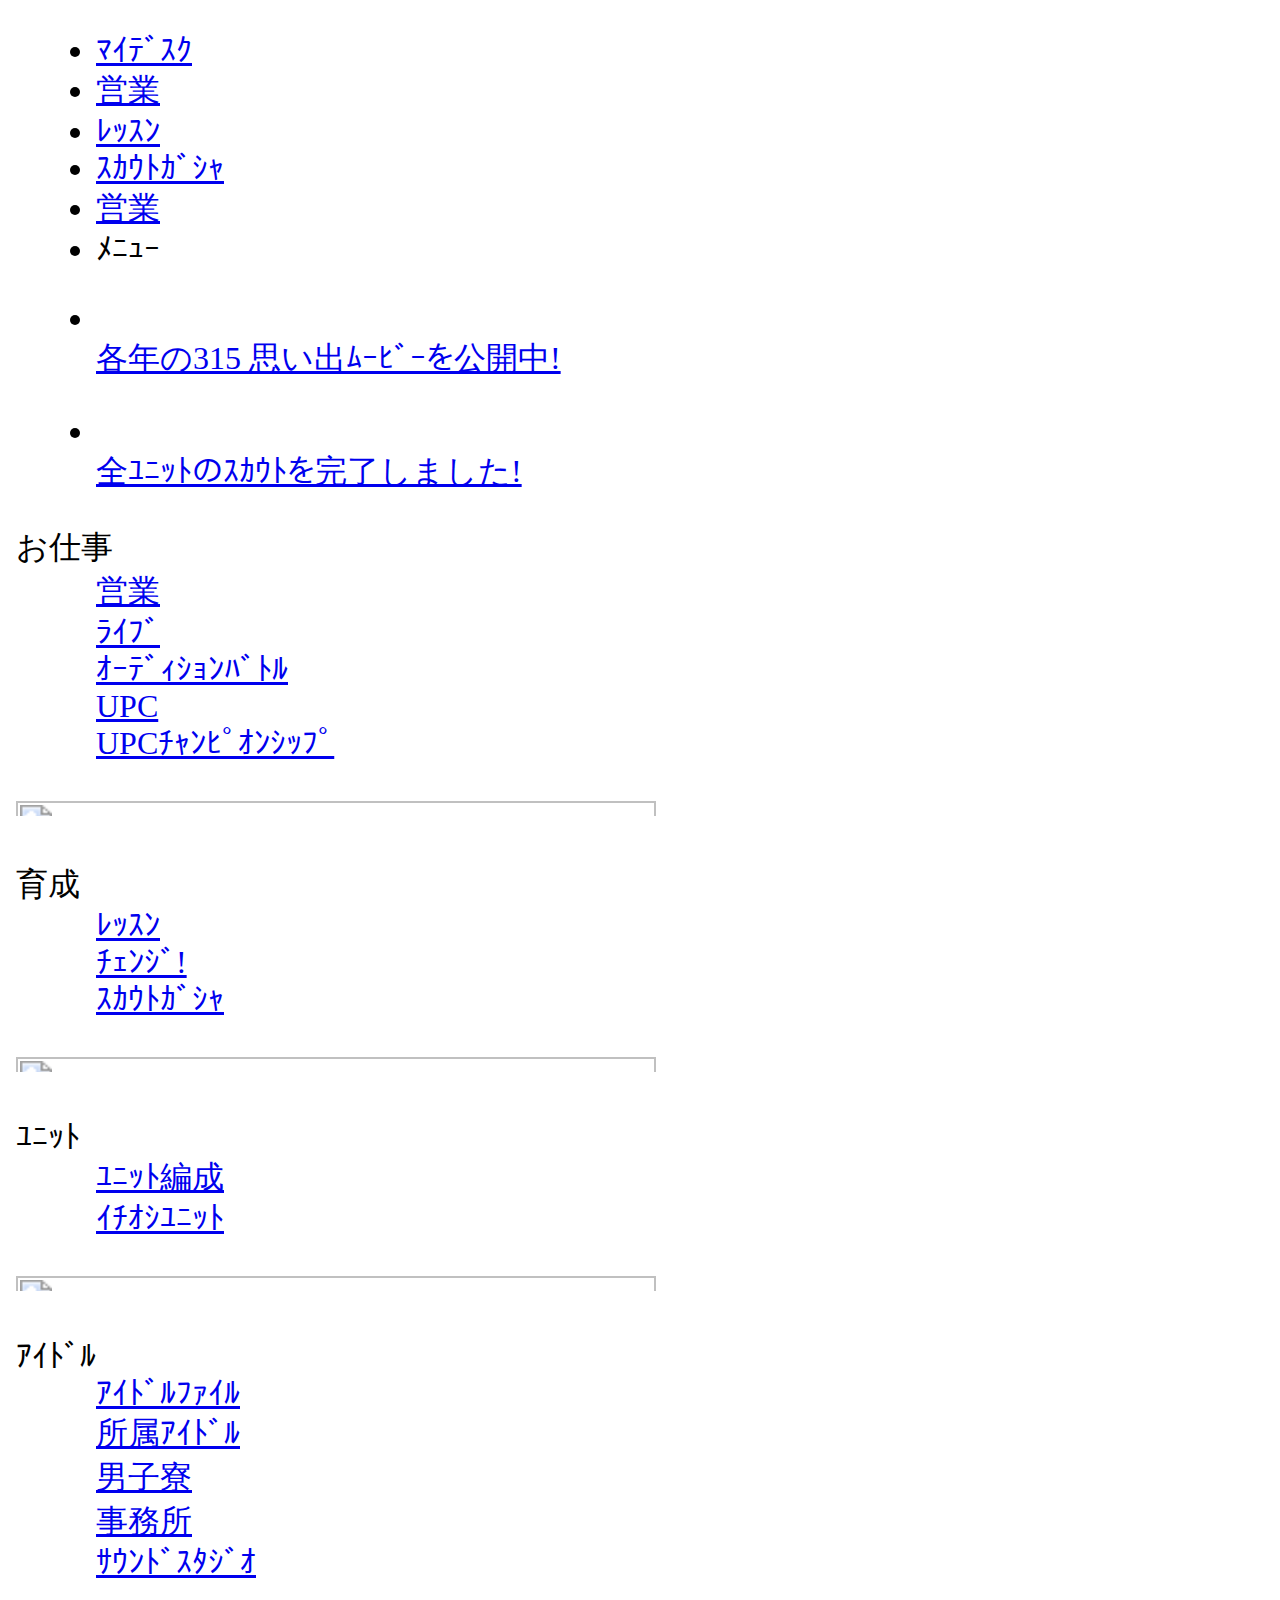
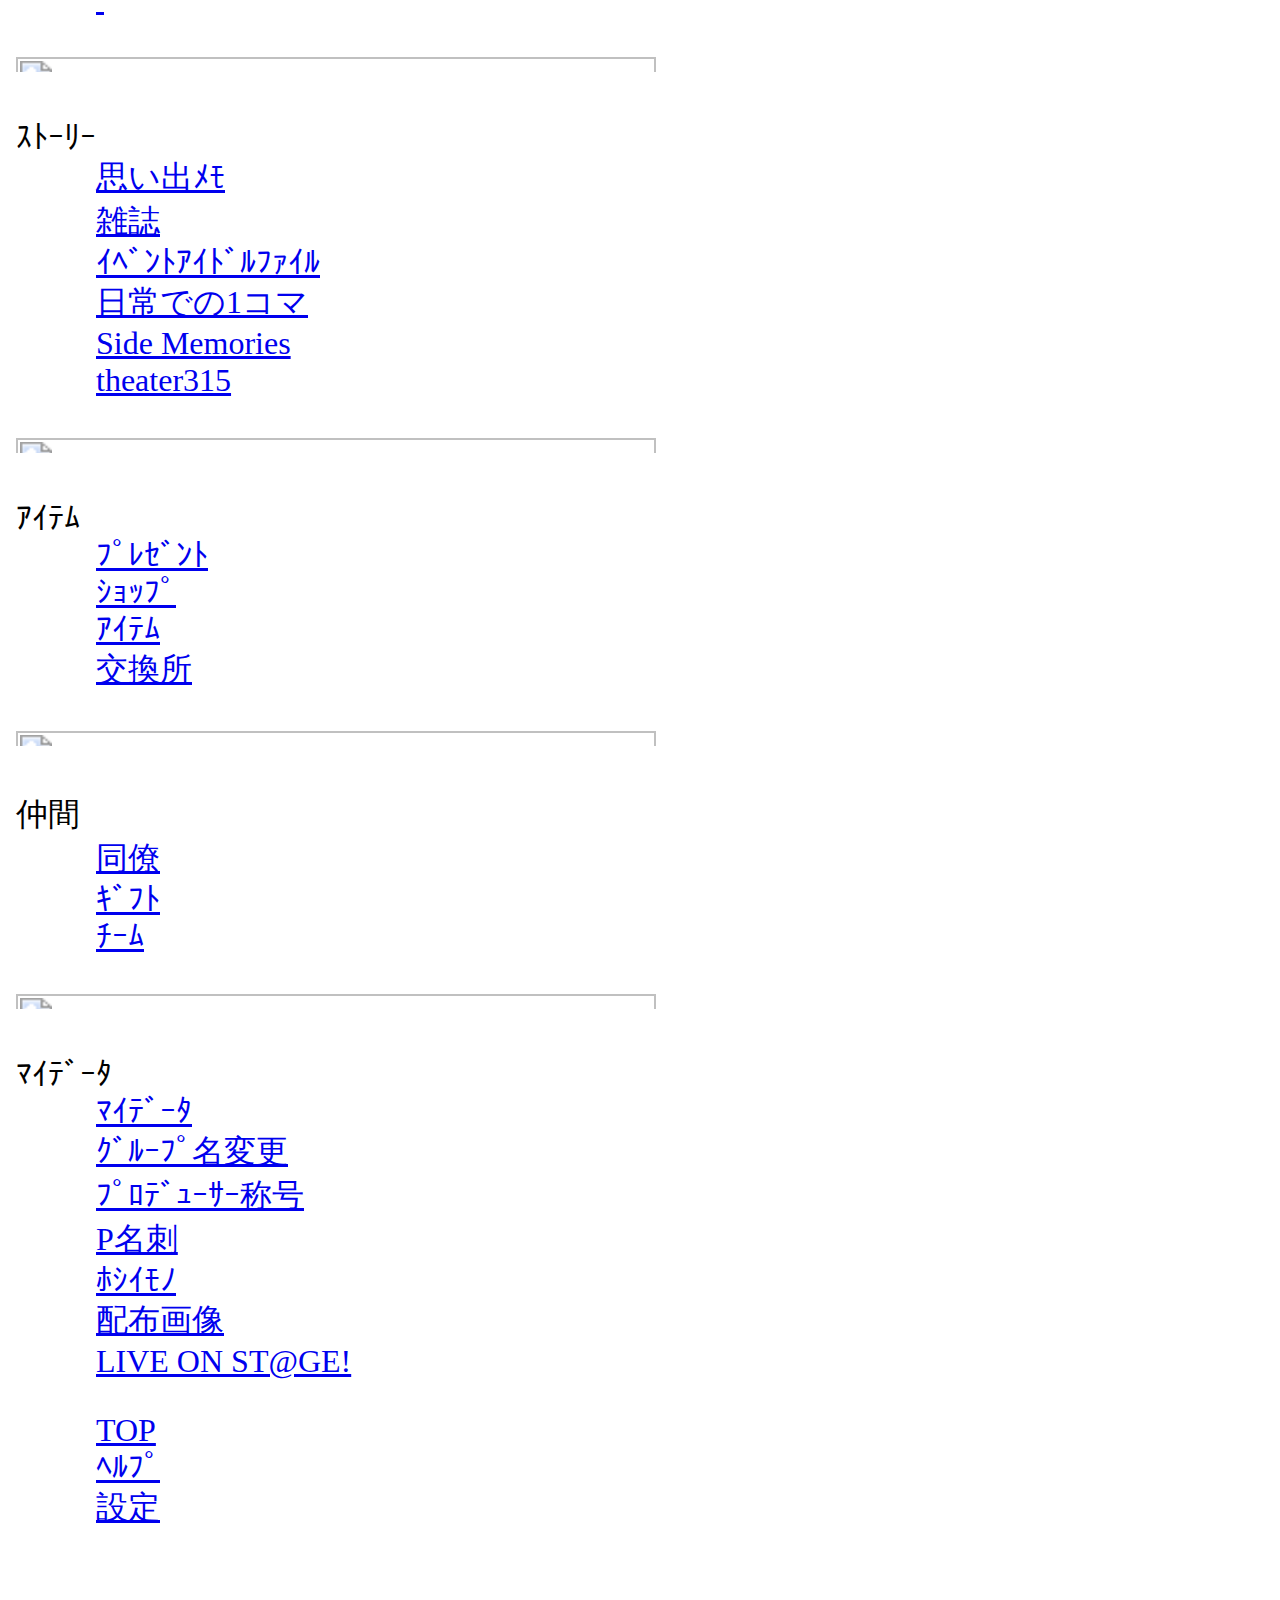
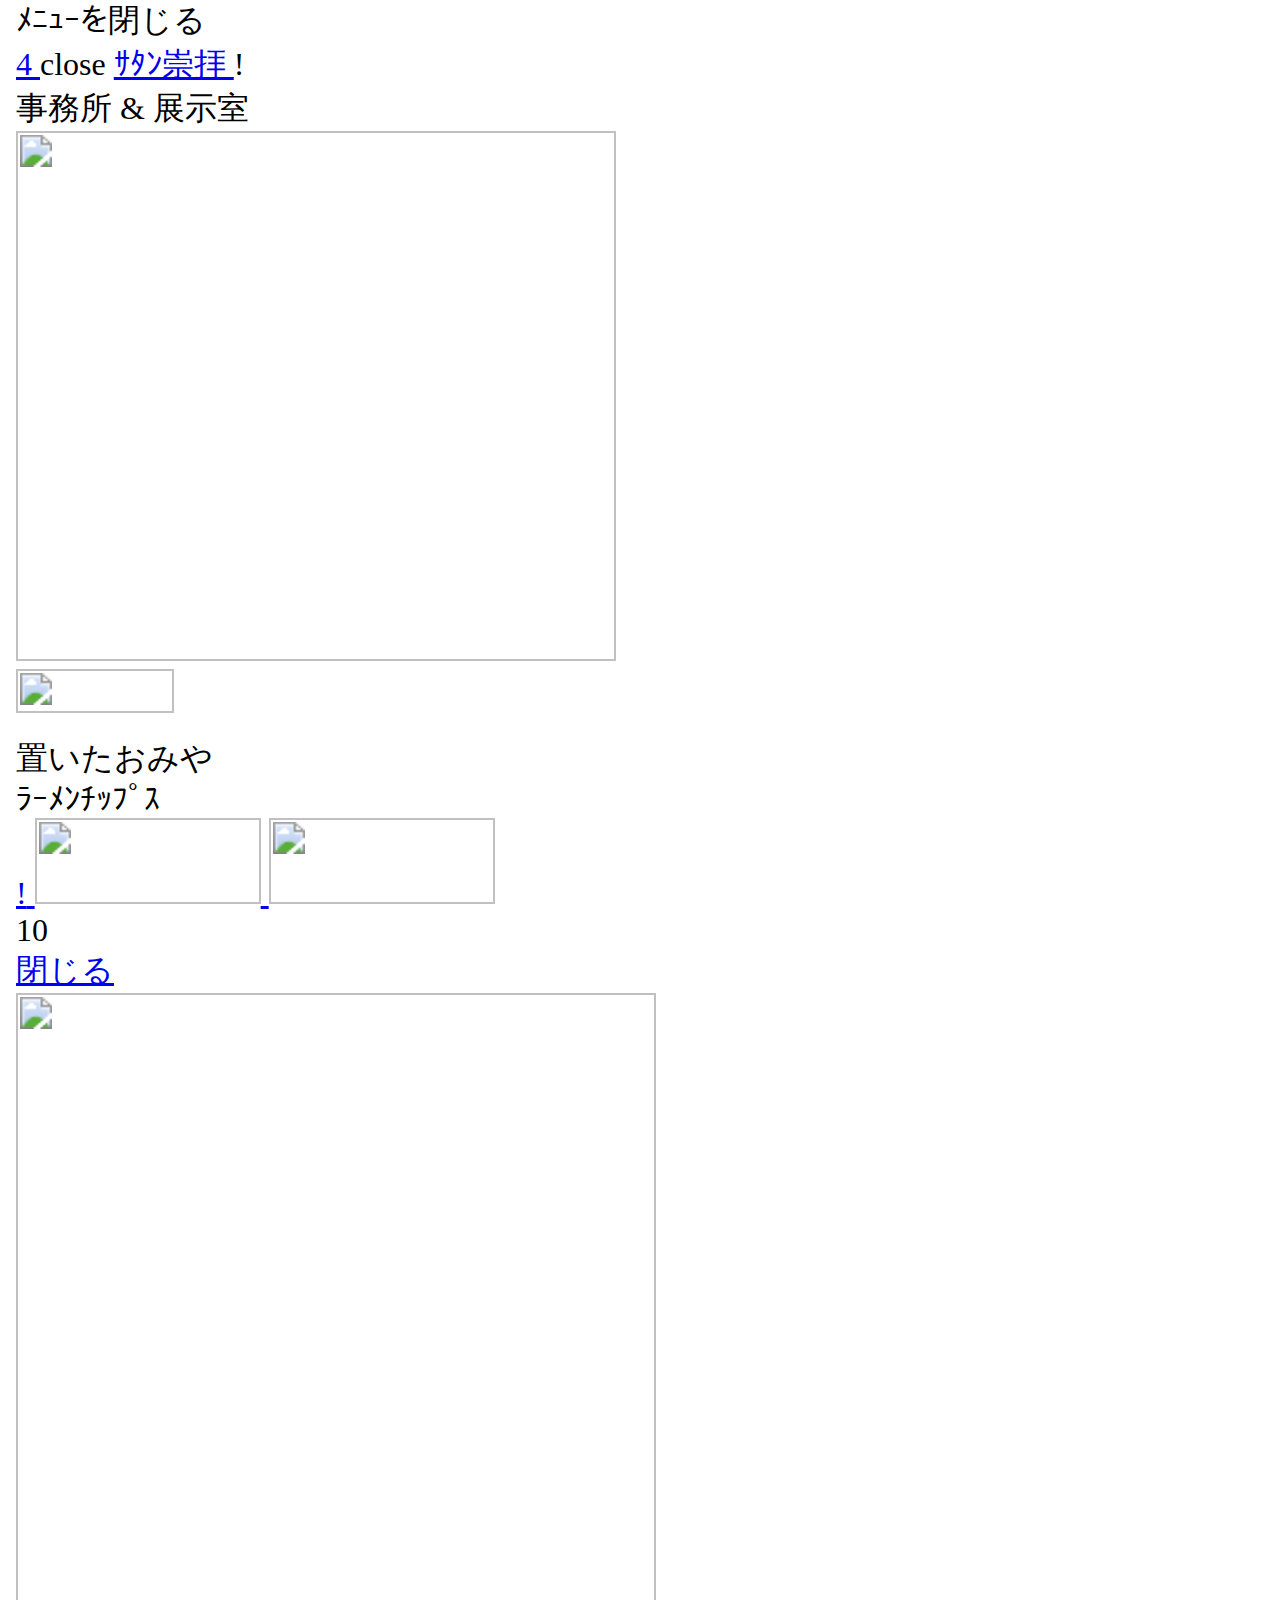
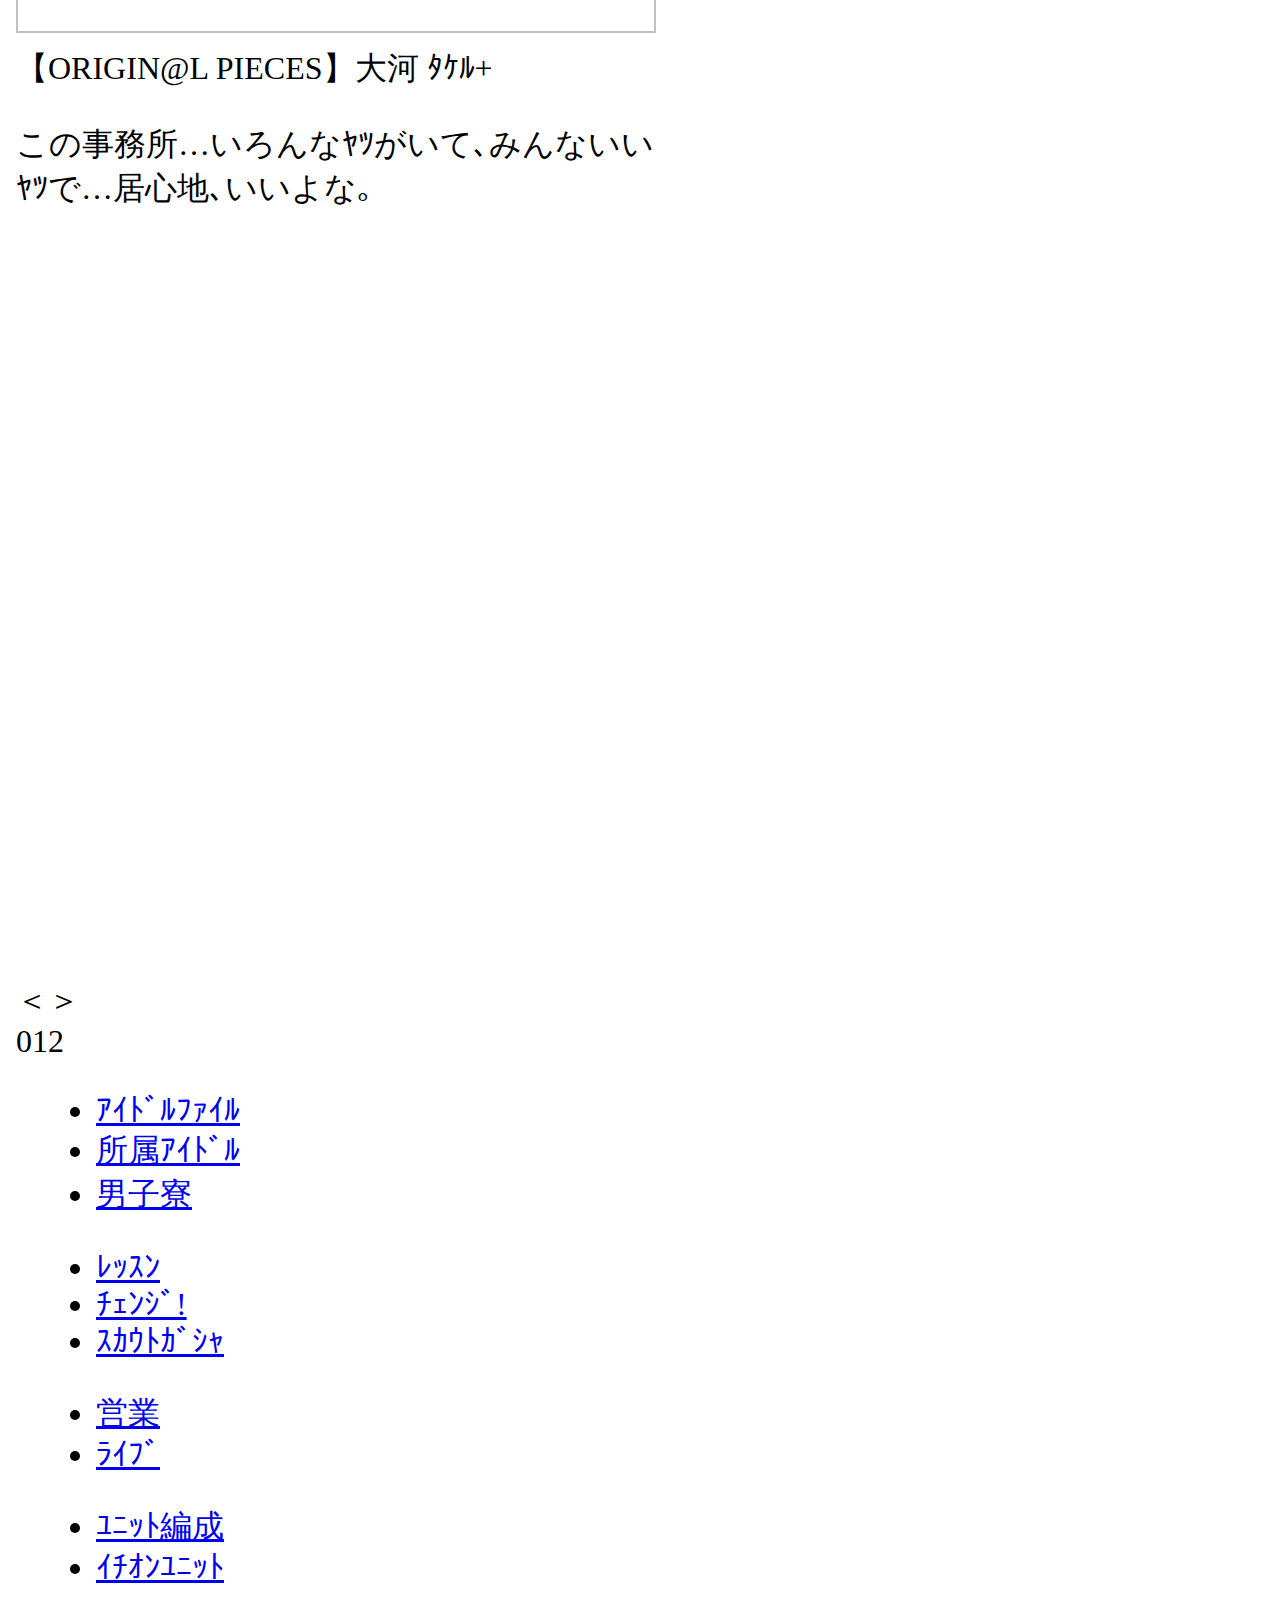
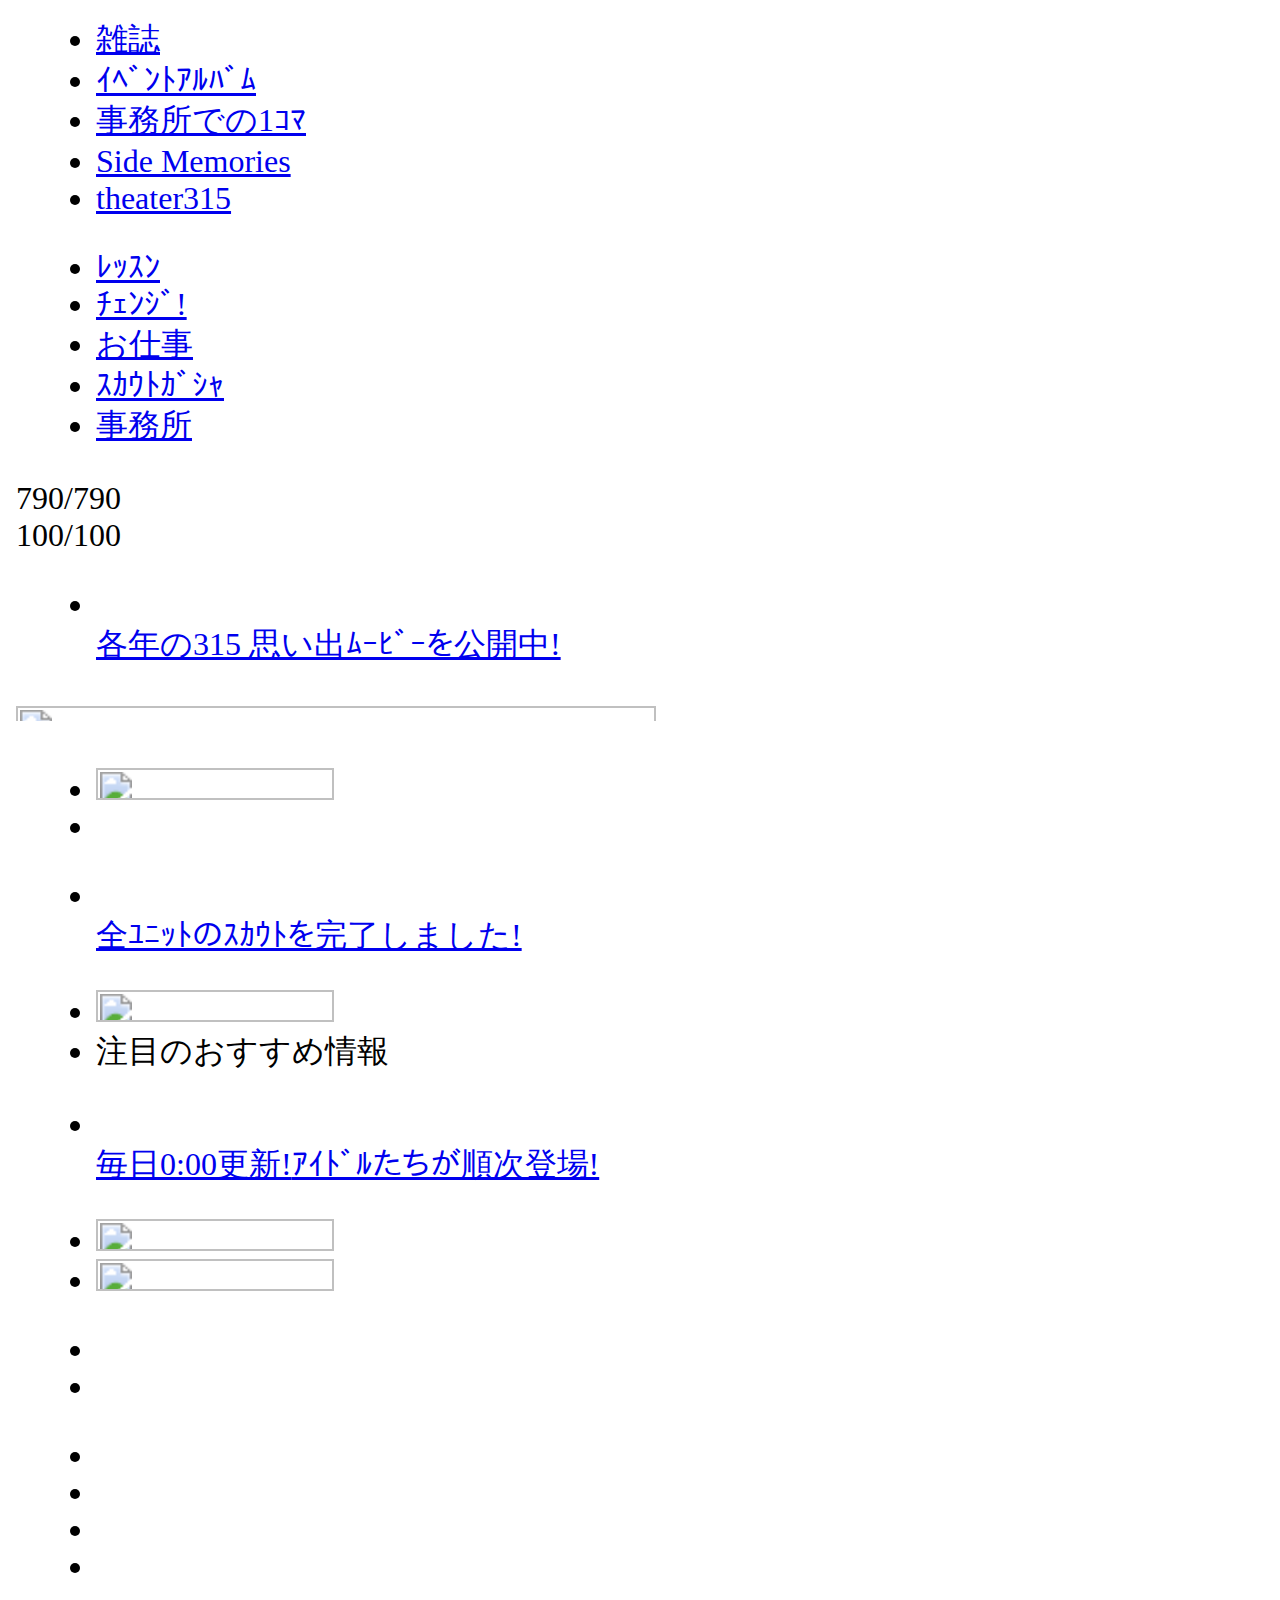
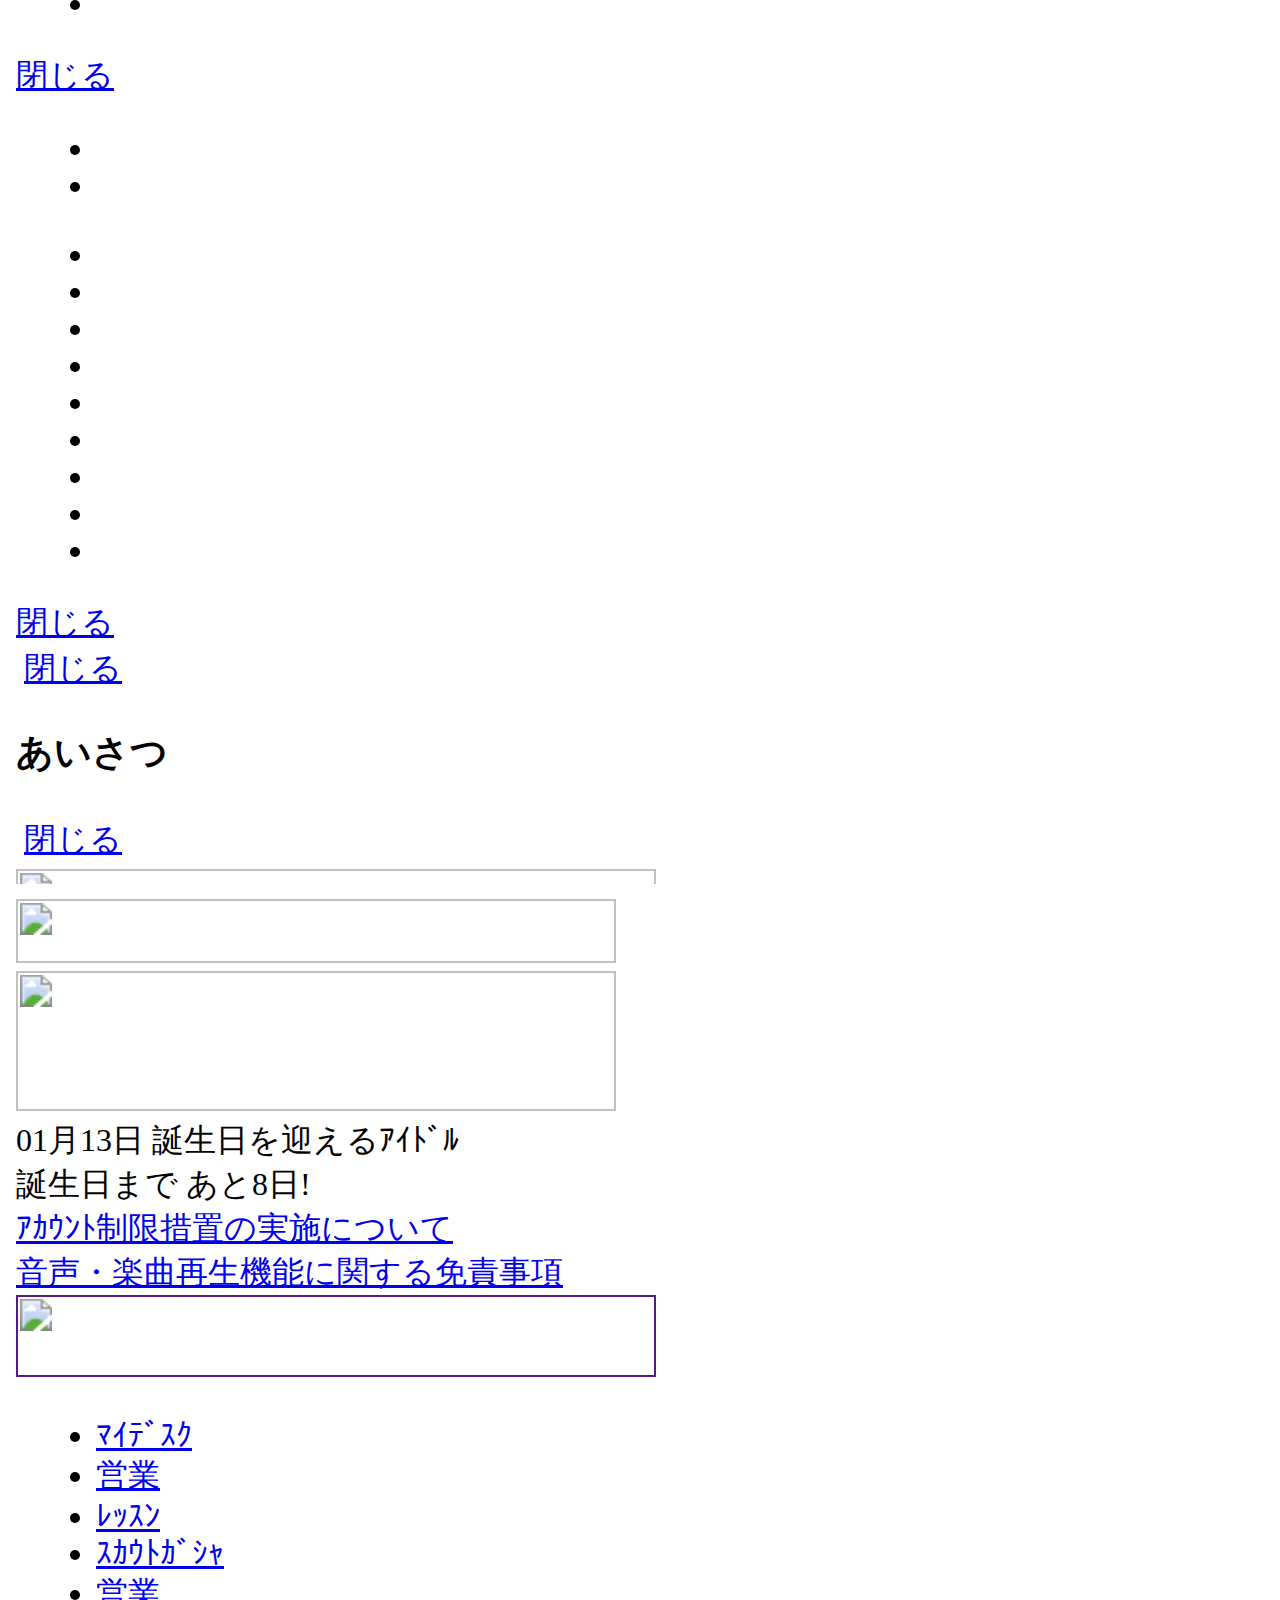
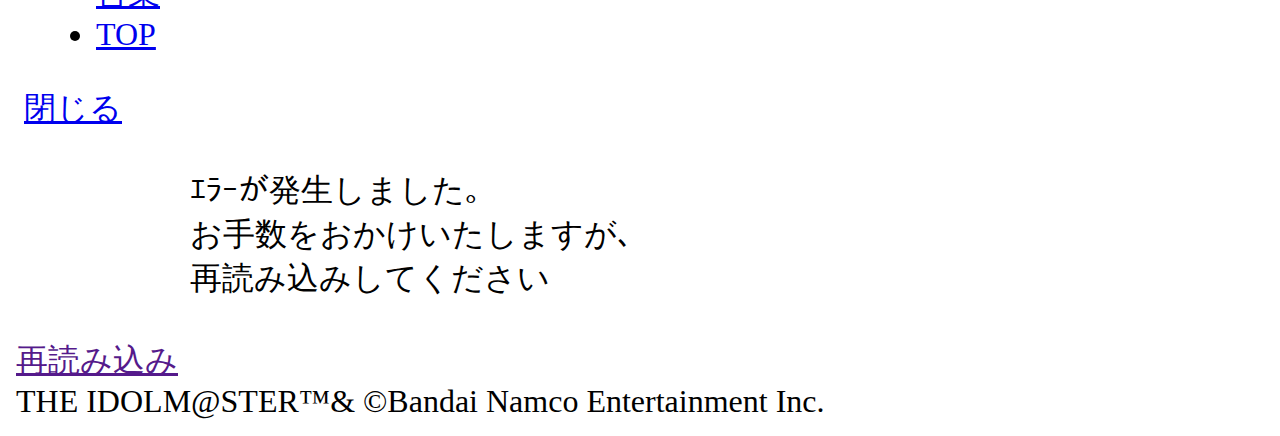
==== 19ORIGIN@L PIECES＋.html @ 0368bbe6 "Add files via upload" ====
<!DOCTYPE html>
<html lang="ja">
<head>
	<script type="text/javascript">
		var bgmStop = false;
		var inProduction = true;
		var isAndApp =  false;
		var isChromeApp =  false;
		var isShellApp = false;
		var serverName = 'http://m.i-sidem.idolmaster.jp/';
		var IMG_VER = '2022092904/';
		var phpConfig = {
			hostname: 'http://m.i-sidem.idolmaster.jp'
			, isMobageGadgetUrl: true		}
					phpConfig.mobageGadgetUrl = '//g12017647.sp.pf.mbga.jp/?url=';
		
					//本番でコンソールログが出ないように
			console.assert=console.error=console.log=console.time=console.timeEnd=console.warn=console.debug=function(){};
			</script>
	<meta charset="UTF-8">
<meta name="viewport" content="width=device-width, initial-scale=1.0, maximum-scale=1.0, user-scalable=no">
<meta name="format-detection" content="telephone=no">
	<meta name="mobage: footer-color" content="none" /> 
<title>ｱｲﾄﾞﾙﾏｽﾀｰ SideM</title>
<link rel="icon" href="https://sp.pf-img-a.mbga.jp/12017647?url=http%3A%2F%2Fm.i-sidem.idolmaster.jp%2Fimg_sp%2F2022092904%2Fcommon%2Fbookmark_icon%2Ffavicon.png" type="image/png" />
<link rel="apple-touch-icon-precomposed" href="https://sp.pf-img-a.mbga.jp/12017647?url=http%3A%2F%2Fm.i-sidem.idolmaster.jp%2Fimg_sp%2F2022092904%2Fcommon%2Fbookmark_icon%2Fapple-touch-icon-57x57-precomposed.png" />
<link rel="apple-touch-icon-precomposed" sizes="57x57" href="https://sp.pf-img-a.mbga.jp/12017647?url=http%3A%2F%2Fm.i-sidem.idolmaster.jp%2Fimg_sp%2F2022092904%2Fcommon%2Fbookmark_icon%2Fapple-touch-icon-57x57-precomposed.png" />
<link rel="apple-touch-icon-precomposed" sizes="72x72" href="https://sp.pf-img-a.mbga.jp/12017647?url=http%3A%2F%2Fm.i-sidem.idolmaster.jp%2Fimg_sp%2F2022092904%2Fcommon%2Fbookmark_icon%2Fapple-touch-icon-72x72-precomposed.png" />
<link rel="apple-touch-icon-precomposed" sizes="114x114" href="https://sp.pf-img-a.mbga.jp/12017647?url=http%3A%2F%2Fm.i-sidem.idolmaster.jp%2Fimg_sp%2F2022092904%2Fcommon%2Fbookmark_icon%2Fapple-touch-icon-114x114-precomposed.png" />
<link rel="apple-touch-icon-precomposed" sizes="144x144" href="https://sp.pf-img-a.mbga.jp/12017647?url=http%3A%2F%2Fm.i-sidem.idolmaster.jp%2Fimg_sp%2F2022092904%2Fcommon%2Fbookmark_icon%2Fapple-touch-icon-144x144-precomposed.png" />
<script>
	var isShellApp  = false;
	var isChromeApp = false;
	var isAndApp = false;
	var isFullWidth = false;
</script>
	
	
	
	<link rel="stylesheet" type="text/css" media="all" href="css_6f5d8b6d64a0e6534af1c41b3e5dfc40.css" /><link rel="stylesheet" type="text/css" href="https://sp.pf-img-a.mbga.jp/css/base.css?20171116" /></head>
<body  class="bgbasestar"><script type="text/javascript" src="js_894a47b5774c7382c3834c5e45176250.js"></script>
				
				<div id="container" style="">
		<div id="layout" class="">
						<div id="header"><div id="pagehead" name="pagehead" class="">
	<ul class="global-menu clearfix ">
		<li class="mydesk"><a href="?url=http%3A%2F%2Fm.i-sidem.idolmaster.jp%2Fuser%2Fhome%3Fah%3Dfb12af52ca">ﾏｲﾃﾞｽｸ</a></li>
					<li class="quest"><a href="?url=http%3A%2F%2Fm.i-sidem.idolmaster.jp%2Fquest%2F%3Fah%3Dfb12af52ca">営業</a></li>
							<li class="event-mixed"><a href="?url=http%3A%2F%2Fm.i-sidem.idolmaster.jp%2Fmixed%2F%3Fah%3Dfb12af52ca">ﾚｯｽﾝ</a></li>
							<li class="gacha"><a href="?url=http%3A%2F%2Fm.i-sidem.idolmaster.jp%2Fgacha%2F%3Fah%3Dfb12af52ca">ｽｶｳﾄｶﾞｼｬ</a></li>
		
					
			<li class="event"><a href="#">営業</a></li>
				<li id="li-menu" data-sound="c" class="menu"><a>ﾒﾆｭｰ</a></li>
	</ul>
	<div class="option">
					<div class="mt10">
	
	<div class="posr header_banner_area_slider">
		
	<ul class="campaign-banner_area " style="" id="header_banner_area_line_1">
					
							
	<li class="banner_list">
					<a href="?url=http%3A%2F%2Fm.i-sidem.idolmaster.jp%2Futility%2Fctr_banner%2F100%2F1%2FL2Jhbm5lci9jYW1wYWlnbi9iYW5uZXJfY2FtcGFpZ25fZmluYWxfa2x6Z2l2ZW16bg%3D%3D%2FL2NhbXBhaWduL2ZpbmFsLw%3D%3D%2FL3VzZXIvaG9tZS8%3D%2F0%2F6400203%3Fah%3Dfb12af52ca" class="banner_list">
		
									
		
		<img class="e-img " id="" src="https://sp.pf-img-a.mbga.jp/12017647?url=http%3A%2F%2Fm.i-sidem.idolmaster.jp%2Fimg_sp%2F2022092904%2F%2Fbanner%2Fcampaign%2Fbanner_campaign_final_klzgivemzn.png" width="300" height="" alt="" style="" border="0" />
								<div><span class="txt">各年の<span class="fc-strong">315 思い出ﾑｰﾋﾞｰ</span>を公開中!</span></div>
		
					</a>
			</li>
						</ul>
		<script>
			$('#header_banner_area_line_1').slider({
				isLoop: true,
				createNavPuces:false,
				navigationType:'line1',
				slideElement:'li',
				wrapClass: 'ui-slider-wrap mmb5',
									isTouch:false,
					isSwipe:true,
					isAnimate: true
							});
		</script>
	</div>
	<div class="posr header_banner_area_slider">
		
	<ul class="campaign-banner_area " style="" id="header_banner_area_line_2">
					
							
	<li class="banner_list">
					<a href="?url=http%3A%2F%2Fm.i-sidem.idolmaster.jp%2Futility%2Fctr_banner%2F100%2F1%2FL2Jhbm5lci9nYWNoYS9iYW5uZXJfZmluYWxfY2FtcGFpZ25fa2x6Z2l2ZW16bl9nYWNoYQ%3D%3D%2FL2dhY2hhL3NwZWNpYWxfc2NvdXQvZmluYWwv%2FL3VzZXIvaG9tZS8%3D%2F0%2F990000%3Fah%3Dfb12af52ca" class="banner_list">
		
									
		
		<img class="e-img " id="" src="https://sp.pf-img-a.mbga.jp/12017647?url=http%3A%2F%2Fm.i-sidem.idolmaster.jp%2Fimg_sp%2F2022092904%2F%2Fbanner%2Fgacha%2Fbanner_final_campaign_klzgivemzn_gacha.png" width="300" height="" alt="" style="" border="0" />
								<div><span class="txt">全ﾕﾆｯﾄの<span class="fc-strong">ｽｶｳﾄ</span>を完了しました!</span></div>
		
					</a>
			</li>
						</ul>
		<script>
			$('#header_banner_area_line_2').slider({
				isLoop: true,
				createNavPuces:false,
				navigationType:'line2',
				slideElement:'li',
				wrapClass: 'ui-slider-wrap mmb5',
									isTouch:false,
					isSwipe:true,
					isAnimate: true
							});
		</script>
	</div>
</div>
<div class="ui-bg-main ">
<div class="menubox ">
	<dl class="button">
		<dt><span class="label stage">お仕事</span></dt>
		<dl>
			<dd><a class="quest" href="?url=http%3A%2F%2Fm.i-sidem.idolmaster.jp%2Fquest%2Findex%2F%3Fah%3Dfb12af52ca">営業</a></dd>
							<dd><a class="live" href="?url=http%3A%2F%2Fm.i-sidem.idolmaster.jp%2Flive%2F%3Fah%3Dfb12af52ca">ﾗｲﾌﾞ</a></dd>
						<dd><a class="battle" href="?url=http%3A%2F%2Fm.i-sidem.idolmaster.jp%2Fbattle%2Frival_list%3Fah%3Dfb12af52ca">ｵｰﾃﾞｨｼｮﾝﾊﾞﾄﾙ</a></dd>
										<dd><a class="upc2" href="?url=http%3A%2F%2Fm.i-sidem.idolmaster.jp%2Funit_produce_competition%2F%3Fah%3Dfb12af52ca">UPC</a></dd>
										<dd><a class="upcc" href="?url=http%3A%2F%2Fm.i-sidem.idolmaster.jp%2Fupc_championship%2F%3Fah%3Dfb12af52ca">UPCﾁｬﾝﾋﾟｵﾝｼｯﾌﾟ</a></dd>
					</dl>
	</dl>
	<img class="e-img line" id="" src="https://sp.pf-img-a.mbga.jp/12017647?url=http%3A%2F%2Fm.i-sidem.idolmaster.jp%2Fimg_sp%2F2022092904%2Fcommon%2Fline%2Fline06.png" width="320" height="11" alt="" style="" border="0" />
	<dl class="button">
		<dt><span class="label formation">育成</span></dt>
		<dl>
						<dd><a class="mixed" href="?url=http%3A%2F%2Fm.i-sidem.idolmaster.jp%2Fmixed%2F%3Fah%3Dfb12af52ca">ﾚｯｽﾝ</a></dd>
			<dd><a class="evolution" href="?url=http%3A%2F%2Fm.i-sidem.idolmaster.jp%2Fmixed%2Fevolution%2F%3Fah%3Dfb12af52ca">ﾁｪﾝｼﾞ!</a></dd>
							<dd><a class="gacha" href="?url=http%3A%2F%2Fm.i-sidem.idolmaster.jp%2Fgacha%2F%3Fah%3Dfb12af52ca">ｽｶｳﾄｶﾞｼｬ</a></dd>
					</dl>
	</dl>
	<img class="e-img line" id="" src="https://sp.pf-img-a.mbga.jp/12017647?url=http%3A%2F%2Fm.i-sidem.idolmaster.jp%2Fimg_sp%2F2022092904%2Fcommon%2Fline%2Fline06.png" width="320" height="11" alt="" style="" border="0" />
	<dl class="button">
		<dt><span class="label unit">ﾕﾆｯﾄ</span></dt>
		<dl>
			<dd><a class="deck" href="?url=http%3A%2F%2Fm.i-sidem.idolmaster.jp%2Fdeck_live%2F%3Fah%3Dfb12af52ca">ﾕﾆｯﾄ編成</a></dd>
			<dd><a class="ichioshi" href="?url=http%3A%2F%2Fm.i-sidem.idolmaster.jp%2Fcard%2Frecommended%2F%3Fah%3Dfb12af52ca">ｲﾁｵｼﾕﾆｯﾄ</a></dd>
		</dl>
	</dl>
	<img class="e-img line" id="" src="https://sp.pf-img-a.mbga.jp/12017647?url=http%3A%2F%2Fm.i-sidem.idolmaster.jp%2Fimg_sp%2F2022092904%2Fcommon%2Fline%2Fline06.png" width="320" height="11" alt="" style="" border="0" />
	<dl class="button">
		<dt><span class="label card">ｱｲﾄﾞﾙ</span></dt>
		<dl>
			<dd><a class="album" href="?url=http%3A%2F%2Fm.i-sidem.idolmaster.jp%2Falbum%2F%3Fah%3Dfb12af52ca">ｱｲﾄﾞﾙﾌｧｲﾙ</a></dd>
			<dd><a class="card" href="?url=http%3A%2F%2Fm.i-sidem.idolmaster.jp%2Fcard%2Findex%2F%3Fah%3Dfb12af52ca">所属ｱｲﾄﾞﾙ</a></dd>
			<dd><a class="dorm" href="?url=http%3A%2F%2Fm.i-sidem.idolmaster.jp%2Fdormitory%2Findex%2F%3Fah%3Dfb12af52ca">男子寮</a></dd>
			<dd><a class="sidemini" href="?url=http%3A%2F%2Fm.i-sidem.idolmaster.jp%2Fsidemini%2F%3Fah%3Dfb12af52ca">事務所</a></dd>
			<dd><a class="sound_studio" href="?url=http%3A%2F%2Fm.i-sidem.idolmaster.jp%2Fsound%2F%3Fah%3Dfb12af52ca">ｻｳﾝﾄﾞｽﾀｼﾞｵ</a></dd>
			<dd><a class="movie_theater" href="?url=http%3A%2F%2Fm.i-sidem.idolmaster.jp%2Fcontent%2Fmovie_list%3Fah%3Dfb12af52ca">&nbsp;</a></dd>
		</dl>
        </dl>
	<img class="e-img line" id="" src="https://sp.pf-img-a.mbga.jp/12017647?url=http%3A%2F%2Fm.i-sidem.idolmaster.jp%2Fimg_sp%2F2022092904%2Fcommon%2Fline%2Fline06.png" width="320" height="11" alt="" style="" border="0" />
        <dl class="button">
		<dt><span class="label story">ｽﾄｰﾘｰ</span></dt>
		<dl>
			<dd><a class="memo" href="?url=http%3A%2F%2Fm.i-sidem.idolmaster.jp%2Falbum%2Fbonus%2F%3Fah%3Dfb12af52ca">思い出ﾒﾓ</a></dd>
			<dd><a class="comic" href="?url=http%3A%2F%2Fm.i-sidem.idolmaster.jp%2Fcomic%2Fcomic_index_navi%3Fah%3Dfb12af52ca">雑誌</a></dd>
			<dd><a class="event_album" href="?url=http%3A%2F%2Fm.i-sidem.idolmaster.jp%2Fdrama_replay%2Findex%2F%3Fah%3Dfb12af52ca">ｲﾍﾞﾝﾄｱｲﾄﾞﾙﾌｧｲﾙ</a></dd>
			<dd><a class="sketch" href="?url=http%3A%2F%2Fm.i-sidem.idolmaster.jp%2Fdaily_drama_archive%2F%3Fah%3Dfb12af52ca">日常での1コマ</a></dd>
			<dd><a class="side_memories" href="?url=http%3A%2F%2Fm.i-sidem.idolmaster.jp%2Fside_memories%2F%3Fah%3Dfb12af52ca">Side Memories</a></dd>
			<dd><a class="theater315" href="?url=http%3A%2F%2Fm.i-sidem.idolmaster.jp%2Ftheater315%2F%3Fah%3Dfb12af52ca">theater315</a></dd>
		</dl>
	</dl>
	<img class="e-img line" id="" src="https://sp.pf-img-a.mbga.jp/12017647?url=http%3A%2F%2Fm.i-sidem.idolmaster.jp%2Fimg_sp%2F2022092904%2Fcommon%2Fline%2Fline06.png" width="320" height="11" alt="" style="" border="0" />
	<dl class="button">
		<dt><span class="label item">ｱｲﾃﾑ</span></dt>
		<dl>
			<dd><a class="present" href="?url=http%3A%2F%2Fm.i-sidem.idolmaster.jp%2Fmessage%2Fpresent%2F%3Fah%3Dfb12af52ca">ﾌﾟﾚｾﾞﾝﾄ</a></dd>
							<dd><a class="shop" href="?url=http%3A%2F%2Fm.i-sidem.idolmaster.jp%2Fshop_item%2F%3Fah%3Dfb12af52ca">ｼｮｯﾌﾟ</a></dd>
						<dd><a class="item" href="?url=http%3A%2F%2Fm.i-sidem.idolmaster.jp%2Fitem%2F%3Fah%3Dfb12af52ca">ｱｲﾃﾑ</a></dd>
			<dd><a class="exchange" href="?url=http%3A%2F%2Fm.i-sidem.idolmaster.jp%2Femblem_exchange%2Fitem_list%3Fah%3Dfb12af52ca">交換所</a></dd>
		</dl>
	</dl>
	<img class="e-img line" id="" src="https://sp.pf-img-a.mbga.jp/12017647?url=http%3A%2F%2Fm.i-sidem.idolmaster.jp%2Fimg_sp%2F2022092904%2Fcommon%2Fline%2Fline06.png" width="320" height="11" alt="" style="" border="0" />
	<dl class="button">
		<dt><span class="label friend">仲間</span></dt>
		<dl>
			<dd><a class="friend" href="?url=http%3A%2F%2Fm.i-sidem.idolmaster.jp%2Ffriend%2F%3Fah%3Dfb12af52ca">同僚</a></dd>
			<dd><a class="gift" href="?url=http%3A%2F%2Fm.i-sidem.idolmaster.jp%2Fgift%2F%3Fah%3Dfb12af52ca">ｷﾞﾌﾄ</a></dd>
			<dd><a class="guild" href="?url=http%3A%2F%2Fm.i-sidem.idolmaster.jp%2Fguild%2F%3Fah%3Dfb12af52ca">ﾁｰﾑ</a></dd>
		</dl>
	</dl>
	<img class="e-img line" id="" src="https://sp.pf-img-a.mbga.jp/12017647?url=http%3A%2F%2Fm.i-sidem.idolmaster.jp%2Fimg_sp%2F2022092904%2Fcommon%2Fline%2Fline06.png" width="320" height="11" alt="" style="" border="0" />
	<dl class="button">
		<dt><span class="label mydata">ﾏｲﾃﾞｰﾀ</span></dt>
		<dl>
			<dd><a class="mydata" href="?url=http%3A%2F%2Fm.i-sidem.idolmaster.jp%2Fuser%2Fmydata%3Fah%3Dfb12af52ca">ﾏｲﾃﾞｰﾀ</a></dd>
			<dd><a class="change_name" href="?url=http%3A%2F%2Fm.i-sidem.idolmaster.jp%2Fuser%2Fchange_group_name%2F%3Fah%3Dfb12af52ca">ｸﾞﾙｰﾌﾟ名変更</a></dd>
			<dd><a class="pro_title" href="?url=http%3A%2F%2Fm.i-sidem.idolmaster.jp%2Fuser%2Fsymbol%2F%3Fah%3Dfb12af52ca">ﾌﾟﾛﾃﾞｭｰｻｰ称号</a></dd>
			<dd><a class="pmeishi" href="?url=http%3A%2F%2Fm.i-sidem.idolmaster.jp%2Fbusiness_card%2Findex%2F%3Fah%3Dfb12af52ca">P名刺</a></dd>
			<dd><a class="wish" href="?url=http%3A%2F%2Fm.i-sidem.idolmaster.jp%2Fwish%2F%3Fah%3Dfb12af52ca">ﾎｼｲﾓﾉ</a></dd>
			<dd><a class="distribution_image" href="?url=http%3A%2F%2Fm.i-sidem.idolmaster.jp%2Fdistribution_image%2F%3Fah%3Dfb12af52ca">配布画像</a></dd>
			<dd><a class="live-on-stage" href="?url=http%3A%2F%2Fm.i-sidem.idolmaster.jp%2Flive_on_stage%2Falbum%2F%3Fah%3Dfb12af52ca">LIVE ON ST@GE!</a></dd>
		</dl>
	</dl>
	<dl class="button">
		<dt></dt>
		<dl>
			<dd><a class="top" href="http://g12017647.sp.pf.mbga.jp/">TOP</a></dd>
			<dd><a class="help" href="?url=http%3A%2F%2Fm.i-sidem.idolmaster.jp%2Fhelp%2F%3Fah%3Dfb12af52ca">ﾍﾙﾌﾟ</a></dd>
			<dd><a class="setting" href="?url=http%3A%2F%2Fm.i-sidem.idolmaster.jp%2Fsetting%2F%3Fah%3Dfb12af52ca">設定</a></dd>
		</dl>
	</dl>
	
	<div class="ta-center mt5 mb5">
									<a target="_blank" href="https://sp.mbga.jp/_pf_redirect?ref=http%3A%2F%2Fm.i-sidem.idolmaster.jp%2Fuser%2Fhome%3Fah%3D85dc03a7ec%26opensocial_app_id%3D12017647%26opensocial_viewer_id%3D146852062%26opensocial_owner_id%3D146852062&app_id=12017647&url=https%3A%2F%2Fsidem-gs.idolmaster-official.jp%2Fgame_commentary_policy%2F&sign=b0914257cd8286a1698babddd2583d03" class="diblock"><img class="e-img " id="" src="https://sp.pf-img-a.mbga.jp/12017647?url=http%3A%2F%2Fm.i-sidem.idolmaster.jp%2Fimg_sp%2F2022092904%2Fcommon%2Fbutton%2Fpolicy_btn.png" width="140" height="" alt="" style="" border="0" />
</a>
		
			</div>
	<div class="ta-center"><a data-sound="c" class="menu-close">ﾒﾆｭｰを閉じる</a></div>
</div>
</div>			</div>
</div>
</div>
	
<div id="main">
	<div class="mydesk_bg">
	<div class="user-home-header mydesk_bg">
	<a class="icon-message" href="#" data-sound="none">
					<span class="round-count">4</span>
			</a>
	<span class="menu-arrow">close</span>
	<a class="unit-name diblock" href="#" data-sound="none">
		ｻﾀﾝ崇拝	</a>
	
	<a class="icon-sidemini" data-ui="popup" data-target="popup_sidemini" data-prepend="false" data-sound="d">
					<span class="round-count">!</span>
			</a>
</div>
<div class="popupbox_wrap">
	<div id="popup_detail_info"></div>
	<div id="popup_message"></div>
</div>
<div 
        class="sidemini-popup dnone slide" 
        id="popup_sidemini" 
>
	<div class="sidemini-popup-header">
		<span>事務所 & 展示室</span>
	</div>
	<div class="sidemini-popup-body">
		
									<img class="e-img " id="" src="https://sp.pf-img-a.mbga.jp/12017647?url=http%3A%2F%2Fm.i-sidem.idolmaster.jp%2Fimg_sp%2F2022092904%2F%2Fui%2Fmypage%2Fsidemini%2Fsidemini_03.jpg" width="300" height="265" alt="" style="" border="0" />
			
			<div class="sidemini-popup-controls">
				<div class="sidemini-bars">
					
<div class="progress-bar-bg " style="margin-bottom:8px;">
		<div class="progress-bar" style="width:100%"></div>
			<img class="e-img text" id="" src="https://sp.pf-img-a.mbga.jp/12017647?url=http%3A%2F%2Fm.i-sidem.idolmaster.jp%2Fimg_sp%2F2022092904%2Fui%2Fsidemini%2Fbar_text2.png" width="79" height="22" alt="" style="" border="0" />
	</div>
					<div class="omiya-name " style="">
	<div class="title fs-10">置いたおみや</div>
	<div class="name fc-alert ta-center fs-10">ﾗｰﾒﾝﾁｯﾌﾟｽ</div>
</div>
				</div>
			</div>
				<div class="sidemini-popup-controls">
			<a class="link-sidemini" href="?url=http%3A%2F%2Fm.i-sidem.idolmaster.jp%2Fsidemini%2F%3Fah%3Dfb12af52ca" data-sound="a">
									<span class="round-count" style="z-index:1;top:-5px;left:-5px;">!</span>
								<img class="e-img " id="" src="https://sp.pf-img-a.mbga.jp/12017647?url=http%3A%2F%2Fm.i-sidem.idolmaster.jp%2Fimg_sp%2F2022092904%2F%2Fui%2Fmypage%2Fsidemini%2Fbtn_jimusho.png" width="113" height="43" alt="" style="" border="0" />
			</a>
			<a class="link-showroom" href="?url=http%3A%2F%2Fm.i-sidem.idolmaster.jp%2Fsidemini%2Fshowroom%3Fah%3Dfb12af52ca" data-sound="a">
				<img class="e-img " id="" src="https://sp.pf-img-a.mbga.jp/12017647?url=http%3A%2F%2Fm.i-sidem.idolmaster.jp%2Fimg_sp%2F2022092904%2F%2Fui%2Fmypage%2Fsidemini%2Fbtn_tenjishitsu.png" width="113" height="43" alt="" style="" border="0" />
			</a>
		</div>
		<div class="sidemini-popup-goodjob">
			<span>10</span>
		</div>
	</div>
	<div class="sidemini-popup-footer">
		<a href="#" data-sound="d" data-dismiss="popup">閉じる</a>
	</div>
</div>
	
		
<div class="eyescatch-container posr one-serif ">
	<div class="posa">
				<img class="e-img " id="" src="https://sp.pf-img-a.mbga.jp/12017647?url=http%3A%2F%2Fm.i-sidem.idolmaster.jp%2Fimg_sp%2F2022092904%2F%2Fui%2Fidol_file%2Fbackground%2F187_dzgwzqtwzbjp_event_sr01b.jpg" width="320" height="320" alt="" style="" border="0" />
	</div>
	<div id="eyescatch-fade-slider" class="posr">
		<div class="eyescatch-slide">
			<div class="user-eyescatch-wrap">
													<div class="balloon-wrap" style="margin-top:3px;" data-row="2">
												
<div class="balloon balloon-over balloon-green " style="">
	<span class="name">【ORIGIN@L PIECES】大河 ﾀｹﾙ+</span>	<p style="">この事務所…いろんなﾔﾂがいて､みんないいﾔﾂで…居心地､いいよな｡</p>
	
</div>
					</div>
				
				
	<canvas id="canvas-63b5f4353d88d" width="320" height="200" class="mauto dblock overhidden"></canvas>
<style>
#canvas-63b5f4353d88d {
	width:320px;	height:200px;}
</style>
<script>
new function () {
var canvas = document.getElementById("canvas-63b5f4353d88d");
if (navigator.userAgent.match(/iPhone OS (\w+){1,3}/g)) {
	var ver = (RegExp.$1.replace(/_/g, '')+'00').slice(0,3);
	if (ver >= 700) {
		var ratio = $("body").innerHeight() / 200;
		if (ratio < 1) {
			var w = 320 * ratio;
			var h = 200 * ratio;
			canvas.style.paddingLeft = (320 - w) / 2 + "px";
			canvas.style.width = w +"px";
			canvas.style.height = h + "px";
		}
	}
}
}
</script>
<script>
	var devicePixelRatio = isAndApp ? 3 : (("devicePixelRatio" in window) ? window.devicePixelRatio : 1);
	var pex, iv, av;
	var pexOpt = {
		'width':320 * devicePixelRatio,
		'height':200 * devicePixelRatio,
		'enableButton':false,
		'enableTouch':false,
	}
			pexOpt['partialDraw'] = false;
		pexOpt['shapeDetail'] = {'all':{'method':'func'}};
		if(cv = cVer()) {
			pexOpt['partialDraw'] = false;
		}
	
new function () {
	pex = new Pex("19ORIGIN@L PIECES＋.swf"), pexOpt);
	window.onunload = function() { pex.getAPI().destroy(); };
}
function iVer() {
	if (/iP(hone|od|ad)/.test(navigator.platform)) {  
		var v = (navigator.appVersion).match(/OS (\d+)_(\d+)_?(\d+)?/);  
		return [parseInt(v[1], 10), parseInt(v[2], 10), parseInt(v[3] || 0, 10)];  
	}
}
function aVer() {
	var ua = navigator.userAgent;
	if( ua.indexOf("Android") > 0 ){
		var version = parseFloat(ua.slice(ua.indexOf("Android")+8));
		return version;
	}
}
function cVer() {
	var ua = window.navigator.userAgent.toLowerCase();
	if( ua.indexOf("chrome") > 0 ) {
		ar = /chrome\/([\d\.]+)/.exec(ua);
		var v = ar[1];
		piv = parseInt(v);
		if(piv >= 57){
			return piv;
		}
	}
}
</script>
<script>
pex.getAPI().addEventListener("movieclipcreate", function (api, name)
{
	if (name.indexOf("/main/card") == -1) return;
	api.setMovieClipProperty("/main/card1/image","yc",10);});
</script>
											</div>
		</div>
		<div class="eyescatch-slide">
			
<div class="mydesk-leader_card" >
	<div class="character_card_bg">
			</div>
	<div class="character_card">
		<img class="e-img " id="" src="https://sp.pf-img-a.mbga.jp/12017647?url=http%3A%2F%2Fm.i-sidem.idolmaster.jp%2Fimg_sp%2F2022092904%2Fcard%2FI3tlyHS6M4NAO2c-xN2SIYe1u-0c_euzdbW2556lNR1SmhCz52zKi3A5NWU_ItsGeqw1mhRZGac_media.png" width="320" height="320" alt="" style="" border="0" />
	</div>
	<div class="card_buttons">
		<a href="#" data-sound="a" class="card-btn-change">切り替え</a>
	</div>
	<div class="leader-serif" id="leader-serif">
			<div style="position:absolute; top:-5px; right:-8px; z-index:1000;">
<div class="ui-voice-player" id="ui-player-1483618032">
	<div class="ui-voice-play">
		
			<div class="posr">
				<div class="posa" style="z-index:1;">
										<img class="e-img ui-audio-loading dnone ui-rotation" id="audio-loading-1483618032" src="https://sp.pf-img-a.mbga.jp/12017647?url=http%3A%2F%2Fm.i-sidem.idolmaster.jp%2Fimg_sp%2F2022092904%2Fui%2Fvoice%2Floading.png" width="30" height="30" alt="" style="pointer-events:none;" border="0" />
				</div>
				<div class="posr">
					
										<img class="e-img ui-audio-off dblock" id="audio-play-1483618032" src="https://sp.pf-img-a.mbga.jp/12017647?url=http%3A%2F%2Fm.i-sidem.idolmaster.jp%2Fimg_sp%2F2022092904%2Fui%2Fvoice%2Fbtn_voice_over.png" width="30" height="30" alt="" style="pointer-events:none;" border="0" />
										<img class="e-img ui-audio-on dnone" id="audio-stop-1483618032" src="https://sp.pf-img-a.mbga.jp/12017647?url=http%3A%2F%2Fm.i-sidem.idolmaster.jp%2Fimg_sp%2F2022092904%2Fui%2Fvoice%2Fbtn_voice_stop_over.png" width="30" height="30" alt="" style="pointer-events:none;" border="0" />
										<img class="e-img ui-audio-disabled dnone" id="audio-disabled-1483618032" src="https://sp.pf-img-a.mbga.jp/12017647?url=http%3A%2F%2Fm.i-sidem.idolmaster.jp%2Fimg_sp%2F2022092904%2Fui%2Fvoice%2Fbtn_voice_gray.png" width="30" height="30" alt="" style="pointer-events:none;" border="0" />
				</div>
			</div>
			</div>
</div>
	<script>
	if(!('audio' in window)) {
		window.audio = {}
	}
        if(!('onplay' in window.audio)) {
                window.audio.onplay = {}
        }
	var onplay = window.audio.onplay['63b5f4356d60d'] || null
	var version = 1;
	var $uiPlayerPlayer = $('#ui-player-1483618032').audioplayer({
		duration: null,
		title: null,
		categoryTitle: '',
		subtitle: '',
		src: 'https://img.i-sidem.idolmaster.jp/audio/2022091501/idols/wSwwE0PPw8dzJanU5Y2q2pHXAreJRWyCnJcpgHKp3IAg7gGPgABBnV8GgsdiJHaehHvWInPFLM0Yg8tRarQ5DfGQDf8tRH8ljVLJRiP7wqQ_media',
								formats: ['aac','ogg'],
				imgSelector: {
			play: '#audio-play-1483618032',
			stop: '#audio-stop-1483618032',
			disabled: '#audio-disabled-1483618032',
			loading: '#audio-loading-1483618032',
			error: '#audio-disabled-1483618032'
		},
		globalClassSelector: {
			play: 'ui-audio-off',
			stop: 'ui-audio-on',
			loading: 'ui-audio-loading'
		},
		version: version,
		onplay: onplay,
		bgmToggleFlag: true,
		debug: false	});
</script>
</div>
		<div class="serif-header">
			<span>【真っすぐな拳】大河 ﾀｹﾙ</span>
		</div>
		<div class="serif-body">
			<p>ｱﾝﾀ､俺が困ってるときに､いつの間にか助けてくれるだろ?なんていうか………感謝してる｡ありがとな｡</p>
		</div>
		<div class="serif-footer"></div>
	</div>
</div>
<script>
	!function(){var a=!1,b=$("#leader-serif"),c=$(".card-btn-change");c.on("click",function(){return a?(a=!1,b.show(),$(this).show()):(a=!0,b.hide(),$(this).hide()),!1}),$(".mydesk-leader_card").on("click",function(){a&&(a=!1),b.show(),c.show()})}();
	</script>
		</div>
		<div class="eyescatch-slide">
			
<div class="mydesk-pmeishi-wrap">
	<div class="mydesk-pmeishi-header">
					<a href="?url=http%3A%2F%2Fm.i-sidem.idolmaster.jp%2Fbusiness_card%2Falbum%2F%3Fah%3Dfb12af52ca" class="pmeishi-album"></a>
			<a href="?url=http%3A%2F%2Fm.i-sidem.idolmaster.jp%2Fbusiness_card%2Findex%3Fah%3Dfb12af52ca" class="pmeishi"></a>
			</div>
	<div class="mydesk-pmeishi-body">
	
		                                                
<div class="canvas-wrap posr " style="width:320px;height:192px;">
	<canvas 
		id="business_card_63b5f43570cbb" 
		width="637.83333333333"
		height="382.7"
		style="width:320px;height:192px;"
		class=""
	></canvas>
</div>
<script>
window.businessCards = window.businessCards || {}
$(document).ready(function() {
        var assets = {"bg":{"bg_12531004":{"onLoad":false,"name":"Guardians of Sanctuary \uff5e\u53e4\u304d\u68ee\u306e\u76df\u7d04\uff5e \u80cc\u666f4","width":640,"height":0,"minScale":50,"maxScale":200,"type":"bg","position":"0;0","allowDrag":false,"allowSelect":true,"allowMultiple":false,"allowRemove":true,"allowOutborder":true,"index":1,"exportFlag":true,"id":12531004,"src":"?url=http%3A%2F%2Fm.i-sidem.idolmaster.jp%2Fimg_sp%2F2022092902%2Fevent%2Flottery_quest54%2Fswf%2Fstage04.jpg","thumb_src":"?url=http%3A%2F%2Fm.i-sidem.idolmaster.jp%2Fimg_sp%2F2022092902%2Fevent%2Flottery_quest54%2Fthumb%2Fstage04.jpg","filter_id":"161","filter_label":"Guardians of Sanctuary \uff5e\u53e4\u304d\u68ee\u306e\u76df\u7d04\uff5e"}},"defaultBg":{"defaultBg_10001":{"onLoad":true,"name":"\uff72\uff9d\uff83\uff98 \uff8d\uff9e\uff70\uff7d\uff83\uff9e\uff7b\uff9e\uff72\uff9d1","width":640,"height":0,"minScale":50,"maxScale":200,"type":"defaultBg","position":"0;0","allowDrag":false,"allowSelect":false,"allowMultiple":false,"allowRemove":false,"allowOutborder":false,"index":0,"exportFlag":true,"id":10001,"src":"?url=http%3A%2F%2Fm.i-sidem.idolmaster.jp%2Fimg_sp%2F2022092902%2Fui%2Fp_meishi%2Fbg%2FdefaultBg_bg_intel_1.png","thumb_src":"?url=http%3A%2F%2Fm.i-sidem.idolmaster.jp%2Fimg_sp%2F2022092902%2Fui%2Fp_meishi%2Fbg%2FdefaultBg_bg_intel_1.png","filter_id":0,"filter_label":""},"defaultBg_10004":{"onLoad":false,"name":"\uff72\uff9d\uff83\uff98 \uff8d\uff9e\uff70\uff7d\uff83\uff9e\uff7b\uff9e\uff72\uff9d2","width":640,"height":0,"minScale":50,"maxScale":200,"type":"defaultBg","position":"0;0","allowDrag":false,"allowSelect":false,"allowMultiple":false,"allowRemove":false,"allowOutborder":false,"index":0,"exportFlag":true,"id":10004,"src":"?url=http%3A%2F%2Fm.i-sidem.idolmaster.jp%2Fimg_sp%2F2022092902%2Fui%2Fp_meishi%2Fbg%2FdefaultBg_bg_intel_2.png","thumb_src":"?url=http%3A%2F%2Fm.i-sidem.idolmaster.jp%2Fimg_sp%2F2022092902%2Fui%2Fp_meishi%2Fbg%2FdefaultBg_bg_intel_2.png","filter_id":0,"filter_label":""}},"idol":{"203805010":{"onLoad":false,"width":null,"height":null,"minScale":50,"maxScale":200,"type":"idol","name":"\u3010\u738b\u5ea7\u3092\u7372\u308b\u3011\u5927\u6cb3 \uff80\uff79\uff99","position":"1.1","allowDrag":true,"allowSelect":true,"allowMultiple":false,"allowRemove":true,"allowOutborder":true,"exportFlag":true,"index":3,"id":"203805010","characterId":"131","characterName":"\u5927\u6cb3 \uff80\uff79\uff99","resource":"13kogado_01takerut_2_SR10","src":"?url=http%3A%2F%2Fm.i-sidem.idolmaster.jp%2Fimg_sp%2F2022092902%2Fcard%2FI3tlyHS6M4NAO2c-xN2SIYe1u-0c_euzdbW2556lNR1Ao5oijNecOnA5NWU_ItsGkHzpDTBJE1w_media.png","thumb_src":"?url=http%3A%2F%2Fm.i-sidem.idolmaster.jp%2Fimg_sp%2F2022092902%2Fcard%2FI3tlyHS6M4NAO2c-xN2SIYe1u-0c_euzdbW2556lNR1Ao5oijNecOnA5NWU_ItsGkHzpDTBJE1w_media.png","filter_id":"131","filter_label":"\u5927\u6cb3 \uff80\uff79\uff99"}},"stamp":{"defaultStamp_1":{"onLoad":true,"name":"SideM \uff9b\uff7a\uff9e","width":128,"height":0,"minScale":50,"maxScale":200,"type":"defaultStamp","position":{"simple1Right":"250;5","default":"5;5"},"allowDrag":false,"allowSelect":false,"allowMultiple":false,"allowRemove":false,"allowOutborder":false,"index":50,"exportFlag":false,"id":1,"src":"?url=http%3A%2F%2Fm.i-sidem.idolmaster.jp%2Fimg_sp%2F2022092902%2Fui%2Fp_meishi%2Fcanvas%2Fsidem_logo.png","thumb_src":"?url=http%3A%2F%2Fm.i-sidem.idolmaster.jp%2Fimg_sp%2F2022092902%2Fui%2Fp_meishi%2Fcanvas%2Fsidem_logo.png","filter_id":"","filter_label":""},"defaultStamp_2":{"onLoad":true,"name":"\uff7a\uff8b\uff9f\uff70\uff97\uff72\uff84","width":298,"height":0,"minScale":50,"maxScale":200,"type":"defaultStamp","position":{"simple1Right":"165;176","default":"5;176"},"allowDrag":false,"allowSelect":false,"allowMultiple":false,"allowRemove":false,"allowOutborder":false,"index":50,"exportFlag":false,"id":2,"src":"?url=http%3A%2F%2Fm.i-sidem.idolmaster.jp%2Fimg_sp%2F2022092902%2Fui%2Fp_meishi%2Fcanvas%2Fcopyright.png","thumb_src":"?url=http%3A%2F%2Fm.i-sidem.idolmaster.jp%2Fimg_sp%2F2022092902%2Fui%2Fp_meishi%2Fcanvas%2Fcopyright.png","filter_id":"","filter_label":""},"stamp_60000059":{"onLoad":false,"name":"THE \u864e\u7259\u9053 \uff95\uff86\uff6f\uff84\uff9b\uff7a\uff9e\uff7d\uff80\uff9d\uff8c\uff9f","width":120,"height":0,"minScale":50,"maxScale":200,"type":"stamp","position":"0;0","allowDrag":true,"allowSelect":true,"allowMultiple":true,"allowRemove":true,"allowOutborder":false,"index":50,"exportFlag":true,"id":60000059,"src":"?url=http%3A%2F%2Fm.i-sidem.idolmaster.jp%2Fimg_sp%2F2022092902%2Fui%2Fp_meishi%2Fstamp%2Funit_logo%2F13kogado.png","thumb_src":"?url=http%3A%2F%2Fm.i-sidem.idolmaster.jp%2Fimg_sp%2F2022092902%2Fui%2Fp_meishi%2Fstamp%2Funit_logo%2F13kogado.png","filter_id":30,"filter_label":"\uff95\uff86\uff6f\uff84\uff9b\uff7a\uff9e"},"stamp_60000062":{"onLoad":false,"name":"315\uff8c\uff9f\uff9b\uff80\uff9e\uff78\uff7c\uff6e\uff9d \uff7d\uff80\uff9d\uff8c\uff9f","width":120,"height":0,"minScale":50,"maxScale":200,"type":"stamp","position":"0;0","allowDrag":true,"allowSelect":true,"allowMultiple":true,"allowRemove":true,"allowOutborder":false,"index":50,"exportFlag":true,"id":60000062,"src":"?url=http%3A%2F%2Fm.i-sidem.idolmaster.jp%2Fimg_sp%2F2022092902%2Fui%2Fp_meishi%2Fstamp%2Flogo%2F315pro.png","thumb_src":"?url=http%3A%2F%2Fm.i-sidem.idolmaster.jp%2Fimg_sp%2F2022092902%2Fui%2Fp_meishi%2Fstamp%2Flogo%2F315pro.png","filter_id":900,"filter_label":"\u305d\u306e\u4ed6"},"stamp_60002001":{"onLoad":false,"name":"\u62c5\u5f53 \uff83\uff77\uff7d\uff84\uff7d\uff80\uff9d\uff8c\uff9f1","width":0,"height":26,"minScale":50,"maxScale":200,"type":"stamp","position":"0;0","allowDrag":true,"allowSelect":true,"allowMultiple":true,"allowRemove":true,"allowOutborder":false,"index":50,"exportFlag":true,"id":60002001,"src":"?url=http%3A%2F%2Fm.i-sidem.idolmaster.jp%2Fimg_sp%2F2022092902%2Fui%2Fp_meishi%2Fstamp%2Ftext%2Ftext_tantou_1.png","thumb_src":"?url=http%3A%2F%2Fm.i-sidem.idolmaster.jp%2Fimg_sp%2F2022092902%2Fui%2Fp_meishi%2Fstamp%2Ftext%2Ftext_tantou_1.png","filter_id":60,"filter_label":"\uff83\uff77\uff7d\uff84"},"stamp_60002013":{"onLoad":false,"name":"\uff8c\uff9f\uff9b\uff83\uff9e\uff6d\uff70\uff7b\uff70 \uff83\uff77\uff7d\uff84\uff7d\uff80\uff9d\uff8c\uff9f1","width":0,"height":26,"minScale":50,"maxScale":200,"type":"stamp","position":"0;0","allowDrag":true,"allowSelect":true,"allowMultiple":true,"allowRemove":true,"allowOutborder":false,"index":50,"exportFlag":true,"id":60002013,"src":"?url=http%3A%2F%2Fm.i-sidem.idolmaster.jp%2Fimg_sp%2F2022092902%2Fui%2Fp_meishi%2Fstamp%2Ftext%2Ftext_producer_1.png","thumb_src":"?url=http%3A%2F%2Fm.i-sidem.idolmaster.jp%2Fimg_sp%2F2022092902%2Fui%2Fp_meishi%2Fstamp%2Ftext%2Ftext_producer_1.png","filter_id":60,"filter_label":"\uff83\uff77\uff7d\uff84"},"stampMini_61000084":{"onLoad":false,"name":"OP \u5927\u6cb3 \uff80\uff79\uff99 SideMini\uff7d\uff80\uff9d\uff8c\uff9f","width":100,"height":0,"minScale":50,"maxScale":200,"type":"stampMini","position":"0;0","allowDrag":true,"allowSelect":true,"allowMultiple":true,"allowRemove":true,"allowOutborder":false,"index":50,"exportFlag":true,"id":61000084,"src":"?url=http%3A%2F%2Fm.i-sidem.idolmaster.jp%2Fimg_sp%2F2022092902%2Fui%2Fsidemini%2Fidol_op%2F13kogado_01takerut_2.png","thumb_src":"?url=http%3A%2F%2Fm.i-sidem.idolmaster.jp%2Fimg_sp%2F2022092902%2Fui%2Fsidemini%2Fidol_op%2F13kogado_01takerut_2.png","filter_id":50,"filter_label":"SideMini"},"stampMini_61000088":{"onLoad":false,"name":"OP \u515c \u5927\u543e SideMini\uff7d\uff80\uff9d\uff8c\uff9f","width":100,"height":0,"minScale":50,"maxScale":200,"type":"stampMini","position":"0;0","allowDrag":true,"allowSelect":true,"allowMultiple":true,"allowRemove":true,"allowOutborder":false,"index":50,"exportFlag":true,"id":61000088,"src":"?url=http%3A%2F%2Fm.i-sidem.idolmaster.jp%2Fimg_sp%2F2022092902%2Fui%2Fsidemini%2Fidol_op%2F14flags_02daigok_2.png","thumb_src":"?url=http%3A%2F%2Fm.i-sidem.idolmaster.jp%2Fimg_sp%2F2022092902%2Fui%2Fsidemini%2Fidol_op%2F14flags_02daigok_2.png","filter_id":50,"filter_label":"SideMini"}},"label":{"group_name":{"id":20001,"type":"defaultLabel","src":"?url=http%3A%2F%2Fm.i-sidem.idolmaster.jp%2Fimg_sp%2F2022092902%2Fui%2Fp_meishi%2Fsample%2Fmidashi_g_name.png","thumb_src":"?url=http%3A%2F%2Fm.i-sidem.idolmaster.jp%2Fimg_sp%2F2022092902%2Fui%2Fp_meishi%2Fsample%2Fmidashi_g_name.png","onLoad":true,"allowDrag":true,"allowSelect":true,"allowOutborder":false,"allowMultiple":false,"allowRemove":false,"exportFlag":true,"width":0,"height":0,"minScale":50,"maxScale":200,"name":"","position":"0;0","filter_id":"","filter_label":""},"level":{"id":20002,"type":"defaultLabel","src":"?url=http%3A%2F%2Fm.i-sidem.idolmaster.jp%2Fimg_sp%2F2022092902%2Fui%2Fp_meishi%2Fsample%2Fmidashi_g_level.png","thumb_src":"?url=http%3A%2F%2Fm.i-sidem.idolmaster.jp%2Fimg_sp%2F2022092902%2Fui%2Fp_meishi%2Fsample%2Fmidashi_g_level.png","onLoad":true,"allowDrag":true,"allowSelect":true,"allowOutborder":false,"allowMultiple":false,"allowRemove":false,"exportFlag":true,"width":0,"height":0,"minScale":50,"maxScale":200,"name":"","position":"0;0","filter_id":"","filter_label":""},"id":{"id":20003,"type":"defaultLabel","src":"?url=http%3A%2F%2Fm.i-sidem.idolmaster.jp%2Fimg_sp%2F2022092902%2Fui%2Fp_meishi%2Fsample%2Fmidashi_id.png","thumb_src":"?url=http%3A%2F%2Fm.i-sidem.idolmaster.jp%2Fimg_sp%2F2022092902%2Fui%2Fp_meishi%2Fsample%2Fmidashi_id.png","onLoad":true,"allowDrag":true,"allowSelect":true,"allowOutborder":false,"allowMultiple":false,"allowRemove":false,"exportFlag":true,"width":0,"height":0,"minScale":50,"maxScale":200,"name":"","position":"0;0","filter_id":"","filter_label":""},"team":{"id":20004,"type":"defaultLabel","src":"?url=http%3A%2F%2Fm.i-sidem.idolmaster.jp%2Fimg_sp%2F2022092902%2Fui%2Fp_meishi%2Fsample%2Fmidashi_team.png","thumb_src":"?url=http%3A%2F%2Fm.i-sidem.idolmaster.jp%2Fimg_sp%2F2022092902%2Fui%2Fp_meishi%2Fsample%2Fmidashi_team.png","onLoad":true,"allowDrag":true,"allowSelect":true,"allowOutborder":false,"allowMultiple":false,"allowRemove":false,"exportFlag":true,"width":0,"height":0,"minScale":50,"maxScale":200,"name":"","position":"0;0","filter_id":"","filter_label":""}}};
	var isChromeApp =  false;
	var isShellApp = false;
	var cardId = parseInt('132916')
	window.generateBusinessCard.setParams(cardId, {
                type: 'simple1Left'
		, cardDpi: 300		, dpi: 178		, quality: parseFloat(1.9932291666667)
                , assets: {
                        background: assets.bg || {}
			, default_background: assets.defaultBg || {}
                        , idol: assets.idol || {}
			, stamp: assets.stamp || {}
			, label: assets.label || {}
                }
		, importJson: {"t":"simple1Left","o":1,"dpi":300,"bitmap":{"1":{"default_background-defaultBg_10001":{"x":0,"y":0,"s":1,"i":"100","sr":{"x":0,"y":0,"h":650,"w":1075}},"default_background-defaultBg_10004":{"x":0,"y":0,"s":1,"i":"101","sr":{"x":0,"y":0,"h":650,"w":1075}}},"10":{"idol-203805010":{"x":0,"y":0,"s":1.015625,"i":"1003","sr":{"x":-3.6384615384615,"y":0,"h":640,"w":640}},"background-bg_12531004":{"x":0,"y":0,"s":1.015625,"i":"1001","sr":{"x":0,"y":0,"h":640,"w":640}}},"20":{"stamp-stamp_60000059|1":{"x":650,"y":0,"s":1.0553010471204,"i":"2051","sr":{"x":0,"y":-113.71162790698,"h":615.93798449613,"w":402.72868217055}},"stamp-stamp_60000062|2":{"x":650,"y":0,"s":1.1787280701754,"i":"2050","sr":{"x":-18.558139534884,"y":-186.64186046512,"h":551.44186046513,"w":360.5581395349}},"stamp-stampMini_61000084|3":{"x":650,"y":0,"s":1.0836693548387,"i":"2052","sr":{"x":0,"y":-369.11627906977,"h":599.81395348838,"w":392.18604651163}},"stamp-stampMini_61000088|4":{"x":650,"y":0,"s":1.0836693548387,"i":"2055","sr":{"x":-110.73488372093,"y":-369.11627906977,"h":599.81395348838,"w":392.18604651163}},"stamp-stamp_60002001|5":{"x":650,"y":0,"s":1.0541487068966,"i":"2053","sr":{"x":-227.6718630207,"y":-493.28903654485,"h":616.61129568103,"w":403.16892409914}},"stamp-stamp_60002013|6":{"x":650,"y":0,"s":0.60237068965517,"i":"2054","sr":{"x":-398.42576028623,"y":-962.86225402504,"h":1079.0697674419,"w":705.54561717353}}},"30":{"text-form":{"x":656,"y":6,"s":1,"i":"3000","t":["group_name","level","id"]}}}}		, mode: 'view'
		, isChromeApp: isChromeApp
		, isShellApp : isShellApp
		, cardId: cardId
		, allow: {"drag":true,"remove":true,"resize":true,"reindex":true,"select":true,"lock":true}		, updateMenuButton: false
		, width: 320		, height: 192		, target: 'business_card_63b5f43570cbb'
		, text: {
			name: 'metalm'
			, level: '460'
			, id: '1093058'
			, group_name: 'ｻﾀﾝ崇拝'
			, team: '未所属'			, form: null
		}
		, onafterinit: function(card) {
					}
        });
	window.generateBusinessCard.create(cardId)
	window.generateBusinessCard.init(cardId)
	window.business_card = window.generateBusinessCard.getCard(cardId)
	window.businessCards['business_card_63b5f43570cbb'] = window.business_card
	
})
</script>
			</div>
</div>
		</div>
	</div>
</div>
<script>
(function() {
        $('#eyescatch-fade-slider').fadeSlider({
                isLoop: true
                , useNavigation: true
                , navigationType: 'eyescatch'
                , createNavPuces:true
                , slideElement:'div'
                , slideClass:'eyescatch-slide'
                , slideHeight:'auto'
                , onLoad: false
		, wrapClass: 'ui-slider-wrap visible'
        })
})()
</script>
	</div>
<div class="mydesk-menu-wrap  ">
	<div class="mydesk-submenus dnone">
		<ul class="mydesk-submenu-links idol dnone" id="mydesk-idol" data-tabgroup="mydesk-submenu">
			<li><a href="?url=http%3A%2F%2Fm.i-sidem.idolmaster.jp%2Falbum%2F%3Fah%3Dfb12af52ca" class="album">ｱｲﾄﾞﾙﾌｧｲﾙ</a></li>
			<li><a href="?url=http%3A%2F%2Fm.i-sidem.idolmaster.jp%2Fcard%2F%3Fah%3Dfb12af52ca" class="card">所属ｱｲﾄﾞﾙ</a></li>
			<li><a href="?url=http%3A%2F%2Fm.i-sidem.idolmaster.jp%2Fdormitory%2F%3Fah%3Dfb12af52ca" class="dorm">男子寮</a></li>
		</ul>
		<ul class="mydesk-submenu-links unit dnone" id="mydesk-unit" data-tabgroup="mydesk-submenu">
			<li class="mydesk-submenu-link-mixed"><a href="?url=http%3A%2F%2Fm.i-sidem.idolmaster.jp%2Fmixed%2F%3Fah%3Dfb12af52ca" class="mixed">ﾚｯｽﾝ</a></li>
			<li class="mydesk-submenu-link-evolution"><a href="?url=http%3A%2F%2Fm.i-sidem.idolmaster.jp%2Fmixed%2Fevolution%2F%3Fah%3Dfb12af52ca" class="evolution">ﾁｪﾝｼﾞ!</a></li>
			<li class="mydesk-submenu-link-gacha"><a href="?url=http%3A%2F%2Fm.i-sidem.idolmaster.jp%2Fgacha%2Fevent%2F%3Fah%3Dfb12af52ca" class="gacha">ｽｶｳﾄｶﾞｼｬ</a></li>
		</ul>
		<ul class="mydesk-submenu-links shigoto dnone" id="mydesk-shigoto" data-tabgroup="mydesk-submenu">
			<li class="mydesk-submenu-link-quest"><a href="?url=http%3A%2F%2Fm.i-sidem.idolmaster.jp%2Fquest%2F%3Fah%3Dfb12af52ca" class="quest">営業</a></li>
			<li><a href="?url=http%3A%2F%2Fm.i-sidem.idolmaster.jp%2Flive%2Fmatch_list%2F%3Fah%3Dfb12af52ca" class="live">ﾗｲﾌﾞ</a></li>
		</ul>
		<ul class="mydesk-submenu-links lesson dnone" id="mydesk-lesson" data-tabgroup="mydesk-submenu">
			<li><a href="?url=http%3A%2F%2Fm.i-sidem.idolmaster.jp%2Fdeck_live%2F%3Fah%3Dfb12af52ca" class="deck">ﾕﾆｯﾄ編成</a></li>
			<li><a href="?url=http%3A%2F%2Fm.i-sidem.idolmaster.jp%2Fcard%2Frecommended%2F%3Fah%3Dfb12af52ca" class="ichioshi">ｲﾁｵﾝﾕﾆｯﾄ</a></li>
		</ul>
		<ul class="mydesk-submenu-links story dnone daily-renewal" id="mydesk-story-daily-renewal" data-tabgroup="mydesk-submenu">
			<li><a href="?url=http%3A%2F%2Fm.i-sidem.idolmaster.jp%2Fcomic%2Fcomic_index_navi%3Fah%3Dfb12af52ca" class="comic">雑誌</a></li>
			<li><a href="?url=http%3A%2F%2Fm.i-sidem.idolmaster.jp%2Fdrama_replay%2Findex%2F%3Fah%3Dfb12af52ca" class="event_album">ｲﾍﾞﾝﾄｱﾙﾊﾞﾑ</a></li>
			<div>
				<li><a href="?url=http%3A%2F%2Fm.i-sidem.idolmaster.jp%2Fdaily_drama_archive%2F%3Fah%3Dfb12af52ca" class="sketch">事務所での1ｺﾏ</a></li>
				<li><a href="?url=http%3A%2F%2Fm.i-sidem.idolmaster.jp%2Fside_memories%2F%3Fah%3Dfb12af52ca" class="side_memories">Side Memories</a></li>
				<li><a href="?url=http%3A%2F%2Fm.i-sidem.idolmaster.jp%2Ftheater315%2F%3Fah%3Dfb12af52ca" class="theater315">theater315</a></li>
			</div>
		</ul>
	</div>
	<ul class="mydesk-submenu">
                <li class="mixed touch">
			<a data-ui="tab" data-tab-sound="a" data-toggle="true" data-target="mydesk-idol" data-tabkey="mydesk-submenu" href="?url=http%3A%2F%2Fm.i-sidem.idolmaster.jp%2Fmixed%2F%3Fah%3Dfb12af52ca" class="blockLink ">ﾚｯｽﾝ</a>
		</li>
                <li class="idol touch"><a data-ui="tab" data-tab-sound="a" data-toggle="true" data-target="mydesk-lesson" data-tabkey="mydesk-submenu" href="?url=http%3A%2F%2Fm.i-sidem.idolmaster.jp%2Fmixed%2Fevolution%2F%3Fah%3Dfb12af52ca" class="blockLink ">ﾁｪﾝｼﾞ!</a></li>
		<li class="shigoto touch"><a data-ui="tab" data-tab-sound="a" data-toggle="true" data-target="mydesk-shigoto" data-tabkey="mydesk-submenu" href="#" class="blockLink ">お仕事</a></li>
                                        <li class="unit touch"><a data-ui="tab" data-tab-sound="a" data-toggle="true" data-target="mydesk-unit" data-tabkey="mydesk-submenu" href="?url=http%3A%2F%2Fm.i-sidem.idolmaster.jp%2Fgacha%2F%3Fah%3Dfb12af52ca" class="blockLink ">ｽｶｳﾄｶﾞｼｬ</a></li>
                									<li class="sidemini touch">
			<a data-ui="tab" data-tab-sound="a" data-toggle="true" data-target="mydesk-story-daily-renewal" data-tabkey="mydesk-submenu" href="?url=http%3A%2F%2Fm.i-sidem.idolmaster.jp%2Fsidemini%2F%3Fah%3Dfb12af52ca" class="blockLink ">事務所</a>
		</li>
	</ul>
	<div class="mydesk-user-bars">
		<div class="bar-energy">
			
<div class="ui-bar-box fluid-bar ">
	<div class="ui-bar-wrapper ">
		<div class="hider">
			<div class="bar energy" style="width: 100%;"></div>
		</div>
	</div>
			<div class="bar-param ">
									<span class="nowParamText">790</span>/<span>790</span>
		</div> 
	</div>
		</div>
		<div class="bar-appeal">
			
<div class="ui-bar-box fluid-bar ">
	<div class="ui-bar-wrapper ">
		<div class="hider">
			<div class="bar appeal" style="width: 100%;"></div>
		</div>
	</div>
			<div class="bar-param ">
									<span class="nowParamText">100</span>/<span>100</span>
		</div> 
	</div>
		</div>
	</div>
</div>
<script>
$(document).ready(function() {
	var current_tab = null
	var key = 'mydesk-submenu'
	$('[data-ui="tab"][data-tabkey="mydesk-submenu"]').on('click', function(event) {
		if(current_tab == $(this).data('target')) {
			$('.mydesk-submenu').removeClass('open')
			$('.mydesk-submenus').removeClass('open')
			$('.mydesk-submenus').hide()
			$('[data-tabgroup="'+key+'"]').hide().removeClass('active')
			$('[data-ui="tab"][data-tabkey="'+key+'"]').removeClass('current on').addClass('off')
			$('.mydesk-menu').removeClass('disable')
			$('.eyescatch-container .ui-slider-nav').show()
			current_tab = null
			event.stopImmediatePropagation()
			return false
		}
		$('.eyescatch-container .ui-slider-nav').hide()
		current_tab = $(this).data('target')
		$('.mydesk-submenus').show().attr('data-active_tabs', current_tab)
		$('.mydesk-menu').addClass('disable')
		$('.mydesk-submenu').addClass('open')
		$('.mydesk-submenus').addClass('open')
	})
})
</script>
<div class="mb15 posr campaign_banner_area_slider">
	
	<ul class="campaign-banner_area " style="" id="campaign_banner_area_63b5f43571875">
					
							
	<li class="banner_list">
					<a href="?url=http%3A%2F%2Fm.i-sidem.idolmaster.jp%2Futility%2Fctr_banner%2F100%2F1%2FL2Jhbm5lci9jYW1wYWlnbi9iYW5uZXJfY2FtcGFpZ25fZmluYWxfa2x6Z2l2ZW16bg%3D%3D%2FL2NhbXBhaWduL2ZpbmFsLw%3D%3D%2FL3VzZXIvaG9tZS8%3D%2F0%2F6400203%3Fah%3Dfb12af52ca" class="banner_list">
		
									
		
		<img class="e-img " id="" src="https://sp.pf-img-a.mbga.jp/12017647?url=http%3A%2F%2Fm.i-sidem.idolmaster.jp%2Fimg_sp%2F2022092904%2F%2Fbanner%2Fcampaign%2Fbanner_campaign_final_klzgivemzn.png" width="300" height="" alt="" style="" border="0" />
								<div><span class="txt">各年の<span class="fc-strong">315 思い出ﾑｰﾋﾞｰ</span>を公開中!</span></div>
		
					</a>
			</li>
																		</ul>
		<script>
		$('#campaign_banner_area_63b5f43571875').slider({
			isLoop: true,
			createNavPuces:false,
			navigationType:'arrow_mydesk',
			slideElement:'li',
			wrapClass: 'ui-slider-wrap mmb5',
							isTouch:false,
				isSwipe:true,
				isAnimate: true
					});
	</script>
	<img class="e-img " id="" src="https://sp.pf-img-a.mbga.jp/12017647?url=http%3A%2F%2Fm.i-sidem.idolmaster.jp%2Fimg_sp%2F2022092904%2Fcommon%2Fline%2Fline05.png" width="320" height="11" alt="" style="" border="0" />
</div>
<div class="mmt25mmt28">
	
									
<div class="clearfix user-home-tab-wrapper">
	<ul id="userHomeTab63b5f435737eb">
		<li data-no="1" class="on normal-tab">
							<a class="penone notouch" id="" href="#" onclick="return false;"><img class="e-img " id="" src="https://sp.pf-img-a.mbga.jp/12017647?url=http%3A%2F%2Fm.i-sidem.idolmaster.jp%2Fimg_sp%2F2022092904%2Fui%2Fmypage%2Ftab%2Ftab_text_event.png" width="119" height="16" alt="" style="" border="0" />
</a>
					</li>
					<li class="comment-tab"><span><a href="#" data-target="tab-link-team" data-sound="none" class="tab-link-team"></a><a href="#" data-target="tab-link-news" data-sound="none" class="tab-link-news"></a></span></li>
			</ul>
</div>
<div class="user-home-tab-container" id="userHomeTabBody63b5f435737eb">
	<div class="user-home-tab-body">
		<div id="user-home-tab-content-1" class="user-home-tabs ">
						
<div class="user-home-tab-wrap ">
			<ul class="bannerCampaign">
							
	<li class="banner_list">
					<a href="?url=http%3A%2F%2Fm.i-sidem.idolmaster.jp%2Futility%2Fctr_banner%2F100%2F1%2FL2Jhbm5lci9nYWNoYS9iYW5uZXJfZmluYWxfY2FtcGFpZ25fa2x6Z2l2ZW16bl9nYWNoYQ%3D%3D%2FL2dhY2hhL3NwZWNpYWxfc2NvdXQvZmluYWwv%2FL3VzZXIvaG9tZS8%3D%2F0%2F990000%3Fah%3Dfb12af52ca" class="banner_list">
		
									
		
		<img class="e-img " id="" src="https://sp.pf-img-a.mbga.jp/12017647?url=http%3A%2F%2Fm.i-sidem.idolmaster.jp%2Fimg_sp%2F2022092904%2F%2Fbanner%2Fgacha%2Fbanner_final_campaign_klzgivemzn_gacha.png" width="300" height="" alt="" style="" border="0" />
								<div><span class="txt">全ﾕﾆｯﾄの<span class="fc-strong">ｽｶｳﾄ</span>を完了しました!</span></div>
		
					</a>
			</li>
					</ul>
				
</div>
		</div>
			</div>
</div>
						
						
								
<div class="clearfix user-home-tab-wrapper">
	<ul id="userHomeTab63b5f43573fbb">
		<li data-no="1" class="on normal-tab">
							<a class="penone notouch" id="" href="#" onclick="return false;"><img class="e-img " id="" src="https://sp.pf-img-a.mbga.jp/12017647?url=http%3A%2F%2Fm.i-sidem.idolmaster.jp%2Fimg_sp%2F2022092904%2Fui%2Fmypage%2Ftab%2Ftab_text_pickup.png" width="119" height="16" alt="" style="" border="0" />
</a>
					</li>
					<li class="comment-tab"><span>注目のおすすめ情報</span></li>
			</ul>
</div>
<div class="user-home-tab-container" id="userHomeTabBody63b5f43573fbb">
	<div class="user-home-tab-body">
		<div id="user-home-tab-content-1" class="user-home-tabs ">
						
<div class="user-home-tab-wrap ">
			<ul class="bannerCampaign">
							
	<li class="banner_list">
					<a href="?url=http%3A%2F%2Fm.i-sidem.idolmaster.jp%2Futility%2Fctr_banner%2F100%2F1%2FL2Jhbm5lci9jYW1wYWlnbi9iYW5uZXJfZHJhbWFfZmluYWxfZWZ4dHNiZGlsb3hvZHY%3D%2FL2RhaWx5X2RyYW1hX2FyY2hpdmUvZGV0YWlsLzk5OQ%3D%3D%2FL3VzZXIvaG9tZS8%3D%2F0%2F6400106%3Fah%3Dfb12af52ca" class="banner_list">
		
									
		
		<img class="e-img " id="" src="https://sp.pf-img-a.mbga.jp/12017647?url=http%3A%2F%2Fm.i-sidem.idolmaster.jp%2Fimg_sp%2F2022092904%2F%2Fbanner%2Fcampaign%2Fbanner_drama_final_efxtsbdiloxodv.png" width="300" height="" alt="" style="" border="0" />
								<div><span class="txt"><span class="fc-strong">毎日0:00更新!</span>ｱｲﾄﾞﾙたちが順次登場!</span></div>
		
					</a>
			</li>
					</ul>
				
</div>
		</div>
			</div>
</div>
								
<div class="clearfix user-home-tab-wrapper">
	<ul id="userHomeTab63b5f4357478b">
		<li data-no="1" class="on normal-tab">
							<a class="notouch" id="" href="#"><img class="e-img " id="" src="https://sp.pf-img-a.mbga.jp/12017647?url=http%3A%2F%2Fm.i-sidem.idolmaster.jp%2Fimg_sp%2F2022092904%2Fui%2Fmypage%2Ftab%2Ftab_text_campaign.png" width="119" height="16" alt="" style="" border="0" />
</a>
					</li>
					<li data-no="2" class="normal-tab off"><a class="notouch" id="" href="#"><img class="e-img " id="" src="https://sp.pf-img-a.mbga.jp/12017647?url=http%3A%2F%2Fm.i-sidem.idolmaster.jp%2Fimg_sp%2F2022092904%2Fui%2Fmypage%2Ftab%2Ftab_text_contents.png" width="119" height="16" alt="" style="" border="0" />
</a></li> 
			</ul>
</div>
<div class="user-home-tab-container" id="userHomeTabBody63b5f4357478b">
	<div class="user-home-tab-body">
		<div id="user-home-tab-content-1" class="user-home-tabs ">
						
<div class="user-home-tab-wrap tiny-banner">
			<ul class="bannerCampaign">
							
	<li class="banner_list">
					<a href="?url=http%3A%2F%2Fm.i-sidem.idolmaster.jp%2Futility%2Fctr_banner%2F100%2F1%2FL2Jhbm5lci9jYW1wYWlnbi9iYW5uZXJfY2FtcGFpZ25fZmluYWxfa2x6Z2l2ZW16bl9z%2FL2NhbXBhaWduL2ZpbmFsLw%3D%3D%2FL3VzZXIvaG9tZS8%3D%2F0%2F6400203%3Fah%3Dfb12af52ca" class="banner_list">
		
									
		
		<img class="e-img " id="" src="https://sp.pf-img-a.mbga.jp/12017647?url=http%3A%2F%2Fm.i-sidem.idolmaster.jp%2Fimg_sp%2F2022092904%2F%2Fbanner%2Fcampaign%2Fbanner_campaign_final_klzgivemzn_s.png" width="270" height="" alt="" style="" border="0" />
		
					</a>
			</li>
							
	<li class="banner_list">
					<a href="?url=http%3A%2F%2Fm.i-sidem.idolmaster.jp%2Futility%2Fctr_banner%2F100%2F1%2FL2Jhbm5lci9jYW1wYWlnbi9iYW5uZXJfY2FtcGFpZ25faWRvbHByXzAyX2hoZnVxc2l4cV9z%2FL2NhbXBhaWduL2Fsd2F5c19yZWZlcnJhbF9pZG9sX3ByLw%3D%3D%2FL3VzZXIvaG9tZS8%3D%2F0%2F6001700%3Fah%3Dfb12af52ca" class="banner_list">
		
									
		
		<img class="e-img " id="" src="https://sp.pf-img-a.mbga.jp/12017647?url=http%3A%2F%2Fm.i-sidem.idolmaster.jp%2Fimg_sp%2F2022092904%2F%2Fbanner%2Fcampaign%2Fbanner_campaign_idolpr_02_hhfuqsixq_s.png" width="270" height="" alt="" style="" border="0" />
		
					</a>
			</li>
					</ul>
		<div class="clear"></div>		
</div>
	<div class="user-home-tab-wrap tiny-banner "  id="tiny-tab-wrap-3">
				
		<div id="banner_slider_1832320068" >
			<ul class="bannerCampaign slider">
									
	<li class="banner_list">
					<a href="?url=http%3A%2F%2Fm.i-sidem.idolmaster.jp%2Futility%2Fctr_banner%2F100%2F1%2FL2Jhbm5lci9jYW1wYWlnbi9iYW5uZXJfY2FtcGFpZ25fY2hvc2hpX3Bkb3Zrd21hX3M%3D%2FL2NhbXBhaWduL2Nob3NoaV9kZW50ZXRzdV9jb2xsYWJvLw%3D%3D%2FL3VzZXIvaG9tZS8%3D%2F0%2F9136%3Fah%3Dfb12af52ca" class="banner_list">
		
									
		
		<img class="e-img " id="" src="https://sp.pf-img-a.mbga.jp/12017647?url=http%3A%2F%2Fm.i-sidem.idolmaster.jp%2Fimg_sp%2F2022092904%2F%2Fbanner%2Fcampaign%2Fbanner_campaign_choshi_pdovkwma_s.png" width="270" height="" alt="" style="" border="0" />
		
					</a>
			</li>
									
	<li class="banner_list">
					<a href="?url=http%3A%2F%2Fm.i-sidem.idolmaster.jp%2Futility%2Fctr_banner%2F100%2F1%2FL2Jhbm5lci9jYW1wYWlnbi9iYW5uZXJfY2FtcGFpZ25fbG9zX2hpa2l0dWdpX2VrZmhiYmJnZXhobXFvdF9z%2FL2NhbXBhaWduL2xpdmVfb25fc3RhZ2Uv%2FL3VzZXIvaG9tZS8%3D%2F0%2F8748%3Fah%3Dfb12af52ca" class="banner_list">
		
									
		
		<img class="e-img " id="" src="https://sp.pf-img-a.mbga.jp/12017647?url=http%3A%2F%2Fm.i-sidem.idolmaster.jp%2Fimg_sp%2F2022092904%2F%2Fbanner%2Fcampaign%2Fbanner_campaign_los_hikitugi_ekfhbbbgexhmqot_s.png" width="270" height="" alt="" style="" border="0" />
		
					</a>
			</li>
									
	<li class="banner_list">
					<a href="?url=http%3A%2F%2Fm.i-sidem.idolmaster.jp%2Futility%2Fctr_banner%2F100%2F1%2FL2Jhbm5lci9jYW1wYWlnbi9iYW5uZXJfbGVzc29uXzFfcw%3D%3D%2FL2NhbXBhaWduL2xlc3Nvbl9leHBfZG91YmxlLw%3D%3D%2FL3VzZXIvaG9tZS8%3D%2F0%2F6003000%3Fah%3Dfb12af52ca" class="banner_list">
		
									
		
		<img class="e-img " id="" src="https://sp.pf-img-a.mbga.jp/12017647?url=http%3A%2F%2Fm.i-sidem.idolmaster.jp%2Fimg_sp%2F2022092904%2F%2Fbanner%2Fcampaign%2Fbanner_lesson_1_s.png" width="270" height="" alt="" style="" border="0" />
		
					</a>
			</li>
									
	<li class="banner_list">
					<a href="?url=http%3A%2F%2Fm.i-sidem.idolmaster.jp%2Futility%2Fctr_banner%2F100%2F1%2FL2Jhbm5lci9jYW1wYWlnbi9iYW5uZXJfaW52aXRlXzNfcw%3D%3D%2FL2ludml0ZS8%3D%2FL3VzZXIvaG9tZS8%3D%2F0%2F1003%3Fah%3Dfb12af52ca" class="banner_list">
		
									
		
		<img class="e-img " id="" src="https://sp.pf-img-a.mbga.jp/12017647?url=http%3A%2F%2Fm.i-sidem.idolmaster.jp%2Fimg_sp%2F2022092904%2F%2Fbanner%2Fcampaign%2Fbanner_invite_3_s.png" width="270" height="" alt="" style="" border="0" />
		
					</a>
			</li>
									
	<li class="banner_list">
					<a href="?url=http%3A%2F%2Fm.i-sidem.idolmaster.jp%2Futility%2Fctr_banner%2F100%2F1%2FL2Jhbm5lci9jYW1wYWlnbi9iYW5uZXJfY29tbXVuaXR5XzFfcw%3D%3D%2FL2NvbW11bml0eS8%3D%2FL3VzZXIvaG9tZS8%3D%2F0%2F2001%3Fah%3Dfb12af52ca" class="banner_list">
		
									
		
		<img class="e-img " id="" src="https://sp.pf-img-a.mbga.jp/12017647?url=http%3A%2F%2Fm.i-sidem.idolmaster.jp%2Fimg_sp%2F2022092904%2F%2Fbanner%2Fcampaign%2Fbanner_community_1_s.png" width="270" height="" alt="" style="" border="0" />
		
					</a>
			</li>
							</ul>
			<div class="clear"></div>		</div>
		
	</div>
        					<a href="#" class="see-more-btn is-open" data-ui="accordion" data-target="tiny-tab-wrap-3">閉じる</a>
		        		</div>
					<div id="user-home-tab-content-2" class="user-home-tabs dnone">
								
<div class="user-home-tab-wrap tiny-banner">
			<ul class="bannerCampaign">
							
	<li class="banner_list">
					<a href="?url=http%3A%2F%2Fm.i-sidem.idolmaster.jp%2Futility%2Fctr_banner%2F100%2F1%2FL2Jhbm5lci9jb250ZW50cy9iYW5uZXJfc291bmRzdHVkaW9fNzhfcw%3D%3D%2FL3NvdW5kLw%3D%3D%2FL3VzZXIvaG9tZS8%3D%2F0%2F3122%3Fah%3Dfb12af52ca" class="banner_list">
		
									
		
		<img class="e-img " id="" src="https://sp.pf-img-a.mbga.jp/12017647?url=http%3A%2F%2Fm.i-sidem.idolmaster.jp%2Fimg_sp%2F2022092904%2F%2Fbanner%2Fcontents%2Fbanner_soundstudio_78_s.png" width="270" height="" alt="" style="" border="0" />
		
					</a>
			</li>
							
	<li class="banner_list">
					<a href="?url=http%3A%2F%2Fm.i-sidem.idolmaster.jp%2Futility%2Fctr_banner%2F100%2F1%2FL2Jhbm5lci9jb250ZW50cy9iYW5uZXJfc2lkZW1lbW9yaWVzX3M%3D%2FL3NpZGVfbWVtb3JpZXMv%2FL3VzZXIvaG9tZS8%3D%2F0%2F6546%3Fah%3Dfb12af52ca" class="banner_list">
		
									
		
		<img class="e-img " id="" src="https://sp.pf-img-a.mbga.jp/12017647?url=http%3A%2F%2Fm.i-sidem.idolmaster.jp%2Fimg_sp%2F2022092904%2F%2Fbanner%2Fcontents%2Fbanner_sidememories_s.png" width="270" height="" alt="" style="" border="0" />
		
					</a>
			</li>
					</ul>
		<div class="clear"></div>		
</div>
	<div class="user-home-tab-wrap tiny-banner "  id="tiny-tab-wrap-4">
				
		<div id="banner_slider_1595086489" >
			<ul class="bannerCampaign slider">
									
	<li class="banner_list">
					<a href="?url=http%3A%2F%2Fm.i-sidem.idolmaster.jp%2Futility%2Fctr_banner%2F100%2F1%2FL2Jhbm5lci9jb250ZW50cy9iYW5uZXJfdGhlYXRlcjMxNV9z%2FL3RoZWF0ZXIzMTUv%2FL3VzZXIvaG9tZS8%3D%2F0%2F4004%3Fah%3Dfb12af52ca" class="banner_list">
		
									
		
		<img class="e-img " id="" src="https://sp.pf-img-a.mbga.jp/12017647?url=http%3A%2F%2Fm.i-sidem.idolmaster.jp%2Fimg_sp%2F2022092904%2F%2Fbanner%2Fcontents%2Fbanner_theater315_s.png" width="270" height="" alt="" style="" border="0" />
		
					</a>
			</li>
									
	<li class="banner_list">
					<a href="?url=http%3A%2F%2Fm.i-sidem.idolmaster.jp%2Futility%2Fctr_banner%2F100%2F1%2FL2Jhbm5lci9jb250ZW50cy9iYW5uZXJfc2NvdXRtaXNzaW9uX3M%3D%2FL2NhbXBhaWduL3Njb3V0X3F1ZXN0Lw%3D%3D%2FL3VzZXIvaG9tZS8%3D%2F0%2F70003%3Fah%3Dfb12af52ca" class="banner_list">
		
									
		
		<img class="e-img " id="" src="https://sp.pf-img-a.mbga.jp/12017647?url=http%3A%2F%2Fm.i-sidem.idolmaster.jp%2Fimg_sp%2F2022092904%2F%2Fbanner%2Fcontents%2Fbanner_scoutmission_s.png" width="270" height="" alt="" style="" border="0" />
		
					</a>
			</li>
									
	<li class="banner_list">
					<a href="?url=http%3A%2F%2Fm.i-sidem.idolmaster.jp%2Futility%2Fctr_banner%2F100%2F1%2FL2Jhbm5lci9jb250ZW50cy9iYW5uZXJfb2ZmaWNlX3M%3D%2FL3NpZGVtaW5pLw%3D%3D%2FL3VzZXIvaG9tZS8%3D%2F0%2F3008%3Fah%3Dfb12af52ca" class="banner_list">
		
									
		
		<img class="e-img " id="" src="https://sp.pf-img-a.mbga.jp/12017647?url=http%3A%2F%2Fm.i-sidem.idolmaster.jp%2Fimg_sp%2F2022092904%2F%2Fbanner%2Fcontents%2Fbanner_office_s.png" width="270" height="" alt="" style="" border="0" />
		
					</a>
			</li>
									
	<li class="banner_list">
					<a href="?url=http%3A%2F%2Fm.i-sidem.idolmaster.jp%2Futility%2Fctr_banner%2F100%2F1%2FL2Jhbm5lci9jb250ZW50cy9iYW5uZXJfZXZlbnRhbGJ1bV9z%2FL2RyYW1hX3JlcGxheS9pbmRleA%3D%3D%2FL3VzZXIvaG9tZS8%3D%2F0%2F3004%3Fah%3Dfb12af52ca" class="banner_list">
		
									
		
		<img class="e-img " id="" src="https://sp.pf-img-a.mbga.jp/12017647?url=http%3A%2F%2Fm.i-sidem.idolmaster.jp%2Fimg_sp%2F2022092904%2F%2Fbanner%2Fcontents%2Fbanner_eventalbum_s.png" width="270" height="" alt="" style="" border="0" />
		
					</a>
			</li>
									
	<li class="banner_list">
					<a href="?url=http%3A%2F%2Fm.i-sidem.idolmaster.jp%2Futility%2Fctr_banner%2F100%2F1%2FL2Jhbm5lci9jb250ZW50cy9iYW5uZXJfbWFnYXppbmVfcw%3D%3D%2FL2NvbWljLw%3D%3D%2FL3VzZXIvaG9tZS8%3D%2F0%2F3002%3Fah%3Dfb12af52ca" class="banner_list">
		
									
		
		<img class="e-img " id="" src="https://sp.pf-img-a.mbga.jp/12017647?url=http%3A%2F%2Fm.i-sidem.idolmaster.jp%2Fimg_sp%2F2022092904%2F%2Fbanner%2Fcontents%2Fbanner_magazine_s.png" width="270" height="" alt="" style="" border="0" />
		
					</a>
			</li>
									
	<li class="banner_list">
					<a href="?url=http%3A%2F%2Fm.i-sidem.idolmaster.jp%2Futility%2Fctr_banner%2F100%2F1%2FL2Jhbm5lci9jb250ZW50cy9iYW5uZXJfZHJhbWFfYXJjaGl2ZV8wMl9z%2FL2RhaWx5X2RyYW1hX2FyY2hpdmUv%2FL3VzZXIvaG9tZS8%3D%2F0%2F3095%3Fah%3Dfb12af52ca" class="banner_list">
		
									
		
		<img class="e-img " id="" src="https://sp.pf-img-a.mbga.jp/12017647?url=http%3A%2F%2Fm.i-sidem.idolmaster.jp%2Fimg_sp%2F2022092904%2F%2Fbanner%2Fcontents%2Fbanner_drama_archive_02_s.png" width="270" height="" alt="" style="" border="0" />
		
					</a>
			</li>
									
	<li class="banner_list">
					<a href="?url=http%3A%2F%2Fm.i-sidem.idolmaster.jp%2Futility%2Fctr_banner%2F100%2F1%2FL2Jhbm5lci9jb250ZW50cy9iYW5uZXJfbW92aWV0aGVhdGVyX3M%3D%2FL2NvbnRlbnQvbW92aWVfbGlzdA%3D%3D%2FL3VzZXIvaG9tZS8%3D%2F0%2F3036%3Fah%3Dfb12af52ca" class="banner_list">
		
									
		
		<img class="e-img " id="" src="https://sp.pf-img-a.mbga.jp/12017647?url=http%3A%2F%2Fm.i-sidem.idolmaster.jp%2Fimg_sp%2F2022092904%2F%2Fbanner%2Fcontents%2Fbanner_movietheater_s.png" width="270" height="" alt="" style="" border="0" />
		
					</a>
			</li>
									
	<li class="banner_list">
					<a href="?url=http%3A%2F%2Fm.i-sidem.idolmaster.jp%2Futility%2Fctr_banner%2F100%2F1%2FL2Jhbm5lci9jYW1wYWlnbi9iYW5uZXJfYmVnaW5uZXJfMl9z%2FL3RyYWluaW5nX3ZlcjMv%2FL3VzZXIvaG9tZS8%3D%2F0%2F2111%3Fah%3Dfb12af52ca" class="banner_list">
		
									
		
		<img class="e-img " id="" src="https://sp.pf-img-a.mbga.jp/12017647?url=http%3A%2F%2Fm.i-sidem.idolmaster.jp%2Fimg_sp%2F2022092904%2F%2Fbanner%2Fcampaign%2Fbanner_beginner_2_s.png" width="270" height="" alt="" style="" border="0" />
		
					</a>
			</li>
									
	<li class="banner_list">
					<a href="?url=http%3A%2F%2Fm.i-sidem.idolmaster.jp%2Futility%2Fctr_banner%2F100%2F1%2FL2Jhbm5lci9jYW1wYWlnbi9iYW5uZXJfY2RfbGlzdF9z%2FL2NhbXBhaWduL2NkX2luZm9ybWF0aW9ucw%3D%3D%2FL3VzZXIvaG9tZS8%3D%2F0%2F7500%3Fah%3Dfb12af52ca" class="banner_list">
		
									
		
		<img class="e-img " id="" src="https://sp.pf-img-a.mbga.jp/12017647?url=http%3A%2F%2Fm.i-sidem.idolmaster.jp%2Fimg_sp%2F2022092904%2F%2Fbanner%2Fcampaign%2Fbanner_cd_list_s.png" width="270" height="" alt="" style="" border="0" />
		
					</a>
			</li>
							</ul>
			<div class="clear"></div>		</div>
		
	</div>
        					<a href="#" class="see-more-btn is-open" data-ui="accordion" data-target="tiny-tab-wrap-4">閉じる</a>
		        			</div>  
			</div>
</div>
<script>
	if(!('bannerSlider' in window)) {
		window.bannerSlider = {}
	}
	$('.user-home-tab-wrapper').find('li').on('click', function() {
		if($(this).hasClass('comment-tab')) 
			return false;
		$(this).closest('.user-home-tab-wrapper').find('li.on').removeClass('on').addClass('off');
		$(this).removeClass('off').addClass('on');
		var tab_id = $(this).closest('ul').attr('id'),
		tab_no = $(this).data('no');
		if(!tab_id || !tab_no) 
			return false;
		tab_id = tab_id.replace('userHomeTab', '');
		if('4' in window.bannerSlider) {
			if(tab_no === 1) {
				if(window.bannerSlider[3]) {
					window.bannerSlider[3].interval(3000);
				}
				if(window.bannerSlider[4]) {
					window.bannerSlider[4].stopAutoSlide('tab');
				}
			}
			else if(tab_no === 2) {
				if(window.bannerSlider[4]) {
					window.bannerSlider[4].interval(3000);
				}
				if(window.bannerSlider[3]) {
					window.bannerSlider[3].stopAutoSlide('tab');
				}
			}
		}
		$('#userHomeTabBody'+tab_id).find('.user-home-tabs').hide();
		$('#userHomeTabBody'+tab_id).find('#user-home-tab-content-'+tab_no).show();
		if(window.callSound && typeof window.callSound == 'function') {
			window.callSound('d')
		}
		return false;
	});
</script>
																			</div>
<div class="ui-popup dnone use-backdrop" id="tab-link-news">
	
<div class="ui-popup-header">
                        <div class="button-close ui-popup-close " data-dismiss="popup" data-sound="b" >
                        <span class="close penone" style="line-height:23px;">
                                <img class="e-img " id="" src="https://sp.pf-img-a.mbga.jp/12017647?url=http%3A%2F%2Fm.i-sidem.idolmaster.jp%2Fimg_sp%2F2022092904%2F%2Fcommon%2Fclose.png" width="22" height="auto" alt="" style="" border="0" />
                        </span>
                        <a href="#" class="notouch">閉じる</a>
                </div>
                <div class="clear"></div>
        </div>
	
	<div class="popup-news-tabs ui-body">
		<a class="news on" data-ui="tab" data-tabKey="pnts" data-target="pnt-news" href="#"></a>
		<a class="greeting off" data-ui="tab" data-tabKey="pnts" data-target="pnt-greeting" href="#" data-tab-sound="none"></a>
		<div class="clear"></div>
	</div>
	<div class="ui-body">
		<div id="pnt-news" class="posr ui-body-news" data-tabgroup="pnts"></div>
		<div id="pnt-greeting" class="posr ui-body-greeting dnone" data-tabgroup="pnts">
			<div class="ui-title-sub1 " id="">
	<h3>あいさつ</h3>
</div>
			<div id="pnt-greeting-body">
				<div class="pt30 pb30 loading-wrap posr"></div>
			</div>
		</div>
	</div>
</div>
<div class="ui-popup dnone use-backdrop" id="tab-link-team">
	
<div class="ui-popup-header">
                        <div class="button-close ui-popup-close " data-dismiss="popup" data-sound="b" >
                        <span class="close penone" style="line-height:23px;">
                                <img class="e-img " id="" src="https://sp.pf-img-a.mbga.jp/12017647?url=http%3A%2F%2Fm.i-sidem.idolmaster.jp%2Fimg_sp%2F2022092904%2F%2Fcommon%2Fclose.png" width="22" height="auto" alt="" style="" border="0" />
                        </span>
                        <a href="#" class="notouch">閉じる</a>
                </div>
                <div class="clear"></div>
        </div>
	<div class="ui-body"></div>
</div>
<div class="mt10 mb10">
	<img class="e-img " id="" src="https://sp.pf-img-a.mbga.jp/12017647?url=http%3A%2F%2Fm.i-sidem.idolmaster.jp%2Fimg_sp%2F2022092904%2Fcommon%2Fline%2Fline05.png" width="320" height="11" alt="" style="" border="0" />
</div>
<img class="e-img mauto" id="" src="https://sp.pf-img-a.mbga.jp/12017647?url=http%3A%2F%2Fm.i-sidem.idolmaster.jp%2Fimg_sp%2F2022092904%2F%2Fui%2Fmypage%2Fbox%2Ftitle_birthday.png" width="300" height="32" alt="" style="" border="0" />
	<div class="birthday-list">
					<div class="birthday-wrap">
		<div>
		<img class="e-img birthday-bg" id="" src="https://sp.pf-img-a.mbga.jp/12017647?url=http%3A%2F%2Fm.i-sidem.idolmaster.jp%2Fimg_sp%2F2022092904%2F%2Fui%2Fbirthday%2Fidol%2F12sem_01michioh_1.png" width="300" height="70" alt="" style="" border="0" />
					<div class="birthday-body">
				<div><span>01月13日 誕生日を迎えるｱｲﾄﾞﾙ</span></div>
				<div><span>誕生日まで</span> <span class="diff">あと8日!</span></div>
			</div>
			</div>
</div>
			</div>
<div class="linebox">
	
<div class="ta-center semi-wrap bg posr" >
	
<div class="ui-button-sub5 fs-14 w290 s ">
	<a href="?url=http%3A%2F%2Fm.i-sidem.idolmaster.jp%2Fuser%2Faccount_policy%3Fah%3Dfb12af52ca" onclick="" style="" id=""  target=""><span class="fc-alert">ｱｶｳﾝﾄ制限措置の実施について</span></a>
</div>
</div>
	
<div class="ta-center semi-wrap posr ">
	
<div class="ui-button-sub5 w290 s ">
	<a href="?url=http%3A%2F%2Fm.i-sidem.idolmaster.jp%2Fsound%2Fexemption%3Fah%3Dfb12af52ca" onclick="" style="" id=""  target="">音声・楽曲再生機能に関する免責事項</a>
</div>
</div>
	</div>
<script>
$(document).ready(function() {
	var xhrErrorEventHandler = function(k) {
		window.events.error();
		if(k) {
			$.loading('remove', {
				key: k
			})
		}
	}
	var xhrSuccessEventHandler = function(k) {
		if(k) {
			$.loading('remove', {
				key: k
			})
		}
	}
	$(function() {
		$('[data-target="tab-link-team"]').on('click', function() {
			if($(this).hasClass('loaded')) {
				return false
			}
			var self = this
			//window.scrollTo(0,0)
			$.loading('show', {
				key: 'tab-link-team'
				, classname: 'absolute'
				, wrap: $(this)
			})
			$.ajax({
				url: '?url=http%3A%2F%2Fm.i-sidem.idolmaster.jp%2Fajax%2Fguild%2Fguild_info'
				, dataType: 'html'
				, timeout: 5000
				, success: function(data) {
					if(window.callSound) {
						window.callSound('a')
					}
					$(self).data('sound', 'a').attr('data-sound', 'a')
					var html = $(data).closest('#ajax_load_content')
					$(self).addClass('loaded')
					$('#tab-link-team').find('.ui-body').html(html)
					$(self).find('.round-count').remove()
					xhrSuccessEventHandler('tab-link-team')
					window.events.popup(self)
					window.events.touch($('#tab-link-team'))
					$(self).bind('click', function() {
						window.scrollTo(0,0)
						var zoom = window.getComputedStyle(document.body).zoom
						var target = $('.mbga-game-chat')
						var targetWidth = target.width()
						var innerWidth = targetWidth * zoom
						target.css('zoom', targetWidth / innerWidth)
					})
					$(self).click()
				}
				, error: function(html) {
					xhrErrorEventHandler('tab-link-team')
				}
			})
			return false;
		})
		var currentTabNewGreet = null
		$('[data-target="tab-link-news"]').on('click', function() {
			window.scrollTo(0,0)
			if($(this).hasClass('loaded')) {
				currentTabNewGreet = 'news'
				return false
			}
			var self = this
			$.loading('show', {
				key: 'tab-link-news'
				, classname: 'absolute'
				, wrap: $(this)
			})
			$.ajax({
				url: '?url=http%3A%2F%2Fm.i-sidem.idolmaster.jp%2Fajax%2Fnews%2Fnews'
				, dataType: 'html'
				, timeout: 5000
				, success: function(data) {
					if(window.callSound) {
						window.callSound('a')
					}
					$(self).data('sound', 'a').attr('data-sound', 'a')
					var html = $(data).closest('#ajax_load_content')
					$(self).addClass('loaded')
					$(self).find('.round-count.news').remove()
					$('#tab-link-news').find('.ui-body-news').html(html)
					xhrSuccessEventHandler('tab-link-news')
					window.events.popup(self)
					window.events.touch($('#tab-link-news'))
					$(self).bind('click', function() {
						window.scrollTo(0,0)
					})
					$(self).click()
				}
				, error: function(html) {
					xhrErrorEventHandler('tab-link-news')
				}
			})
			return false;
		})
		$('[data-ui="tab"][data-target="pnt-news"]').on('click', function() {
			if(currentTabNewGreet == 'greeting') {
				 $('[data-ui="tab"][data-target="pnt-greeting"]').find('.round-count').remove()
			}
		})
var ia = 0;
		var setGreetingContentEvents = function() {
			if(initGreet && typeof initGreet == 'function') initGreet()
			var target = $('#pnt-greeting')
			target.find('.btn-delete > a').on('click', function() {
				if(window.callSound) {
					window.callSound('a')
				}
				var id = $(this).data('id')
				$.loading('show', {
					wrap: $(this)
					, key: 'greetDelete'+id
					, classname: 'absolute'
				})
				$(this).closest('.btn-delete').addClass('disabled')
				$.ajax({
					url: window.getMobageUrl('ajax/user/greet_delete/'+id)
					, dataType: 'html'
					, timeout: 5000
					, success: function(data) {
						$.loading('remove', { key: 'greetDelete'+id })
						var html = $(data).closest('#ajax_load_content')
						target.html(html)
						xhrSuccessEventHandler()
						window.events.touch(target)
						if(window.events.sounds) {
							window.events.sounds(target)
						}
						setGreetingContentEvents()
					}
					, error: function(html) {
						$.loading('remove', { key: 'greetDelete'+id })
						xhrErrorEventHandler()
					}
				})
				return false;
			})
		}
		$('[data-ui="tab"][data-target="pnt-greeting"]').on('click', function() {
			$('[data-target="tab-link-news"]').find('.round-count.greet').remove()
			if(currentTabNewGreet == 'news') {
				$('[data-ui="tab"][data-target="pnt-news"]').find('.round-count').remove()
			}
			currentTabNewGreet = 'greeting'
			if($(this).hasClass('loaded')) return false
			var self = this
			var target = $('#pnt-greeting-body')
			$.loading('show', {
				key: 'tab-link-greeting'
				, classname: 'absolute'
				, wrap: target.find('.loading-wrap')
			})
			$.ajax({
				url: '?url=http%3A%2F%2Fm.i-sidem.idolmaster.jp%2Fajax%2Fuser%2Fgreeting'
				, dataType: 'html'
				, timeout: 5000
				, success: function(data) {
					var html = $(data).closest('#ajax_load_content')
					if(window.callSound) {
						window.callSound('d')
					}
					$(self).data('tabSound', 'd').attr('data-tabSound', 'd')
					$(self).addClass('loaded')
					target.html(html)
					xhrSuccessEventHandler('tab-link-greeting')
					window.events.touch(target)
					if(window.events.sounds) {
						window.events.sounds(target)
					}
					setGreetingContentEvents()
					$(self).click()
				}
				, error: function(html) {
					xhrErrorEventHandler('tab-link-greeting')
				}
			})
			return false;
		})
		$('#tab-link-news').find('[data-dismiss="popup"]').click(function() {
			if(currentTabNewGreet == 'news') {
				$('[data-ui="tab"][data-target="pnt-news"]').find('.round-count').remove()
			}
			else if(currentTabNewGreet == 'greeting') {
				$('[data-ui="tab"][data-target="pnt-greeting"]').find('.round-count').remove()
			}
		})
	})
	$(function() {
		var iconMessageOpen = false
		var iconMessageInProcess = false
		var userDetailInProcess = false
		var userDetailOpen = false
		var commonClickHandler = function(a, e) {
			if(a != 'message') {
				$('#popup_message').hide()
				iconMessageOpen = false
			}
			if(a != 'user_info') {
				$('#popup_detail_info').hide()
				userDetailOpen = false
			}
			if(a != 'sidemini') {
				$('#popup_sidemini').hide()
				$('#popup_sidemini').find('[data-dismiss="popup"]').click()
			}
		}
		$('[data-target="popup_sidemini"]').on('click', function() {
			commonClickHandler('sidemini', this)
			return false
		})
		$('.user-home-header .icon-message').on('click', function() {
			if(iconMessageInProcess) return false
	
			var self = this
			iconMessageInProcess = true
			if(iconMessageOpen) {
				$('#popup_message').slideUp(function() {
					iconMessageOpen = false
					iconMessageInProcess = false
				})
				return false
			}
			if($(this).hasClass('loaded')) {
				commonClickHandler('message', this)
				$('#popup_message').slideDown(function() {
					iconMessageOpen = true
					iconMessageInProcess = false
				})
				return false
			}
			$.ajax({
				url: '?url=http%3A%2F%2Fm.i-sidem.idolmaster.jp%2Fajax%2Fuser%2Fmessage'
				, dataType: 'html'
				, timeout: 5000
				, success: function(data) {
					if(window.callSound) {
						window.callSound('d')
					}
					$(self).data('sound', 'd').attr('data-sound', 'd')
					var html = $(data).closest('#ajax_load_content')
					commonClickHandler('message', self)
					$(self).addClass('loaded')
					$('#popup_message').html(html)
					$('#popup_message').slideDown(function() {
						iconMessageOpen = true
						iconMessageInProcess = false
					})
					$('#popup_message').find('.close_button').bind('click', function() {
						$('#popup_message').slideUp(function() {
							iconMessageOpen = false
						})
						if(window.callSound) {
							window.callSound('d')
						}
						return false
					})
					window.events.touch($('#popup_message'))
				}
				, error: function(html) {
					xhrErrorEventHandler()
				}
			})
		})
		$('.user-home-header .unit-name').on('click', function() {
			if(userDetailInProcess) return false
			var self = this
			userDetailInProcess = true
			if(userDetailOpen) {
				$('#popup_detail_info').slideUp(function() {
					userDetailOpen = false
					$('.menu-arrow').removeClass('open')
					userDetailInProcess = false
				})
				return false
			}
			if($(this).hasClass('loaded')) {
				commonClickHandler('user_info', this)
				$('#popup_detail_info').slideDown(function() {
					userDetailOpen = true
					$('.menu-arrow').addClass('open')
					userDetailInProcess = false
				})
				return false
			}
			$.ajax({
				url: '?url=http%3A%2F%2Fm.i-sidem.idolmaster.jp%2Fajax%2Fuser%2Fuser_info'
				, dataType: 'html'
				, timeout: 5000
				, success: function(data) {
					if(window.callSound) {
						window.callSound('d')
					}
					$(self).data('sound', 'd').attr('data-sound', 'd')
					var html = $(data).closest('#ajax_load_content')
					commonClickHandler('user_info', self)
					$(self).addClass('loaded')
					$('#popup_detail_info').html(html)
					$('#popup_detail_info').slideDown(function() {
						userDetailOpen = true
						$('.menu-arrow').addClass('open')
						userDetailInProcess = false
					})
					html.find('#open_card_lists a').click(function() {
						if(window.callSound) window.callSound('d')
						$('#ichioshi').slideToggle()
						if($(this).hasClass('open')) {
							$(this).removeClass('open')
						} else {
							$(this).addClass('open')
						}
						return false
					})
					window.events.touch($('#popup_detail_info'))
				}
				, error: function(html) {
					xhrErrorEventHandler()
				}
			})
		})
	})
})
</script>
	<script type="text/javascript">
		$(function() {
			/*var f = document.createElement("iframe");
			var fs = f.style;
			fs.position = 'absolute';
			fs.left = fs.top = '-9999px';
			document.body.appendChild(f);
			var protocol = (("https:" == document.location.protocol) ? "https://" : "http://");
			var url  = protocol + "app-adforce.jp/ad/p/cv?_buyer=107&_cvpoint=3848&_price=&_buid=&";
			f.src = url;*/
			var protocol = (("https:" == document.location.protocol) ? "https://" : "http://");
			var url  = protocol + "app-adforce.jp/ad/p/cv?_buyer=107&_cvpoint=3848&_price=&_buid=&";
			var img = document.createElement('img')
			img.src = url
			document.body.appendChild(img)
			img.style.position = 'absolute'
			img.style.left = '-9999px'
			img.style.display = 'none'
		});
	</script>
</div>
			<div id="footer">
<div id="back-to-top">
	<a href="" style="display: block;"><img class="e-img " id="" src="https://sp.pf-img-a.mbga.jp/12017647?url=http%3A%2F%2Fm.i-sidem.idolmaster.jp%2Fimg_sp%2F2022092904%2Fcommon%2Fbutton%2Fpagetop.png" width="320" height="41" alt="" style="" border="0" />
</a>
</div>
<div class="global-menu ">
	<ul>
		<li class="mydesk"><a href="?url=http%3A%2F%2Fm.i-sidem.idolmaster.jp%2Fuser%2Fhome%3Fah%3Dfb12af52ca">ﾏｲﾃﾞｽｸ</a></li>
					<li class="quest"><a href="?url=http%3A%2F%2Fm.i-sidem.idolmaster.jp%2Fquest%2F%3Fah%3Dfb12af52ca">営業</a></li>
							<li class="event-mixed"><a href="?url=http%3A%2F%2Fm.i-sidem.idolmaster.jp%2Fmixed%2F%3Fah%3Dfb12af52ca">ﾚｯｽﾝ</a></li>
							<li class="gacha"><a href="?url=http%3A%2F%2Fm.i-sidem.idolmaster.jp%2Fgacha%2F%3Fah%3Dfb12af52ca">ｽｶｳﾄｶﾞｼｬ</a></li>
		
								<li class="event"><a href="#">営業</a></li>
				<li class="top"><a href="http://g12017647.sp.pf.mbga.jp/user/top">TOP</a></li>
	</ul>
</div>
<script>
	(function() {
		var w = window,
		d = document,
		m = d.getElementById('main'),
		t = d.getElementById('back-to-top');
		var windowHeight = function() {
			var e = d.documentElement,
			g = d.getElementsByTagName('body')[0],
			y = w.innerHeight|| e.clientHeight|| g.clientHeight;
			return y;
		};
		var contentSize = function() {
			g = d.getElementById('main'),
			y = m.clientHeight;
			return parseInt(y) + 48;
		};
		if(windowHeight() < contentSize()) {
			$backTop = $('#back-to-top');
			$backTop.click(function() {
				$body = $("html, body");
									document.body.scrollTop = document.documentElement.scrollTop = 0;
								return false;
			});
		}
		else {
			t.style.display = 'none';
		}	
	})();
</script>
</div>
	<div class="ui-backdrop fade " ></div>
<div id="popups">
	<div class="ui-popup dnone use-backdrop fixed-middle" id="ui-popup-error">
	
<div class="ui-popup-header">
                        <div class="button-close ui-popup-close " data-dismiss="popup" data-sound="b" >
                        <span class="close penone" style="line-height:23px;">
                                <img class="e-img " id="" src="https://sp.pf-img-a.mbga.jp/12017647?url=http%3A%2F%2Fm.i-sidem.idolmaster.jp%2Fimg_sp%2F2022092904%2F%2Fcommon%2Fclose.png" width="22" height="auto" alt="" style="" border="0" />
                        </span>
                        <a href="#" class="notouch">閉じる</a>
                </div>
                <div class="clear"></div>
        </div>
	<div class="ui-body">
				
	
	<div class="navi-wrapbox np-left ">
		<table>
			<tbody>
				<tr>
									<td class="navi_img" width="80">
						<img class="e-img " id="" src="https://sp.pf-img-a.mbga.jp/12017647?url=http%3A%2F%2Fm.i-sidem.idolmaster.jp%2Fimg_sp%2F2022092904%2Fcommon%2Fnavi%2Fnavi_blue_sad.png" width="80" height="auto" alt="" style="" border="0" />
					</td>
					<td class="navi_text">
												
<div class="balloon balloon-over balloon-green " style="">
		<p style="">ｴﾗｰが発生しました｡<br />お手数をおかけいたしますが､<br />再読み込みしてください</p>
	
</div>
					</td>
								</tr>
			</tbody>
		</table>
	</div>
	
		<div class="wrap ta-center pt0">
			
<div class="ui-button-sub1 error-btn m ">
	<a href="" onclick="" style="" id=""  target="">再読み込み</a>
</div>
		</div>
	</div>
</div>
<a id="ui-popup-error-trigger" data-target="ui-popup-error" class="dnone"></a>
</div>
	<div class="ta-center pt5 pb5 mt5 fs-10 linebox">
	<span>THE IDOLM@STER&trade;& &copy;Bandai Namco Entertainment Inc.</span>
</div>
	
		</div>
			</div>
			
</body>
</html>
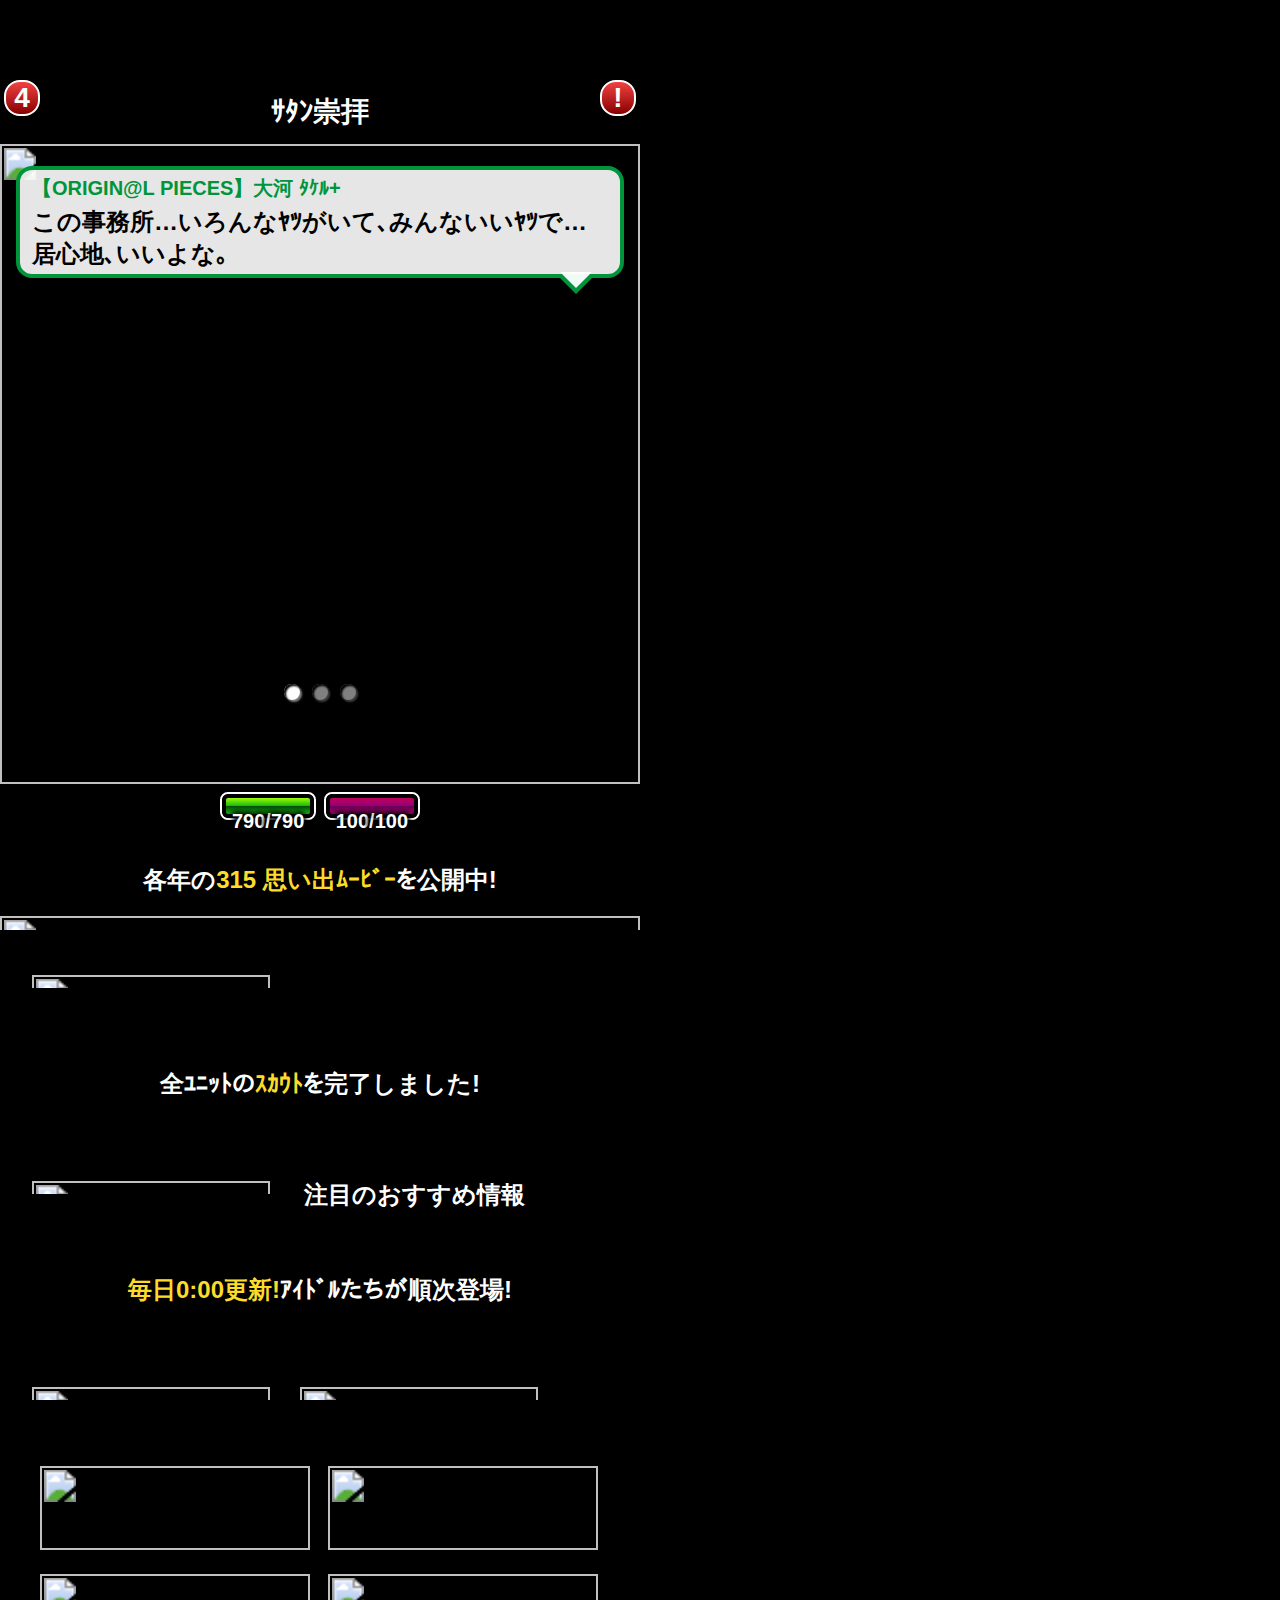
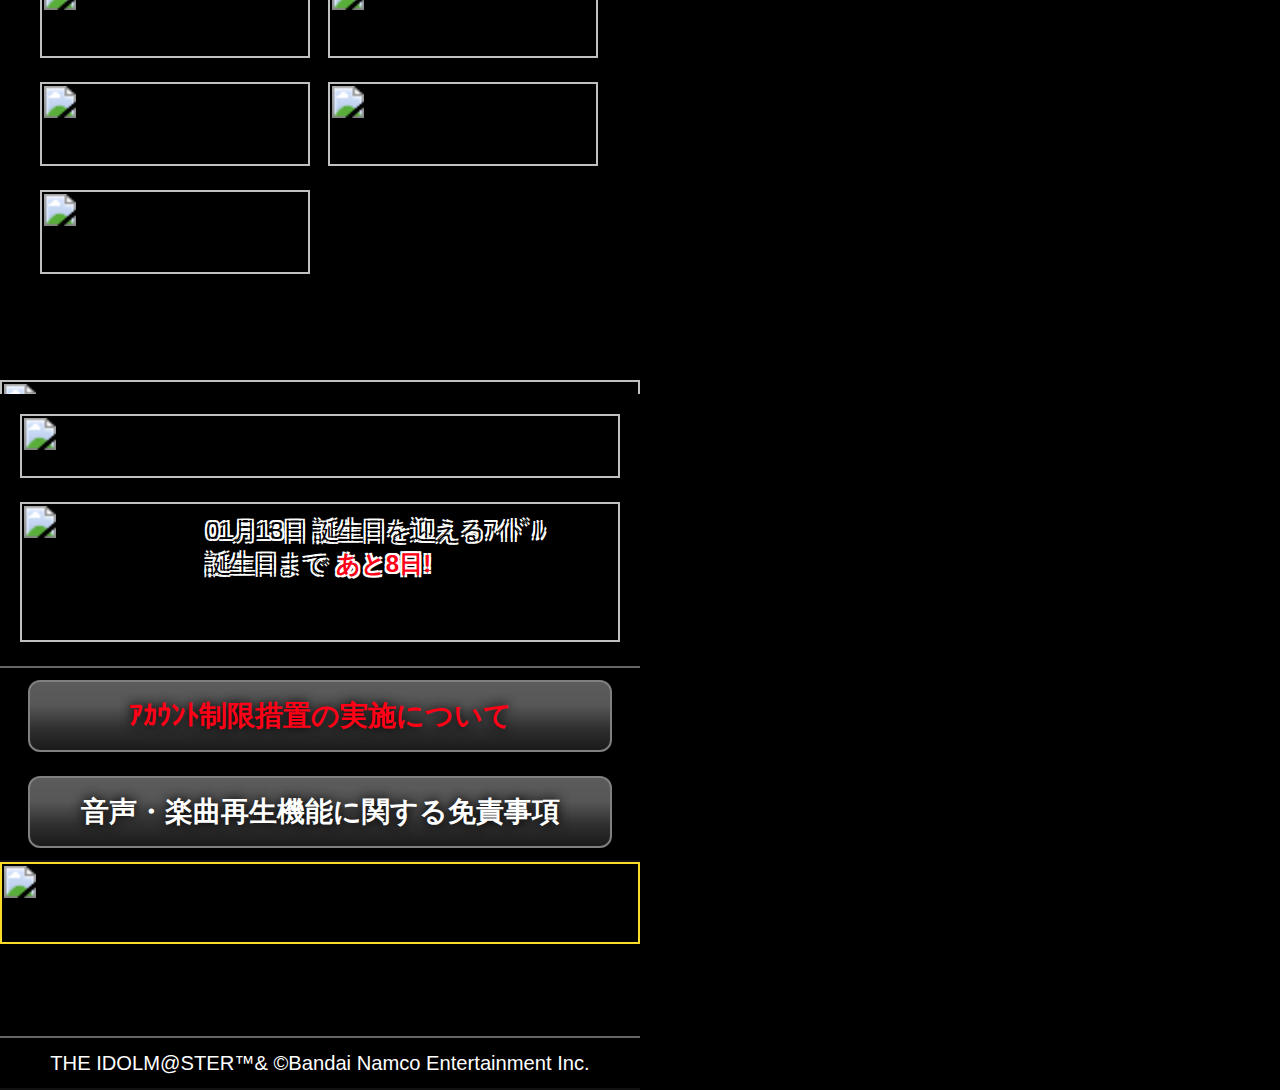
==== commit 717244e4: "Add files via upload" ====
--- a/19ORIGIN@L PIECES＋.html
+++ b/19ORIGIN@L PIECES＋.html
@@ -22,12 +22,12 @@
 <meta name="format-detection" content="telephone=no">
 	<meta name="mobage: footer-color" content="none" /> 
 <title>ｱｲﾄﾞﾙﾏｽﾀｰ SideM</title>
-<link rel="icon" href="https://sp.pf-img-a.mbga.jp/12017647?url=http%3A%2F%2Fm.i-sidem.idolmaster.jp%2Fimg_sp%2F2022092904%2Fcommon%2Fbookmark_icon%2Ffavicon.png" type="image/png" />
-<link rel="apple-touch-icon-precomposed" href="https://sp.pf-img-a.mbga.jp/12017647?url=http%3A%2F%2Fm.i-sidem.idolmaster.jp%2Fimg_sp%2F2022092904%2Fcommon%2Fbookmark_icon%2Fapple-touch-icon-57x57-precomposed.png" />
-<link rel="apple-touch-icon-precomposed" sizes="57x57" href="https://sp.pf-img-a.mbga.jp/12017647?url=http%3A%2F%2Fm.i-sidem.idolmaster.jp%2Fimg_sp%2F2022092904%2Fcommon%2Fbookmark_icon%2Fapple-touch-icon-57x57-precomposed.png" />
-<link rel="apple-touch-icon-precomposed" sizes="72x72" href="https://sp.pf-img-a.mbga.jp/12017647?url=http%3A%2F%2Fm.i-sidem.idolmaster.jp%2Fimg_sp%2F2022092904%2Fcommon%2Fbookmark_icon%2Fapple-touch-icon-72x72-precomposed.png" />
-<link rel="apple-touch-icon-precomposed" sizes="114x114" href="https://sp.pf-img-a.mbga.jp/12017647?url=http%3A%2F%2Fm.i-sidem.idolmaster.jp%2Fimg_sp%2F2022092904%2Fcommon%2Fbookmark_icon%2Fapple-touch-icon-114x114-precomposed.png" />
-<link rel="apple-touch-icon-precomposed" sizes="144x144" href="https://sp.pf-img-a.mbga.jp/12017647?url=http%3A%2F%2Fm.i-sidem.idolmaster.jp%2Fimg_sp%2F2022092904%2Fcommon%2Fbookmark_icon%2Fapple-touch-icon-144x144-precomposed.png" />
+<link rel="icon" href="/html/Assets/common/bookmark_icon/favicon.png" type="image/png" />
+<link rel="apple-touch-icon-precomposed" href="/html/Assets/common/bookmark_icon/apple-touch-icon-57x57-precomposed.png" />
+<link rel="apple-touch-icon-precomposed" sizes="57x57" href="/html/Assets/common/bookmark_icon/apple-touch-icon-57x57-precomposed.png" />
+<link rel="apple-touch-icon-precomposed" sizes="72x72" href="/html/Assets/common/bookmark_icon/apple-touch-icon-72x72-precomposed.png" />
+<link rel="apple-touch-icon-precomposed" sizes="114x114" href="/html/Assets/common/bookmark_icon/apple-touch-icon-114x114-precomposed.png" />
+<link rel="apple-touch-icon-precomposed" sizes="144x144" href="/html/Assets/common/bookmark_icon/apple-touch-icon-144x144-precomposed.png" />
 <script>
 	var isShellApp  = false;
 	var isChromeApp = false;
@@ -37,7 +37,7 @@
 	
 	
 	
-	<link rel="stylesheet" type="text/css" media="all" href="css_6f5d8b6d64a0e6534af1c41b3e5dfc40.css" /><link rel="stylesheet" type="text/css" href="https://sp.pf-img-a.mbga.jp/css/base.css?20171116" /></head>
+	<link rel="stylesheet" type="text/css" media="all" href="css_6f5d8b6d64a0e6534af1c41b3e5dfc40.css" /><link rel="stylesheet" type="text/css" href="base.css" /></head>
 <body  class="bgbasestar"><script type="text/javascript" src="js_894a47b5774c7382c3834c5e45176250.js"></script>
 				
 				<div id="container" style="">
@@ -66,7 +66,7 @@
 		
 									
 		
-		<img class="e-img " id="" src="https://sp.pf-img-a.mbga.jp/12017647?url=http%3A%2F%2Fm.i-sidem.idolmaster.jp%2Fimg_sp%2F2022092904%2F%2Fbanner%2Fcampaign%2Fbanner_campaign_final_klzgivemzn.png" width="300" height="" alt="" style="" border="0" />
+		<img class="e-img " id="" src="/html/Assets/banner/campaign/banner_campaign_final_klzgivemzn.png" width="300" height="" alt="" style="" border="0" />
 								<div><span class="txt">各年の<span class="fc-strong">315 思い出ﾑｰﾋﾞｰ</span>を公開中!</span></div>
 		
 					</a>
@@ -95,7 +95,7 @@
 		
 									
 		
-		<img class="e-img " id="" src="https://sp.pf-img-a.mbga.jp/12017647?url=http%3A%2F%2Fm.i-sidem.idolmaster.jp%2Fimg_sp%2F2022092904%2F%2Fbanner%2Fgacha%2Fbanner_final_campaign_klzgivemzn_gacha.png" width="300" height="" alt="" style="" border="0" />
+		<img class="e-img " id="" src="/html/Assets/banner/gacha/banner_final_campaign_klzgivemzn_gacha.png" width="300" height="" alt="" style="" border="0" />
 								<div><span class="txt">全ﾕﾆｯﾄの<span class="fc-strong">ｽｶｳﾄ</span>を完了しました!</span></div>
 		
 					</a>
@@ -127,7 +127,7 @@
 										<dd><a class="upcc" href="?url=http%3A%2F%2Fm.i-sidem.idolmaster.jp%2Fupc_championship%2F%3Fah%3Dfb12af52ca">UPCﾁｬﾝﾋﾟｵﾝｼｯﾌﾟ</a></dd>
 					</dl>
 	</dl>
-	<img class="e-img line" id="" src="https://sp.pf-img-a.mbga.jp/12017647?url=http%3A%2F%2Fm.i-sidem.idolmaster.jp%2Fimg_sp%2F2022092904%2Fcommon%2Fline%2Fline06.png" width="320" height="11" alt="" style="" border="0" />
+	<img class="e-img line" id="" src="/html/Assets/common/line/line06.png" width="320" height="11" alt="" style="" border="0" />
 	<dl class="button">
 		<dt><span class="label formation">育成</span></dt>
 		<dl>
@@ -136,7 +136,7 @@
 							<dd><a class="gacha" href="?url=http%3A%2F%2Fm.i-sidem.idolmaster.jp%2Fgacha%2F%3Fah%3Dfb12af52ca">ｽｶｳﾄｶﾞｼｬ</a></dd>
 					</dl>
 	</dl>
-	<img class="e-img line" id="" src="https://sp.pf-img-a.mbga.jp/12017647?url=http%3A%2F%2Fm.i-sidem.idolmaster.jp%2Fimg_sp%2F2022092904%2Fcommon%2Fline%2Fline06.png" width="320" height="11" alt="" style="" border="0" />
+	<img class="e-img line" id="" src="/html/Assets/common/line/line06.png" width="320" height="11" alt="" style="" border="0" />
 	<dl class="button">
 		<dt><span class="label unit">ﾕﾆｯﾄ</span></dt>
 		<dl>
@@ -144,7 +144,7 @@
 			<dd><a class="ichioshi" href="?url=http%3A%2F%2Fm.i-sidem.idolmaster.jp%2Fcard%2Frecommended%2F%3Fah%3Dfb12af52ca">ｲﾁｵｼﾕﾆｯﾄ</a></dd>
 		</dl>
 	</dl>
-	<img class="e-img line" id="" src="https://sp.pf-img-a.mbga.jp/12017647?url=http%3A%2F%2Fm.i-sidem.idolmaster.jp%2Fimg_sp%2F2022092904%2Fcommon%2Fline%2Fline06.png" width="320" height="11" alt="" style="" border="0" />
+	<img class="e-img line" id="" src="/html/Assets/common/line/line06.png" width="320" height="11" alt="" style="" border="0" />
 	<dl class="button">
 		<dt><span class="label card">ｱｲﾄﾞﾙ</span></dt>
 		<dl>
@@ -156,7 +156,7 @@
 			<dd><a class="movie_theater" href="?url=http%3A%2F%2Fm.i-sidem.idolmaster.jp%2Fcontent%2Fmovie_list%3Fah%3Dfb12af52ca">&nbsp;</a></dd>
 		</dl>
         </dl>
-	<img class="e-img line" id="" src="https://sp.pf-img-a.mbga.jp/12017647?url=http%3A%2F%2Fm.i-sidem.idolmaster.jp%2Fimg_sp%2F2022092904%2Fcommon%2Fline%2Fline06.png" width="320" height="11" alt="" style="" border="0" />
+	<img class="e-img line" id="" src="/html/Assets/common/line/line06.png" width="320" height="11" alt="" style="" border="0" />
         <dl class="button">
 		<dt><span class="label story">ｽﾄｰﾘｰ</span></dt>
 		<dl>
@@ -168,7 +168,7 @@
 			<dd><a class="theater315" href="?url=http%3A%2F%2Fm.i-sidem.idolmaster.jp%2Ftheater315%2F%3Fah%3Dfb12af52ca">theater315</a></dd>
 		</dl>
 	</dl>
-	<img class="e-img line" id="" src="https://sp.pf-img-a.mbga.jp/12017647?url=http%3A%2F%2Fm.i-sidem.idolmaster.jp%2Fimg_sp%2F2022092904%2Fcommon%2Fline%2Fline06.png" width="320" height="11" alt="" style="" border="0" />
+	<img class="e-img line" id="" src="/html/Assets/common/line/line06.png" width="320" height="11" alt="" style="" border="0" />
 	<dl class="button">
 		<dt><span class="label item">ｱｲﾃﾑ</span></dt>
 		<dl>
@@ -178,7 +178,7 @@
 			<dd><a class="exchange" href="?url=http%3A%2F%2Fm.i-sidem.idolmaster.jp%2Femblem_exchange%2Fitem_list%3Fah%3Dfb12af52ca">交換所</a></dd>
 		</dl>
 	</dl>
-	<img class="e-img line" id="" src="https://sp.pf-img-a.mbga.jp/12017647?url=http%3A%2F%2Fm.i-sidem.idolmaster.jp%2Fimg_sp%2F2022092904%2Fcommon%2Fline%2Fline06.png" width="320" height="11" alt="" style="" border="0" />
+	<img class="e-img line" id="" src="/html/Assets/common/line/line06.png" width="320" height="11" alt="" style="" border="0" />
 	<dl class="button">
 		<dt><span class="label friend">仲間</span></dt>
 		<dl>
@@ -187,7 +187,7 @@
 			<dd><a class="guild" href="?url=http%3A%2F%2Fm.i-sidem.idolmaster.jp%2Fguild%2F%3Fah%3Dfb12af52ca">ﾁｰﾑ</a></dd>
 		</dl>
 	</dl>
-	<img class="e-img line" id="" src="https://sp.pf-img-a.mbga.jp/12017647?url=http%3A%2F%2Fm.i-sidem.idolmaster.jp%2Fimg_sp%2F2022092904%2Fcommon%2Fline%2Fline06.png" width="320" height="11" alt="" style="" border="0" />
+	<img class="e-img line" id="" src="/html/Assets/common/line/line06.png" width="320" height="11" alt="" style="" border="0" />
 	<dl class="button">
 		<dt><span class="label mydata">ﾏｲﾃﾞｰﾀ</span></dt>
 		<dl>
@@ -210,7 +210,7 @@
 	</dl>
 	
 	<div class="ta-center mt5 mb5">
-									<a target="_blank" href="https://sp.mbga.jp/_pf_redirect?ref=http%3A%2F%2Fm.i-sidem.idolmaster.jp%2Fuser%2Fhome%3Fah%3D85dc03a7ec%26opensocial_app_id%3D12017647%26opensocial_viewer_id%3D146852062%26opensocial_owner_id%3D146852062&app_id=12017647&url=https%3A%2F%2Fsidem-gs.idolmaster-official.jp%2Fgame_commentary_policy%2F&sign=b0914257cd8286a1698babddd2583d03" class="diblock"><img class="e-img " id="" src="https://sp.pf-img-a.mbga.jp/12017647?url=http%3A%2F%2Fm.i-sidem.idolmaster.jp%2Fimg_sp%2F2022092904%2Fcommon%2Fbutton%2Fpolicy_btn.png" width="140" height="" alt="" style="" border="0" />
+									<a target="_blank" href="https://sp.mbga.jp/_pf_redirect?ref=http%3A%2F%2Fm.i-sidem.idolmaster.jp%2Fuser%2Fhome%3Fah%3D85dc03a7ec%26opensocial_app_id%3D12017647%26opensocial_viewer_id%3D146852062%26opensocial_owner_id%3D146852062&app_id=12017647&url=https%3A%2F%2Fsidem-gs.idolmaster-official.jp%2Fgame_commentary_policy%2F&sign=b0914257cd8286a1698babddd2583d03" class="diblock"><img class="e-img " id="" src="/html/Assets/common/button/policy_btn.png" width="140" height="" alt="" style="" border="0" />
 </a>
 		
 			</div>
@@ -247,14 +247,14 @@
 	</div>
 	<div class="sidemini-popup-body">
 		
-									<img class="e-img " id="" src="https://sp.pf-img-a.mbga.jp/12017647?url=http%3A%2F%2Fm.i-sidem.idolmaster.jp%2Fimg_sp%2F2022092904%2F%2Fui%2Fmypage%2Fsidemini%2Fsidemini_03.jpg" width="300" height="265" alt="" style="" border="0" />
+									<img class="e-img " id="" src="/html/Assets/ui/mypage/sidemini/sidemini_03.jpg" width="300" height="265" alt="" style="" border="0" />
 			
 			<div class="sidemini-popup-controls">
 				<div class="sidemini-bars">
 					
 <div class="progress-bar-bg " style="margin-bottom:8px;">
 		<div class="progress-bar" style="width:100%"></div>
-			<img class="e-img text" id="" src="https://sp.pf-img-a.mbga.jp/12017647?url=http%3A%2F%2Fm.i-sidem.idolmaster.jp%2Fimg_sp%2F2022092904%2Fui%2Fsidemini%2Fbar_text2.png" width="79" height="22" alt="" style="" border="0" />
+			<img class="e-img text" id="" src="/html/Assets/ui/sidemini/bar_text2.png" width="79" height="22" alt="" style="" border="0" />
 	</div>
 					<div class="omiya-name " style="">
 	<div class="title fs-10">置いたおみや</div>
@@ -265,10 +265,10 @@
 				<div class="sidemini-popup-controls">
 			<a class="link-sidemini" href="?url=http%3A%2F%2Fm.i-sidem.idolmaster.jp%2Fsidemini%2F%3Fah%3Dfb12af52ca" data-sound="a">
 									<span class="round-count" style="z-index:1;top:-5px;left:-5px;">!</span>
-								<img class="e-img " id="" src="https://sp.pf-img-a.mbga.jp/12017647?url=http%3A%2F%2Fm.i-sidem.idolmaster.jp%2Fimg_sp%2F2022092904%2F%2Fui%2Fmypage%2Fsidemini%2Fbtn_jimusho.png" width="113" height="43" alt="" style="" border="0" />
+								<img class="e-img " id="" src="/html/Assets/ui/mypage/sidemini/btn_jimusho.png" width="113" height="43" alt="" style="" border="0" />
 			</a>
 			<a class="link-showroom" href="?url=http%3A%2F%2Fm.i-sidem.idolmaster.jp%2Fsidemini%2Fshowroom%3Fah%3Dfb12af52ca" data-sound="a">
-				<img class="e-img " id="" src="https://sp.pf-img-a.mbga.jp/12017647?url=http%3A%2F%2Fm.i-sidem.idolmaster.jp%2Fimg_sp%2F2022092904%2F%2Fui%2Fmypage%2Fsidemini%2Fbtn_tenjishitsu.png" width="113" height="43" alt="" style="" border="0" />
+				<img class="e-img " id="" src="/html/Assets/ui/mypage/sidemini/btn_tenjishitsu.png" width="113" height="43" alt="" style="" border="0" />
 			</a>
 		</div>
 		<div class="sidemini-popup-goodjob">
@@ -283,7 +283,7 @@
 		
 <div class="eyescatch-container posr one-serif ">
 	<div class="posa">
-				<img class="e-img " id="" src="https://sp.pf-img-a.mbga.jp/12017647?url=http%3A%2F%2Fm.i-sidem.idolmaster.jp%2Fimg_sp%2F2022092904%2F%2Fui%2Fidol_file%2Fbackground%2F187_dzgwzqtwzbjp_event_sr01b.jpg" width="320" height="320" alt="" style="" border="0" />
+				<img class="e-img " id="" src="/html/Assets/ui/idol_file/background/187_dzgwzqtwzbjp_event_sr01b.jpg" width="320" height="320" alt="" style="" border="0" />
 	</div>
 	<div id="eyescatch-fade-slider" class="posr">
 		<div class="eyescatch-slide">
@@ -336,7 +336,7 @@
 		}
 	
 new function () {
-	pex = new Pex("19ORIGIN@L PIECES＋.swf"), pexOpt);
+	pex = new Pex("?url=http%3A%2F%2Fm.i-sidem.idolmaster.jp%2Fswf%2F2022092901%2Fmydesk%2FmchFmk3549Uhz13Qv7Af3G9K6fR_cW7L%3Fdflashp%3D1%26touch%3D1", document.getElementById("canvas-63b5f4353d88d"), pexOpt);
 	window.onunload = function() { pex.getAPI().destroy(); };
 }
 function iVer() {
@@ -378,7 +378,7 @@
 	<div class="character_card_bg">
 			</div>
 	<div class="character_card">
-		<img class="e-img " id="" src="https://sp.pf-img-a.mbga.jp/12017647?url=http%3A%2F%2Fm.i-sidem.idolmaster.jp%2Fimg_sp%2F2022092904%2Fcard%2FI3tlyHS6M4NAO2c-xN2SIYe1u-0c_euzdbW2556lNR1SmhCz52zKi3A5NWU_ItsGeqw1mhRZGac_media.png" width="320" height="320" alt="" style="" border="0" />
+		<img class="e-img " id="" src="/html/Assets/card/I3tlyHS6M4NAO2c-xN2SIYe1u-0c_euzdbW2556lNR1SmhCz52zKi3A5NWU_ItsGeqw1mhRZGac_media.png" width="320" height="320" alt="" style="" border="0" />
 	</div>
 	<div class="card_buttons">
 		<a href="#" data-sound="a" class="card-btn-change">切り替え</a>
@@ -390,13 +390,13 @@
 		
 			<div class="posr">
 				<div class="posa" style="z-index:1;">
-										<img class="e-img ui-audio-loading dnone ui-rotation" id="audio-loading-1483618032" src="https://sp.pf-img-a.mbga.jp/12017647?url=http%3A%2F%2Fm.i-sidem.idolmaster.jp%2Fimg_sp%2F2022092904%2Fui%2Fvoice%2Floading.png" width="30" height="30" alt="" style="pointer-events:none;" border="0" />
+										<img class="e-img ui-audio-loading dnone ui-rotation" id="audio-loading-1483618032" src="/html/Assets/ui/voice/loading.png" width="30" height="30" alt="" style="pointer-events:none;" border="0" />
 				</div>
 				<div class="posr">
 					
-										<img class="e-img ui-audio-off dblock" id="audio-play-1483618032" src="https://sp.pf-img-a.mbga.jp/12017647?url=http%3A%2F%2Fm.i-sidem.idolmaster.jp%2Fimg_sp%2F2022092904%2Fui%2Fvoice%2Fbtn_voice_over.png" width="30" height="30" alt="" style="pointer-events:none;" border="0" />
-										<img class="e-img ui-audio-on dnone" id="audio-stop-1483618032" src="https://sp.pf-img-a.mbga.jp/12017647?url=http%3A%2F%2Fm.i-sidem.idolmaster.jp%2Fimg_sp%2F2022092904%2Fui%2Fvoice%2Fbtn_voice_stop_over.png" width="30" height="30" alt="" style="pointer-events:none;" border="0" />
-										<img class="e-img ui-audio-disabled dnone" id="audio-disabled-1483618032" src="https://sp.pf-img-a.mbga.jp/12017647?url=http%3A%2F%2Fm.i-sidem.idolmaster.jp%2Fimg_sp%2F2022092904%2Fui%2Fvoice%2Fbtn_voice_gray.png" width="30" height="30" alt="" style="pointer-events:none;" border="0" />
+										<img class="e-img ui-audio-off dblock" id="audio-play-1483618032" src="/html/Assets/ui/voice/btn_voice_over.png" width="30" height="30" alt="" style="pointer-events:none;" border="0" />
+										<img class="e-img ui-audio-on dnone" id="audio-stop-1483618032" src="/html/Assets/ui/voice/btn_voice_stop_over.png" width="30" height="30" alt="" style="pointer-events:none;" border="0" />
+										<img class="e-img ui-audio-disabled dnone" id="audio-disabled-1483618032" src="/html/Assets/ui/voice/btn_voice_gray.png" width="30" height="30" alt="" style="pointer-events:none;" border="0" />
 				</div>
 			</div>
 			</div>
@@ -470,7 +470,7 @@
 <script>
 window.businessCards = window.businessCards || {}
 $(document).ready(function() {
-        var assets = {"bg":{"bg_12531004":{"onLoad":false,"name":"Guardians of Sanctuary \uff5e\u53e4\u304d\u68ee\u306e\u76df\u7d04\uff5e \u80cc\u666f4","width":640,"height":0,"minScale":50,"maxScale":200,"type":"bg","position":"0;0","allowDrag":false,"allowSelect":true,"allowMultiple":false,"allowRemove":true,"allowOutborder":true,"index":1,"exportFlag":true,"id":12531004,"src":"?url=http%3A%2F%2Fm.i-sidem.idolmaster.jp%2Fimg_sp%2F2022092902%2Fevent%2Flottery_quest54%2Fswf%2Fstage04.jpg","thumb_src":"?url=http%3A%2F%2Fm.i-sidem.idolmaster.jp%2Fimg_sp%2F2022092902%2Fevent%2Flottery_quest54%2Fthumb%2Fstage04.jpg","filter_id":"161","filter_label":"Guardians of Sanctuary \uff5e\u53e4\u304d\u68ee\u306e\u76df\u7d04\uff5e"}},"defaultBg":{"defaultBg_10001":{"onLoad":true,"name":"\uff72\uff9d\uff83\uff98 \uff8d\uff9e\uff70\uff7d\uff83\uff9e\uff7b\uff9e\uff72\uff9d1","width":640,"height":0,"minScale":50,"maxScale":200,"type":"defaultBg","position":"0;0","allowDrag":false,"allowSelect":false,"allowMultiple":false,"allowRemove":false,"allowOutborder":false,"index":0,"exportFlag":true,"id":10001,"src":"?url=http%3A%2F%2Fm.i-sidem.idolmaster.jp%2Fimg_sp%2F2022092902%2Fui%2Fp_meishi%2Fbg%2FdefaultBg_bg_intel_1.png","thumb_src":"?url=http%3A%2F%2Fm.i-sidem.idolmaster.jp%2Fimg_sp%2F2022092902%2Fui%2Fp_meishi%2Fbg%2FdefaultBg_bg_intel_1.png","filter_id":0,"filter_label":""},"defaultBg_10004":{"onLoad":false,"name":"\uff72\uff9d\uff83\uff98 \uff8d\uff9e\uff70\uff7d\uff83\uff9e\uff7b\uff9e\uff72\uff9d2","width":640,"height":0,"minScale":50,"maxScale":200,"type":"defaultBg","position":"0;0","allowDrag":false,"allowSelect":false,"allowMultiple":false,"allowRemove":false,"allowOutborder":false,"index":0,"exportFlag":true,"id":10004,"src":"?url=http%3A%2F%2Fm.i-sidem.idolmaster.jp%2Fimg_sp%2F2022092902%2Fui%2Fp_meishi%2Fbg%2FdefaultBg_bg_intel_2.png","thumb_src":"?url=http%3A%2F%2Fm.i-sidem.idolmaster.jp%2Fimg_sp%2F2022092902%2Fui%2Fp_meishi%2Fbg%2FdefaultBg_bg_intel_2.png","filter_id":0,"filter_label":""}},"idol":{"203805010":{"onLoad":false,"width":null,"height":null,"minScale":50,"maxScale":200,"type":"idol","name":"\u3010\u738b\u5ea7\u3092\u7372\u308b\u3011\u5927\u6cb3 \uff80\uff79\uff99","position":"1.1","allowDrag":true,"allowSelect":true,"allowMultiple":false,"allowRemove":true,"allowOutborder":true,"exportFlag":true,"index":3,"id":"203805010","characterId":"131","characterName":"\u5927\u6cb3 \uff80\uff79\uff99","resource":"13kogado_01takerut_2_SR10","src":"?url=http%3A%2F%2Fm.i-sidem.idolmaster.jp%2Fimg_sp%2F2022092902%2Fcard%2FI3tlyHS6M4NAO2c-xN2SIYe1u-0c_euzdbW2556lNR1Ao5oijNecOnA5NWU_ItsGkHzpDTBJE1w_media.png","thumb_src":"?url=http%3A%2F%2Fm.i-sidem.idolmaster.jp%2Fimg_sp%2F2022092902%2Fcard%2FI3tlyHS6M4NAO2c-xN2SIYe1u-0c_euzdbW2556lNR1Ao5oijNecOnA5NWU_ItsGkHzpDTBJE1w_media.png","filter_id":"131","filter_label":"\u5927\u6cb3 \uff80\uff79\uff99"}},"stamp":{"defaultStamp_1":{"onLoad":true,"name":"SideM \uff9b\uff7a\uff9e","width":128,"height":0,"minScale":50,"maxScale":200,"type":"defaultStamp","position":{"simple1Right":"250;5","default":"5;5"},"allowDrag":false,"allowSelect":false,"allowMultiple":false,"allowRemove":false,"allowOutborder":false,"index":50,"exportFlag":false,"id":1,"src":"?url=http%3A%2F%2Fm.i-sidem.idolmaster.jp%2Fimg_sp%2F2022092902%2Fui%2Fp_meishi%2Fcanvas%2Fsidem_logo.png","thumb_src":"?url=http%3A%2F%2Fm.i-sidem.idolmaster.jp%2Fimg_sp%2F2022092902%2Fui%2Fp_meishi%2Fcanvas%2Fsidem_logo.png","filter_id":"","filter_label":""},"defaultStamp_2":{"onLoad":true,"name":"\uff7a\uff8b\uff9f\uff70\uff97\uff72\uff84","width":298,"height":0,"minScale":50,"maxScale":200,"type":"defaultStamp","position":{"simple1Right":"165;176","default":"5;176"},"allowDrag":false,"allowSelect":false,"allowMultiple":false,"allowRemove":false,"allowOutborder":false,"index":50,"exportFlag":false,"id":2,"src":"?url=http%3A%2F%2Fm.i-sidem.idolmaster.jp%2Fimg_sp%2F2022092902%2Fui%2Fp_meishi%2Fcanvas%2Fcopyright.png","thumb_src":"?url=http%3A%2F%2Fm.i-sidem.idolmaster.jp%2Fimg_sp%2F2022092902%2Fui%2Fp_meishi%2Fcanvas%2Fcopyright.png","filter_id":"","filter_label":""},"stamp_60000059":{"onLoad":false,"name":"THE \u864e\u7259\u9053 \uff95\uff86\uff6f\uff84\uff9b\uff7a\uff9e\uff7d\uff80\uff9d\uff8c\uff9f","width":120,"height":0,"minScale":50,"maxScale":200,"type":"stamp","position":"0;0","allowDrag":true,"allowSelect":true,"allowMultiple":true,"allowRemove":true,"allowOutborder":false,"index":50,"exportFlag":true,"id":60000059,"src":"?url=http%3A%2F%2Fm.i-sidem.idolmaster.jp%2Fimg_sp%2F2022092902%2Fui%2Fp_meishi%2Fstamp%2Funit_logo%2F13kogado.png","thumb_src":"?url=http%3A%2F%2Fm.i-sidem.idolmaster.jp%2Fimg_sp%2F2022092902%2Fui%2Fp_meishi%2Fstamp%2Funit_logo%2F13kogado.png","filter_id":30,"filter_label":"\uff95\uff86\uff6f\uff84\uff9b\uff7a\uff9e"},"stamp_60000062":{"onLoad":false,"name":"315\uff8c\uff9f\uff9b\uff80\uff9e\uff78\uff7c\uff6e\uff9d \uff7d\uff80\uff9d\uff8c\uff9f","width":120,"height":0,"minScale":50,"maxScale":200,"type":"stamp","position":"0;0","allowDrag":true,"allowSelect":true,"allowMultiple":true,"allowRemove":true,"allowOutborder":false,"index":50,"exportFlag":true,"id":60000062,"src":"?url=http%3A%2F%2Fm.i-sidem.idolmaster.jp%2Fimg_sp%2F2022092902%2Fui%2Fp_meishi%2Fstamp%2Flogo%2F315pro.png","thumb_src":"?url=http%3A%2F%2Fm.i-sidem.idolmaster.jp%2Fimg_sp%2F2022092902%2Fui%2Fp_meishi%2Fstamp%2Flogo%2F315pro.png","filter_id":900,"filter_label":"\u305d\u306e\u4ed6"},"stamp_60002001":{"onLoad":false,"name":"\u62c5\u5f53 \uff83\uff77\uff7d\uff84\uff7d\uff80\uff9d\uff8c\uff9f1","width":0,"height":26,"minScale":50,"maxScale":200,"type":"stamp","position":"0;0","allowDrag":true,"allowSelect":true,"allowMultiple":true,"allowRemove":true,"allowOutborder":false,"index":50,"exportFlag":true,"id":60002001,"src":"?url=http%3A%2F%2Fm.i-sidem.idolmaster.jp%2Fimg_sp%2F2022092902%2Fui%2Fp_meishi%2Fstamp%2Ftext%2Ftext_tantou_1.png","thumb_src":"?url=http%3A%2F%2Fm.i-sidem.idolmaster.jp%2Fimg_sp%2F2022092902%2Fui%2Fp_meishi%2Fstamp%2Ftext%2Ftext_tantou_1.png","filter_id":60,"filter_label":"\uff83\uff77\uff7d\uff84"},"stamp_60002013":{"onLoad":false,"name":"\uff8c\uff9f\uff9b\uff83\uff9e\uff6d\uff70\uff7b\uff70 \uff83\uff77\uff7d\uff84\uff7d\uff80\uff9d\uff8c\uff9f1","width":0,"height":26,"minScale":50,"maxScale":200,"type":"stamp","position":"0;0","allowDrag":true,"allowSelect":true,"allowMultiple":true,"allowRemove":true,"allowOutborder":false,"index":50,"exportFlag":true,"id":60002013,"src":"?url=http%3A%2F%2Fm.i-sidem.idolmaster.jp%2Fimg_sp%2F2022092902%2Fui%2Fp_meishi%2Fstamp%2Ftext%2Ftext_producer_1.png","thumb_src":"?url=http%3A%2F%2Fm.i-sidem.idolmaster.jp%2Fimg_sp%2F2022092902%2Fui%2Fp_meishi%2Fstamp%2Ftext%2Ftext_producer_1.png","filter_id":60,"filter_label":"\uff83\uff77\uff7d\uff84"},"stampMini_61000084":{"onLoad":false,"name":"OP \u5927\u6cb3 \uff80\uff79\uff99 SideMini\uff7d\uff80\uff9d\uff8c\uff9f","width":100,"height":0,"minScale":50,"maxScale":200,"type":"stampMini","position":"0;0","allowDrag":true,"allowSelect":true,"allowMultiple":true,"allowRemove":true,"allowOutborder":false,"index":50,"exportFlag":true,"id":61000084,"src":"?url=http%3A%2F%2Fm.i-sidem.idolmaster.jp%2Fimg_sp%2F2022092902%2Fui%2Fsidemini%2Fidol_op%2F13kogado_01takerut_2.png","thumb_src":"?url=http%3A%2F%2Fm.i-sidem.idolmaster.jp%2Fimg_sp%2F2022092902%2Fui%2Fsidemini%2Fidol_op%2F13kogado_01takerut_2.png","filter_id":50,"filter_label":"SideMini"},"stampMini_61000088":{"onLoad":false,"name":"OP \u515c \u5927\u543e SideMini\uff7d\uff80\uff9d\uff8c\uff9f","width":100,"height":0,"minScale":50,"maxScale":200,"type":"stampMini","position":"0;0","allowDrag":true,"allowSelect":true,"allowMultiple":true,"allowRemove":true,"allowOutborder":false,"index":50,"exportFlag":true,"id":61000088,"src":"?url=http%3A%2F%2Fm.i-sidem.idolmaster.jp%2Fimg_sp%2F2022092902%2Fui%2Fsidemini%2Fidol_op%2F14flags_02daigok_2.png","thumb_src":"?url=http%3A%2F%2Fm.i-sidem.idolmaster.jp%2Fimg_sp%2F2022092902%2Fui%2Fsidemini%2Fidol_op%2F14flags_02daigok_2.png","filter_id":50,"filter_label":"SideMini"}},"label":{"group_name":{"id":20001,"type":"defaultLabel","src":"?url=http%3A%2F%2Fm.i-sidem.idolmaster.jp%2Fimg_sp%2F2022092902%2Fui%2Fp_meishi%2Fsample%2Fmidashi_g_name.png","thumb_src":"?url=http%3A%2F%2Fm.i-sidem.idolmaster.jp%2Fimg_sp%2F2022092902%2Fui%2Fp_meishi%2Fsample%2Fmidashi_g_name.png","onLoad":true,"allowDrag":true,"allowSelect":true,"allowOutborder":false,"allowMultiple":false,"allowRemove":false,"exportFlag":true,"width":0,"height":0,"minScale":50,"maxScale":200,"name":"","position":"0;0","filter_id":"","filter_label":""},"level":{"id":20002,"type":"defaultLabel","src":"?url=http%3A%2F%2Fm.i-sidem.idolmaster.jp%2Fimg_sp%2F2022092902%2Fui%2Fp_meishi%2Fsample%2Fmidashi_g_level.png","thumb_src":"?url=http%3A%2F%2Fm.i-sidem.idolmaster.jp%2Fimg_sp%2F2022092902%2Fui%2Fp_meishi%2Fsample%2Fmidashi_g_level.png","onLoad":true,"allowDrag":true,"allowSelect":true,"allowOutborder":false,"allowMultiple":false,"allowRemove":false,"exportFlag":true,"width":0,"height":0,"minScale":50,"maxScale":200,"name":"","position":"0;0","filter_id":"","filter_label":""},"id":{"id":20003,"type":"defaultLabel","src":"?url=http%3A%2F%2Fm.i-sidem.idolmaster.jp%2Fimg_sp%2F2022092902%2Fui%2Fp_meishi%2Fsample%2Fmidashi_id.png","thumb_src":"?url=http%3A%2F%2Fm.i-sidem.idolmaster.jp%2Fimg_sp%2F2022092902%2Fui%2Fp_meishi%2Fsample%2Fmidashi_id.png","onLoad":true,"allowDrag":true,"allowSelect":true,"allowOutborder":false,"allowMultiple":false,"allowRemove":false,"exportFlag":true,"width":0,"height":0,"minScale":50,"maxScale":200,"name":"","position":"0;0","filter_id":"","filter_label":""},"team":{"id":20004,"type":"defaultLabel","src":"?url=http%3A%2F%2Fm.i-sidem.idolmaster.jp%2Fimg_sp%2F2022092902%2Fui%2Fp_meishi%2Fsample%2Fmidashi_team.png","thumb_src":"?url=http%3A%2F%2Fm.i-sidem.idolmaster.jp%2Fimg_sp%2F2022092902%2Fui%2Fp_meishi%2Fsample%2Fmidashi_team.png","onLoad":true,"allowDrag":true,"allowSelect":true,"allowOutborder":false,"allowMultiple":false,"allowRemove":false,"exportFlag":true,"width":0,"height":0,"minScale":50,"maxScale":200,"name":"","position":"0;0","filter_id":"","filter_label":""}}};
+        var assets = {"bg":{"bg_12531004":{"onLoad":false,"name":"Guardians of Sanctuary \uff5e\u53e4\u304d\u68ee\u306e\u76df\u7d04\uff5e \u80cc\u666f4","width":640,"height":0,"minScale":50,"maxScale":200,"type":"bg","position":"0;0","allowDrag":false,"allowSelect":true,"allowMultiple":false,"allowRemove":true,"allowOutborder":true,"index":1,"exportFlag":true,"id":12531004,"src":"/html/Assets/event/lottery_quest54/swf/stage04.jpg","thumb_src":"/html/Assets/event/lottery_quest54/thumb/stage04.jpg","filter_id":"161","filter_label":"Guardians of Sanctuary \uff5e\u53e4\u304d\u68ee\u306e\u76df\u7d04\uff5e"}},"defaultBg":{"defaultBg_10001":{"onLoad":true,"name":"\uff72\uff9d\uff83\uff98 \uff8d\uff9e\uff70\uff7d\uff83\uff9e\uff7b\uff9e\uff72\uff9d1","width":640,"height":0,"minScale":50,"maxScale":200,"type":"defaultBg","position":"0;0","allowDrag":false,"allowSelect":false,"allowMultiple":false,"allowRemove":false,"allowOutborder":false,"index":0,"exportFlag":true,"id":10001,"src":"/html/Assets/ui/p_meishi/bg/defaultBg_bg_intel_1.png","thumb_src":"/html/Assets/ui/p_meishi/bg/defaultBg_bg_intel_1.png","filter_id":0,"filter_label":""},"defaultBg_10004":{"onLoad":false,"name":"\uff72\uff9d\uff83\uff98 \uff8d\uff9e\uff70\uff7d\uff83\uff9e\uff7b\uff9e\uff72\uff9d2","width":640,"height":0,"minScale":50,"maxScale":200,"type":"defaultBg","position":"0;0","allowDrag":false,"allowSelect":false,"allowMultiple":false,"allowRemove":false,"allowOutborder":false,"index":0,"exportFlag":true,"id":10004,"src":"/html/Assets/ui%2Fp_meishi%2Fbg%2FdefaultBg_bg_intel_2.png","thumb_src":"/html/Assets/ui%2Fp_meishi%2Fbg%2FdefaultBg_bg_intel_2.png","filter_id":0,"filter_label":""}},"idol":{"203805010":{"onLoad":false,"width":null,"height":null,"minScale":50,"maxScale":200,"type":"idol","name":"\u3010\u738b\u5ea7\u3092\u7372\u308b\u3011\u5927\u6cb3 \uff80\uff79\uff99","position":"1.1","allowDrag":true,"allowSelect":true,"allowMultiple":false,"allowRemove":true,"allowOutborder":true,"exportFlag":true,"index":3,"id":"203805010","characterId":"131","characterName":"\u5927\u6cb3 \uff80\uff79\uff99","resource":"13kogado_01takerut_2_SR10","src":"/html/Assets/card/I3tlyHS6M4NAO2c-xN2SIYe1u-0c_euzdbW2556lNR1Ao5oijNecOnA5NWU_ItsGkHzpDTBJE1w_media.png","thumb_src":"/html/Assets/card/I3tlyHS6M4NAO2c-xN2SIYe1u-0c_euzdbW2556lNR1Ao5oijNecOnA5NWU_ItsGkHzpDTBJE1w_media.png","filter_id":"131","filter_label":"\u5927\u6cb3 \uff80\uff79\uff99"}},"stamp":{"defaultStamp_1":{"onLoad":true,"name":"SideM \uff9b\uff7a\uff9e","width":128,"height":0,"minScale":50,"maxScale":200,"type":"defaultStamp","position":{"simple1Right":"250;5","default":"5;5"},"allowDrag":false,"allowSelect":false,"allowMultiple":false,"allowRemove":false,"allowOutborder":false,"index":50,"exportFlag":false,"id":1,"src":"/html/Assets/ui/p_meishi/canvas/sidem_logo.png","thumb_src":"/html/Assets/ui/p_meishi/canvas/sidem_logo.png","filter_id":"","filter_label":""},"defaultStamp_2":{"onLoad":true,"name":"\uff7a\uff8b\uff9f\uff70\uff97\uff72\uff84","width":298,"height":0,"minScale":50,"maxScale":200,"type":"defaultStamp","position":{"simple1Right":"165;176","default":"5;176"},"allowDrag":false,"allowSelect":false,"allowMultiple":false,"allowRemove":false,"allowOutborder":false,"index":50,"exportFlag":false,"id":2,"src":"/html/Assets/ui/p_meishi/canvas/copyright.png","thumb_src":"/html/Assets/ui/p_meishi/canvas/copyright.png","filter_id":"","filter_label":""},"stamp_60000059":{"onLoad":false,"name":"THE \u864e\u7259\u9053 \uff95\uff86\uff6f\uff84\uff9b\uff7a\uff9e\uff7d\uff80\uff9d\uff8c\uff9f","width":120,"height":0,"minScale":50,"maxScale":200,"type":"stamp","position":"0;0","allowDrag":true,"allowSelect":true,"allowMultiple":true,"allowRemove":true,"allowOutborder":false,"index":50,"exportFlag":true,"id":60000059,"src":"/html/Assets/ui/p_meishi/stamp/unit_logo/13kogado.png","thumb_src":"/html/Assets/ui/p_meishi/stamp/unit_logo/13kogado.png","filter_id":30,"filter_label":"\uff95\uff86\uff6f\uff84\uff9b\uff7a\uff9e"},"stamp_60000062":{"onLoad":false,"name":"315\uff8c\uff9f\uff9b\uff80\uff9e\uff78\uff7c\uff6e\uff9d \uff7d\uff80\uff9d\uff8c\uff9f","width":120,"height":0,"minScale":50,"maxScale":200,"type":"stamp","position":"0;0","allowDrag":true,"allowSelect":true,"allowMultiple":true,"allowRemove":true,"allowOutborder":false,"index":50,"exportFlag":true,"id":60000062,"src":"/html/Assets/ui/p_meishi/stamp/logo/315pro.png","thumb_src":"/html/Assets/ui/p_meishi/stamp/logo/315pro.png","filter_id":900,"filter_label":"\u305d\u306e\u4ed6"},"stamp_60002001":{"onLoad":false,"name":"\u62c5\u5f53 \uff83\uff77\uff7d\uff84\uff7d\uff80\uff9d\uff8c\uff9f1","width":0,"height":26,"minScale":50,"maxScale":200,"type":"stamp","position":"0;0","allowDrag":true,"allowSelect":true,"allowMultiple":true,"allowRemove":true,"allowOutborder":false,"index":50,"exportFlag":true,"id":60002001,"src":"/html/Assets/ui/p_meishi/stamp/text/text_tantou_1.png","thumb_src":"/html/Assets/ui/p_meishi/stamp/text/text_tantou_1.png","filter_id":60,"filter_label":"\uff83\uff77\uff7d\uff84"},"stamp_60002013":{"onLoad":false,"name":"\uff8c\uff9f\uff9b\uff83\uff9e\uff6d\uff70\uff7b\uff70 \uff83\uff77\uff7d\uff84\uff7d\uff80\uff9d\uff8c\uff9f1","width":0,"height":26,"minScale":50,"maxScale":200,"type":"stamp","position":"0;0","allowDrag":true,"allowSelect":true,"allowMultiple":true,"allowRemove":true,"allowOutborder":false,"index":50,"exportFlag":true,"id":60002013,"src":"/html/Assets/ui/p_meishi/stamp/text/text_producer_1.png","thumb_src":"/html/Assets/ui/p_meishi/stamp/text/text_producer_1.png","filter_id":60,"filter_label":"\uff83\uff77\uff7d\uff84"},"stampMini_61000084":{"onLoad":false,"name":"OP \u5927\u6cb3 \uff80\uff79\uff99 SideMini\uff7d\uff80\uff9d\uff8c\uff9f","width":100,"height":0,"minScale":50,"maxScale":200,"type":"stampMini","position":"0;0","allowDrag":true,"allowSelect":true,"allowMultiple":true,"allowRemove":true,"allowOutborder":false,"index":50,"exportFlag":true,"id":61000084,"src":"/html/Assets/ui/sidemini/idol_op/13kogado_01takerut_2.png","thumb_src":"/html/Assets/ui/sidemini/idol_op/13kogado_01takerut_2.png","filter_id":50,"filter_label":"SideMini"},"stampMini_61000088":{"onLoad":false,"name":"OP \u515c \u5927\u543e SideMini\uff7d\uff80\uff9d\uff8c\uff9f","width":100,"height":0,"minScale":50,"maxScale":200,"type":"stampMini","position":"0;0","allowDrag":true,"allowSelect":true,"allowMultiple":true,"allowRemove":true,"allowOutborder":false,"index":50,"exportFlag":true,"id":61000088,"src":"/html/Assets/ui/sidemini/idol_op/14flags_02daigok_2.png","thumb_src":"/html/Assets/ui/sidemini/idol_op/14flags_02daigok_2.png","filter_id":50,"filter_label":"SideMini"}},"label":{"group_name":{"id":20001,"type":"defaultLabel","src":"/html/Assets/ui/p_meishi/sample/midashi_g_name.png","thumb_src":"/html/Assets/ui/p_meishi/sample/midashi_g_name.png","onLoad":true,"allowDrag":true,"allowSelect":true,"allowOutborder":false,"allowMultiple":false,"allowRemove":false,"exportFlag":true,"width":0,"height":0,"minScale":50,"maxScale":200,"name":"","position":"0;0","filter_id":"","filter_label":""},"level":{"id":20002,"type":"defaultLabel","src":"/html/Assets/ui/p_meishi/sample/midashi_g_level.png","thumb_src":"/html/Assets/ui/p_meishi/sample/midashi_g_level.png","onLoad":true,"allowDrag":true,"allowSelect":true,"allowOutborder":false,"allowMultiple":false,"allowRemove":false,"exportFlag":true,"width":0,"height":0,"minScale":50,"maxScale":200,"name":"","position":"0;0","filter_id":"","filter_label":""},"id":{"id":20003,"type":"defaultLabel","src":"/html/Assets/ui/p_meishi/sample/midashi_id.png","thumb_src":"/html/Assets/ui/p_meishi/sample/midashi_id.png","onLoad":true,"allowDrag":true,"allowSelect":true,"allowOutborder":false,"allowMultiple":false,"allowRemove":false,"exportFlag":true,"width":0,"height":0,"minScale":50,"maxScale":200,"name":"","position":"0;0","filter_id":"","filter_label":""},"team":{"id":20004,"type":"defaultLabel","src":"/html/Assets/ui/p_meishi/sample/midashi_team.png","thumb_src":"/html/Assets/ui/p_meishi/sample/midashi_team.png","onLoad":true,"allowDrag":true,"allowSelect":true,"allowOutborder":false,"allowMultiple":false,"allowRemove":false,"exportFlag":true,"width":0,"height":0,"minScale":50,"maxScale":200,"name":"","position":"0;0","filter_id":"","filter_label":""}}};
 	var isChromeApp =  false;
 	var isShellApp = false;
 	var cardId = parseInt('132916')
@@ -634,7 +634,7 @@
 		
 									
 		
-		<img class="e-img " id="" src="https://sp.pf-img-a.mbga.jp/12017647?url=http%3A%2F%2Fm.i-sidem.idolmaster.jp%2Fimg_sp%2F2022092904%2F%2Fbanner%2Fcampaign%2Fbanner_campaign_final_klzgivemzn.png" width="300" height="" alt="" style="" border="0" />
+		<img class="e-img " id="" src="/html/Assets/banner/campaign/banner_campaign_final_klzgivemzn.png" width="300" height="" alt="" style="" border="0" />
 								<div><span class="txt">各年の<span class="fc-strong">315 思い出ﾑｰﾋﾞｰ</span>を公開中!</span></div>
 		
 					</a>
@@ -652,7 +652,7 @@
 				isAnimate: true
 					});
 	</script>
-	<img class="e-img " id="" src="https://sp.pf-img-a.mbga.jp/12017647?url=http%3A%2F%2Fm.i-sidem.idolmaster.jp%2Fimg_sp%2F2022092904%2Fcommon%2Fline%2Fline05.png" width="320" height="11" alt="" style="" border="0" />
+	<img class="e-img " id="" src="/html/Assets/common/line/line05.png" width="320" height="11" alt="" style="" border="0" />
 </div>
 <div class="mmt25mmt28">
 	
@@ -660,7 +660,7 @@
 <div class="clearfix user-home-tab-wrapper">
 	<ul id="userHomeTab63b5f435737eb">
 		<li data-no="1" class="on normal-tab">
-							<a class="penone notouch" id="" href="#" onclick="return false;"><img class="e-img " id="" src="https://sp.pf-img-a.mbga.jp/12017647?url=http%3A%2F%2Fm.i-sidem.idolmaster.jp%2Fimg_sp%2F2022092904%2Fui%2Fmypage%2Ftab%2Ftab_text_event.png" width="119" height="16" alt="" style="" border="0" />
+							<a class="penone notouch" id="" href="#" onclick="return false;"><img class="e-img " id="" src="/html/Assets/ui/mypage/tab/tab_text_event.png" width="119" height="16" alt="" style="" border="0" />
 </a>
 					</li>
 					<li class="comment-tab"><span><a href="#" data-target="tab-link-team" data-sound="none" class="tab-link-team"></a><a href="#" data-target="tab-link-news" data-sound="none" class="tab-link-news"></a></span></li>
@@ -678,7 +678,7 @@
 		
 									
 		
-		<img class="e-img " id="" src="https://sp.pf-img-a.mbga.jp/12017647?url=http%3A%2F%2Fm.i-sidem.idolmaster.jp%2Fimg_sp%2F2022092904%2F%2Fbanner%2Fgacha%2Fbanner_final_campaign_klzgivemzn_gacha.png" width="300" height="" alt="" style="" border="0" />
+		<img class="e-img " id="" src="/html/Assets/banner/gacha/banner_final_campaign_klzgivemzn_gacha.png" width="300" height="" alt="" style="" border="0" />
 								<div><span class="txt">全ﾕﾆｯﾄの<span class="fc-strong">ｽｶｳﾄ</span>を完了しました!</span></div>
 		
 					</a>
@@ -695,7 +695,7 @@
 <div class="clearfix user-home-tab-wrapper">
 	<ul id="userHomeTab63b5f43573fbb">
 		<li data-no="1" class="on normal-tab">
-							<a class="penone notouch" id="" href="#" onclick="return false;"><img class="e-img " id="" src="https://sp.pf-img-a.mbga.jp/12017647?url=http%3A%2F%2Fm.i-sidem.idolmaster.jp%2Fimg_sp%2F2022092904%2Fui%2Fmypage%2Ftab%2Ftab_text_pickup.png" width="119" height="16" alt="" style="" border="0" />
+							<a class="penone notouch" id="" href="#" onclick="return false;"><img class="e-img " id="" src="/html/Assets/ui/mypage/tab/tab_text_pickup.png" width="119" height="16" alt="" style="" border="0" />
 </a>
 					</li>
 					<li class="comment-tab"><span>注目のおすすめ情報</span></li>
@@ -713,7 +713,7 @@
 		
 									
 		
-		<img class="e-img " id="" src="https://sp.pf-img-a.mbga.jp/12017647?url=http%3A%2F%2Fm.i-sidem.idolmaster.jp%2Fimg_sp%2F2022092904%2F%2Fbanner%2Fcampaign%2Fbanner_drama_final_efxtsbdiloxodv.png" width="300" height="" alt="" style="" border="0" />
+		<img class="e-img " id="" src="/html/Assets/banner/campaign/banner_drama_final_efxtsbdiloxodv.png" width="300" height="" alt="" style="" border="0" />
 								<div><span class="txt"><span class="fc-strong">毎日0:00更新!</span>ｱｲﾄﾞﾙたちが順次登場!</span></div>
 		
 					</a>
@@ -728,10 +728,10 @@
 <div class="clearfix user-home-tab-wrapper">
 	<ul id="userHomeTab63b5f4357478b">
 		<li data-no="1" class="on normal-tab">
-							<a class="notouch" id="" href="#"><img class="e-img " id="" src="https://sp.pf-img-a.mbga.jp/12017647?url=http%3A%2F%2Fm.i-sidem.idolmaster.jp%2Fimg_sp%2F2022092904%2Fui%2Fmypage%2Ftab%2Ftab_text_campaign.png" width="119" height="16" alt="" style="" border="0" />
+							<a class="notouch" id="" href="#"><img class="e-img " id="" src="/html/Assets/ui/mypage/tab/tab_text_campaign.png" width="119" height="16" alt="" style="" border="0" />
 </a>
 					</li>
-					<li data-no="2" class="normal-tab off"><a class="notouch" id="" href="#"><img class="e-img " id="" src="https://sp.pf-img-a.mbga.jp/12017647?url=http%3A%2F%2Fm.i-sidem.idolmaster.jp%2Fimg_sp%2F2022092904%2Fui%2Fmypage%2Ftab%2Ftab_text_contents.png" width="119" height="16" alt="" style="" border="0" />
+					<li data-no="2" class="normal-tab off"><a class="notouch" id="" href="#"><img class="e-img " id="" src="/html/Assets/ui/mypage/tab/tab_text_contents.png" width="119" height="16" alt="" style="" border="0" />
 </a></li> 
 			</ul>
 </div>
@@ -747,7 +747,7 @@
 		
 									
 		
-		<img class="e-img " id="" src="https://sp.pf-img-a.mbga.jp/12017647?url=http%3A%2F%2Fm.i-sidem.idolmaster.jp%2Fimg_sp%2F2022092904%2F%2Fbanner%2Fcampaign%2Fbanner_campaign_final_klzgivemzn_s.png" width="270" height="" alt="" style="" border="0" />
+		<img class="e-img " id="" src="/html/Assets/banner/campaign/banner_campaign_final_klzgivemzn_s.png" width="270" height="" alt="" style="" border="0" />
 		
 					</a>
 			</li>
@@ -757,7 +757,7 @@
 		
 									
 		
-		<img class="e-img " id="" src="https://sp.pf-img-a.mbga.jp/12017647?url=http%3A%2F%2Fm.i-sidem.idolmaster.jp%2Fimg_sp%2F2022092904%2F%2Fbanner%2Fcampaign%2Fbanner_campaign_idolpr_02_hhfuqsixq_s.png" width="270" height="" alt="" style="" border="0" />
+		<img class="e-img " id="" src="/html/Assets/banner/campaign/banner_campaign_idolpr_02_hhfuqsixq_s.png" width="270" height="" alt="" style="" border="0" />
 		
 					</a>
 			</li>
@@ -774,7 +774,7 @@
 		
 									
 		
-		<img class="e-img " id="" src="https://sp.pf-img-a.mbga.jp/12017647?url=http%3A%2F%2Fm.i-sidem.idolmaster.jp%2Fimg_sp%2F2022092904%2F%2Fbanner%2Fcampaign%2Fbanner_campaign_choshi_pdovkwma_s.png" width="270" height="" alt="" style="" border="0" />
+		<img class="e-img " id="" src="/html/Assets/banner/campaign/banner_campaign_choshi_pdovkwma_s.png" width="270" height="" alt="" style="" border="0" />
 		
 					</a>
 			</li>
@@ -784,7 +784,7 @@
 		
 									
 		
-		<img class="e-img " id="" src="https://sp.pf-img-a.mbga.jp/12017647?url=http%3A%2F%2Fm.i-sidem.idolmaster.jp%2Fimg_sp%2F2022092904%2F%2Fbanner%2Fcampaign%2Fbanner_campaign_los_hikitugi_ekfhbbbgexhmqot_s.png" width="270" height="" alt="" style="" border="0" />
+		<img class="e-img " id="" src="/html/Assets/banner/campaign/banner_campaign_los_hikitugi_ekfhbbbgexhmqot_s.png" width="270" height="" alt="" style="" border="0" />
 		
 					</a>
 			</li>
@@ -794,7 +794,7 @@
 		
 									
 		
-		<img class="e-img " id="" src="https://sp.pf-img-a.mbga.jp/12017647?url=http%3A%2F%2Fm.i-sidem.idolmaster.jp%2Fimg_sp%2F2022092904%2F%2Fbanner%2Fcampaign%2Fbanner_lesson_1_s.png" width="270" height="" alt="" style="" border="0" />
+		<img class="e-img " id="" src="/html/Assets/banner/campaign/banner_lesson_1_s.png" width="270" height="" alt="" style="" border="0" />
 		
 					</a>
 			</li>
@@ -804,7 +804,7 @@
 		
 									
 		
-		<img class="e-img " id="" src="https://sp.pf-img-a.mbga.jp/12017647?url=http%3A%2F%2Fm.i-sidem.idolmaster.jp%2Fimg_sp%2F2022092904%2F%2Fbanner%2Fcampaign%2Fbanner_invite_3_s.png" width="270" height="" alt="" style="" border="0" />
+		<img class="e-img " id="" src="/html/Assets/banner/campaign/banner_invite_3_s.png" width="270" height="" alt="" style="" border="0" />
 		
 					</a>
 			</li>
@@ -814,7 +814,7 @@
 		
 									
 		
-		<img class="e-img " id="" src="https://sp.pf-img-a.mbga.jp/12017647?url=http%3A%2F%2Fm.i-sidem.idolmaster.jp%2Fimg_sp%2F2022092904%2F%2Fbanner%2Fcampaign%2Fbanner_community_1_s.png" width="270" height="" alt="" style="" border="0" />
+		<img class="e-img " id="" src="/html/Assets/banner/campaign/banner_community_1_s.png" width="270" height="" alt="" style="" border="0" />
 		
 					</a>
 			</li>
@@ -834,7 +834,7 @@
 		
 									
 		
-		<img class="e-img " id="" src="https://sp.pf-img-a.mbga.jp/12017647?url=http%3A%2F%2Fm.i-sidem.idolmaster.jp%2Fimg_sp%2F2022092904%2F%2Fbanner%2Fcontents%2Fbanner_soundstudio_78_s.png" width="270" height="" alt="" style="" border="0" />
+		<img class="e-img " id="" src="/html/Assets/banner/contents/banner_soundstudio_78_s.png" width="270" height="" alt="" style="" border="0" />
 		
 					</a>
 			</li>
@@ -844,7 +844,7 @@
 		
 									
 		
-		<img class="e-img " id="" src="https://sp.pf-img-a.mbga.jp/12017647?url=http%3A%2F%2Fm.i-sidem.idolmaster.jp%2Fimg_sp%2F2022092904%2F%2Fbanner%2Fcontents%2Fbanner_sidememories_s.png" width="270" height="" alt="" style="" border="0" />
+		<img class="e-img " id="" src="/html/Assets/banner/contents/banner_sidememories_s.png" width="270" height="" alt="" style="" border="0" />
 		
 					</a>
 			</li>
@@ -861,7 +861,7 @@
 		
 									
 		
-		<img class="e-img " id="" src="https://sp.pf-img-a.mbga.jp/12017647?url=http%3A%2F%2Fm.i-sidem.idolmaster.jp%2Fimg_sp%2F2022092904%2F%2Fbanner%2Fcontents%2Fbanner_theater315_s.png" width="270" height="" alt="" style="" border="0" />
+		<img class="e-img " id="" src="/html/Assets/banner/contents/banner_theater315_s.png" width="270" height="" alt="" style="" border="0" />
 		
 					</a>
 			</li>
@@ -871,7 +871,7 @@
 		
 									
 		
-		<img class="e-img " id="" src="https://sp.pf-img-a.mbga.jp/12017647?url=http%3A%2F%2Fm.i-sidem.idolmaster.jp%2Fimg_sp%2F2022092904%2F%2Fbanner%2Fcontents%2Fbanner_scoutmission_s.png" width="270" height="" alt="" style="" border="0" />
+		<img class="e-img " id="" src="/html/Assets/banner/contents/banner_scoutmission_s.png" width="270" height="" alt="" style="" border="0" />
 		
 					</a>
 			</li>
@@ -881,7 +881,7 @@
 		
 									
 		
-		<img class="e-img " id="" src="https://sp.pf-img-a.mbga.jp/12017647?url=http%3A%2F%2Fm.i-sidem.idolmaster.jp%2Fimg_sp%2F2022092904%2F%2Fbanner%2Fcontents%2Fbanner_office_s.png" width="270" height="" alt="" style="" border="0" />
+		<img class="e-img " id="" src="/html/Assets/banner/contents/banner_office_s.png" width="270" height="" alt="" style="" border="0" />
 		
 					</a>
 			</li>
@@ -891,7 +891,7 @@
 		
 									
 		
-		<img class="e-img " id="" src="https://sp.pf-img-a.mbga.jp/12017647?url=http%3A%2F%2Fm.i-sidem.idolmaster.jp%2Fimg_sp%2F2022092904%2F%2Fbanner%2Fcontents%2Fbanner_eventalbum_s.png" width="270" height="" alt="" style="" border="0" />
+		<img class="e-img " id="" src="/html/Assets/banner/contents/banner_eventalbum_s.png" width="270" height="" alt="" style="" border="0" />
 		
 					</a>
 			</li>
@@ -901,7 +901,7 @@
 		
 									
 		
-		<img class="e-img " id="" src="https://sp.pf-img-a.mbga.jp/12017647?url=http%3A%2F%2Fm.i-sidem.idolmaster.jp%2Fimg_sp%2F2022092904%2F%2Fbanner%2Fcontents%2Fbanner_magazine_s.png" width="270" height="" alt="" style="" border="0" />
+		<img class="e-img " id="" src="/html/Assets/banner/contents/banner_magazine_s.png" width="270" height="" alt="" style="" border="0" />
 		
 					</a>
 			</li>
@@ -911,7 +911,7 @@
 		
 									
 		
-		<img class="e-img " id="" src="https://sp.pf-img-a.mbga.jp/12017647?url=http%3A%2F%2Fm.i-sidem.idolmaster.jp%2Fimg_sp%2F2022092904%2F%2Fbanner%2Fcontents%2Fbanner_drama_archive_02_s.png" width="270" height="" alt="" style="" border="0" />
+		<img class="e-img " id="" src="/html/Assets/banner/contents/banner_drama_archive_02_s.png" width="270" height="" alt="" style="" border="0" />
 		
 					</a>
 			</li>
@@ -921,7 +921,7 @@
 		
 									
 		
-		<img class="e-img " id="" src="https://sp.pf-img-a.mbga.jp/12017647?url=http%3A%2F%2Fm.i-sidem.idolmaster.jp%2Fimg_sp%2F2022092904%2F%2Fbanner%2Fcontents%2Fbanner_movietheater_s.png" width="270" height="" alt="" style="" border="0" />
+		<img class="e-img " id="" src="/html/Assets/banner/contents/banner_movietheater_s.png" width="270" height="" alt="" style="" border="0" />
 		
 					</a>
 			</li>
@@ -931,7 +931,7 @@
 		
 									
 		
-		<img class="e-img " id="" src="https://sp.pf-img-a.mbga.jp/12017647?url=http%3A%2F%2Fm.i-sidem.idolmaster.jp%2Fimg_sp%2F2022092904%2F%2Fbanner%2Fcampaign%2Fbanner_beginner_2_s.png" width="270" height="" alt="" style="" border="0" />
+		<img class="e-img " id="" src="/html/Assets/banner/campaign/banner_beginner_2_s.png" width="270" height="" alt="" style="" border="0" />
 		
 					</a>
 			</li>
@@ -941,7 +941,7 @@
 		
 									
 		
-		<img class="e-img " id="" src="https://sp.pf-img-a.mbga.jp/12017647?url=http%3A%2F%2Fm.i-sidem.idolmaster.jp%2Fimg_sp%2F2022092904%2F%2Fbanner%2Fcampaign%2Fbanner_cd_list_s.png" width="270" height="" alt="" style="" border="0" />
+		<img class="e-img " id="" src="/html/Assets/banner/campaign/banner_cd_list_s.png" width="270" height="" alt="" style="" border="0" />
 		
 					</a>
 			</li>
@@ -999,7 +999,7 @@
 <div class="ui-popup-header">
                         <div class="button-close ui-popup-close " data-dismiss="popup" data-sound="b" >
                         <span class="close penone" style="line-height:23px;">
-                                <img class="e-img " id="" src="https://sp.pf-img-a.mbga.jp/12017647?url=http%3A%2F%2Fm.i-sidem.idolmaster.jp%2Fimg_sp%2F2022092904%2F%2Fcommon%2Fclose.png" width="22" height="auto" alt="" style="" border="0" />
+                                <img class="e-img " id="" src="/html/Assets/common/close.png" width="22" height="auto" alt="" style="" border="0" />
                         </span>
                         <a href="#" class="notouch">閉じる</a>
                 </div>
@@ -1028,7 +1028,7 @@
 <div class="ui-popup-header">
                         <div class="button-close ui-popup-close " data-dismiss="popup" data-sound="b" >
                         <span class="close penone" style="line-height:23px;">
-                                <img class="e-img " id="" src="https://sp.pf-img-a.mbga.jp/12017647?url=http%3A%2F%2Fm.i-sidem.idolmaster.jp%2Fimg_sp%2F2022092904%2F%2Fcommon%2Fclose.png" width="22" height="auto" alt="" style="" border="0" />
+                                <img class="e-img " id="" src="/html/Assets/common/close.png" width="22" height="auto" alt="" style="" border="0" />
                         </span>
                         <a href="#" class="notouch">閉じる</a>
                 </div>
@@ -1037,13 +1037,13 @@
 	<div class="ui-body"></div>
 </div>
 <div class="mt10 mb10">
-	<img class="e-img " id="" src="https://sp.pf-img-a.mbga.jp/12017647?url=http%3A%2F%2Fm.i-sidem.idolmaster.jp%2Fimg_sp%2F2022092904%2Fcommon%2Fline%2Fline05.png" width="320" height="11" alt="" style="" border="0" />
-</div>
-<img class="e-img mauto" id="" src="https://sp.pf-img-a.mbga.jp/12017647?url=http%3A%2F%2Fm.i-sidem.idolmaster.jp%2Fimg_sp%2F2022092904%2F%2Fui%2Fmypage%2Fbox%2Ftitle_birthday.png" width="300" height="32" alt="" style="" border="0" />
+	<img class="e-img " id="" src="/html/Assets/common/line/line05.png" width="320" height="11" alt="" style="" border="0" />
+</div>
+<img class="e-img mauto" id="" src="/html/Assets/ui/mypage/box/title_birthday.png" width="300" height="32" alt="" style="" border="0" />
 	<div class="birthday-list">
 					<div class="birthday-wrap">
 		<div>
-		<img class="e-img birthday-bg" id="" src="https://sp.pf-img-a.mbga.jp/12017647?url=http%3A%2F%2Fm.i-sidem.idolmaster.jp%2Fimg_sp%2F2022092904%2F%2Fui%2Fbirthday%2Fidol%2F12sem_01michioh_1.png" width="300" height="70" alt="" style="" border="0" />
+		<img class="e-img birthday-bg" id="" src="/html/Assets/ui/birthday/idol/12sem_01michioh_1.png" width="300" height="70" alt="" style="" border="0" />
 					<div class="birthday-body">
 				<div><span>01月13日 誕生日を迎えるｱｲﾄﾞﾙ</span></div>
 				<div><span>誕生日まで</span> <span class="diff">あと8日!</span></div>
@@ -1418,7 +1418,7 @@
 </div>
 			<div id="footer">
 <div id="back-to-top">
-	<a href="" style="display: block;"><img class="e-img " id="" src="https://sp.pf-img-a.mbga.jp/12017647?url=http%3A%2F%2Fm.i-sidem.idolmaster.jp%2Fimg_sp%2F2022092904%2Fcommon%2Fbutton%2Fpagetop.png" width="320" height="41" alt="" style="" border="0" />
+	<a href="" style="display: block;"><img class="e-img " id="" src="/html/Assets/common/button/pagetop.png" width="320" height="41" alt="" style="" border="0" />
 </a>
 </div>
 <div class="global-menu ">
@@ -1470,7 +1470,7 @@
 <div class="ui-popup-header">
                         <div class="button-close ui-popup-close " data-dismiss="popup" data-sound="b" >
                         <span class="close penone" style="line-height:23px;">
-                                <img class="e-img " id="" src="https://sp.pf-img-a.mbga.jp/12017647?url=http%3A%2F%2Fm.i-sidem.idolmaster.jp%2Fimg_sp%2F2022092904%2F%2Fcommon%2Fclose.png" width="22" height="auto" alt="" style="" border="0" />
+                                <img class="e-img " id="" src="/html/Assets/common/close.png" width="22" height="auto" alt="" style="" border="0" />
                         </span>
                         <a href="#" class="notouch">閉じる</a>
                 </div>
@@ -1484,7 +1484,7 @@
 			<tbody>
 				<tr>
 									<td class="navi_img" width="80">
-						<img class="e-img " id="" src="https://sp.pf-img-a.mbga.jp/12017647?url=http%3A%2F%2Fm.i-sidem.idolmaster.jp%2Fimg_sp%2F2022092904%2Fcommon%2Fnavi%2Fnavi_blue_sad.png" width="80" height="auto" alt="" style="" border="0" />
+						<img class="e-img " id="" src="/html/Assets/common/navi/navi_blue_sad.png" width="80" height="auto" alt="" style="" border="0" />
 					</td>
 					<td class="navi_text">
 												
--- a/css_6f5d8b6d64a0e6534af1c41b3e5dfc40.css
+++ b/css_6f5d8b6d64a0e6534af1c41b3e5dfc40.css
@@ -0,0 +1,736 @@
+html,body,div,span,applet,object,iframe,h1,h2,h3,h4,h5,h6,p,blockquote,pre,a,abbr,acronym,address,big,cite,code,del,dfn,em,img,ins,kbd,q,s,samp,small,strike,strong,sub,sup,tt,var,b,u,i,center,dl,dt,dd,ol,ul,li,fieldset,form,label,legend,table,caption,tbody,tfoot,thead,tr,th,td,article,aside,canvas,details,embed,figure,figcaption,footer,header,hgroup,menu,nav,output,ruby,section,summary,time,mark,audio,video{margin:0;padding:0;border:0;font:inherit;font-size:100%;vertical-align:baseline}html{line-height:1}ol,ul{list-style:none}table{border-collapse:collapse;border-spacing:0}caption,th,td{text-align:left;font-weight:normal;vertical-align:middle}q,blockquote{quotes:none}q:before,q:after,blockquote:before,blockquote:after{content:"";content:none}a
+img{border:none}article,aside,details,figcaption,figure,footer,header,hgroup,menu,nav,section,summary{display:block}html{height:100%}html
+body{height:100%;color:#fff;background-color:#000;font-size:14px;font-family:Arial,sans-serif!important;line-height:1.5}html body
+a{color:#fcdc29}html body
+div#layout{*zoom:1;width:320px;background-size:320px auto}html body div#layout>div{width:320px}.card-img_lists{width:300px;margin-left:-2px}.card-img_lists .e-deck-img{margin-bottom:-2px}.card-img_lists .overlink.special_match:before{content:"";position:absolute;background:url(/html/Assets/ui/dramatic_live/icon_tokusei.png);background-size:100% auto;background-repeat:no-repeat;bottom:4px;left:0;width:36px;height:14px}.cardPopupTrigger{position:absolute !important;top:0;left:0;height:70px;width:56px;z-index:1}.cardPopupTrigger.touch{opacity:0.4}span.round-count{color:white;pointer-events:none;position:absolute;font-size:14px;font-weight:bold;line-height:16px;display:block;text-align:center;width:16px;height:16px}span.round-count:before{text-decoration:none;z-index:-1;position:absolute;top:-1px;left:-1px;content:"";width:16px;height:16px;-webkit-border-radius:8px;-moz-border-radius:8px;border-radius:8px;border:1px
+solid white;background:#f14242;background:-moz-linear-gradient(top, #f14242 0%, #800 100%);background:-webkit-gradient(linear, left top, left bottom, color-stop(0%, #f14242), color-stop(100%, #800));background:-webkit-linear-gradient(top, #f14242 0%, #800 100%);background:-o-linear-gradient(top, #f14242 0%, #800 100%);background:-ms-linear-gradient(top, #f14242 0%, #800 100%);background:linear-gradient(to bottom, #f14242 0%,#800 100%);filter:progid:DXImageTransform.Microsoft.gradient(startColorstr='#f14242', endColorstr='#880000',GradientType=0 )}span.round-count.blue:before{background-color:#4ecee8;*zoom:1;filter:progid:DXImageTransform.Microsoft.gradient(gradientType=0, startColorstr='#FF4ECEE8', endColorstr='#FF0A7287');background-image:-webkit-gradient(linear, 50% 0%, 50% 100%, color-stop(0%, #4ecee8), color-stop(100%, #0a7287));background-image:-webkit-linear-gradient(top, #4ecee8 0%,#0a7287 100%);background-image:-moz-linear-gradient(top, #4ecee8 0%,#0a7287 100%);background-image:-o-linear-gradient(top, #4ecee8 0%,#0a7287 100%);background-image:linear-gradient(top, #4ecee8 0%,#0a7287 100%)}.mydesk-menu-wrap{height:78px;top:-30px;position:relative;z-index:6}.mydesk-menu-wrap:before{background:url(/html/Assets/ui/mypage/mydesk_menu_bg1.png);background-repeat:no-repeat;background-size:100% auto;content:"";position:absolute;height:78px;top:0;left:0;width:100%;z-index:1}.mydesk-menu{position:relative;width:320px;text-align:center;padding:8px
+0 0 0}.mydesk-menu.disable{pointer-events:none;opacity:0.1}.mydesk-menu
+li{position:relative;list-style-type:none;text-align:center;display:inline-block}.mydesk-menu li:first-child{margin-right:2px}.mydesk-menu li:last-child{margin-left:2px}.mydesk-menu li>a{text-indent:-9999px;display:block;height:100%;width:100%}.mydesk-menu li .ui-bar-box{margin:auto;margin-top:-9px;display:block}.mydesk-menu li
+a{position:relative}.mydesk-menu li
+a.story{width:148px;height:44px;background:url(/html/Assets/ui/mypage/quest.png?v=1) transparent no-repeat 0 0;background-size:100% auto}.mydesk-menu li
+a.story_plus{width:148px;height:44px;background-image:url(/html/Assets/ui/mypage/quest.png?v=3);background-repeat:no-repeat;background-size:100% auto}.mydesk-menu li a.story_plus:before{content:"";position:absolute;top:-10px;left:5px;width:137px;height:18px;background:url(/html/Assets/ui/mypage/add_area.png?v=3);background-size:100% auto}.mydesk-menu li
+a.battle{width:148px;height:44px;background:url(/html/Assets/ui/mypage/live.png?v=3) transparent no-repeat 0 0;background-size:100% auto}.mydesk-submenus{position:absolute;top:-110px;left:0;width:100%;text-align:center;height:145px;background:url(/html/Assets/ui/mypage/mydesk_menu_bg2.png) no-repeat;background-size:100% auto}.mydesk-submenus[data-active_tabs]:before{content:"";position:absolute;top:14px;left:109px;background:url(/html/Assets/ui/mypage/submenu/submenu_title.png) no-repeat;background-size:100% auto;height:16px;width:102px}.mydesk-submenus[data-active_tabs][data-active_tabs="mydesk-idol"]:before{background-position:0 0}.mydesk-submenus[data-active_tabs][data-active_tabs="mydesk-lesson"]:before{background-position:0 -16px}.mydesk-submenus[data-active_tabs][data-active_tabs="mydesk-shigoto"]:before{background-position:0 -32px}.mydesk-submenus[data-active_tabs][data-active_tabs="mydesk-unit"]:before{background-position:0 -48px}.mydesk-submenus[data-active_tabs][data-active_tabs="mydesk-story-old"]:before{background-position:0 -64px}.mydesk-submenus[data-active_tabs][data-active_tabs="mydesk-story-old2"]:before{background-position:0 -64px}.mydesk-submenus[data-active_tabs][data-active_tabs="mydesk-story-old2"].mydesk-submenus{top:-150px;height:173px;background:url(/html/Assets/ui/mypage/mydesk_menu_bg3.png) no-repeat;background-size:100% auto}.mydesk-submenus[data-active_tabs][data-active_tabs="mydesk-story-daily-renewal"]:before{background-position:0 -64px}.mydesk-submenus[data-active_tabs][data-active_tabs="mydesk-story-daily-renewal"].mydesk-submenus{top:-150px;height:173px;background:url(/html/Assets/ui/mypage/mydesk_menu_bg3.png) no-repeat;background-size:100% auto}.mydesk-submenus ul.mydesk-submenu-links{margin-top:50px;text-align:center}.mydesk-submenus ul.mydesk-submenu-links
+li{padding:0
+1px;position:relative;display:inline-block;opacity:1}.mydesk-submenus ul.mydesk-submenu-links li
+a{position:relative;display:block;height:41px;text-indent:-9999px}.mydesk-submenus ul.mydesk-submenu-links li
+a.album{width:83px}.mydesk-submenus ul.mydesk-submenu-links li
+a.card{width:109px}.mydesk-submenus ul.mydesk-submenu-links li
+a.dorm{width:83px}.mydesk-submenus ul.mydesk-submenu-links li
+a.sidemini{width:49px}.mydesk-submenus ul.mydesk-submenu-links li
+a.mixed{width:92px}.mydesk-submenus ul.mydesk-submenu-links li
+a.evolution{width:95px}.mydesk-submenus ul.mydesk-submenu-links li
+a.gacha{width:85px}.mydesk-submenus ul.mydesk-submenu-links li
+a.deck{width:120px}.mydesk-submenus ul.mydesk-submenu-links li
+a.ichioshi{width:133px}.mydesk-submenus ul.mydesk-submenu-links li
+a.comic{width:77px}.mydesk-submenus ul.mydesk-submenu-links li
+a.event_album{width:100px}.mydesk-submenus ul.mydesk-submenu-links li
+a.sketch{width:97px}.mydesk-submenus ul.mydesk-submenu-links li
+a.side_memories{width:83px}.mydesk-submenus ul.mydesk-submenu-links li
+a.live{width:92px;height:45px}.mydesk-submenus ul.mydesk-submenu-links li
+a.quest{width:92px;height:45px}.mydesk-submenus ul.mydesk-submenu-links li span.round-count{position:absolute;top:-9px;right:-9px;z-index:1}.mydesk-submenus ul.mydesk-submenu-links.idol li
+a{background:url(/html/Assets/ui/mypage/submenu/idol.png?v=3);background-size:auto 100%}.mydesk-submenus ul.mydesk-submenu-links.idol li
+a.album{background-position:0 0}.mydesk-submenus ul.mydesk-submenu-links.idol li
+a.card{background-position:-83px 0}.mydesk-submenus ul.mydesk-submenu-links.idol li
+a.dorm{background-position:-192px 0}.mydesk-submenus ul.mydesk-submenu-links.idol li
+a.sidemini{background-position:-225px 0}.mydesk-submenus ul.mydesk-submenu-links.idol li a:before{border-color:#239bcd}.mydesk-submenus ul.mydesk-submenu-links.unit li
+a{background:url(/html/Assets/ui/mypage/submenu/lesson.png?v=3);background-size:auto 100%}.mydesk-submenus ul.mydesk-submenu-links.unit li
+a.mixed{background-position:0 0}.mydesk-submenus ul.mydesk-submenu-links.unit li
+a.evolution{background-position:-92px 0}.mydesk-submenus ul.mydesk-submenu-links.unit li
+a.gacha{background-position:-187px 0}.mydesk-submenus ul.mydesk-submenu-links.unit li a:before{border-color:#c5c26b}.mydesk-submenus ul.mydesk-submenu-links.lesson li
+a{background:url(/html/Assets/ui/mypage/submenu/unit.png?v=3);background-size:auto 100%}.mydesk-submenus ul.mydesk-submenu-links.lesson li
+a.deck{background-position:0 0}.mydesk-submenus ul.mydesk-submenu-links.lesson li
+a.ichioshi{background-position:-120px 0}.mydesk-submenus ul.mydesk-submenu-links.lesson li a:before{border-color:#b68ed8}.mydesk-submenus ul.mydesk-submenu-links.shigoto li
+a{background:url(/html/Assets/ui/mypage/submenu/oshigoto.png?v=4) no-repeat;background-size:auto 100%}.mydesk-submenus ul.mydesk-submenu-links.shigoto li
+a.quest{background-position:0 0}.mydesk-submenus ul.mydesk-submenu-links.shigoto li
+a.live{background-position:-92px 0}.mydesk-submenus ul.mydesk-submenu-links.story.old
+li{padding:0}.mydesk-submenus ul.mydesk-submenu-links.story.old li
+a{background-image:url(/html/Assets/ui/mypage/submenu/story2.png?v=4);background-size:auto 100%}.mydesk-submenus ul.mydesk-submenu-links.story.old li
+a.comic{width:60px}.mydesk-submenus ul.mydesk-submenu-links.story.old li
+a.event_album{width:80px}.mydesk-submenus ul.mydesk-submenu-links.story.old li
+a.sketch{width:75px}.mydesk-submenus ul.mydesk-submenu-links.story.old li
+a.side_memories{width:83px}.mydesk-submenus ul.mydesk-submenu-links.story.old li
+a.comic{background-position:0 0}.mydesk-submenus ul.mydesk-submenu-links.story.old li
+a.event_album{background-position:-60px 0}.mydesk-submenus ul.mydesk-submenu-links.story.old li
+a.sketch{background-position:-140px 0}.mydesk-submenus ul.mydesk-submenu-links.story.old li
+a.side_memories{background-position:-215px 0}.mydesk-submenus ul.mydesk-submenu-links.story.old li a:before{border-color:#c67c3a}.mydesk-submenus ul.mydesk-submenu-links.story.old2
+li{padding:0;margin-bottom:5px}.mydesk-submenus ul.mydesk-submenu-links.story.old2 li
+a{background-image:url(/html/Assets/ui/mypage/submenu/story3.png?v=1);background-size:auto 100%}.mydesk-submenus ul.mydesk-submenu-links.story.old2 li
+a.comic{width:75px}.mydesk-submenus ul.mydesk-submenu-links.story.old2 li
+a.event_album{width:99px}.mydesk-submenus ul.mydesk-submenu-links.story.old2 li
+a.sketch{width:98px}.mydesk-submenus ul.mydesk-submenu-links.story.old2 li
+a.side_memories{width:97px}.mydesk-submenus ul.mydesk-submenu-links.story.old2 li
+a.theater315{width:93px}.mydesk-submenus ul.mydesk-submenu-links.story.old2 li
+a.comic{background-position:0 0}.mydesk-submenus ul.mydesk-submenu-links.story.old2 li
+a.event_album{background-position:-75px 0}.mydesk-submenus ul.mydesk-submenu-links.story.old2 li
+a.sketch{background-position:-174px 0}.mydesk-submenus ul.mydesk-submenu-links.story.old2 li
+a.side_memories{background-position:-272px 0}.mydesk-submenus ul.mydesk-submenu-links.story.old2 li
+a.theater315{background-position:-370px 0}.mydesk-submenus ul.mydesk-submenu-links.story.old2 li a:before{border-color:#c67c3a}.mydesk-submenus ul.mydesk-submenu-links.story.daily-renewal
+li{padding:0;margin-bottom:5px}.mydesk-submenus ul.mydesk-submenu-links.story.daily-renewal li
+a{background-image:url(/html/Assets/ui/mypage/submenu/story4.png?v=1);background-size:auto 100%}.mydesk-submenus ul.mydesk-submenu-links.story.daily-renewal li
+a.comic{width:75px}.mydesk-submenus ul.mydesk-submenu-links.story.daily-renewal li
+a.event_album{width:99px}.mydesk-submenus ul.mydesk-submenu-links.story.daily-renewal li
+a.sketch{width:98px}.mydesk-submenus ul.mydesk-submenu-links.story.daily-renewal li
+a.side_memories{width:97px}.mydesk-submenus ul.mydesk-submenu-links.story.daily-renewal li
+a.theater315{width:93px}.mydesk-submenus ul.mydesk-submenu-links.story.daily-renewal li
+a.comic{background-position:0 0}.mydesk-submenus ul.mydesk-submenu-links.story.daily-renewal li
+a.event_album{background-position:-75px 0}.mydesk-submenus ul.mydesk-submenu-links.story.daily-renewal li
+a.sketch{background-position:-174px 0}.mydesk-submenus ul.mydesk-submenu-links.story.daily-renewal li
+a.side_memories{background-position:-272px 0}.mydesk-submenus ul.mydesk-submenu-links.story.daily-renewal li
+a.theater315{background-position:-370px 0}.mydesk-submenus ul.mydesk-submenu-links.story.daily-renewal li a:before{border-color:#c67c3a}.mydesk-submenus ul.mydesk-submenu-links.active
+li{-webkit-animation:displaySubmenu 200ms ease-in-out;-moz-animation:displaySubmenu 200ms ease-in-out;animation:displaySubmenu 200ms ease-in-out;-webkit-animation-fill-mode:both;-moz-animation-fill-mode:both;animation-fill-mode:both}.mydesk-submenus ul.mydesk-submenu-links.active li:nth-child(1){animation-delay:100ms;-webkit-animation-delay:100ms;-o-animation-delay:100ms;-moz-animation-delay:100ms}.mydesk-submenus ul.mydesk-submenu-links.active li:nth-child(2){animation-delay:200ms;-webkit-animation-delay:200ms;-o-animation-delay:200ms;-moz-animation-delay:200ms}.mydesk-submenus ul.mydesk-submenu-links.active li:nth-child(3){animation-delay:300ms;-webkit-animation-delay:300ms;-o-animation-delay:300ms;-moz-animation-delay:300ms}.mydesk-submenus ul.mydesk-submenu-links.active li:nth-child(4){animation-delay:400ms;-webkit-animation-delay:400ms;-o-animation-delay:400ms;-moz-animation-delay:400ms}ul.mydesk-submenu{position:relative;z-index:2;text-align:center;margin-top:12px;height:100%}ul.mydesk-submenu
+li{padding:0
+1px;position:absolute;display:inline-block;vertical-align:middle}ul.mydesk-submenu li
+a{font-size:10px;line-height:50px;width:65px;height:50px;text-align:center;display:block;position:relative;background:url(/html/Assets/ui/mypage/mydesk_menu.png) no-repeat;background-size:260px auto;text-indent:-9999px}ul.mydesk-submenu li a.on:before{text-decoration:none;content:"";background:url(/html/Assets/ui/mypage/arrow2.png) no-repeat;background-size:100% auto;position:absolute;width:12px;height:9px;top:-11px;left:50%;transform:translateX(-50%);-o-transform:translateX(-50%);-moz-transform:translateX(-50%);-webkit-transform:translateX(-50%);z-index:1}ul.mydesk-submenu
+li.shigoto{top:15px;left:130px}ul.mydesk-submenu li.shigoto
+a{width:61px;height:61px;background:url(/html/Assets/ui/mypage/mydesk_menu_oshigoto.png);background-size:auto 100%}ul.mydesk-submenu
+li.mixed{top:1px;left:-1px}ul.mydesk-submenu li.mixed
+a{background-position:0 0}ul.mydesk-submenu
+li.idol{top:14px;left:59px}ul.mydesk-submenu li.idol
+a{background-position:-65px 0}ul.mydesk-submenu
+li.unit{top:14px;right:59px}ul.mydesk-submenu li.unit
+a{background-position:-130px 0}ul.mydesk-submenu
+li.sidemini{top:1px;right:-1px}ul.mydesk-submenu li.sidemini
+a{background-position:-195px 0}ul.mydesk-submenu li .round-count{color:white;position:absolute;top:-1px;left:8px;z-index:1;width:14px;height:14px;font-size:12px;line-height:14px}ul.mydesk-submenu li .round-count:before{text-decoration:none;width:14px;height:14px;line-height:14px;font-size:12px;-webkit-border-radius:7px;-moz-border-radius:7px;-ms-border-radius:7px;-o-border-radius:7px;border-radius:7px}.popupbox_wrap{position:absolute}.popupbox_wrap>div{position:absolute;display:none;z-index:10000;width:304px;left:8px;top:5px}.popupbox_wrap div#team-option,.popupbox_wrap
+div#message{background:#333;border:solid 1px #333;-moz-border-radius-bottomleft:20px;-webkit-border-bottom-left-radius:20px;border-bottom-left-radius:20px;-moz-border-radius-bottomright:20px;-webkit-border-bottom-right-radius:20px;border-bottom-right-radius:20px}.popupbox_wrap div#team-option .headerbox,.popupbox_wrap div#message
+.headerbox{padding:5px;text-align:center}.popupbox_wrap div#team-option .ui-list-link,.popupbox_wrap div#message .ui-list-link{background:#666}.popupbox_wrap div#team-option .close_button,.popupbox_wrap div#message
+.close_button{padding:5px;text-align:center}.popupbox_wrap div#message
+ul{margin:1px}.popupbox_wrap
+div#newinfo{border:solid 1px #333;-moz-border-radius-bottomleft:20px;-webkit-border-bottom-left-radius:20px;border-bottom-left-radius:20px;-moz-border-radius-bottomright:20px;-webkit-border-bottom-right-radius:20px;border-bottom-right-radius:20px}.popupbox_wrap div#newinfo
+.close_button{padding:5px;text-align:center}.popupbox_wrap div#detail-info .unit-box-trigger{width:69px;height:17px;padding:0;margin:0;background:none;border:none}.popupbox_wrap div#detail-info .unit-box-trigger
+a{text-indent:-9999px;background:url(/html/Assets/ui/mypage/arrow_ichioshi.png) no-repeat;background-size:69px 34px;background-position:0 0;padding:0;margin:0;width:69px;height:17px}.popupbox_wrap div#detail-info .unit-box-trigger
+a.open{background-position:0 -17px}.popupbox_wrap div#detail-info .deck-info,.popupbox_wrap div#detail-info
+.infomation{-webkit-border-radius:10px;-moz-border-radius:10px;-ms-border-radius:10px;-o-border-radius:10px;border-radius:10px;border:solid 2px #35799a;padding:5px;margin-bottom:10px}.popupbox_wrap div#detail-info .deck-info table,.popupbox_wrap div#detail-info .infomation
+table{vertical-align:top;width:100%}.popupbox_wrap div#detail-info .deck-info table td,.popupbox_wrap div#detail-info .infomation table
+td{text-align:center}.popupbox_wrap div#detail-info .deck-info table td.leaderimg,.popupbox_wrap div#detail-info .infomation table
+td.leaderimg{width:100px}.popupbox_wrap div#detail-info .deck-info table th,.popupbox_wrap div#detail-info .infomation table
+th{width:40%;text-align:left;padding-left:4px}.popupbox_wrap div#detail-info .deck-info table img,.popupbox_wrap div#detail-info .infomation table
+img{display:inline}.popupbox_wrap div#detail-info .deck-info .leaderimg,.popupbox_wrap div#detail-info .infomation
+.leaderimg{line-height:20px}.popupbox_wrap div#detail-info .deck-info .detail-infos tr,.popupbox_wrap div#detail-info .infomation .detail-infos
+tr{height:28px}.popupbox_wrap div#detail-info .deck-info .detail-infos tr td,.popupbox_wrap div#detail-info .deck-info .detail-infos tr th,.popupbox_wrap div#detail-info .infomation .detail-infos tr td,.popupbox_wrap div#detail-info .infomation .detail-infos tr
+th{font-weight:bold;width:20%;background:url(/html/Assets/ui/mypage/user-detail-line.gif);background-position:bottom;background-repeat:repeat-x;font-size:13px}.popupbox_wrap div#detail-info .deck-info .detail-infos tr td .card-label,.popupbox_wrap div#detail-info .deck-info .detail-infos tr th .card-label,.popupbox_wrap div#detail-info .infomation .detail-infos tr td .card-label,.popupbox_wrap div#detail-info .infomation .detail-infos tr th .card-label{vertical-align:text-bottom;font-weight:lighter}.popupbox_wrap div#detail-info .deck-info .detail-infos tr:last-child td,.popupbox_wrap div#detail-info .deck-info .detail-infos tr:last-child th,.popupbox_wrap div#detail-info .infomation .detail-infos tr:last-child td,.popupbox_wrap div#detail-info .infomation .detail-infos tr:last-child
+th{background:none}.popupbox_wrap .info-card-recommended-link{text-shadow:-1px -1px 1px rgba(0,0,0,0.8),1px -1px 1px rgba(0,0,0,0.8),-1px 1px 1px rgba(0,0,0,0.8),1px 1px 1px rgba(0,0,0,0.8);font-weight:bold;text-align:center}.popupbox_wrap .info-card-recommended-link
+a{text-decoration:none;color:white}.popupbox_wrap .info-card-recommended-link a
+img{vertical-align:middle;display:inline-block}#cd-sell{text-align:center}#cd-sell
+table{width:90%;margin:0
+auto;margin-bottom:10px}#cd-sell table
+td{text-align:center}#news-tab{text-align:center}#news-tab>p{padding-top:5px}#unit-info,#guild-info{width:90%;margin:0
+auto;text-align:center}#unit-param{width:65%}.unit-param{background:none !important}.unit-param
+a{text-decoration:none;color:white}.guild-para-title{text-align:left;width:27%}.birthday
+img{display:initial}.detail_bg_group{background:url(/html/Assets/ui/mypage/bg_group.png) no-repeat;background-size:100% 100%}.detail_bg_group
+.head_group{background:url(/html/Assets/ui/mypage/head_group.png) no-repeat;background-size:100% auto;width:182px;height:25px;line-height:25px;text-align:center;display:block;text-decoration:underline}.mydesk_bg{background:url(/html/Assets/ui/mypage/mydesk_bg.png) repeat;background-size:100%}.mydesk_bg
+.balloon{background-color:rgba(255,255,255,0.9)}.mydesk_bg .balloon:after{border-top-color:rgba(255,255,255,0.95)}.mydesk_bg
+canvas{display:block}.link-news li.dot
+a{padding-left:6px !important;font-size:100%}.user-home-header{background:url(/html/Assets/ui/mypage/head.png?v=3) transparent no-repeat top;background-size:100% auto;text-align:center;position:relative;height:34px}.user-home-header .unit-rank{display:block;position:absolute;top:18px;left:61px}.user-home-header .unit-rank
+img{position:absolute;top:0;left:0}.user-home-header .menu-arrow{display:inline-block;background:url(/html/Assets/ui/mypage/arrow1.png);background-repeat:no-repeat;background-size:20px auto;width:20px;height:18px;position:absolute;right:68px;top:8px;text-indent:-9999px;background-position:0 0}.user-home-header .menu-arrow.open{background-position:0 -18px}.icon-message{position:absolute !important;background:url(/html/Assets/ui/mypage/iconl.png?v=3) transparent no-repeat 0 0;background-size:100% auto;width:63px;height:35px;z-index:2;top:0;display:inline-block;left:0}.icon-message>a{text-indent:-9999px;position:absolute !important;top:0;left:0;width:100%;height:100%;pointer-events:all;cursor:pointer}.icon-message>span{left:3px;top:0}.unit-name{text-shadow:-1px -1px 4px rgba(0,0,0,0.6),1px -1px 4px rgba(0,0,0,0.6),-1px 1px 4px rgba(0,0,0,0.6),1px 1px 4px rgba(0,0,0,0.6);color:white;text-decoration:none;font-size:14px;position:absolute !important;top:0;line-height:30px;height:30px;left:63px;width:194px;font-weight:bold}.header-topics{top:0;position:absolute;right:50px;width:155px;line-height:29px;text-align:left}.icon-sidemini{background:url(/html/Assets/ui/mypage/iconr.png) transparent no-repeat 0 0;display:inline-block;background-size:100% auto;width:63px;height:35px;position:absolute !important;top:0;right:0;z-index:2}.icon-sidemini .round-count{right:3px !important}.header-topics
+marquee{padding-top:2px}.symbol-img{position:relative}.symbol-img
+img.symbol{width:276px;height:auto}.symbol-img .user-name{position:absolute;top:3%;left:45%;right:5%;font-size:76%;font-weight:bold;text-shadow:1px 1px 3px #000;color:#FFF}#guild-info td.ta-right{text-align:right !important}.sidemini-box{position:relative;background-color:#cde2e8;width:100%;height:240px;overflow:hidden;@-webkit-keyframes
+tap{0%{-webkit-transform:scale(1,1)}70%{-webkit-transform:scale(1.06,1.06)}100%{-webkit-transform:scale(1, 1)}}}.sidemini-box
+canvas{position:absolute;bottom:0}.sidemini-box a.button-office{position:absolute;top:0;right:-2px;width:89px;height:69px;background-image:url(/html/Assets/ui/sidemini/btn3_office.png);background-repeat:no-repeat;background-size:contain}.sidemini-box
+a.hover{-webkit-animation:tap 0.2s;-webkit-animation-iteration-count:1}.mydesk-user-bars{text-align:center;pointer-events:none;position:absolute;width:100%;top:57px;z-index:3}.mydesk-user-bars .bar-energy,.mydesk-user-bars .bar-appeal{width:48px;position:relative;display:inline-block;text-align:center}.mydesk-user-bars .bar-energy:before,.mydesk-user-bars .bar-appeal:before{content:"";position:absolute;top:-7px;left:0;background:url(/html/Assets/ui/mypage/mydesk_menu_text.png);background-size:55px auto;height:10px;z-index:3}.mydesk-user-bars .bar-energy .ui-bar-box .bar-param,.mydesk-user-bars .bar-appeal .ui-bar-box .bar-param{font-size:10px;font-weight:bold}.mydesk-user-bars .bar-energy:before{width:22px;left:12px}.mydesk-user-bars .bar-appeal:before{width:33px;left:8px;background-position:33px 0}.popup-news-tabs{padding:10px
+5px}.popup-news-tabs
+a{background:url(/html/Assets/ui/mypage/tab/newstab.png) no-repeat;background-size:200% auto;width:143px;height:20px;display:block;float:left;position:relative}.popup-news-tabs
+a.news{background-position:0 0}.popup-news-tabs
+a.news.on{background-position:0 0}.popup-news-tabs
+a.news.off{background-position:0 100%}.popup-news-tabs
+a.greeting{background-position:-100% 0}.popup-news-tabs
+a.greeting.on{background-position:100% 0}.popup-news-tabs
+a.greeting.off{background-position:100% 100%}.popup-news-tabs a .round-count{top:-6px;right:8px !important;z-index:1}#ichioshi{text-align:center}#ichioshi .ichioshi-card-list
+img{width:54px;height:auto}.yamamura-balloon{top:30px;position:absolute;top:30px;left:5px}.yamamura-balloon div.balloon>p{font-size:10px !important;line-height:15px !important}.pt3{padding-top:3px}.pb3{padding-bottom:3px}@-moz-keyframes
+displaySubmenu{0%{opacity:0}100%{opacity:1}}@-webkit-keyframes
+displaySubmenu{0%{opacity:0}100%{opacity:1}}@-ms-keyframes
+displaySubmenu{0%{opacity:0}100%{opacity:1}}@keyframes
+displaySubmenu{0%{opacity:0}100%{opacity:1}}.mmt25mmt28{margin-top:-25px}.campaign_banner_area_slider+.mmt25mmt28{margin-top:-28px}#pnt-greeting-body .ui-loading,.btn-delete .ui-loading{background-color:transparent !important}@CHARSET 'UTF-8';body{background-position:center}#main{position:relative;z-index:1}#popups{position:absolute;width:100%;top:0;left:0}div#mbga-pf-footer div.mbga-pf-footer-container,div#mbga-pf-footer
+.sandboxMode{width:306px !important}img{display:block}.md-scroll-mask{posiiton:initial}input[type="submit"],a,div{-webkit-tap-highlight-color:rgba(0,0,0,0)}input[type="submit"].touch,input[type="submit"].touch-next+img,input[type="submit"].touch-next+div,input[type="submit"].touch-next+table,a.touch,a.touch-next+img,a.touch-next+div,a.touch-next+table,div.touch,div.touch-next+img,div.touch-next+div,div.touch-next+table{-webkit-animation:tap 0.3s;-moz-animation:tap 0.3s;animation:tap 0.3s;-webkit-animation-fill-mode:both;-moz-animation-fill-mode:both;animation-fill-mode:both}input[type="submit"].touch>.touch,input[type="submit"].touch-next+img>.touch,input[type="submit"].touch-next+div>.touch,input[type="submit"].touch-next+table>.touch,a.touch>.touch,a.touch-next+img>.touch,a.touch-next+div>.touch,a.touch-next+table>.touch,div.touch>.touch,div.touch-next+img>.touch,div.touch-next+div>.touch,div.touch-next+table>.touch{animation:none;-webkit-animation:none;-o-animation:none;-moz-animation:none}input[type="submit"].touch-opacity,a.touch-opacity,div.touch-opacity{-webkit-animation:tapopacity 0.3s;-moz-animation:tapopacity 0.3s;animation:tapopacity 0.3s;-webkit-animation-fill-mode:both;-moz-animation-fill-mode:both;animation-fill-mode:both}input[type="submit"].touch-opacity>.touch,a.touch-opacity>.touch,div.touch-opacity>.touch{animation:none;-webkit-animation:none;-o-animation:none;-moz-animation:none}input[type="submit"].touchblock,input[type="submit"].touchblock-next+div,input[type="submit"].touchblock-next+table,a.touchblock,a.touchblock-next+div,a.touchblock-next+table,div.touchblock,div.touchblock-next+div,div.touchblock-next+table{position:relative}input[type="submit"].touchblock.posa,input[type="submit"].touchblock-next+div.posa,input[type="submit"].touchblock-next+table.posa,a.touchblock.posa,a.touchblock-next+div.posa,a.touchblock-next+table.posa,div.touchblock.posa,div.touchblock-next+div.posa,div.touchblock-next+table.posa{position:absolute}input[type="submit"].touchblock:before,input[type="submit"].touchblock-next+div:before,input[type="submit"].touchblock-next+table:before,a.touchblock:before,a.touchblock-next+div:before,a.touchblock-next+table:before,div.touchblock:before,div.touchblock-next+div:before,div.touchblock-next+table:before{z-index:10000;content:"";display:inline-block;position:absolute;pointer-events:none;left:0;top:0;width:100%;height:100%;background-color:rgba(255,255,255,0.45)}input[type="submit"].touchblock>.touchblock,input[type="submit"].touchblock-next+div>.touchblock,input[type="submit"].touchblock-next+table>.touchblock,a.touchblock>.touchblock,a.touchblock-next+div>.touchblock,a.touchblock-next+table>.touchblock,div.touchblock>.touchblock,div.touchblock-next+div>.touchblock,div.touchblock-next+table>.touchblock{content:initial}@-moz-keyframes
+tap{0%{filter:progid:DXImageTransform.Microsoft.Alpha(Opacity=100);opacity:1;-webkit-transform:scale(1);-moz-transform:scale(1);-ms-transform:scale(1);-o-transform:scale(1);transform:scale(1)}50%{filter:progid:DXImageTransform.Microsoft.Alpha(Opacity=70);opacity:0.7;-webkit-transform:scale(0.98);-moz-transform:scale(0.98);-ms-transform:scale(0.98);-o-transform:scale(0.98);transform:scale(0.98)}100%{filter:progid:DXImageTransform.Microsoft.Alpha(Opacity=70);opacity:0.7;-webkit-transform:scale(1);-moz-transform:scale(1);-ms-transform:scale(1);-o-transform:scale(1);transform:scale(1)}}@-webkit-keyframes
+tap{0%{filter:progid:DXImageTransform.Microsoft.Alpha(Opacity=100);opacity:1;-webkit-transform:scale(1);-moz-transform:scale(1);-ms-transform:scale(1);-o-transform:scale(1);transform:scale(1)}50%{filter:progid:DXImageTransform.Microsoft.Alpha(Opacity=70);opacity:0.7;-webkit-transform:scale(0.98);-moz-transform:scale(0.98);-ms-transform:scale(0.98);-o-transform:scale(0.98);transform:scale(0.98)}100%{filter:progid:DXImageTransform.Microsoft.Alpha(Opacity=70);opacity:0.7;-webkit-transform:scale(1);-moz-transform:scale(1);-ms-transform:scale(1);-o-transform:scale(1);transform:scale(1)}}@-ms-keyframes
+tap{0%{filter:progid:DXImageTransform.Microsoft.Alpha(Opacity=100);opacity:1;-webkit-transform:scale(1);-moz-transform:scale(1);-ms-transform:scale(1);-o-transform:scale(1);transform:scale(1)}50%{filter:progid:DXImageTransform.Microsoft.Alpha(Opacity=70);opacity:0.7;-webkit-transform:scale(0.98);-moz-transform:scale(0.98);-ms-transform:scale(0.98);-o-transform:scale(0.98);transform:scale(0.98)}100%{filter:progid:DXImageTransform.Microsoft.Alpha(Opacity=70);opacity:0.7;-webkit-transform:scale(1);-moz-transform:scale(1);-ms-transform:scale(1);-o-transform:scale(1);transform:scale(1)}}@keyframes
+tap{0%{filter:progid:DXImageTransform.Microsoft.Alpha(Opacity=100);opacity:1;-webkit-transform:scale(1);-moz-transform:scale(1);-ms-transform:scale(1);-o-transform:scale(1);transform:scale(1)}50%{filter:progid:DXImageTransform.Microsoft.Alpha(Opacity=70);opacity:0.7;-webkit-transform:scale(0.98);-moz-transform:scale(0.98);-ms-transform:scale(0.98);-o-transform:scale(0.98);transform:scale(0.98)}100%{filter:progid:DXImageTransform.Microsoft.Alpha(Opacity=70);opacity:0.7;-webkit-transform:scale(1);-moz-transform:scale(1);-ms-transform:scale(1);-o-transform:scale(1);transform:scale(1)}}@-moz-keyframes
+tapopacity{0%{filter:progid:DXImageTransform.Microsoft.Alpha(Opacity=100);opacity:1}50%{filter:progid:DXImageTransform.Microsoft.Alpha(Opacity=70);opacity:0.7}100%{filter:progid:DXImageTransform.Microsoft.Alpha(Opacity=70);opacity:0.7}}@-webkit-keyframes
+tapopacity{0%{filter:progid:DXImageTransform.Microsoft.Alpha(Opacity=100);opacity:1}50%{filter:progid:DXImageTransform.Microsoft.Alpha(Opacity=70);opacity:0.7}100%{filter:progid:DXImageTransform.Microsoft.Alpha(Opacity=70);opacity:0.7}}@-ms-keyframes
+tapopacity{0%{filter:progid:DXImageTransform.Microsoft.Alpha(Opacity=100);opacity:1}50%{filter:progid:DXImageTransform.Microsoft.Alpha(Opacity=70);opacity:0.7}100%{filter:progid:DXImageTransform.Microsoft.Alpha(Opacity=70);opacity:0.7}}@keyframes
+tapopacity{0%{filter:progid:DXImageTransform.Microsoft.Alpha(Opacity=100);opacity:1}50%{filter:progid:DXImageTransform.Microsoft.Alpha(Opacity=70);opacity:0.7}100%{filter:progid:DXImageTransform.Microsoft.Alpha(Opacity=70);opacity:0.7}}#layout{position:relative;width:320px;z-index:1}#layout.overshadowbg:before{position:absolute;content:"";width:100%;height:100%;background:rgba(0,0,0,0.7);pointer-events:none;z-index:10001}#layout>div.canvasBox{position:relative}.global-menu{z-index:0;overflow:hidden;*zoom:1;position:relative}.global-menu:before{position:absolute;top:0;left:0;width:100%;height:100%;z-index:1;pointer-events:none;content:"";background:url(/html/Assets/common/global_menu/mainmenu_line.png?v=2) transparent no-repeat 0 0;background-size:320px auto}.global-menu
+li{float:left;height:41px;width:53px;position:relative}.global-menu li.menu,.global-menu li.menu-close,.global-menu
+li.top{width:55px}.global-menu li>a{display:inline-block;width:100%;height:100%;text-indent:-9999px}.global-menu li>a[href]{background:url(/html/Assets/common/global_menu/mainmenu.png?v=7) transparent no-repeat 0 0;-webkit-background-size:960px auto;-moz-background-size:960px auto;-o-background-size:960px auto;background-size:960px auto}.global-menu li>a[href=""],.global-menu li>a:not([href]){background:url(/html/Assets/common/global_menu/mainmenu.png?v=7) transparent no-repeat 0 0;-webkit-background-size:960px auto;-moz-background-size:960px auto;-o-background-size:960px auto;background-size:960px auto}.global-menu li.mydesk>a{background-position:0 0}.global-menu li.quest>a{background-position:-53px 0}.global-menu li.mixed>a{background-position:-106px 0}.global-menu li.gacha>a{background-position:-159px 0}.global-menu li.event>a{background-position:-212px 0}.global-menu li.top>a{background-position:-265px 0}.global-menu li.menu>a{background-position:-320px 0}.global-menu li.live>a{background-position:-430px 0}.global-menu li.menu-close>a{background-position:-375px 0}.global-menu li.event-live>a{background-position:-483px 0}.global-menu li.event-mixed>a{background-position:-536px 0}.global-menu li.gacha-free>a{background-position:-589px 0}.global-menu li.gacha-free12>a{background-position:-642px 0}.global-menu li.gacha-free10>a{background-position:-695px 0}.global-menu li.gacha-free-contest>a{background-position:-748px 0}.global-menu li.gacha-first-free12>a{background-position:-801px 0}.global-menu li.gacha-first-free-srp100>a{background-position:-854px 0}.global-menu li.gacha-unit-free>a{background-position:-907px 0}.global-menu.ui-beta li>a[href]{background:url(/html/Assets/common/global_menu/mainmenu_2.png?v=1) transparent no-repeat 0 0;-webkit-background-size:801px auto;-moz-background-size:801px auto;-o-background-size:801px auto;background-size:801px auto}.global-menu.ui-beta li>a[href=""],.global-menu.ui-beta li>a:not([href]){background:url(/html/Assets/common/global_menu/mainmenu_2.png?v=1) transparent no-repeat 0 0;-webkit-background-size:801px auto;-moz-background-size:801px auto;-o-background-size:801px auto;background-size:801px auto}.global-menu.ui-beta li.story>a{background-position:-53px 0}.global-menu.ui-beta li.idol>a{background-position:-106px 0}.global-menu.ui-beta li.gacha>a{background-position:-159px 0}.global-menu.ui-beta li.event>a{background-position:-212px 0}.global-menu.ui-beta li.top>a{background-position:-265px 0}.global-menu.ui-beta li.menu>a{background-position:-320px 0}.global-menu.ui-beta li.menu-close>a{background-position:-375px 0}.global-menu.ui-beta li.event-live>a{background-position:-430px 0}.global-menu.ui-beta li.gacha-free>a{background-position:-483px 0}.global-menu.ui-beta li.gacha-free12>a{background-position:-536px 0}.global-menu.ui-beta li.gacha-free10>a{background-position:-589px 0}.global-menu.ui-beta li.gacha-free-contest>a{background-position:-642px 0}.global-menu.ui-beta li.gacha-first-free12>a{background-position:-695px 0}.global-menu.ui-beta li.event-idol>a{background-position:-748px 0}#pagehead{position:relative}#pagehead
+.option{width:100%;background:#03141B;z-index:10001;display:none}#pagehead .option
+a{color:#FFF}#pagehead .option
+a{color:#FFF}#pagehead .option
+.banner_top{text-align:center}#pagehead .option .banner_top
+a{text-decoration:none}#pagehead .option
+.menubox{width:320px;margin:0
+auto;padding:5px
+0}#pagehead .option .menubox .menu-close{font-size:14px;padding:5px;display:block}#pagehead .option .menubox
+dl{clear:both}#pagehead .option .menubox dl
+dt{padding-top:10px;vertical-align:top;display:inline-block;font-size:12px;text-align:center;width:58px}#pagehead .option .menubox dl>dl{display:inline-block;width:250px}#pagehead .option .menubox dl
+dd{display:inline-block;width:79px;height:34px;margin-bottom:5px}#pagehead .option .menubox dl dd
+a{width:77px;height:34px;padding:1px;margin:-1px;background:url(/html/Assets/common/button/menu_old.png?v=3) no-repeat;background-repeat:no-repeat;background-size:240px auto;display:block;text-indent:-9999px;white-space:nowrap;overflow:hidden;position:relative}#pagehead .option .menubox dl dd
+a.quest{background-position:0 0}#pagehead .option .menubox dl dd
+a.live{background-position:50% 0}#pagehead .option .menubox dl dd
+a.battle{background-position:100% 0}#pagehead .option .menubox dl dd
+a.mixed{background-position:0 7.5%}#pagehead .option .menubox dl dd
+a.evolution{background-position:50% 7.5%}#pagehead .option .menubox dl dd
+a.gacha{background-position:100% 7.5%}#pagehead .option .menubox dl dd
+a.deck{background-position:0 15.5%}#pagehead .option .menubox dl dd
+a.ichioshi{background-position:50% 15.5%}#pagehead .option .menubox dl dd
+a.album{background-position:100% 15.5%}#pagehead .option .menubox dl dd
+a.card{background-position:0 23.14286%}#pagehead .option .menubox dl dd
+a.dorm{background-position:50% 23.14286%}#pagehead .option .menubox dl dd
+a.sidemini{background-position:100% 23.14286%}#pagehead .option .menubox dl dd
+a.sound_studio{background-position:0 30.78571%}#pagehead .option .menubox dl dd
+a.movie_theater{background-position:50% 30.78571%}#pagehead .option .menubox dl dd
+a.memo{background-position:100% 30.78571%}#pagehead .option .menubox dl dd
+a.comic{background-position:0 38.42857%}#pagehead .option .menubox dl dd
+a.event_album{background-position:50% 38.42857%}#pagehead .option .menubox dl dd
+a.sketch{background-position:100% 38.42857%}#pagehead .option .menubox dl dd
+a.present{background-position:0 46.42857%}#pagehead .option .menubox dl dd
+a.shop{background-position:50% 46.42857%}#pagehead .option .menubox dl dd
+a.item{background-position:100% 46.42857%}#pagehead .option .menubox dl dd
+a.exchange{background-position:0 53.78571%}#pagehead .option .menubox dl dd
+a.friend{background-position:50% 53.78571%}#pagehead .option .menubox dl dd
+a.gift{background-position:100% 53.78571%}#pagehead .option .menubox dl dd
+a.guild{background-position:0 61.77857%}#pagehead .option .menubox dl dd
+a.mydata{background-position:50% 61.77857%}#pagehead .option .menubox dl dd
+a.change_name{background-position:100% 61.77857%}#pagehead .option .menubox dl dd
+a.pro_title{background-position:0 69.28571%}#pagehead .option .menubox dl dd
+a.wish{background-position:50% 69.28571%}#pagehead .option .menubox dl dd
+a.chart{background-position:100% 92.35714%}#pagehead .option .menubox dl dd
+a.top{background-position:0 77.14286%}#pagehead .option .menubox dl dd
+a.help{background-position:50% 77.14286%}#pagehead .option .menubox dl dd
+a.setting{background-position:100% 77.14286%}#pagehead .option .menubox dl dd
+a.pmeishi{background-position:0 84.35714%}#pagehead .option .menubox dl dd
+a.side_memories{background-position:50% 84.35714%}#pagehead .option .menubox dl dd
+a.theater315{background-position:100% 84.35714%}#pagehead .option .menubox dl dd
+a.upc{background-position:0 92.35714%}#pagehead .option .menubox dl dd
+a.distribution_image{background-position:50% 92.35714%}#pagehead .option .menubox dl dd a.live-on-stage{background-position:100% 92.35714%}#pagehead .option .menubox dl dd
+a.upc1{background-position:0 92.35714%}#pagehead .option .menubox dl dd
+a.upc2{background-position:0 100%}#pagehead .option .menubox dl dd
+a.upcc{background-position:50% 100%}#pagehead .option
+.menubox_2{width:320px;margin:0
+auto;padding:5px
+0}#pagehead .option .menubox_2 .menu-close{font-size:14px;padding:5px;display:block;background-image:url(/html/Assets/common/button/menu_close.png?v=1);background-repeat:no-repeat;background-size:320px auto;overflow:hidden;text-indent:-9999px}#pagehead .option .menubox_2
+dl{clear:both}#pagehead .option .menubox_2 dl
+dt{padding-top:10px;vertical-align:top;display:inline-block;font-size:12px;text-align:center;width:58px}#pagehead .option .menubox_2 dl>dl{display:inline-block;width:250px}#pagehead .option .menubox_2 dl>dl
+dt{width:79px;height:34px}#pagehead .option .menubox_2 dl>dl dt.idol-label{background-image:url(/html/Assets/common/button/menu_label_bg.png?v=1);background-repeat:no-repeat;background-size:80px auto;height:29px}#pagehead .option .menubox_2 dl
+dd{display:inline-block;width:79px;height:34px;margin-bottom:5px}#pagehead .option .menubox_2 dl dd
+a{width:77px;height:34px;padding:1px;margin:-1px;background-repeat:no-repeat;background-size:240px auto;display:block;text-indent:-9999px;white-space:nowrap;overflow:hidden;position:relative}#pagehead .option .menubox_2 dl dd
+a.album{background-image:url(/html/Assets/common/button/menu_idolfile.png?v=1);width:160px;background-size:160px;margin:-1px 0}#pagehead .option .menubox_2 dl dd
+a.upc{background-position:0 0}#pagehead .option .menubox_2 dl dd
+a.quest{background-position:50% 0}#pagehead .option .menubox_2 dl dd
+a.live{background-position:100% 0}#pagehead .option .menubox_2 dl dd
+a.battle{background-position:0 9.09091%}#pagehead .option .menubox_2 dl dd
+a.card{background-position:50% 9.09091%}#pagehead .option .menubox_2 dl dd
+a.dorm{background-position:100% 9.09091%}#pagehead .option .menubox_2 dl dd
+a.mixed{background-position:0 18.18182%}#pagehead .option .menubox_2 dl dd
+a.evolution{background-position:50% 18.18182%}#pagehead .option .menubox_2 dl dd
+a.deck{background-position:100% 18.18182%}#pagehead .option .menubox_2 dl dd
+a.ichioshi{background-position:0 27.27273%}#pagehead .option .menubox_2 dl dd
+a.comic{background-position:50% 27.27273%}#pagehead .option .menubox_2 dl dd
+a.event_album{background-position:100% 27.27273%}#pagehead .option .menubox_2 dl dd
+a.sketch{background-position:0 36.36364%}#pagehead .option .menubox_2 dl dd
+a.side_memories{background-position:50% 36.36364%}#pagehead .option .menubox_2 dl dd
+a.theater315{background-position:100% 36.36364%}#pagehead .option .menubox_2 dl dd
+a.memo{background-position:0 45.45455%}#pagehead .option .menubox_2 dl dd
+a.friend{background-position:50% 45.45455%}#pagehead .option .menubox_2 dl dd
+a.gift{background-position:100% 45.45455%}#pagehead .option .menubox_2 dl dd
+a.guild{background-position:0 54.54545%}#pagehead .option .menubox_2 dl dd
+a.sidemini{background-position:50% 54.54545%}#pagehead .option .menubox_2 dl dd
+a.showroom{background-position:100% 54.54545%}#pagehead .option .menubox_2 dl dd
+a.figure{background-position:0 63.63636%}#pagehead .option .menubox_2 dl dd
+a.mydata{background-position:50% 63.63636%}#pagehead .option .menubox_2 dl dd
+a.note{background-position:100% 63.63636%}#pagehead .option .menubox_2 dl dd
+a.pro_title{background-position:0 72.72727%}#pagehead .option .menubox_2 dl dd
+a.pmeishi{background-position:50% 72.72727%}#pagehead .option .menubox_2 dl dd
+a.wish{background-position:100% 72.72727%}#pagehead .option .menubox_2 dl dd
+a.top{background-position:0 81.81818%}#pagehead .option .menubox_2 dl dd
+a.help{background-position:50% 81.81818%}#pagehead .option .menubox_2 dl dd
+a.setting{background-position:100% 81.81818%}#pagehead .option .menubox_2 dl dd
+a.sound_studio{background-position:0 90.90909%}#pagehead .option .menubox_2 dl dd
+a.movie_theater{background-position:50% 90.90909%}#pagehead .option .menubox_2 dl dd
+a.distribution_image{background-position:100% 90.90909%}#pagehead .option .menubox_2 dl dd a.live-on-stage{background-position:0 100.0%}#pagehead .option .menubox_2 dl dd
+a{background-image:url(/html/Assets/common/button/menu.png?v=2);background-repeat:no-repeat}#pagehead .option .menubox_2 ul li
+a{background-image:url(/html/Assets/common/button/menu_circle.png?v=1);background-repeat:no-repeat}#pagehead .option .menubox_2
+ul{text-align:center;padding:0px
+10px}#pagehead .option .menubox_2 ul
+li{width:70px;height:70px;margin:0
+1px 9px 1px}#pagehead .option .menubox_2 ul li
+a{width:70px;height:70px;background-repeat:no-repeat;background-size:280px auto;display:block;text-indent:-9999px;white-space:nowrap}#pagehead .option .menubox_2 ul li
+a.present{background-position:0 0}#pagehead .option .menubox_2 ul li
+a.shop{background-position:33.33333% 0}#pagehead .option .menubox_2 ul li
+a.item{background-position:66.66667% 0}#pagehead .option .menubox_2 ul li
+a.exchange{background-position:100% 0}#pagehead .option .menubox_2
+.label{background:url(/html/Assets/common/button/menu_label2.png);background-repeat:no-repeat;background-size:47px auto;display:inline-block;width:47px;height:10px;text-indent:-9999px}#pagehead .option .menubox_2
+.label.stage{background-position:0 0}#pagehead .option .menubox_2
+.label.card{background-position:0 -10px}#pagehead .option .menubox_2
+.label.story{background-position:0 -20px}#pagehead .option .menubox_2
+.label.friend{background-position:0 -30px}#pagehead .option .menubox_2
+.label.sidemini{background-position:0 -40px}#pagehead .option .menubox_2
+.label.mydata{background-position:0 -50px}#pagehead .option .menubox_2
+.label.other{background-position:0 -60px}#pagehead .option .menubox_2
+.label.list{background-position:0 -70px}#pagehead .option .menubox_2
+.label.formation{background-position:0 -80px}#pagehead .option .menubox_2
+.label.unit{background-position:0 -90px}#pagehead .option
+.label{background:url(/html/Assets/common/button/menu_label.png);background-repeat:no-repeat;background-size:47px auto;display:inline-block;width:47px;height:10px;text-indent:-9999px}#pagehead .option
+.label.stage{background-position:0 0}#pagehead .option
+.label.formation{background-position:0 -10px}#pagehead .option
+.label.unit{background-position:0 -20px}#pagehead .option
+.label.card{background-position:0 -30px}#pagehead .option
+.label.story{background-position:0 -40px}#pagehead .option
+.label.item{background-position:0 -50px}#pagehead .option
+.label.friend{background-position:0 -60px}#pagehead .option
+.label.mydata{background-position:0 -70px}#pagehead
+img.line{margin:0
+0 3px -5px}#pagehead
+img.line_top{margin:0
+0 10px -5px}#pagehead
+img.line_idol{margin:0
+0 5px -5px}#pagefoot .global-renewal-menu-bgshadow .global-renewal-menu-bg ul
+li{margin-right:-1.5px}#pagefoot
+.option{width:320px;height:414px;background:#03141B;z-index:20000000;display:none;overflow:scroll;margin-bottom:-7px;background:url(/html/Assets/common/background/bg_menu2.png) transparent repeat 0 0;background-size:320px auto;background-position:bottom}#pagefoot .option
+a{color:#FFF}#pagefoot .option
+a{color:#FFF}#pagefoot .option
+.banner_top{text-align:center;padding-top:5px}#pagefoot .option .banner_top
+a{text-decoration:none}#pagefoot .option
+.menubox_2{height:415px}#pagefoot .option .menubox_2 .menu-btn-area
+ul{text-align:center;padding:0px
+10px}#pagefoot .option .menubox_2 .menu-btn-area ul
+li{width:68px;height:42px;margin:0
+1px 9px 1px}#pagefoot .option .menubox_2 .menu-btn-area ul li
+a{width:68px;height:42px;background-repeat:no-repeat;background-size:100% auto;display:block;text-indent:-9999px;white-space:nowrap}#pagefoot .option .menubox_2 .menu-btn-area ul li
+a.present{background-image:url(/html/Assets/common/menu/btn_menu_l_present.png)}#pagefoot .option .menubox_2 .menu-btn-area ul li
+a.shop{background-image:url(/html/Assets/common/menu/btn_menu_l_shop.png)}#pagefoot .option .menubox_2 .menu-btn-area ul li
+a.item{background-image:url(/html/Assets/common/menu/btn_menu_l_item.png)}#pagefoot .option .menubox_2 .menu-btn-area ul li
+a.exchange{background-image:url(/html/Assets/common/menu/btn_menu_l_exchange.png)}#pagefoot .option .menubox_2 .menu-btn-area ul li
+a.upc{background-image:url(/html/Assets/common/menu/btn_menu_m_upc.png)}#pagefoot .option .menubox_2 .menu-btn-area ul li
+a.work{background-image:url(/html/Assets/common/menu/btn_menu_m_work.png)}#pagefoot .option .menubox_2 .menu-btn-area ul li
+a.story{background-image:url(/html/Assets/common/menu/btn_menu_m_story.png)}#pagefoot .option .menubox_2 .menu-btn-area ul li
+a.idol{background-image:url(/html/Assets/common/menu/btn_menu_m_idol.png)}#pagefoot .option .menubox_2 .menu-btn-area ul li
+a.sidemini{background-image:url(/html/Assets/common/menu/btn_menu_m_sisemini.png)}#pagefoot .option .menubox_2 .menu-btn-area ul li
+a.fellow{background-image:url(/html/Assets/common/menu/btn_menu_m_friend.png)}#pagefoot .option .menubox_2 .menu-btn-area ul li
+a.mydata{background-image:url(/html/Assets/common/menu/btn_menu_m_mydate.png)}#pagefoot .option .menubox_2 .menu-btn-area ul li
+a.library{background-image:url(/html/Assets/common/menu/btn_menu_m_library.png)}#pagefoot .option .menubox_2 .menu-btn-area ul li
+a.upcc{background-image:url(/html/Assets/common/menu/btn_menu_m_upcc.png)}#pagefoot .option .menubox_2 .menu-btn-area ul li
+a.symbol_bromide{background-image:url(/html/Assets/common/menu/btn_menu_m_symbol_bromide.png)}#pagefoot .option .menubox_2 .menu-btn-area ul.middle
+li{height:32px}#pagefoot .option .menubox_2 .menu-btn-area ul.middle li
+a{height:32px}#pagefoot .option .menubox_2 .menu-btn-area ul.sub-menu{text-align:left;padding:0px
+12px}#pagefoot .option .menubox_2 .menu-btn-area ul.sub-menu
+li{width:44px;height:30px;margin:0
+1px 9px 1px}#pagefoot .option .menubox_2 .menu-btn-area ul.sub-menu li
+a{width:44px;height:30px;background-repeat:no-repeat;background-size:100% auto;display:block;text-indent:-9999px;white-space:nowrap}#pagefoot .option .menubox_2 .menu-btn-area ul.sub-menu li
+a.top{background-image:url(/html/Assets/common/menu/btn_menu_s_top.png)}#pagefoot .option .menubox_2 .menu-btn-area ul.sub-menu li
+a.help{background-image:url(/html/Assets/common/menu/btn_menu_s_help.png)}#pagefoot .option .menubox_2 .menu-btn-area ul.sub-menu li
+a.setting{background-image:url(/html/Assets/common/menu/btn_menu_s_setting.png)}#pagefoot .option .menubox_2 .menu-btn-area ul.sub-menu li
+a.inquiry{background-image:url(/html/Assets/common/menu/btn_menu_s_contact.png)}#pagefoot .option .menubox_2 .menu-btn-area ul.sub-menu li
+a.mobage{background-image:url(/html/Assets/common/menu/btn_menu_s_mobage.png)}#pagefoot .option .menubox_2 .menu-btn-area ul.sub-menu li
+a.streaming{background-image:url(/html/Assets/common/menu/btn_menu_s_policy.png)}#pagefoot .option .menubox_2 .menu-btn-area ul.sub-menu li
+a.delete{background-image:url(/html/Assets/common/menu/btn_menu_s_delete.png)}#pagefoot .option .menubox_2 .menu-btn-area .active-event{margin-left:154px}#pagefoot .option .menubox_2 .menu-btn-area .active-event a:first-child{margin-right:-3px}#pagefoot
+.nocp{height:340px}#pagefoot .nocp
+.menubox_2{height:345px}#pagefoot .nocp .menubox_2 .menu-btn-area .active-event{margin-left:154px}#pagefoot .nocp .menubox_2 .menu-btn-area .active-event a:first-child{margin-right:-3px}#pagefoot .option::-webkit-scrollbar{display:none}#pagefoot
+img.line{margin:0
+0 3px -5px}#pagefoot
+img.line_top{margin:0
+0 10px -5px}#pagefoot
+img.line_middle{margin:-10px 0 10px -5px}#pagefoot
+img.line_idol{margin:0
+0 5px -5px}#pagefoot
+img.line_idol{margin:0
+0 5px -5px}a.blockLink{display:block;width:100%;height:100%}*{margin:0;padding:0}hr{border:solid #666;border-width:1px 0 0 0;margin:5px
+auto}.btd-black{border-top:1px dotted black}.bbd-black{border-bottom:1px dotted black}.brd-black{border-right:1px dotted black}.bld-black{border-left:1px dotted black}.wrap{padding:12px}.semi-wrap{padding:6px}.double-wrap{padding:20px}.wrap.eventbg,.semi-wrap.eventbg{background:url(/html/Assets/common/background/menu_bg1.png) repeat;background-size:100% auto}.bgstar{background:url(/html/Assets/common/background/menu_bg1.png) repeat;background-size:100%;background-position:center center;text-shadow:-1px -1px 1px rgba(0,0,0,0.8),1px -1px 1px rgba(0,0,0,0.8),-1px 1px 1px rgba(0,0,0,0.8),1px 1px 1px rgba(0,0,0,0.8)}.bgstar.star2{background-size:auto}.bgbasestar{background-color:#000;background-image:url(/html/Assets/common/background/base_star2.png),url(/html/Assets/common/background/base_back.png);background-size:100% auto, 100% auto;background-repeat:repeat-y,repeat-y;background-position:left,left;position:relative}.bgbaseback{background-color:#000;background-image:url(/html/Assets/common/background/base_back.png);background-size:100% auto;background-repeat:repeat-y;background-position:left;position:relative}body.bgbasestar{background-size:320px auto, 320px auto}.bg-1{background:-webkit-gradient(linear, left top, right top,from(#03141b),color-stop(0.5,#05212c),to(#03141b))}.bg-2{background:-webkit-gradient(linear, left top, left bottom,from(#181818),color-stop(0.5,#000),to(#181818))}.bg-3{background-color:#03141b;*zoom:1;filter:progid:DXImageTransform.Microsoft.gradient(gradientType=0, startColorstr='#FF03141B', endColorstr='#FF082E3D');background-image:-webkit-gradient(linear, 50% 0%, 50% 100%, color-stop(0%, #03141b), color-stop(50%, #05212c), color-stop(100%, #082e3d));background-image:-webkit-linear-gradient(top, #03141b 0%,#05212c 50%,#082e3d 100%);background-image:-moz-linear-gradient(top, #03141b 0%,#05212c 50%,#082e3d 100%);background-image:-o-linear-gradient(top, #03141b 0%,#05212c 50%,#082e3d 100%);background-image:linear-gradient(top, #03141b 0%,#05212c 50%,#082e3d 100%)}.bg-4{background-color:#082d3c;*zoom:1;filter:progid:DXImageTransform.Microsoft.gradient(gradientType=0, startColorstr='#FF082D3C', endColorstr='#FF03141B');background-image:-webkit-gradient(linear, 50% 0%, 50% 100%, color-stop(0%, #082d3c), color-stop(50%, #05212c), color-stop(100%, #03141b));background-image:-webkit-linear-gradient(top, #082d3c 0%,#05212c 50%,#03141b 100%);background-image:-moz-linear-gradient(top, #082d3c 0%,#05212c 50%,#03141b 100%);background-image:-o-linear-gradient(top, #082d3c 0%,#05212c 50%,#03141b 100%);background-image:linear-gradient(top, #082d3c 0%,#05212c 50%,#03141b 100%)}.bg-5{*zoom:1;filter:progid:DXImageTransform.Microsoft.gradient(gradientType=0, startColorstr='#FF082E3D', endColorstr='#FF03141B');background-image:-webkit-gradient(linear, 50% 0%, 50% 100%, color-stop(0%, #082e3d), color-stop(40%, #05212c), color-stop(65%, #03141b), color-stop(100%, transparent));background-image:-webkit-linear-gradient(top, #082e3d 0%,#05212c 40%,#03141b 65%,transparent 100%);background-image:-moz-linear-gradient(top, #082e3d 0%,#05212c 40%,#03141b 65%,transparent 100%);background-image:-o-linear-gradient(top, #082e3d 0%,#05212c 40%,#03141b 65%,transparent 100%);background-image:linear-gradient(top, #082e3d 0%,#05212c 40%,#03141b 65%,transparent 100%)}.bg-6{background-color:#03141b;*zoom:1;filter:progid:DXImageTransform.Microsoft.gradient(gradientType=1, startColorstr='#FF03141B', endColorstr='#FF03141B');background-image:-webkit-gradient(linear, 0% 0%, 100% 100%, color-stop(0%, #03141b), color-stop(50%, #062835), color-stop(50%, #062835), color-stop(99%, #03141b));background-image:-webkit-linear-gradient(left top, #03141b 0%,#062835 50%,#062835 50%,#03141b 99%);background-image:-moz-linear-gradient(left top, #03141b 0%,#062835 50%,#062835 50%,#03141b 99%);background-image:-o-linear-gradient(left top, #03141b 0%,#062835 50%,#062835 50%,#03141b 99%);background-image:linear-gradient(left top, #03141b 0%,#062835 50%,#062835 50%,#03141b 99%)}.bg-7{background-image:-webkit-gradient(linear, 0% 50%, 100% 50%, color-stop(0%, #03141b), color-stop(50%, #1d424f), color-stop(100%, #03141b));background-image:-webkit-linear-gradient(left, #03141b 0%,#1d424f 50%,#03141b 100%);background-image:-moz-linear-gradient(left, #03141b 0%,#1d424f 50%,#03141b 100%);background-image:-o-linear-gradient(left, #03141b 0%,#1d424f 50%,#03141b 100%);background-image:linear-gradient(left, #03141b 0%,#1d424f 50%,#03141b 100%)}.bg-7a{background-image:-webkit-gradient(linear, 0% 50%, 100% 50%, color-stop(0%, #031720), color-stop(50%, #033244), color-stop(100%, #031720));background-image:-webkit-linear-gradient(left, #031720 0%,#033244 50%,#031720 100%);background-image:-moz-linear-gradient(left, #031720 0%,#033244 50%,#031720 100%);background-image:-o-linear-gradient(left, #031720 0%,#033244 50%,#031720 100%);background-image:linear-gradient(left, #031720 0%,#033244 50%,#031720 100%)}.bg-8{background-image:-webkit-gradient(linear, 0% 50%, 100% 50%, color-stop(0%, #03141b), color-stop(50%, #0a2d3a), color-stop(100%, #03141b));background-image:-webkit-linear-gradient(left, #03141b 0%,#0a2d3a 50%,#03141b 100%);background-image:-moz-linear-gradient(left, #03141b 0%,#0a2d3a 50%,#03141b 100%);background-image:-o-linear-gradient(left, #03141b 0%,#0a2d3a 50%,#03141b 100%);background-image:linear-gradient(left, #03141b 0%,#0a2d3a 50%,#03141b 100%)}.bg-9{background-image:-webkit-gradient(linear, 0% 50%, 100% 50%, color-stop(0%, #0c0c0c), color-stop(50%, #272727), color-stop(100%, #0c0c0c));background-image:-webkit-linear-gradient(left, #0c0c0c 0%,#272727 50%,#0c0c0c 100%);background-image:-moz-linear-gradient(left, #0c0c0c 0%,#272727 50%,#0c0c0c 100%);background-image:-o-linear-gradient(left, #0c0c0c 0%,#272727 50%,#0c0c0c 100%);background-image:linear-gradient(left, #0c0c0c 0%,#272727 50%,#0c0c0c 100%)}.bg-10{background:#002835}bg-black{background:black}.wrap.bg-rank-1 .rank-icon,.wrap.bg-rank-2 .rank-icon,.wrap.bg-rank-3 .rank-icon{text-indent:-9999px;display:inline-block;width:20px;height:20px;vertical-align:middle;background-size:100% auto}.wrap.bg-rank-1{background:-webkit-gradient(linear, left top, right top, from(#1b0303), color-stop(0.5, #500707), to(#1b0303))}.wrap.bg-rank-1 .rank-icon{background-image:url(/html/Assets/ui/battle/live/rank/rank_01.png)}.wrap.bg-rank-2{background:-webkit-gradient(linear, left top, right top, from(#021001), color-stop(0.5, #042104), to(#021001))}.wrap.bg-rank-2 .rank-icon{background-image:url(/html/Assets/ui/battle/live/rank/rank_02.png)}.wrap.bg-rank-3{background:-webkit-gradient(linear, left top, right top, from(#030d1b), color-stop(0.5, #051a31), to(#030d1b))}.wrap.bg-rank-3 .rank-icon{background-image:url(/html/Assets/ui/battle/live/rank/rank_03.png)}.wrap.bg-rank-my{-webkit-box-shadow:inset 1px 1px 20px 1px rgba(255,255,255,0.45);-moz-box-shadow:inset 1px 1px 20px 1px rgba(255,255,255,0.45);box-shadow:inset 1px 1px 20px 1px rgba(255,255,255,0.45)}.bg-grid{background:url([data-uri]);background-color:#1a1a1a}.bg-1a{background:#1a1a1a}.guild_wrap{padding:10px;background:#FFF;border:3px
+solid #01c5db;border-radius:4px;width:288px;margin:0
+auto;color:#000;text-shadow:none}.guild_wrap.margin{margin:2px
+auto}.guild_wrap.mb10{margin-bottom:10px}.guild_wrap
+h3{font-weight:bold}.guild_wrap
+.linebox{border-top:0;border-bottom:1px solid #000999}.ui-popup
+.guild_wrap{width:initial;margin:4px}.guild_wrap_footer_links{border-top:1px dotted #1E5767;border-bottom:1px dotted #1E5767;padding:4px
+0}.guild_wrap_footer_links form,.guild_wrap_footer_links
+a{display:inline-block;margin:0
+5px;padding:0
+!important}.guild_wrap_footer_links input[type="submit"],.guild_wrap_footer_links
+a{color:#01c5db !important;font-weight:bold !important;border:none;background:transparent;text-decoration:none}.guild_wrap_footer_links div.guild-message-greet
+a{background:url(/html/Assets/common/icon/arrow_blue.png) no-repeat;background-size:13px 13px;background-position:3px 3px;padding-left:20px}.guild_wrap_footer_links input[type="submit"].guild-message-delete{background:url(/html/Assets/common/icon/cross_blue.png) no-repeat;background-size:13px 13px;background-position:3px 3px;padding-left:20px}.underline{width:320px;height:1px;background:#bbb;background-image:-webkit-linear-gradient(left,#eee,#777,#eee)}hr.linefire{background:url(/html/Assets/common/line/line01.png) no-repeat;background-size:320px;width:320px;height:3px}.mmb5{margin-bottom:-5px}.mmt5{margin-top:-5px}.mml5{margin-left:-5px}.mmr5{margin-right:-5px}.mmb10{margin-bottom:-10px}.mmt10{margin-top:-10px}.mml10{margin-left:-10px}.mmr10{margin-right:-10px}.mmb15{margin-bottom:-15px}.mmt15{margin-top:-15px}.mml15{margin-left:-15px}.mmr15{margin-right:-15px}.mmb20{margin-bottom:-20px}.mmt20{margin-top:-20px}.mml20{margin-left:-20px}.mmr20{margin-right:-20px}.mmb25{margin-bottom:-25px}.mmt25{margin-top:-25px}.mml25{margin-left:-25px}.mmr25{margin-right:-25px}.mmb30{margin-bottom:-30px}.mmt30{margin-top:-30px}.mml30{margin-left:-30px}.mmr30{margin-right:-30px}.lh-8{line-height:0.8em}.lh-10{line-height:1em}.mauto{margin-left:auto;margin-right:auto}.lh-12{line-height:1.2em}.lh-14{line-height:1.4em}.lh-16{line-height:1.6em}.lh-18{line-height:1.8em}.lh-20{line-height:2em}.pr0{padding-right:0}.pl0{padding-left:0}.pt0{padding-top:0}.pb0{padding-bottom:0}.bs75{-webkit-box-shadow:0px 0px 10px 3px rgba(0,0,0,0.75);-moz-box-shadow:0px 0px 10px 3px rgba(0,0,0,0.75);box-shadow:0px 0px 10px 3px rgba(0,0,0,0.75)}.curved_black_box{-webkit-border-radius:5px;-moz-border-radius:5px;-ms-border-radius:5px;-o-border-radius:5px;border-radius:5px;border:2px
+solid #4D4D4D;padding:10px;margin:12px}.curved_black_box.ml0{margin-left:0}.curved_black_box.mr0{margin-right:0}.boxwrap{text-align:center}.boxwrap
+.boxbody{padding:12px
+12px 0px 12px}.boxwrap
+.buttonbox{padding-bottom:12px}.boxwrap .buttonbox.ta-right{text-align:right}.boxwrap .buttonbox.ta-left{text-align:left}.linebox{border-top:solid 1px #666;border-bottom:solid 1px #111}.lineboxtop{border-top:solid 1px #666}.lineboxbottom{border-bottom:solid 1px #666}.comiclinetop{border-top:1px dotted #234c5f}.comiclineboth{border-bottom:1px dotted #234c5f;border-top:1px dotted #234c5f}.comiclineboth+.comiclineboth{border-top:none}.comicline{border-bottom:1px dotted #234c5f}.linebasebox{border-top:solid 1px #666;border-bottom:solid 1px #111;padding:12px;text-align:center}.user-comment{font-size:14px;padding:10px
+0 5px 0;margin:10px
+0 5px 0}.user-avatar{vertical-align:top;padding-right:5px;width:115px}.user-avatar
+img{display:initial}.user-name{position:relative;z-index:10}td.charaimg{vertical-align:top;width:64px;padding-right:5px}.button-event-megaphone,.button-event-appeal,.button-event-appeal50{background:url(/html/Assets/event/tower_quest1/btn_appeal.png) no-repeat;width:90px;display:block;text-indent:-9999px;background-size:285px}.button-event-megaphone{background-size:277px}.button-event-help,.button-event-help50{background:url(/html/Assets/event/tower_quest2/btn_help.png) no-repeat;width:90px;display:block;text-indent:-9999px;background-size:278px}.button-event-appeal,.button-event-help{height:65px;width:92px}.button-event-appeal50,.button-event-help50{height:65px;width:92px;background-position-x:-92px}.button-event-megaphone{background-position-x:-180px;height:85px;width:98px}.button-event-megaphone.inactive{background-position-y:-88px}.button-event-appeal50.inactive,.button-event-help50.inactive{background-position-y:-91px}.event-round-container{margin:-3px -3px;padding:3px;border-radius:14px;background:#2c2c2c;border:1px
+solid #686868}.main_mark{position:absolute;right:8px;top:-29px}.card_status
+img{display:inline}span.ranking-label{display:inline-block;width:90px}span.ranking-sep{display:inline-block;width:15px;text-align:center}.eventSupportResult{background:url(/html/Assets/event_common/support_result.png) no-repeat center;background-size:100% 100%}.notification-container{background:transparent !important}.notification-container.is-absolute{width:320px;position:absolute;z-index:10002}.notification-container.is-fixed{width:320px;position:fixed;z-index:10002}.notification-container .notification-window{z-index:10001;border-radius:6px;box-shadow:5px 6px 17px black;padding:10px;border:2px
+solid #FFF3DC;background-color:rgba(9,54,87,0.9);margin:12px;position:relative}.notification-container .notification-window .notification-close{position:absolute;right:-11px;top:-10px}.notification-container .notification-window.notification_alert{background-color:rgba(255,255,255,0.9);color:#000;border:3px
+solid #E01414;width:230px;margin:auto}.notification-container .notification-window.voice-notification{background:url("/html/Assets/ui/voice/popup_bg.png") repeat !important;text-align:center}.snowflake{position:fixed;width:100%;height:100%;background-color:transparent !important;left:0;top:0;pointer-events:none;z-index:10002}.snowflake
+img{position:absolute;top:-100px;left:-50px;z-index:10003;background-color:transparent !important}.snow_animation,.snow_animation2{display:none;position:fixed;width:100%;height:130%;background-color:transparent !important;left:0;top:0;pointer-events:none;z-index:10002}.slider-direction .next,.slider-direction
+.prev{position:absolute;text-indent:-9999px;background:url(/html/Assets/common/arrow.png) no-repeat;background-size:100%;height:34px;width:34px;z-index:9999;pointer-events:all}.slider-direction
+.prev{position:absolute;background-position-y:-34px}.campaign-voice-ticket-container{border:1px
+solid #097c00;-webkit-border-radius:4px;-moz-border-radius:4px;border-radius:4px;background:#43494b;padding:5px
+10px}.bonus_listing_6{margin:auto}.story_class{position:relative}.story_class
+.story_date{z-index:1;position:relative;padding:4px
+0 0 5px}.story_class
+img{z-index:0;position:absolute;width:100%;height:auto}.replay_view_id{position:relative;margin-top:1px;margin-bottom:6px}.replay_view_id:before{left:0;top:0;content:"";position:absolute;height:100%;width:100%;background-color:#131313;*zoom:1;filter:progid:DXImageTransform.Microsoft.gradient(gradientType=1, startColorstr='#FF131313', endColorstr='#FF131313');background-image:-webkit-gradient(linear, 0% 50%, 100% 50%, color-stop(0%, #131313), color-stop(50%, #335a68), color-stop(100%, #131313));background-image:-webkit-linear-gradient(left, #131313 0%,#335a68 50%,#131313 100%);background-image:-moz-linear-gradient(left, #131313 0%,#335a68 50%,#131313 100%);background-image:-o-linear-gradient(left, #131313 0%,#335a68 50%,#131313 100%);background-image:linear-gradient(left, #131313 0%,#335a68 50%,#131313 100%);opacity:0.75}.replay_view_id
+span{position:relative}.card-label{vertical-align:middle;-webkit-border-radius:4px;-moz-border-radius:4px;-ms-border-radius:4px;-o-border-radius:4px;border-radius:4px;display:inline-block;text-align:center;font-size:11px;line-height:18px;margin:1px
+0;border:1px
+solid #1f5468;color:#ccc;text-shadow:none;position:relative;overflow:hidden;background:#022230}.card-label.fluid{width:100%}.card-label.vocal,.card-label.dance,.card-label.visual{text-shadow:none}.card-label.vocal{color:#ff7b81}.card-label.dance{color:#74ccef}.card-label.visual{color:#ffbf5f}.card-label.skill{color:#cdc27a;text-shadow:none}.card-label.light{border:1px
+solid #1f5468;background:#022230;text-shadow:0 0 3px #00baff, 0 0 3px #00baff, 0 0 3px #00baff;color:white}.card-label.passion-lesson{width:98px !important;color:#ffc6d6}.multi_exp_arrow{margin-bottom:-12px;position:relative;z-index:2}.multi_exp_arrow:before{content:"";background:yellow;width:40px;height:55px;display:inline-block}.limit_card_notice{font-size:12px;text-align:center;padding:8px
+6px 6px 6px;border:2px
+solid #4D4D4D;-webkit-border-radius:5px;-moz-border-radius:5px;-ms-border-radius:5px;-o-border-radius:5px;border-radius:5px}.limit_card_notice
+ul{margin:5px
+0;text-align:center}.limit_card_notice ul
+li{display:inline-block;margin:0
+10px}.limit_card_notice ul li
+a{color:white;text-decoration:none;position:relative;padding-left:10px;line-height:13px;display:inline-block;font-weight:bold}.limit_card_notice ul li a:before{content:"";position:absolute;top:0;left:-5px;width:13px;height:13px;line-height:13px;background:url(/html/Assets/common/icon/arrow.png);background-size:13px auto;background-repeat:no-repeat}.deckbox-footer-buttons{padding:6px
+0;text-align:center;border-top:1px dotted #234c5f;border-bottom:1px dotted #234c5f}.deckbox-footer-buttons img,.deckbox-footer-buttons
+span{vertical-align:middle;display:inline-block}.deckbox-footer-buttons
+a{display:inline-block;color:white;text-decoration:none;margin:0
+6px}.card-filter-other{background:url(/html/Assets/common/button/search/btn_other.png) no-repeat;background-size:108px auto;width:108px;text-indent:-9999px;height:30px;display:inline-block}.card-filter-other.absolute{position:absolute;top:0;right:0}.card-filter-other.active{background-position:0 -30px}.tap-click a,.tap-click div,.tap-click img,.tap-click
+span{pointer-events:none}span.alert-circle{color:white;pointer-events:none;font-size:14px;font-weight:bold;line-height:16px;display:block;text-align:center;width:16px;height:16px;z-index:2}span.alert-circle:before{z-index:-1;position:absolute;top:-1px;left:-1px;content:"";width:16px;height:16px;-webkit-border-radius:8px;-moz-border-radius:8px;border-radius:8px;border:1px
+solid white;background:#f14242;background:-moz-linear-gradient(top, #f14242 0%, #800 100%);background:-webkit-gradient(linear, left top, left bottom, color-stop(0%, #f14242), color-stop(100%, #800));background:-webkit-linear-gradient(top, #f14242 0%, #800 100%);background:-o-linear-gradient(top, #f14242 0%, #800 100%);background:-ms-linear-gradient(top, #f14242 0%, #800 100%);background:linear-gradient(to bottom, #f14242 0%,#800 100%);filter:progid:DXImageTransform.Microsoft.gradient(startColorstr='#f14242', endColorstr='#880000',GradientType=0 )}.sidemini-banner{position:relative}.sidemini-banner span.alert-circle{position:absolute;top:1px;right:13px}.popup-explain-container,.popup-explain-container2{width:100%;display:block;position:absolute;z-index:6;text-shadow:none}.popup-explain-container .popup-explain-question-mark,.popup-explain-container2 .popup-explain-question-mark{position:absolute;text-align:center;padding:10px
+1px 10px 10px;display:block;pointer-events:all;z-index:5}.popup-explain-container .popup-explain-body,.popup-explain-container2 .popup-explain-body{position:absolute;border:3px
+solid #45d611;border-radius:10px;background:rgba(255,255,255,0.9);padding:10px
+10px 6px 10px;z-index:4;color:#333;box-shadow:1px 1px 10px #000;text-shadow:none}.popup-explain-container .popup-explain-body.pt0,.popup-explain-container2 .popup-explain-body.pt0{padding-top:0px}.popup-explain-container .popup-explain-body.pb0,.popup-explain-container2 .popup-explain-body.pb0{padding-bottom:0px}.popup-explain-container .popup-explain-body.pr0,.popup-explain-container2 .popup-explain-body.pr0{padding-right:0px}.popup-explain-container .popup-explain-body.pl0,.popup-explain-container2 .popup-explain-body.pl0{padding-left:0px}.sidemini-label{-webkit-border-radius:3px;-moz-border-radius:3px;-ms-border-radius:3px;-o-border-radius:3px;border-radius:3px;border:1px
+solid #ffaa21;background:rgba(255,170,33,0.5);color:#004585;text-decoration:none;width:60px;display:inline-block;text-align:center;font-weight:bold;font-size:11px;line-height:18px}.sidemini-accordion{padding-left:26px;display:block;position:relative;text-decoration:none}.sidemini-accordion:before{position:absolute;content:"";top:0;left:0;width:20px;height:18px;background:url(/html/Assets/ui/sidemini/arrow_accordion.png);background-size:100% auto;background-position:0 0}.sidemini-accordion.is-open:before{background-position:0 100%}.bgsidemini{background-image:url(/html/Assets/ui/sidemini/bg.jpg) !important;background-size:100% auto;background-position:center center}.load-slide .ui-loading-failed{position:absolute;background:transparent;left:0;width:320px;text-align:center;top:50%;-webkit-transform:translateY(-50%);transform:translateY(-50%)}.shop-notice-box{width:300px;background-color:rgba(0,91,117,0.5);border-color:#102c37;-webkit-border-radius:10px;-moz-border-radius:10px;-ms-border-radius:10px;-o-border-radius:10px;border-radius:10px;padding:12px
+0px}.ui-title-main{height:auto;overflow:hidden;background:url(/html/Assets/common/title/head_main01.png) no-repeat;-webkit-background-size:100% 100%;-moz-background-size:100% 100%;-o-background-size:100% 100%;background-size:100% 100%;background-position:50%;padding:7px
+5px;min-height:26px;font-weight:bold}.ui-title-main>h1,.ui-title-main h2,.ui-title-main h3,.ui-title-main
+h4{width:100%;text-align:center;font-size:16px;line-height:24px}.ui-title-main.fs-12>h1,.ui-title-main.fs-12 h2,.ui-title-main.fs-12 h3,.ui-title-main.fs-12
+h4{font-size:12px}.ui-title-main.fs-13>h1,.ui-title-main.fs-13 h2,.ui-title-main.fs-13 h3,.ui-title-main.fs-13
+h4{font-size:13px}.ui-title-main.fs-14>h1,.ui-title-main.fs-14 h2,.ui-title-main.fs-14 h3,.ui-title-main.fs-14
+h4{font-size:14px}.ui-title-sub1{height:auto;overflow:hidden;background:url(/html/Assets/common/title/head_sub01.png) no-repeat;-webkit-background-size:auto 100%;-moz-background-size:auto 100%;-o-background-size:auto 100%;background-size:auto 100%;background-position:50%;padding:6px
+5px;min-height:24px;font-weight:bold}.ui-title-sub1>h1,.ui-title-sub1 h2,.ui-title-sub1 h3,.ui-title-sub1
+h4{width:100%;text-align:center;font-size:16px;line-height:24px}.ui-title-sub1.fs-12>h1,.ui-title-sub1.fs-12 h2,.ui-title-sub1.fs-12 h3,.ui-title-sub1.fs-12
+h4{font-size:12px}.ui-title-sub1.fs-13>h1,.ui-title-sub1.fs-13 h2,.ui-title-sub1.fs-13 h3,.ui-title-sub1.fs-13
+h4{font-size:13px}.ui-title-sub1.fs-14>h1,.ui-title-sub1.fs-14 h2,.ui-title-sub1.fs-14 h3,.ui-title-sub1.fs-14
+h4{font-size:14px}.ui-title-sub2{height:auto;overflow:hidden;background:url(/html/Assets/common/title/head_sub02.png) no-repeat;-webkit-background-size:auto 100%;-moz-background-size:auto 100%;-o-background-size:auto 100%;background-size:auto 100%;background-position:50%;padding:4px
+5px;min-height:24px;font-weight:bold}.ui-title-sub2>h1,.ui-title-sub2 h2,.ui-title-sub2 h3,.ui-title-sub2
+h4{width:100%;text-align:center;font-size:16px;line-height:24px}.ui-title-sub2.fs-12>h1,.ui-title-sub2.fs-12 h2,.ui-title-sub2.fs-12 h3,.ui-title-sub2.fs-12
+h4{font-size:12px}.ui-title-sub2.fs-13>h1,.ui-title-sub2.fs-13 h2,.ui-title-sub2.fs-13 h3,.ui-title-sub2.fs-13
+h4{font-size:13px}.ui-title-sub2.fs-14>h1,.ui-title-sub2.fs-14 h2,.ui-title-sub2.fs-14 h3,.ui-title-sub2.fs-14
+h4{font-size:14px}.ui-title-sub3,.ui-title-sub4{height:auto;overflow:hidden;-webkit-background-size:auto 100%;-moz-background-size:auto 100%;-o-background-size:auto 100%;background-size:auto 100%;background-repeat:repeat-x;padding:2px
+5px;min-height:20px;positio:relative}.ui-title-sub3>h1,.ui-title-sub3 h2,.ui-title-sub3 h3,.ui-title-sub3 h4,.ui-title-sub4>h1,.ui-title-sub4 h2,.ui-title-sub4 h3,.ui-title-sub4
+h4{width:100%;text-align:center;font-size:16px;line-height:24px}.ui-title-sub3.fs-12>h1,.ui-title-sub3.fs-12 h2,.ui-title-sub3.fs-12 h3,.ui-title-sub3.fs-12 h4,.ui-title-sub4.fs-12>h1,.ui-title-sub4.fs-12 h2,.ui-title-sub4.fs-12 h3,.ui-title-sub4.fs-12
+h4{font-size:12px}.ui-title-sub3.fs-13>h1,.ui-title-sub3.fs-13 h2,.ui-title-sub3.fs-13 h3,.ui-title-sub3.fs-13 h4,.ui-title-sub4.fs-13>h1,.ui-title-sub4.fs-13 h2,.ui-title-sub4.fs-13 h3,.ui-title-sub4.fs-13
+h4{font-size:13px}.ui-title-sub3.fs-14>h1,.ui-title-sub3.fs-14 h2,.ui-title-sub3.fs-14 h3,.ui-title-sub3.fs-14 h4,.ui-title-sub4.fs-14>h1,.ui-title-sub4.fs-14 h2,.ui-title-sub4.fs-14 h3,.ui-title-sub4.fs-14
+h4{font-size:14px}.ui-title-sub3 img,.ui-title-sub4
+img{display:inline-block;max-height:100%;vertical-align:middle}.ui-title-sub3{background-image:url(/html/Assets/common/title/head_sub03.png)}.ui-title-sub4{background-image:url(/html/Assets/common/title/head_sub04.png)}.ui-title-head{padding:12px;background:-webkit-gradient(linear, left top, right top,from(#03141b),color-stop(0.5,#05212c),to(#03141b));font-weight:bold}.ui-nameplate{background:#FFF;border-radius:4px;padding:2px
+0;width:100%;font-size:12px;margin:0
+auto;color:#333;text-shadow:none;position:relative;overflow:hidden;*zoom:1}.ui-nameplate
+.left{float:left}.ui-nameplate
+.center{width:228px;float:left}.ui-nameplate
+.right{position:absolute;right:0px}.ui-nameplate
+img{height:15px;margin-top:1px;width:auto}.ui-nameplate .present-title{margin-bottom:5px;font-size:15px}.ui-title-cover{border-radius:8px;color:#FFF;line-height:1.5;background-color:#01c5db;width:288px;display:block;text-align:center;padding:2px
+0}.ui-title-appeal-result{background:url(/html/Assets/event_common/appeal_result.png) no-repeat;background-size:100% auto;width:100%;height:35px;text-indent:-9999px}.ui-title-appeal-result.normal{background-position-y:-70px}.ui-title-appeal-result.good{background-position-y:-35px}.ui-title-appeal-result.perfect{background-position-y:0px}.ui-title-board{color:white;background:url(/html/Assets/ui/title/board_bg.jpg) repeat-y;background-size:100% auto;line-height:27px;text-align:center;font-weight:bold;font-size:16px}.ui-title-board.board2{background:url(/html/Assets/ui/title/board_bg2.jpg) no-repeat;line-height:27px;box-shadow:none;background-size:cover}.ui-title-board.m{background-image:url(/html/Assets/ui/title/board_bg_m.jpg);width:145px}.ui-title-board.m.inline{font-size:12px;line-height:16px;display:inline-block;width:85px;height:16px;margin:1px;-webkit-border-top-left-radius:5px;-webkit-border-bottom-left-radius:5px;-moz-border-radius-topleft:5px;-moz-border-radius-bottomleft:5px;border-top-left-radius:5px;border-bottom-left-radius:5px}.ui-title-accordion{height:auto;overflow:hidden;background:url(/html/Assets/ui/accordion/accordion_title.png) no-repeat;-webkit-background-size:auto 100%;-moz-background-size:auto 100%;-o-background-size:auto 100%;background-size:auto 100%;background-position:50%;padding:0
+5px;line-height:42px;height:42px;font-weight:bold}.ui-title-accordion>h1,.ui-title-accordion h2,.ui-title-accordion h3,.ui-title-accordion
+h4{width:100%;text-align:center;font-size:16px;line-height:24px}.ui-title-accordion.fs-12>h1,.ui-title-accordion.fs-12 h2,.ui-title-accordion.fs-12 h3,.ui-title-accordion.fs-12
+h4{font-size:12px}.ui-title-accordion.fs-13>h1,.ui-title-accordion.fs-13 h2,.ui-title-accordion.fs-13 h3,.ui-title-accordion.fs-13
+h4{font-size:13px}.ui-title-accordion.fs-14>h1,.ui-title-accordion.fs-14 h2,.ui-title-accordion.fs-14 h3,.ui-title-accordion.fs-14
+h4{font-size:14px}.ui-title-accordion
+h3{font-weight:bold;text-shadow:2px 2px 2px rgba(0,0,0,0.5);line-height:42px;font-size:14px}div.ui-button-main{cursor:pointer;display:inline-block;-webkit-border-radius:4px;-moz-border-radius:4px;-ms-border-radius:4px;-o-border-radius:4px;border-radius:4px;text-align:center;font-weight:bold;font-size:14px;color:#fff;min-width:70%;line-height:20px;text-shadow:0px 0px 6px #000,0px 0px 6px rgba(0,0,0,0.4);border:1px
+solid #C5A18B;background-image:-webkit-gradient(linear, 50% 0%, 50% 100%, color-stop(0%, #f5ae67), color-stop(34%, #ff8000), color-stop(68%, #fa6000), color-stop(100%, #fb7000));background-image:-webkit-linear-gradient(top, #f5ae67 0%,#ff8000 34%,#fa6000 68%,#fb7000);background-image:-moz-linear-gradient(top, #f5ae67 0%,#ff8000 34%,#fa6000 68%,#fb7000);background-image:-o-linear-gradient(top, #f5ae67 0%,#ff8000 34%,#fa6000 68%,#fb7000);background-image:linear-gradient(top, #f5ae67 0%,#ff8000 34%,#fa6000 68%,#fb7000);text-shadow:0px 0px 6px #000,0px 0px 6px rgba(0,0,0,0.4);box-shadow:0px 0px 0px 1px #FFEBB6 inset}div.ui-button-main>a,div.ui-button-main>input{-webkit-appearance:none;text-shadow:inherit;display:block;text-align:center;padding:7px
+20px;text-decoration:none;color:inherit;font-size:inherit;font-weight:inherit;margin:0
+auto}div.ui-button-main>input{-webkit-appearance:none;background:transparent;border:none;width:100%}div.ui-button-main.disabled{background-image:-webkit-gradient(linear, 50% 0%, 50% 100%, color-stop(0%, #8f8f8f), color-stop(34%, #9e9e9e), color-stop(68%, #979797), color-stop(100%, #6d6c6b));background-image:-webkit-linear-gradient(top, #8f8f8f 0%,#9e9e9e 34%,#979797 68%,#6d6c6b);background-image:-moz-linear-gradient(top, #8f8f8f 0%,#9e9e9e 34%,#979797 68%,#6d6c6b);background-image:-o-linear-gradient(top, #8f8f8f 0%,#9e9e9e 34%,#979797 68%,#6d6c6b);background-image:linear-gradient(top, #8f8f8f 0%,#9e9e9e 34%,#979797 68%,#6d6c6b);border-color:#616161;color:#E0E0E0;pointer-events:none;filter:progid:DXImageTransform.Microsoft.Alpha(Opacity=60);opacity:0.6}div.ui-button-main.snow1,div.ui-button-main.snow2,div.ui-button-main.snow3,div.ui-button-main.snow4{position:relative}div.ui-button-main.snow1:before,div.ui-button-main.snow2:before,div.ui-button-main.snow3:before,div.ui-button-main.snow4:before{content:"";position:absolute;background-size:100% 100%;background-repeat:no-repeat;pointer-events:none;width:100%;height:100%;z-index:9999;right:-3px;top:-5px}div.ui-button-main.snow1:before{background-image:url(/html/Assets/ui/event/snow_button1.png)}div.ui-button-main.snow2:before{background-image:url(/html/Assets/ui/event/snow_button5.png)}div.ui-button-main.snow3:before{background-image:url(/html/Assets/ui/event/snow_button3.png)}div.ui-button-main.snow4:before{background-image:url(/html/Assets/ui/event/snow_button4.png)}div.ui-button-main.reset{padding:0;margin:0;border:none;background:transparent;text-shadow:none;box-shadow:none}div.ui-button-main.l{min-width:70%}div.ui-button-main.m{min-width:35%}div.ui-button-main.s{min-width:20%}div.ui-button-main.fluid{min-width:initial;display:block;width:100%}div.ui-button-main.fs-10{font-size:10px}div.ui-button-main.fs-11{font-size:11px}div.ui-button-main.fs-12{font-size:12px}div.ui-button-main.fs-14{font-size:14px}div.ui-button-main.fs-16{font-size:16px}div.ui-button-main.fs-18{font-size:18px}div.ui-button-main>a,div.ui-button-main
+input{text-shadow:inherit}div.ui-button-main.disabled{background-image:-webkit-gradient(linear, 50% 0%, 50% 100%, color-stop(0%, #8f8f8f), color-stop(34%, #9e9e9e), color-stop(68%, #979797), color-stop(100%, #6d6c6b));background-image:-webkit-linear-gradient(top, #8f8f8f 0%,#9e9e9e 34%,#979797 68%,#6d6c6b);background-image:-moz-linear-gradient(top, #8f8f8f 0%,#9e9e9e 34%,#979797 68%,#6d6c6b);background-image:-o-linear-gradient(top, #8f8f8f 0%,#9e9e9e 34%,#979797 68%,#6d6c6b);background-image:linear-gradient(top, #8f8f8f 0%,#9e9e9e 34%,#979797 68%,#6d6c6b);border-color:#616161;color:#E0E0E0;pointer-events:none;filter:progid:DXImageTransform.Microsoft.Alpha(Opacity=60);opacity:0.6;box-shadow:0px 0px 0px 1px #FFF inset}div.ui-button-sub1{cursor:pointer;display:inline-block;-webkit-border-radius:4px;-moz-border-radius:4px;-ms-border-radius:4px;-o-border-radius:4px;border-radius:4px;text-align:center;font-weight:bold;font-size:14px;color:#fff;min-width:70%;line-height:20px;text-shadow:0px 0px 6px #000,0px 0px 6px rgba(0,0,0,0.4);border:1px
+solid #007ba8;background:-webkit-gradient(linear, 50% 0%, 50% 100%, color-stop(0%, #85e9f8), color-stop(34%, #36bfff), color-stop(68%, #0887c2), color-stop(100%, #40b5f8));background:-webkit-linear-gradient(top, #85e9f8 0%,#36bfff 34%,#0887c2 68%,#40b5f8);background:-moz-linear-gradient(top, #85e9f8 0%,#36bfff 34%,#0887c2 68%,#40b5f8);background:-o-linear-gradient(top, #85e9f8 0%,#36bfff 34%,#0887c2 68%,#40b5f8);background:linear-gradient(top, #85e9f8 0%,#36bfff 34%,#0887c2 68%,#40b5f8);text-shadow:0px 0px 5px rgba(0,0,0,0.5),0px 1px 0px rgba(255,255,255,0)}div.ui-button-sub1>a,div.ui-button-sub1>input{-webkit-appearance:none;text-shadow:inherit;display:block;text-align:center;padding:7px
+20px;text-decoration:none;color:inherit;font-size:inherit;font-weight:inherit;margin:0
+auto}div.ui-button-sub1>input{-webkit-appearance:none;background:transparent;border:none;width:100%}div.ui-button-sub1.disabled{background-image:-webkit-gradient(linear, 50% 0%, 50% 100%, color-stop(0%, #8f8f8f), color-stop(34%, #9e9e9e), color-stop(68%, #979797), color-stop(100%, #6d6c6b));background-image:-webkit-linear-gradient(top, #8f8f8f 0%,#9e9e9e 34%,#979797 68%,#6d6c6b);background-image:-moz-linear-gradient(top, #8f8f8f 0%,#9e9e9e 34%,#979797 68%,#6d6c6b);background-image:-o-linear-gradient(top, #8f8f8f 0%,#9e9e9e 34%,#979797 68%,#6d6c6b);background-image:linear-gradient(top, #8f8f8f 0%,#9e9e9e 34%,#979797 68%,#6d6c6b);border-color:#616161;color:#E0E0E0;pointer-events:none;filter:progid:DXImageTransform.Microsoft.Alpha(Opacity=60);opacity:0.6}div.ui-button-sub1.snow1,div.ui-button-sub1.snow2,div.ui-button-sub1.snow3,div.ui-button-sub1.snow4{position:relative}div.ui-button-sub1.snow1:before,div.ui-button-sub1.snow2:before,div.ui-button-sub1.snow3:before,div.ui-button-sub1.snow4:before{content:"";position:absolute;background-size:100% 100%;background-repeat:no-repeat;pointer-events:none;width:100%;height:100%;z-index:9999;right:-3px;top:-5px}div.ui-button-sub1.snow1:before{background-image:url(/html/Assets/ui/event/snow_button1.png)}div.ui-button-sub1.snow2:before{background-image:url(/html/Assets/ui/event/snow_button5.png)}div.ui-button-sub1.snow3:before{background-image:url(/html/Assets/ui/event/snow_button3.png)}div.ui-button-sub1.snow4:before{background-image:url(/html/Assets/ui/event/snow_button4.png)}div.ui-button-sub1.reset{padding:0;margin:0;border:none;background:transparent;text-shadow:none;box-shadow:none}div.ui-button-sub1.l{min-width:70%}div.ui-button-sub1.m{min-width:35%}div.ui-button-sub1.s{min-width:20%}div.ui-button-sub1.fluid{min-width:initial;display:block;width:100%}div.ui-button-sub1.fs-10{font-size:10px}div.ui-button-sub1.fs-11{font-size:11px}div.ui-button-sub1.fs-12{font-size:12px}div.ui-button-sub1.fs-14{font-size:14px}div.ui-button-sub1.fs-16{font-size:16px}div.ui-button-sub1.fs-18{font-size:18px}div.ui-button-sub2{cursor:pointer;display:inline-block;-webkit-border-radius:4px;-moz-border-radius:4px;-ms-border-radius:4px;-o-border-radius:4px;border-radius:4px;text-align:center;font-weight:bold;font-size:14px;color:#fff;min-width:70%;line-height:20px;text-shadow:0px 0px 6px #000,0px 0px 6px rgba(0,0,0,0.4);border:1px
+solid #860000;background:-webkit-gradient(linear, 50% 0%, 50% 100%, color-stop(0%, #fc7760), color-stop(34%, #ff0000), color-stop(68%, #cf1417), color-stop(100%, #f24343));background:-webkit-linear-gradient(top, #fc7760 0%,#f00 34%,#cf1417 68%,#f24343);background:-moz-linear-gradient(top, #fc7760 0%,#f00 34%,#cf1417 68%,#f24343);background:-o-linear-gradient(top, #fc7760 0%,#f00 34%,#cf1417 68%,#f24343);background:linear-gradient(top, #fc7760 0%,#f00 34%,#cf1417 68%,#f24343);text-shadow:0px 0px 5px rgba(0,0,0,0.5),0px 1px 0px rgba(255,255,255,0)}div.ui-button-sub2>a,div.ui-button-sub2>input{-webkit-appearance:none;text-shadow:inherit;display:block;text-align:center;padding:7px
+20px;text-decoration:none;color:inherit;font-size:inherit;font-weight:inherit;margin:0
+auto}div.ui-button-sub2>input{-webkit-appearance:none;background:transparent;border:none;width:100%}div.ui-button-sub2.disabled{background-image:-webkit-gradient(linear, 50% 0%, 50% 100%, color-stop(0%, #8f8f8f), color-stop(34%, #9e9e9e), color-stop(68%, #979797), color-stop(100%, #6d6c6b));background-image:-webkit-linear-gradient(top, #8f8f8f 0%,#9e9e9e 34%,#979797 68%,#6d6c6b);background-image:-moz-linear-gradient(top, #8f8f8f 0%,#9e9e9e 34%,#979797 68%,#6d6c6b);background-image:-o-linear-gradient(top, #8f8f8f 0%,#9e9e9e 34%,#979797 68%,#6d6c6b);background-image:linear-gradient(top, #8f8f8f 0%,#9e9e9e 34%,#979797 68%,#6d6c6b);border-color:#616161;color:#E0E0E0;pointer-events:none;filter:progid:DXImageTransform.Microsoft.Alpha(Opacity=60);opacity:0.6}div.ui-button-sub2.snow1,div.ui-button-sub2.snow2,div.ui-button-sub2.snow3,div.ui-button-sub2.snow4{position:relative}div.ui-button-sub2.snow1:before,div.ui-button-sub2.snow2:before,div.ui-button-sub2.snow3:before,div.ui-button-sub2.snow4:before{content:"";position:absolute;background-size:100% 100%;background-repeat:no-repeat;pointer-events:none;width:100%;height:100%;z-index:9999;right:-3px;top:-5px}div.ui-button-sub2.snow1:before{background-image:url(/html/Assets/ui/event/snow_button1.png)}div.ui-button-sub2.snow2:before{background-image:url(/html/Assets/ui/event/snow_button5.png)}div.ui-button-sub2.snow3:before{background-image:url(/html/Assets/ui/event/snow_button3.png)}div.ui-button-sub2.snow4:before{background-image:url(/html/Assets/ui/event/snow_button4.png)}div.ui-button-sub2.reset{padding:0;margin:0;border:none;background:transparent;text-shadow:none;box-shadow:none}div.ui-button-sub2.l{min-width:70%}div.ui-button-sub2.m{min-width:35%}div.ui-button-sub2.s{min-width:20%}div.ui-button-sub2.fluid{min-width:initial;display:block;width:100%}div.ui-button-sub2.fs-10{font-size:10px}div.ui-button-sub2.fs-11{font-size:11px}div.ui-button-sub2.fs-12{font-size:12px}div.ui-button-sub2.fs-14{font-size:14px}div.ui-button-sub2.fs-16{font-size:16px}div.ui-button-sub2.fs-18{font-size:18px}div.ui-button-sub3{cursor:pointer;display:inline-block;-webkit-border-radius:4px;-moz-border-radius:4px;-ms-border-radius:4px;-o-border-radius:4px;border-radius:4px;text-align:center;font-weight:bold;font-size:14px;color:#fff;min-width:70%;line-height:20px;text-shadow:0px 0px 6px #000,0px 0px 6px rgba(0,0,0,0.4);border:1px
+solid #555;background:#555;text-align:center;text-shadow:-1px -1px 1px #333,-1px 1px 1px #333,1px 1px 1px #333}div.ui-button-sub3>a,div.ui-button-sub3>input{-webkit-appearance:none;text-shadow:inherit;display:block;text-align:center;padding:7px
+20px;text-decoration:none;color:inherit;font-size:inherit;font-weight:inherit;margin:0
+auto}div.ui-button-sub3>input{-webkit-appearance:none;background:transparent;border:none;width:100%}div.ui-button-sub3.disabled{background-image:-webkit-gradient(linear, 50% 0%, 50% 100%, color-stop(0%, #8f8f8f), color-stop(34%, #9e9e9e), color-stop(68%, #979797), color-stop(100%, #6d6c6b));background-image:-webkit-linear-gradient(top, #8f8f8f 0%,#9e9e9e 34%,#979797 68%,#6d6c6b);background-image:-moz-linear-gradient(top, #8f8f8f 0%,#9e9e9e 34%,#979797 68%,#6d6c6b);background-image:-o-linear-gradient(top, #8f8f8f 0%,#9e9e9e 34%,#979797 68%,#6d6c6b);background-image:linear-gradient(top, #8f8f8f 0%,#9e9e9e 34%,#979797 68%,#6d6c6b);border-color:#616161;color:#E0E0E0;pointer-events:none;filter:progid:DXImageTransform.Microsoft.Alpha(Opacity=60);opacity:0.6}div.ui-button-sub3.snow1,div.ui-button-sub3.snow2,div.ui-button-sub3.snow3,div.ui-button-sub3.snow4{position:relative}div.ui-button-sub3.snow1:before,div.ui-button-sub3.snow2:before,div.ui-button-sub3.snow3:before,div.ui-button-sub3.snow4:before{content:"";position:absolute;background-size:100% 100%;background-repeat:no-repeat;pointer-events:none;width:100%;height:100%;z-index:9999;right:-3px;top:-5px}div.ui-button-sub3.snow1:before{background-image:url(/html/Assets/ui/event/snow_button1.png)}div.ui-button-sub3.snow2:before{background-image:url(/html/Assets/ui/event/snow_button5.png)}div.ui-button-sub3.snow3:before{background-image:url(/html/Assets/ui/event/snow_button3.png)}div.ui-button-sub3.snow4:before{background-image:url(/html/Assets/ui/event/snow_button4.png)}div.ui-button-sub3.reset{padding:0;margin:0;border:none;background:transparent;text-shadow:none;box-shadow:none}div.ui-button-sub3.l{min-width:70%}div.ui-button-sub3.m{min-width:35%}div.ui-button-sub3.s{min-width:20%}div.ui-button-sub3.fluid{min-width:initial;display:block;width:100%}div.ui-button-sub3.fs-10{font-size:10px}div.ui-button-sub3.fs-11{font-size:11px}div.ui-button-sub3.fs-12{font-size:12px}div.ui-button-sub3.fs-14{font-size:14px}div.ui-button-sub3.fs-16{font-size:16px}div.ui-button-sub3.fs-18{font-size:18px}div.ui-button-sub4{cursor:pointer;display:inline-block;-webkit-border-radius:4px;-moz-border-radius:4px;-ms-border-radius:4px;-o-border-radius:4px;border-radius:4px;text-align:center;font-weight:bold;font-size:14px;color:#fff;min-width:70%;line-height:20px;text-shadow:0px 0px 6px #000,0px 0px 6px rgba(0,0,0,0.4);border:1px
+solid #00247d;background:-webkit-gradient(linear, 50% 0%, 50% 100%, color-stop(0%, #6ba6ff), color-stop(34%, #004dff), color-stop(68%, #143ac7), color-stop(100%, #406bcf));background:-webkit-linear-gradient(top, #6ba6ff 0%,#004dff 34%,#143ac7 68%,#406bcf);background:-moz-linear-gradient(top, #6ba6ff 0%,#004dff 34%,#143ac7 68%,#406bcf);background:-o-linear-gradient(top, #6ba6ff 0%,#004dff 34%,#143ac7 68%,#406bcf);background:linear-gradient(top, #6ba6ff 0%,#004dff 34%,#143ac7 68%,#406bcf);text-shadow:none}div.ui-button-sub4>a,div.ui-button-sub4>input{-webkit-appearance:none;text-shadow:inherit;display:block;text-align:center;padding:7px
+20px;text-decoration:none;color:inherit;font-size:inherit;font-weight:inherit;margin:0
+auto}div.ui-button-sub4>input{-webkit-appearance:none;background:transparent;border:none;width:100%}div.ui-button-sub4.disabled{background-image:-webkit-gradient(linear, 50% 0%, 50% 100%, color-stop(0%, #8f8f8f), color-stop(34%, #9e9e9e), color-stop(68%, #979797), color-stop(100%, #6d6c6b));background-image:-webkit-linear-gradient(top, #8f8f8f 0%,#9e9e9e 34%,#979797 68%,#6d6c6b);background-image:-moz-linear-gradient(top, #8f8f8f 0%,#9e9e9e 34%,#979797 68%,#6d6c6b);background-image:-o-linear-gradient(top, #8f8f8f 0%,#9e9e9e 34%,#979797 68%,#6d6c6b);background-image:linear-gradient(top, #8f8f8f 0%,#9e9e9e 34%,#979797 68%,#6d6c6b);border-color:#616161;color:#E0E0E0;pointer-events:none;filter:progid:DXImageTransform.Microsoft.Alpha(Opacity=60);opacity:0.6}div.ui-button-sub4.snow1,div.ui-button-sub4.snow2,div.ui-button-sub4.snow3,div.ui-button-sub4.snow4{position:relative}div.ui-button-sub4.snow1:before,div.ui-button-sub4.snow2:before,div.ui-button-sub4.snow3:before,div.ui-button-sub4.snow4:before{content:"";position:absolute;background-size:100% 100%;background-repeat:no-repeat;pointer-events:none;width:100%;height:100%;z-index:9999;right:-3px;top:-5px}div.ui-button-sub4.snow1:before{background-image:url(/html/Assets/ui/event/snow_button1.png)}div.ui-button-sub4.snow2:before{background-image:url(/html/Assets/ui/event/snow_button5.png)}div.ui-button-sub4.snow3:before{background-image:url(/html/Assets/ui/event/snow_button3.png)}div.ui-button-sub4.snow4:before{background-image:url(/html/Assets/ui/event/snow_button4.png)}div.ui-button-sub4.reset{padding:0;margin:0;border:none;background:transparent;text-shadow:none;box-shadow:none}div.ui-button-sub4.l{min-width:70%}div.ui-button-sub4.m{min-width:35%}div.ui-button-sub4.s{min-width:20%}div.ui-button-sub4.fluid{min-width:initial;display:block;width:100%}div.ui-button-sub4.fs-10{font-size:10px}div.ui-button-sub4.fs-11{font-size:11px}div.ui-button-sub4.fs-12{font-size:12px}div.ui-button-sub4.fs-14{font-size:14px}div.ui-button-sub4.fs-16{font-size:16px}div.ui-button-sub4.fs-18{font-size:18px}div.ui-button-sub5{cursor:pointer;display:inline-block;-webkit-border-radius:4px;-moz-border-radius:4px;-ms-border-radius:4px;-o-border-radius:4px;border-radius:4px;text-align:center;font-weight:bold;font-size:14px;color:#fff;min-width:70%;line-height:20px;text-shadow:0px 0px 6px #000,0px 0px 6px rgba(0,0,0,0.4);border:1px
+solid #7f7f7f;background:-webkit-gradient(linear, 50% 0%, 50% 100%, color-stop(0%, #5b5b5b), color-stop(34%, #575757), color-stop(68%, #303030), color-stop(100%, #1b1a1b));background:-webkit-linear-gradient(top, #5b5b5b 0%,#575757 34%,#303030 68%,#1b1a1b);background:-moz-linear-gradient(top, #5b5b5b 0%,#575757 34%,#303030 68%,#1b1a1b);background:-o-linear-gradient(top, #5b5b5b 0%,#575757 34%,#303030 68%,#1b1a1b);background:linear-gradient(top, #5b5b5b 0%,#575757 34%,#303030 68%,#1b1a1b);-webkit-border-radius:6px;-moz-border-radius:6px;-ms-border-radius:6px;-o-border-radius:6px;border-radius:6px}div.ui-button-sub5>a,div.ui-button-sub5>input{-webkit-appearance:none;text-shadow:inherit;display:block;text-align:center;padding:7px
+20px;text-decoration:none;color:inherit;font-size:inherit;font-weight:inherit;margin:0
+auto}div.ui-button-sub5>input{-webkit-appearance:none;background:transparent;border:none;width:100%}div.ui-button-sub5.disabled{background-image:-webkit-gradient(linear, 50% 0%, 50% 100%, color-stop(0%, #8f8f8f), color-stop(34%, #9e9e9e), color-stop(68%, #979797), color-stop(100%, #6d6c6b));background-image:-webkit-linear-gradient(top, #8f8f8f 0%,#9e9e9e 34%,#979797 68%,#6d6c6b);background-image:-moz-linear-gradient(top, #8f8f8f 0%,#9e9e9e 34%,#979797 68%,#6d6c6b);background-image:-o-linear-gradient(top, #8f8f8f 0%,#9e9e9e 34%,#979797 68%,#6d6c6b);background-image:linear-gradient(top, #8f8f8f 0%,#9e9e9e 34%,#979797 68%,#6d6c6b);border-color:#616161;color:#E0E0E0;pointer-events:none;filter:progid:DXImageTransform.Microsoft.Alpha(Opacity=60);opacity:0.6}div.ui-button-sub5.snow1,div.ui-button-sub5.snow2,div.ui-button-sub5.snow3,div.ui-button-sub5.snow4{position:relative}div.ui-button-sub5.snow1:before,div.ui-button-sub5.snow2:before,div.ui-button-sub5.snow3:before,div.ui-button-sub5.snow4:before{content:"";position:absolute;background-size:100% 100%;background-repeat:no-repeat;pointer-events:none;width:100%;height:100%;z-index:9999;right:-3px;top:-5px}div.ui-button-sub5.snow1:before{background-image:url(/html/Assets/ui/event/snow_button1.png)}div.ui-button-sub5.snow2:before{background-image:url(/html/Assets/ui/event/snow_button5.png)}div.ui-button-sub5.snow3:before{background-image:url(/html/Assets/ui/event/snow_button3.png)}div.ui-button-sub5.snow4:before{background-image:url(/html/Assets/ui/event/snow_button4.png)}div.ui-button-sub5.reset{padding:0;margin:0;border:none;background:transparent;text-shadow:none;box-shadow:none}div.ui-button-sub5.l{min-width:70%}div.ui-button-sub5.m{min-width:35%}div.ui-button-sub5.s{min-width:20%}div.ui-button-sub5.fluid{min-width:initial;display:block;width:100%}div.ui-button-sub5.fs-10{font-size:10px}div.ui-button-sub5.fs-11{font-size:11px}div.ui-button-sub5.fs-12{font-size:12px}div.ui-button-sub5.fs-14{font-size:14px}div.ui-button-sub5.fs-16{font-size:16px}div.ui-button-sub5.fs-18{font-size:18px}div.ui-button-sub6{cursor:pointer;display:inline-block;-webkit-border-radius:4px;-moz-border-radius:4px;-ms-border-radius:4px;-o-border-radius:4px;border-radius:4px;text-align:center;font-weight:bold;font-size:14px;color:#fff;min-width:70%;line-height:20px;text-shadow:0px 0px 6px #000,0px 0px 6px rgba(0,0,0,0.4);border:2px
+solid #000;background:-webkit-gradient(linear, 50% 0%, 50% 100%, color-stop(0%, #3f3f3f), color-stop(60%, #242424), color-stop(100%, #333333));background:-webkit-linear-gradient(top, #3f3f3f 0%,#242424 60%,#333333);background:-moz-linear-gradient(top, #3f3f3f 0%,#242424 60%,#333333);background:-o-linear-gradient(top, #3f3f3f 0%,#242424 60%,#333333);background:linear-gradient(top, #3f3f3f 0%,#242424 60%,#333333)}div.ui-button-sub6>a,div.ui-button-sub6>input{-webkit-appearance:none;text-shadow:inherit;display:block;text-align:center;padding:7px
+20px;text-decoration:none;color:inherit;font-size:inherit;font-weight:inherit;margin:0
+auto}div.ui-button-sub6>input{-webkit-appearance:none;background:transparent;border:none;width:100%}div.ui-button-sub6.disabled{background-image:-webkit-gradient(linear, 50% 0%, 50% 100%, color-stop(0%, #8f8f8f), color-stop(34%, #9e9e9e), color-stop(68%, #979797), color-stop(100%, #6d6c6b));background-image:-webkit-linear-gradient(top, #8f8f8f 0%,#9e9e9e 34%,#979797 68%,#6d6c6b);background-image:-moz-linear-gradient(top, #8f8f8f 0%,#9e9e9e 34%,#979797 68%,#6d6c6b);background-image:-o-linear-gradient(top, #8f8f8f 0%,#9e9e9e 34%,#979797 68%,#6d6c6b);background-image:linear-gradient(top, #8f8f8f 0%,#9e9e9e 34%,#979797 68%,#6d6c6b);border-color:#616161;color:#E0E0E0;pointer-events:none;filter:progid:DXImageTransform.Microsoft.Alpha(Opacity=60);opacity:0.6}div.ui-button-sub6.snow1,div.ui-button-sub6.snow2,div.ui-button-sub6.snow3,div.ui-button-sub6.snow4{position:relative}div.ui-button-sub6.snow1:before,div.ui-button-sub6.snow2:before,div.ui-button-sub6.snow3:before,div.ui-button-sub6.snow4:before{content:"";position:absolute;background-size:100% 100%;background-repeat:no-repeat;pointer-events:none;width:100%;height:100%;z-index:9999;right:-3px;top:-5px}div.ui-button-sub6.snow1:before{background-image:url(/html/Assets/ui/event/snow_button1.png)}div.ui-button-sub6.snow2:before{background-image:url(/html/Assets/ui/event/snow_button5.png)}div.ui-button-sub6.snow3:before{background-image:url(/html/Assets/ui/event/snow_button3.png)}div.ui-button-sub6.snow4:before{background-image:url(/html/Assets/ui/event/snow_button4.png)}div.ui-button-sub6.reset{padding:0;margin:0;border:none;background:transparent;text-shadow:none;box-shadow:none}div.ui-button-sub6.l{min-width:70%}div.ui-button-sub6.m{min-width:35%}div.ui-button-sub6.s{min-width:20%}div.ui-button-sub6.fluid{min-width:initial;display:block;width:100%}div.ui-button-sub6.fs-10{font-size:10px}div.ui-button-sub6.fs-11{font-size:11px}div.ui-button-sub6.fs-12{font-size:12px}div.ui-button-sub6.fs-14{font-size:14px}div.ui-button-sub6.fs-16{font-size:16px}div.ui-button-sub6.fs-18{font-size:18px}div.ui-btn-size-w228{width:228px;height:35px}.ui-button-ticket{cursor:pointer;display:inline-block;text-align:center}.ui-button-ticket
+a{display:block;padding:7px
+20px}.ui-button-accordion{cursor:pointer;display:inline-block;-webkit-border-radius:4px;-moz-border-radius:4px;-ms-border-radius:4px;-o-border-radius:4px;border-radius:4px;text-align:center;font-weight:bold;font-size:14px;color:#fff;min-width:70%;line-height:20px;text-shadow:0px 0px 6px #000,0px 0px 6px rgba(0,0,0,0.4);border:1px
+solid #00247d;background:-webkit-gradient(linear, 50% 0%, 50% 100%, color-stop(0%, #6ba6ff), color-stop(34%, #004dff), color-stop(68%, #143ac7), color-stop(100%, #406bcf));background:-webkit-linear-gradient(top, #6ba6ff 0%,#004dff 34%,#143ac7 68%,#406bcf);background:-moz-linear-gradient(top, #6ba6ff 0%,#004dff 34%,#143ac7 68%,#406bcf);background:-o-linear-gradient(top, #6ba6ff 0%,#004dff 34%,#143ac7 68%,#406bcf);background:linear-gradient(top, #6ba6ff 0%,#004dff 34%,#143ac7 68%,#406bcf);text-shadow:none}.ui-button-accordion>a,.ui-button-accordion>input{-webkit-appearance:none;text-shadow:inherit;display:block;text-align:center;padding:7px
+20px;text-decoration:none;color:inherit;font-size:inherit;font-weight:inherit;margin:0
+auto}.ui-button-accordion>input{-webkit-appearance:none;background:transparent;border:none;width:100%}.ui-button-accordion.disabled{background-image:-webkit-gradient(linear, 50% 0%, 50% 100%, color-stop(0%, #8f8f8f), color-stop(34%, #9e9e9e), color-stop(68%, #979797), color-stop(100%, #6d6c6b));background-image:-webkit-linear-gradient(top, #8f8f8f 0%,#9e9e9e 34%,#979797 68%,#6d6c6b);background-image:-moz-linear-gradient(top, #8f8f8f 0%,#9e9e9e 34%,#979797 68%,#6d6c6b);background-image:-o-linear-gradient(top, #8f8f8f 0%,#9e9e9e 34%,#979797 68%,#6d6c6b);background-image:linear-gradient(top, #8f8f8f 0%,#9e9e9e 34%,#979797 68%,#6d6c6b);border-color:#616161;color:#E0E0E0;pointer-events:none;filter:progid:DXImageTransform.Microsoft.Alpha(Opacity=60);opacity:0.6}.ui-button-accordion.snow1,.ui-button-accordion.snow2,.ui-button-accordion.snow3,.ui-button-accordion.snow4{position:relative}.ui-button-accordion.snow1:before,.ui-button-accordion.snow2:before,.ui-button-accordion.snow3:before,.ui-button-accordion.snow4:before{content:"";position:absolute;background-size:100% 100%;background-repeat:no-repeat;pointer-events:none;width:100%;height:100%;z-index:9999;right:-3px;top:-5px}.ui-button-accordion.snow1:before{background-image:url(/html/Assets/ui/event/snow_button1.png)}.ui-button-accordion.snow2:before{background-image:url(/html/Assets/ui/event/snow_button5.png)}.ui-button-accordion.snow3:before{background-image:url(/html/Assets/ui/event/snow_button3.png)}.ui-button-accordion.snow4:before{background-image:url(/html/Assets/ui/event/snow_button4.png)}.ui-button-accordion.reset{padding:0;margin:0;border:none;background:transparent;text-shadow:none;box-shadow:none}.ui-button-accordion.l{min-width:70%}.ui-button-accordion.m{min-width:35%}.ui-button-accordion.s{min-width:20%}.ui-button-accordion.fluid{min-width:initial;display:block;width:100%}.ui-button-accordion.fs-10{font-size:10px}.ui-button-accordion.fs-11{font-size:11px}.ui-button-accordion.fs-12{font-size:12px}.ui-button-accordion.fs-14{font-size:14px}.ui-button-accordion.fs-16{font-size:16px}.ui-button-accordion.fs-18{font-size:18px}.ui-button-accordion.left{-webkit-border-top-left-radius:0px;-webkit-border-bottom-left-radius:0px;-moz-border-radius-topleft:0px;-moz-border-radius-bottomleft:0px;border-top-left-radius:0px;border-bottom-left-radius:0px}.ui-button-accordion.right{-webkit-border-top-right-radius:0px;-webkit-border-bottom-right-radius:0px;-moz-border-radius-topright:0px;-moz-border-radius-bottomright:0px;border-top-right-radius:0px;border-bottom-right-radius:0px}.ui-button-event-prize{background-image:url(/html/Assets/event_common/event_menu_prize.png?v=1);background-repeat:no-repeat;background-size:100% 100%;color:transparent;height:42px;width:95px;text-shadow:none;display:inline-block;text-indent:-9999px}.ui-button-event-prize.hover{background-color:rgba(255,255,255,0.5)}.ui-button-event-play{background-image:url(/html/Assets/event_common/event_menu_play.png?v=1);background-repeat:no-repeat;background-size:100% 100%;color:transparent;height:42px;width:95px;text-shadow:none;display:inline-block;text-indent:-9999px}.ui-button-event-play.hover{background-color:rgba(255,255,255,0.5)}.ui-button-event-ranking{background-image:url(/html/Assets/event_common/event_menu_ranking.png?v=1);background-repeat:no-repeat;background-size:100% 100%;color:transparent;height:42px;width:95px;text-shadow:none;display:inline-block;text-indent:-9999px}.ui-button-event-ranking.hover{background-color:rgba(255,255,255,0.5)}.ui-button-event-story{background-image:url(/html/Assets/event_common/event_menu_story.png?v=1);background-repeat:no-repeat;background-size:100% 100%;color:transparent;height:42px;width:95px;text-shadow:none;display:inline-block;text-indent:-9999px}.ui-button-event-story.hover{background-color:rgba(255,255,255,0.5)}.ui-button-event-comic{background-image:url(/html/Assets/event_common/event_menu_comic.png?v=1);background-repeat:no-repeat;background-size:100% 100%;color:transparent;height:42px;width:95px;text-shadow:none;display:inline-block;text-indent:-9999px}.ui-button-event-comic.hover{background-color:rgba(255,255,255,0.5)}.ui-button-event-bonus{background-image:url(/html/Assets/event_common/event_menu_bonus.png?v=1);background-repeat:no-repeat;background-size:100% 100%;color:transparent;height:42px;width:95px;text-shadow:none;display:inline-block;text-indent:-9999px}.ui-button-event-bonus.hover{background-color:rgba(255,255,255,0.5)}.ui-button-event-ticket{background-image:url(/html/Assets/event_common/event_menu_ticket.png?v=1);background-repeat:no-repeat;background-size:100% 100%;color:transparent;height:42px;width:95px;text-shadow:none;display:inline-block;text-indent:-9999px}.ui-button-event-ticket.hover{background-color:rgba(255,255,255,0.5)}.btn-deck-up,.btn-deck-down{background:url(/html/Assets/ui/unit/btn_up_down.png);background-size:284px auto;width:142px;height:32px;display:inline-block;text-indent:-9999px}.btn-deck-up.off,.btn-deck-down.off{pointer-events:none}.btn-deck-up{background-position:0 0}.btn-deck-up.off{background-position:0 -32px}.btn-deck-down{background-position:-142px 0}.btn-deck-down.off{background-position:-142px -32px}.no-snowbtn:before{content:none !important}p.instruction,div.instruction{background:#666;margin:5px
+10px;-webkit-border-radius:6px;-moz-border-radius:6px;-ms-border-radius:6px;-o-border-radius:6px;border-radius:6px;padding:6px
+10px;margin:0
+10px}p.instruction.user-comment,div.instruction.user-comment{background:#506167}p.notice,div.notice{background:#999;margin:5px
+10px;padding:10px;font-size:12px;border-radius:6px;-webkit-border-radius:6px;-moz-border-radius:6px}.infomation{-webkit-border-radius:8px;-moz-border-radius:8px;-ms-border-radius:8px;-o-border-radius:8px;border-radius:8px;border:2px
+solid #ccc;padding:3px}div.balloon{-webkit-tap-highlight-color:rgba(0,0,0,0);border:2px
+solid #00953b;font-family:sans-serif!important;background-color:rgba(255,255,255,0.9);-webkit-border-radius:8px;-moz-border-radius:8px;-ms-border-radius:8px;-o-border-radius:8px;border-radius:8px;font-weight:bold;padding:2px
+6px;color:#000;text-align:left;position:relative}div.balloon>p{line-height:16px;font-size:12px;word-wrap:break-word;text-shadow:none}div.balloon>span.name{line-height:1.4em;font-size:10px;display:block;color:#00953b;text-shadow:initial;margin:0
+0 2px 0}div.balloon.balloon-green{border:2px
+solid #00953b}div.balloon.balloon-green>span.name{color:#00953b}div.balloon.balloon-blue{border:2px
+solid #000f9f}div.balloon.balloon-blue>span.name{color:#000f9f}div.balloon.balloon-turquoise{border:2px
+solid #29a2fb}div.balloon.balloon-turquoise>span.name{color:#000f9f}div.balloon.balloon-red{border:2px
+solid #c44747}div.balloon.balloon-red>span.name{color:#c44747}div.balloon.balloon-yellow{border:2px
+solid #dbb02c}div.balloon.balloon-yellow>span.name{color:#dbb02c}div.balloon.balloon-gray{border:2px
+solid #a9a9a9}div.balloon.balloon-gray>span.name{color:#a9a9a9}div.balloon.arrow{padding-bottom:14px}div.balloon.arrow
+p{position:relative}div.balloon.arrow p:before{position:absolute;content:"";bottom:-10px;right:0;width:0;height:0;border-style:solid;border-width:8px 5px 0 5px;border-color:#000f9f transparent transparent transparent;-webkit-animation:balloonArrow infinite 700ms ease-in-out;-moz-animation:balloonArrow infinite 700ms ease-in-out;animation:balloonArrow infinite 700ms ease-in-out;-webkit-animation-fill-mode:both;-moz-animation-fill-mode:both;animation-fill-mode:both}@-moz-keyframes
+balloonArrow{0%{bottom:-5px}100%{bottom:-8px}}@-webkit-keyframes
+balloonArrow{0%{bottom:-5px}100%{bottom:-8px}}@-ms-keyframes
+balloonArrow{0%{bottom:-5px}100%{bottom:-8px}}@keyframes
+balloonArrow{0%{bottom:-5px}100%{bottom:-8px}}div.balloon-over{border:2px
+solid #00953b}div.balloon-over>span.name{color:#00953b}div.balloon-over:after,div.balloon-over:before{content:"";position:absolute;height:0;width:0;z-index:3;display:block;border:8px
+solid transparent}div.balloon-over:after,div.balloon-over:before{left:90%;border-bottom-width:0}div.balloon-over:before{bottom:-10px;border-top-color:#00953b}div.balloon-over:after{bottom:-7px;border-top-color:rgba(255,255,255,0.95)}div.balloon-over.balloon-green:before{border-top-color:#00953b}div.balloon-over.balloon-blue:before{border-top-color:#000f9f}div.balloon-over.balloon-red:before{border-top-color:#c44747}div.balloon-over.balloon-yellow:before{border-top-color:#dbb02c;border-left-color:#dbb02c}div.balloon-over.balloon-turquoise:before{border-top-color:#29a2fb}div.balloon-under{border:2px
+solid #000f9f}div.balloon-under>span.name{color:#000f9f}div.balloon-under:after,div.balloon-under:before{content:"";position:absolute;height:0;width:0;z-index:3;display:block;border:8px
+solid transparent}div.balloon-under:after,div.balloon-under:before{left:70%;border-top-width:0}div.balloon-under:before{top:-10px;border-bottom-color:#000f9f}div.balloon-under:after{top:-8px;border-bottom-color:rgba(255,255,255,0.95)}div.balloon-under.balloon-green:before{border-bottom-color:#00953b}div.balloon-under.balloon-blue:before{border-bottom-color:#000f9f}div.balloon-under.balloon-red:before{border-bottom-color:#c44747}div.balloon-under.balloon-yellow:before{border-bottom-color:#dbb02c;border-left-color:#dbb02c}div.balloon-under.balloon-turquoise:before{border-bottom-color:#29a2fb}div.balloon-left:after,div.balloon-left:before{content:"";position:absolute;height:0;width:0;z-index:3;display:block;border:8px
+solid transparent}div.balloon-left:before,div.balloon-left:after{top:25%}div.balloon-left:before{left:-22px;border-width:11px;border-right-color:#00953b}div.balloon-left:after{border-right-color:rgba(255,255,255,0.95);left:-16px;border-width:8px;margin-top:3px}div.balloon-left.balloon-green:before{border-right-color:#00953b}div.balloon-left.balloon-blue:before{border-right-color:#000f9f}div.balloon-left.balloon-red:before{border-right-color:#c44747}div.balloon-left.balloon-yellow:before{border-right-color:#dbb02c;border-left-color:#dbb02c}div.balloon-left.balloon-turquoise:before{border-right-color:#29a2fb}div.balloon-right:after,div.balloon-right:before{content:"";position:absolute;height:0;width:0;z-index:3;display:block;border:8px
+solid transparent}div.balloon-right:before,div.balloon-right:after{top:25%}div.balloon-right:before{right:-22px;border-width:11px;border-left-color:#00953b}div.balloon-right:after{border-left-color:rgba(255,255,255,0.95);right:-16px;border-width:8px;margin-top:3px}div.balloon-right.balloon-green:before{border--color:#00953b}div.balloon-right.balloon-blue:before{border--color:#000f9f}div.balloon-right.balloon-red:before{border--color:#c44747}div.balloon-right.balloon-yellow:before{border--color:#dbb02c;border-left-color:#dbb02c}div.balloon-right.balloon-turquoise:before{border--color:#29a2fb}.balloon-wrap{padding:8px;z-index:2;position:relative}.balloon-wrap .balloon-over{margin-bottom:-12px}.balloon-wrap .balloon-under{margin-top:-12px;text-shadow:none}.balloon-wrap .ui-voice-play,td.comment .ui-voice-play{position:absolute;top:-9px;right:-8px;z-index:1000}.balloon-wrap .ui-voice-play img,td.comment .ui-voice-play
+img{width:30px;height:auto}div.balloon-wrap.no-arrow .balloon-over:before,div.balloon-wrap.no-arrow .balloon-over:after,div.balloon-wrap.no-arrow .balloon-over-non:before,div.balloon-wrap.no-arrow .balloon-over-non:after{border:none;top:auto}div.balloon-wrap.no-arrow .balloon-under:before,div.balloon-wrap.no-arrow .balloon-under:after,div.balloon-wrap.no-arrow .balloon-under-non:before,div.balloon-wrap.no-arrow .balloon-under-non:after{border:none;top:auto}div.balloon-wrap.arrow-horizontal-center .balloon:before,div.balloon-wrap.arrow-horizontal-center .balloon:after{left:48% !important}.balloon-over-non:before,.balloon-over-non:after,.balloon-under-non:before,.balloon-under-non:after{border:none;top:auto}.ui-paragraph-alert,.ui-paragraph-info{-webkit-border-radius:5px;-moz-border-radius:5px;-ms-border-radius:5px;-o-border-radius:5px;border-radius:5px;border:2px
+solid #4D4D4D;padding:6px;position:relative;vertical-align:middle;text-align:center;margin:12px}.ui-paragraph-alert table,.ui-paragraph-info
+table{display:inline-block;vertical-align:middle}.ui-paragraph-alert table td,.ui-paragraph-alert table th,.ui-paragraph-info table td,.ui-paragraph-info table
+th{font-weight:inherit}.ui-paragraph-alert img,.ui-paragraph-alert span,.ui-paragraph-info img,.ui-paragraph-info
+span{vertical-align:middle}.ui-paragraph-alert.mt5,.ui-paragraph-info.mt5{margin-top:5px}.ui-paragraph-alert.mb5,.ui-paragraph-info.mb5{margin-bottom:5px}.ui-paragraph-alert.mt0,.ui-paragraph-info.mt0{margin-top:0px}.ui-paragraph-alert.mb0,.ui-paragraph-info.mb0{margin-bottom:0px}.ui-paragraph-alert.ml5,.ui-paragraph-info.ml5{margin-left:5px}.ui-paragraph-alert.mr5,.ui-paragraph-info.mr5{margin-right:5px}.ui-paragraph-alert.ml0,.ui-paragraph-info.ml0{margin-left:0px}.ui-paragraph-alert.mr0,.ui-paragraph-info.mr0{margin-right:0px}.ui-paragraph-alert.pw2h1,.ui-paragraph-info.pw2h1{padding:2px
+1px}.ui-paragraph-alert.bg-alert,.ui-paragraph-info.bg-alert{background-color:#f00}.ui-paragraph-alert{color:red}.ui-paragraph-info{color:#fcdc29}.bd_none{border:none}.ui-list-link{list-style:none;background:-webkit-gradient(linear, 50% 0%, 50% 100%, color-stop(0%, #eeeeee), color-stop(50%, #777777), color-stop(100%, #eeeeee));background:-webkit-linear-gradient(#eee 0%,#777 50%,#eee 100%);background:-moz-linear-gradient(#eee 0%,#777 50%,#eee 100%);background:-o-linear-gradient(#eee 0%,#777 50%,#eee 100%);background:linear-gradient(#eee 0%,#777 50%,#eee 100%);padding:1px
+0 0}.ui-list-link
+li{min-height:40px;position:relative;margin:0
+0 1px;background:-webkit-gradient(linear, 50% 0%, 50% 100%, color-stop(0%, #05212c), color-stop(10%, #15313c), color-stop(100%, #05212c));background:-webkit-linear-gradient(#05212c 0%,#15313c 10%,#05212c 100%);background:-moz-linear-gradient(#05212c 0%,#15313c 10%,#05212c 100%);background:-o-linear-gradient(#05212c 0%,#15313c 10%,#05212c 100%);background:linear-gradient(#05212c 0%,#15313c 10%,#05212c 100%);position:relative}.ui-list-link li>a{-webkit-box-sizing:border-box;-moz-box-sizing:border-box;box-sizing:border-box;display:inline-block;text-decoration:none;color:#fff;width:100%;height:100%;margin:0
+auto;line-height:40px}.ui-list-link
+li.right{text-align:right}.ui-list-link li.right>a{padding-right:25px}.ui-list-link li.right>a:after{position:absolute;top:36%;right:9px;content:"";border-top:2px solid #FFF;border-right:2px solid #FFF;width:12px;height:12px;-webkit-transform:rotate(48deg)}.ui-list-link
+li.left{text-align:left}.ui-list-link li.left>a{padding-left:25px}.ui-list-link li.left>a:after{position:absolute;top:36%;left:9px;content:"";border-top:2px solid #FFF;border-right:2px solid #FFF;width:12px;height:12px;-webkit-transform:rotate(-136deg)}.ui-list-link_black{border-bottom:solid 1px #666}.ui-list-link_black.leftmarkdisplay li
+a{padding-left:70px}.ui-list-link_black
+li{position:relative;border-top:solid 1px #666;border-bottom:solid 1px #111;background:-webkit-gradient(linear, 0% 0%, 100% 100%, color-stop(0%, #03141b), color-stop(50%, #15212c), color-stop(100%, #03141b));background:-webkit-linear-gradient(left top, #03141b 0%,#15212c 50%,#03141b 100%);background:-moz-linear-gradient(left top, #03141b 0%,#15212c 50%,#03141b 100%);background:-o-linear-gradient(left top, #03141b 0%,#15212c 50%,#03141b 100%);background:linear-gradient(left top, #03141b 0%,#15212c 50%,#03141b 100%)}.ui-list-link_black li
+a{color:#fff;text-decoration:none;display:block;padding:10px
+20px 10px 10px}.ui-list-link_black li a :visited{color:#fff;text-decoration:none}.ui-list-link_black li span.new-type{display:inline-block;width:61px;height:14px;background:url(/html/Assets/common/icon/news_category.png);background-size:63px auto;text-indent:-9999px;margin-right:2px;vertical-align:middle;-webkit-border-radius:3px;-moz-border-radius:3px;-ms-border-radius:3px;-o-border-radius:3px;border-radius:3px;border:1px
+solid transparent}.ui-list-link_black li span.new-type.icon-important{border-color:#e5524f;background-position:-1px -81px}.ui-list-link_black li span.new-type.icon-notice{border-color:#6ed260;background-position:-1px -65px}.ui-list-link_black li span.new-type.icon-event{border-color:#4790ff;background-position:-1px -1px}.ui-list-link_black li span.new-type.icon-campaign{border-color:#74d2ea;background-position:-1px -49px}.ui-list-link_black li span.new-type.icon-shop{border-color:#ed9a3d;background-position:-1px -33px}.ui-list-link_black li span.new-type.icon-skout{border-color:#dfeb59;background-position:-1px -17px}.ui-list-link_black li span.new-type.icon-apology{border-color:#a7a7a7;background-position:-1px -97px}.ui-list-link_black li
+span.now{position:absolute;display:block;top:12px;left:10px;width:42px;height:20px;background:url(/html/Assets/ui/quest/shinko.png) no-repeat;background-size:42px 20px}.ui-list-link_black li
+span.clear{position:absolute;display:block;top:12px;left:10px;width:42px;height:20px;background:url(/html/Assets/ui/quest/listclear.png) no-repeat;background-size:42px 20px}.ui-list-link_black li a:not(.no-arrow)::after{position:absolute;top:50%;transform:translateY(-50%) rotate(48deg);-moz-transform:translateY(-50%) rotate(48deg);-o-transform:translateY(-50%) rotate(48deg);-webkit-transform:translateY(-50%) rotate(48deg);right:9px;content:"";border-top:2px solid #FFF;border-right:2px solid #FFF;width:12px;height:12px}.ui-list-accordion{background-color:#A0E2FF;color:#111}.ui-list-accordion
+li{clear:both;height:40px;border-top:1px solid white;border-bottom:1px solid #7ed3ff}.ui-list-accordion li:first-child{border-top:none}.ui-list-accordion li .ui-list-icon{float:left;height:30px;width:auto;padding:5px;display:initial;margin-right:5px;vertical-align:middle}.ui-list-accordion li
+span{vertical-align:middle;height:40px;line-height:40px}.ui-bg-main{background:url("/html/Assets/common/background/mainback.png") transparent repeat 0 0;-webkit-background-size:320px auto;-moz-background-size:320px auto;-o-background-size:320px auto;background-size:320px auto}.ui-bg-sub1{background:url("/html/Assets/common/background/menu_bg.png") transparent repeat 0 0;-webkit-background-size:320px auto;-moz-background-size:320px auto;-o-background-size:320px auto;background-size:320px auto}.ui-bar-box{display:inline-block;position:relative}.ui-bar-box.short-bar{width:98px}.ui-bar-box.middle-bar{width:142px}.ui-bar-box.large-bar{width:292px}.ui-bar-box.fluid-bar{width:100%}.ui-bar-box.star:before{content:"";top:-11px;left:-18px;height:28px;width:27px;background:url(/html/Assets/ui/quest/bar_star.png) no-repeat;background-size:100% auto;position:absolute;z-index:4}.ui-bar-box .bar-param{text-align:center;height:14px;margin-top:-7px;text-shadow:-1px -1px 2px #000, 1px -1px 2px #000, -1px 1px 2px #000, 1px 1px 2px #000;font-size:12px;position:relative;z-index:3}.ui-bar-box .ui-bar-wrapper{height:12px;position:relative;background:#000;border:1px
+solid #FFF;overflow:hidden;-webkit-border-radius:4px;-moz-border-radius:4px;-ms-border-radius:4px;-o-border-radius:4px;border-radius:4px;z-index:1}.ui-bar-box .ui-bar-wrapper
+.bar{position:absolute;text-align:right;width:100%;height:100%;top:0;left:0;z-index:1}.ui-bar-box .ui-bar-wrapper
+.hider{height:8px;margin:0;z-index:3;position:relative;-webkit-border-radius:3px;-moz-border-radius:3px;-ms-border-radius:3px;-o-border-radius:3px;border-radius:3px;overflow:hidden;border:2px
+solid #000}.ui-bar-box .ui-bar-wrapper
+.energy{background:-webkit-gradient(linear, 50% 0%, 50% 100%, color-stop(1%, #97fb0a), color-stop(50%, #18b70a), color-stop(51%, #004c0a), color-stop(100%, #18b70a));background:-webkit-linear-gradient(#97fb0a 1%,#18b70a 50%,#004c0a 51%,#18b70a 100%);background:-moz-linear-gradient(#97fb0a 1%,#18b70a 50%,#004c0a 51%,#18b70a 100%);background:-o-linear-gradient(#97fb0a 1%,#18b70a 50%,#004c0a 51%,#18b70a 100%);background:linear-gradient(#97fb0a 1%,#18b70a 50%,#004c0a 51%,#18b70a 100%)}.ui-bar-box .ui-bar-wrapper
+.exp{background:-webkit-gradient(linear, 50% 0%, 50% 100%, color-stop(1%, #ffa833), color-stop(50%, #c46502), color-stop(51%, #6f3600), color-stop(100%, #bb6100));background:-webkit-linear-gradient(#ffa833 1%,#c46502 50%,#6f3600 51%,#bb6100 100%);background:-moz-linear-gradient(#ffa833 1%,#c46502 50%,#6f3600 51%,#bb6100 100%);background:-o-linear-gradient(#ffa833 1%,#c46502 50%,#6f3600 51%,#bb6100 100%);background:linear-gradient(#ffa833 1%,#c46502 50%,#6f3600 51%,#bb6100 100%)}.ui-bar-box .ui-bar-wrapper
+.achievement{background:-webkit-gradient(linear, 50% 0%, 50% 100%, color-stop(1%, #c13c00), color-stop(50%, #930000), color-stop(51%, #6d0000), color-stop(100%, #931400));background:-webkit-linear-gradient(#c13c00 1%,#930000 50%,#6d0000 51%,#931400 100%);background:-moz-linear-gradient(#c13c00 1%,#930000 50%,#6d0000 51%,#931400 100%);background:-o-linear-gradient(#c13c00 1%,#930000 50%,#6d0000 51%,#931400 100%);background:linear-gradient(#c13c00 1%,#930000 50%,#6d0000 51%,#931400 100%)}.ui-bar-box .ui-bar-wrapper
+.appeal{background:-webkit-gradient(linear, 50% 0%, 50% 100%, color-stop(1%, #bf005f), color-stop(50%, #940074), color-stop(51%, #6d0057), color-stop(100%, #910061));background:-webkit-linear-gradient(#bf005f 1%,#940074 50%,#6d0057 51%,#910061 100%);background:-moz-linear-gradient(#bf005f 1%,#940074 50%,#6d0057 51%,#910061 100%);background:-o-linear-gradient(#bf005f 1%,#940074 50%,#6d0057 51%,#910061 100%);background:linear-gradient(#bf005f 1%,#940074 50%,#6d0057 51%,#910061 100%)}.ui-bar-box .ui-bar-wrapper
+.sell{background:-webkit-gradient(linear, 50% 0%, 50% 100%, color-stop(1%, #35abef), color-stop(50%, #0c5c8b), color-stop(51%, #00314d), color-stop(100%, #0c5c8b));background:-webkit-linear-gradient(#35abef 1%,#0c5c8b 50%,#00314d 51%,#0c5c8b 100%);background:-moz-linear-gradient(#35abef 1%,#0c5c8b 50%,#00314d 51%,#0c5c8b 100%);background:-o-linear-gradient(#35abef 1%,#0c5c8b 50%,#00314d 51%,#0c5c8b 100%);background:linear-gradient(#35abef 1%,#0c5c8b 50%,#00314d 51%,#0c5c8b 100%)}.ui-bar-box .ui-bar-wrapper
+.growth{background:-webkit-gradient(linear, 50% 0%, 50% 100%, color-stop(1%, #fff705), color-stop(50%, #c3bd00), color-stop(51%, #474e00), color-stop(100%, #beb100));background:-webkit-linear-gradient(#fff705 1%,#c3bd00 50%,#474e00 51%,#beb100 100%);background:-moz-linear-gradient(#fff705 1%,#c3bd00 50%,#474e00 51%,#beb100 100%);background:-o-linear-gradient(#fff705 1%,#c3bd00 50%,#474e00 51%,#beb100 100%);background:linear-gradient(#fff705 1%,#c3bd00 50%,#474e00 51%,#beb100 100%)}.ui-bar-box .ui-bar-wrapper
+.common{background:-webkit-gradient(linear, 50% 0%, 50% 100%, color-stop(1%, #0adefb), color-stop(50%, #0aa2b7), color-stop(51%, #003a4c), color-stop(100%, #0aa9b7));background:-webkit-linear-gradient(#0adefb 1%,#0aa2b7 50%,#003a4c 51%,#0aa9b7 100%);background:-moz-linear-gradient(#0adefb 1%,#0aa2b7 50%,#003a4c 51%,#0aa9b7 100%);background:-o-linear-gradient(#0adefb 1%,#0aa2b7 50%,#003a4c 51%,#0aa9b7 100%);background:linear-gradient(#0adefb 1%,#0aa2b7 50%,#003a4c 51%,#0aa9b7 100%)}.ui-bar-box .ui-bar-wrapper
+.event{background:-webkit-gradient(linear, 50% 0%, 50% 100%, color-stop(1%, #0adefb), color-stop(50%, #0aa2b7), color-stop(51%, #003a4c), color-stop(100%, #0aa9b7));background:-webkit-linear-gradient(#0adefb 1%,#0aa2b7 50%,#003a4c 51%,#0aa9b7 100%);background:-moz-linear-gradient(#0adefb 1%,#0aa2b7 50%,#003a4c 51%,#0aa9b7 100%);background:-o-linear-gradient(#0adefb 1%,#0aa2b7 50%,#003a4c 51%,#0aa9b7 100%);background:linear-gradient(#0adefb 1%,#0aa2b7 50%,#003a4c 51%,#0aa9b7 100%)}.ui-bar-box .ui-bar-wrapper
+.star{height:30px;margin-top:-13px;margin-left:-9px;position:absolute;z-index:9999}.ui-bar-box.bar-energy
+span.label{color:#d0ffc7;font-weight:bold}.ui-bar-box.bar-appeal
+span.label{color:#ffd4ef;font-weight:bold}.quest-bar-event .bar-param{position:absolute;margin:0
+7px;bottom:auto;top:-11px;right:0}.quest-bar-event .bar-param
+span{float:right}.quest-bar-event .bar-param
+img{display:initial;float:right;top:5px;margin-top:2px}.volt-bar{padding:2px
+1px;background:-webkit-gradient(linear, 50% 0%, 50% 100%, color-stop(1%, #797979), color-stop(25%, #a8a8a8), color-stop(50%, #efefef), color-stop(75%, #a8a8a8), color-stop(100%, #505050));background:-webkit-linear-gradient(#797979 1%,#a8a8a8 25%,#efefef 50%,#a8a8a8 75%,#505050 100%);background:-moz-linear-gradient(#797979 1%,#a8a8a8 25%,#efefef 50%,#a8a8a8 75%,#505050 100%);background:-o-linear-gradient(#797979 1%,#a8a8a8 25%,#efefef 50%,#a8a8a8 75%,#505050 100%);background:linear-gradient(#797979 1%,#a8a8a8 25%,#efefef 50%,#a8a8a8 75%,#505050 100%);width:293px;border-right:solid 1px #666;border-left:solid 1px #666}.volt-bar
+.iconbox{box-shadow:2px 2px rgba(0,0,0,0.4) inset;background:#1e1e1e;height:14px;padding:1px;float:left;width:38px}.volt-bar
+.volumebox{float:right;background:#000;height:10px;padding:3px
+2px;width:247px}.volt-bar .volumebox
+.volumebox_inner{height:10px;background:url(/html/Assets/ui/battle/live/voltage_494x20.png) no-repeat;background-size:247px 10px}.ui-bar-tension{display:block;width:300px;height:45px;background:url(/html/Assets/event_common/tension_bar/tension_frame.png) no-repeat;background-size:300px;position:relative}.ui-bar-tension .ui-tension-gauge{position:absolute;width:260px;height:22px;-webkit-transform:skew(-45deg);-moz-transform:skew(-45deg);-o-transform:skew(-45deg);tranform:skew(-45deg);background-size:300px;top:12px;left:20px;display:block;overflow:hidden}.ui-bar-tension .ui-tension-gauge .gauge-background{position:absolute;background:url(/html/Assets/event_common/tension_bar/tension_bar.png) no-repeat;-webkit-transform:skew(45deg);-moz-transform:skew(45deg);-o-transform:skew(45deg);tranform:skew(45deg);display:block;width:320px;height:100%;background-size:300px 44px;background-position-x:-7px;background-position-y:-12px;left:-13px}.ui-bar-tension>span{position:absolute;right:50px;z-index:1;top:-4px;font-weight:bold;text-shadow:2px 0 1px #000, -2px 0 1px #000, 0 2px 1px #000, 0 -2px 1px #000, 1px 1px #000, -1px -1px 1px #000, 1px -1px 1px #000, -1px 1px 1px #000}div.tab-wrapper{text-align:center}div.tab-wrapper:not(.noborder){border-bottom:solid 1px #404040}div.tab-wrapper:not(.heightauto){height:42px}div.tab-wrapper ul
+li{display:inline-block;float:none;max-width:150px}div.tab-wrapper ul li
+a{display:table-cell;vertical-align:middle;text-align:center;text-decoration:none;line-height:16px;text-shadow:1px 1px 1px #000}div.tab-wrapper ul li a.on,div.tab-wrapper ul li
+a.off{font-weight:bold;-webkit-border-radius:4px 4px 0 0;-moz-border-radius:4px 4px 0 0;-ms-border-radius:4px 4px 0 0;-o-border-radius:4px 4px 0 0;border-radius:4px 4px 0 0}div.tab-wrapper ul li
+a.on{color:#fff;background-color:#a6e0ff;*zoom:1;filter:progid:DXImageTransform.Microsoft.gradient(gradientType=0, startColorstr='#FFA6E0FF', endColorstr='#FF1ACCFF');background-image:-webkit-gradient(linear, 50% 0%, 50% 100%, color-stop(0%, #a6e0ff), color-stop(50%, #0098ff), color-stop(100%, #1accff));background-image:-webkit-linear-gradient(top, #a6e0ff 0%,#0098ff 50%,#1accff 100%);background-image:-moz-linear-gradient(top, #a6e0ff 0%,#0098ff 50%,#1accff 100%);background-image:-o-linear-gradient(top, #a6e0ff 0%,#0098ff 50%,#1accff 100%);background-image:linear-gradient(top, #a6e0ff 0%,#0098ff 50%,#1accff 100%);border:1px
+solid #0b71e1}div.tab-wrapper ul li
+a.off{border:1px
+solid #516772;color:#fff;background-color:#a6b3b9;*zoom:1;filter:progid:DXImageTransform.Microsoft.gradient(gradientType=0, startColorstr='#FFA6B3B9', endColorstr='#FFA4B0B5');background-image:-webkit-gradient(linear, 50% 0%, 50% 100%, color-stop(0%, #a6b3b9), color-stop(50%, #587787), color-stop(100%, #a4b0b5));background-image:-webkit-linear-gradient(top, #a6b3b9 0%,#587787 50%,#a4b0b5 100%);background-image:-moz-linear-gradient(top, #a6b3b9 0%,#587787 50%,#a4b0b5 100%);background-image:-o-linear-gradient(top, #a6b3b9 0%,#587787 50%,#a4b0b5 100%);background-image:linear-gradient(top, #a6b3b9 0%,#587787 50%,#a4b0b5 100%)}div.tab-wrapper ul
+li.button{height:36px !important}div.tab-wrapper ul li.button
+a{height:36px !important}div.tab-wrapper ul li.button a.on,div.tab-wrapper ul li.button
+a.off{-webkit-border-radius:4px 4px 4px 4px !important;-moz-border-radius:4px 4px 4px 4px !important;-ms-border-radius:4px 4px 4px 4px !important;-o-border-radius:4px 4px 4px 4px !important;border-radius:4px 4px 4px 4px !important}div.tab-wrapper.tab-reverse ul li a.on,div.tab-wrapper.tab-reverse ul li
+a.off{-webkit-border-radius:0 0 4px 4px;-moz-border-radius:0 0 4px 4px;-ms-border-radius:0 0 4px 4px;-o-border-radius:0 0 4px 4px;border-radius:0 0 4px 4px}.tab2,.tab2
+a{font-size:14px;width:153px;height:41px;margin:0}.tab3,.tab3
+a{font-size:14px;width:100px;height:41px;margin:0}.tab4,.tab4
+a{font-size:14px;width:74px;height:41px;margin:0}.tab5,.tab5
+a{width:60px;height:41px;margin:0;font-size:12px}.tabline{width:320px;height:1px;background:#bbb;background-image:-webkit-linear-gradient(left, #eee, #777, #eee)}div.tab-wrapper.card-ordermenu
+ul{text-align:center;border-bottom:solid 1px #666}div.tab-wrapper.card-ordermenu ul
+li{float:none;display:inline-block;vertical-align:bottom}div.tab-wrapper.card-ordermenu ul li
+a{background:url(/html/Assets/common/button/ltab.png);background-size:290px 82px;height:41px;width:58px;text-indent:-9999px;overflow:hidden}div.tab-wrapper.card-ordermenu ul .all
+a{background-position:0px -41px}div.tab-wrapper.card-ordermenu ul .all
+a.focus{background-position:0px 0px}div.tab-wrapper.card-ordermenu ul .intelli
+a{background-position:-58px -41px}div.tab-wrapper.card-ordermenu ul .intelli
+a.focus{background-position:-58px 0px}div.tab-wrapper.card-ordermenu ul .physical
+a{background-position:-116px -41px}div.tab-wrapper.card-ordermenu ul .physical
+a.focus{background-position:-116px 0px}div.tab-wrapper.card-ordermenu ul .mental
+a{background-position:-174px -41px}div.tab-wrapper.card-ordermenu ul .mental
+a.focus{background-position:-174px 0px}div.tab-wrapper.card-ordermenu ul .ex
+a{background-position:-232px -41px}div.tab-wrapper.card-ordermenu ul .ex
+a.focus{background-position:-232px 0px}.tab-wrapper.tab-board{height:auto !important;border:0
+!important}.tab-wrapper li.tab-board
+a{background:#697175 !important;border-radius:initial !important;border-top:1px solid #697175;border-bottom:4px solid #303030;color:#000 !important;text-shadow:initial !important;line-height:24px;padding:0}.tab-wrapper li.tab-board
+a.on{background-color:#e1e3e3 !important;border:1px
+solid #35b8f5;border-bottom:4px solid #35b8f5;position:relative}.tab-wrapper li.tab-board a.on:before{background-image:url(/html/Assets/event_common/league_quest/tab_arrow.png) !important;content:"";width:100%;position:absolute;top:0;left:0;background-repeat:no-repeat !important;background-position:69px 28px !important;background-size:9px 6px !important;height:34px}.tab-wrapper li.tab-board a.on:after{content:"";position:absolute;height:5px;width:142px;border-left:3px solid #35b8f5;border-right:3px solid #35b8f5;bottom:0;left:0}.tab-wrapper li.tab-board.tab2,.tab-wrapper li.tab-board.tab3,.tab-wrapper li.tab-board.tab4{height:auto}.tab-wrapper li.tab-board.tab2 a,.tab-wrapper li.tab-board.tab3 a,.tab-wrapper li.tab-board.tab4
+a{height:auto}.tab-wrapper.h30{height:30px !important}.tab-wrapper.h30 li,.tab-wrapper.h30 li
+a{height:30px !important}.title-box{background-color:#fff;font-size:12px;-webkit-border-radius:4px;-moz-border-radius:4px;-ms-border-radius:4px;-o-border-radius:4px;border-radius:4px;padding:2px;color:#000;text-align:center;text-shadow:none}.title-box
+table{width:100%;text-align:center}.title-box table td,.title-box table td
+img{line-height:15px}.rarity-icon{width:30px}.chara-type{width:45px;text-align:right}.chara-type
+img{vertical-align:middle;display:inline}.other-icon{text-align:right;height:16px}.sell-confirm{text-align:center;padding:10px
+0}.card-listhead,.card-listbody{padding-bottom:10px;font-size:12px}.card-listheader{padding-bottom:10px}.card-listheader
+img{width:100%;height:auto}.card-listbody tr td:last-child
+div{margin-bottom:3px}.card-info-ex{display:block;font-size:12px}.card-info{display:block;font-size:12px}.card-info
+table{margin-bottom:1px}.card-info th,.card-info
+td{vertical-align:middle;font-weight:bold}.card-info th .card-label,.card-info td .card-label{width:50px;font-weight:lighter;vertical-align:middle}.card-info th a,.card-info td
+a{display:block}.card-info
+td{width:50px;padding-left:4px}.card-info .img-card{width:90px;padding-right:6px;position:relative;vertical-align:top}.card-info .img-card
+img{height:112px;width:auto}.card-info .img-card .card-logo-new{position:absolute;top:81px;left:2px;width:30px;height:auto;pointer-events:none}.card-info .ui-bar-box{vertical-align:middle}.card-info tr.border td,.card-info tr.border
+th{border-bottom:1px dotted #234c5f}.card-info td.border,.card-info
+th.border{border-bottom:1px dotted #234c5f}.card-info.gacha-detail
+th{width:50px}.card-info.gacha-detail
+td{width:45px}.card-info.gacha-detail .empty[data-count="1"]{width:115px}.card-info.gacha-detail .empty[data-count="2"]{width:180px}.card-info.gacha-detail .empty[data-count="3"]{width:100%}.ui-popup
+th{width:auto}.ui-popup .card-info{display:block;position:relative}.ui-popup .card-info .card-label{width:40px}.ui-popup .card-info .ui-bar-box.short-bar{width:92px}.ui-popup .img-card{padding-right:6px}.heart,.heartbeat{display:inline-block;vertical-align:top}.heartbeat{-webkit-animation:heartbeat 1s infinite;-moz-animation:heartbeat 1s infinite;animation:heartbeat 1s infinite;-webkit-animation-fill-mode:both;-moz-animation-fill-mode:both;animation-fill-mode:both}@-moz-keyframes
+heartbeat{0%{transform:scale(1)}100%{transform:scale(1.1)}}@-webkit-keyframes
+heartbeat{0%{transform:scale(1)}100%{transform:scale(1.1)}}@-ms-keyframes
+heartbeat{0%{transform:scale(1)}100%{transform:scale(1.1)}}@keyframes
+heartbeat{0%{transform:scale(1)}100%{transform:scale(1.1)}}.card-skill{font-size:12px}.card-skill
+th{width:50px}.card-skill
+td{width:auto;padding-left:4px}.card-skill td,.card-skill
+th{padding-bottom:1px;vertical-align:middle;font-weight:bold}.card-skill td .card-label,.card-skill th .card-label{font-weight:lighter;vertical-align:middle;width:50px}.card-skill tr.border td,.card-skill tr.border
+th{border-bottom:1px dotted #234c5f}.card-skill td.border,.card-skill
+th.border{border-bottom:1px dotted #234c5f}.card-story-buttons{margin-top:40px;position:relative;background:url(/html/Assets/common/button/story/story_bg.png);background-repeat:repeat-x;background-position:top left;height:70px;width:100%;text-align:center}.card-story-buttons
+a{margin:-14px 4px 0 4px;display:inline-block}.card-story-buttons
+a.disable{opacity:0.5;pointer-events:none}.card-menu{width:93%;margin:0
+auto;text-align:center}.ui-card-serif{background:url(/html/Assets/common/balloon/balloon1_center.png) repeat-y;background-size:100% auto;position:relative;margin:29px
+10px 5px 10px}.ui-card-serif:before{content:"";position:absolute;width:100%;height:100%;background:url(/html/Assets/common/balloon/balloon1_top.png) no-repeat;background-size:100% auto;top:-29px;left:0;height:29px;z-index:1}.ui-card-serif:after{content:"";position:absolute;width:100%;height:100%;background:url(/html/Assets/common/balloon/balloon1_bottom.png) no-repeat;background-size:100% auto;bottom:-5px;left:0;height:5px;z-index:1}.ui-card-serif .card-serif-name{position:absolute;top:-12px;padding:0
+12px;height:12px;line-height:12px;color:#0038FF;font-size:10px;font-weight:bold;text-shadow:none;z-index:2}.ui-card-serif .card-serif-comment{text-shadow:none;padding:4px
+12px 0 12px;line-height:16px;font-weight:bold;font-size:12px;color:#222;height:48px}.ui-card-serif .card-serif-voice{position:absolute;right:-8px;top:-22px;z-index:2}.card-detail+.ui-card-serif{top:-8px}.idol-select-popup .card-detail{width:320px}input[type="submit"],input[type="button"],button{cursor:pointer;display:inline-block;-webkit-border-radius:4px;-moz-border-radius:4px;-ms-border-radius:4px;-o-border-radius:4px;border-radius:4px;text-align:center;font-weight:bold;font-size:14px;color:#fff;min-width:70%;line-height:20px;text-shadow:0px 0px 6px #000,0px 0px 6px rgba(0,0,0,0.4);cursor:pointer;display:inline-block;-webkit-border-radius:4px;-moz-border-radius:4px;-ms-border-radius:4px;-o-border-radius:4px;border-radius:4px;text-align:center;font-weight:bold;font-size:14px;color:#fff;min-width:70%;line-height:20px;text-shadow:0px 0px 6px #000,0px 0px 6px rgba(0,0,0,0.4);border:1px
+solid #007ba8;background:-webkit-gradient(linear, 50% 0%, 50% 100%, color-stop(0%, #85e9f8), color-stop(34%, #36bfff), color-stop(68%, #0887c2), color-stop(100%, #40b5f8));background:-webkit-linear-gradient(top, #85e9f8 0%,#36bfff 34%,#0887c2 68%,#40b5f8);background:-moz-linear-gradient(top, #85e9f8 0%,#36bfff 34%,#0887c2 68%,#40b5f8);background:-o-linear-gradient(top, #85e9f8 0%,#36bfff 34%,#0887c2 68%,#40b5f8);background:linear-gradient(top, #85e9f8 0%,#36bfff 34%,#0887c2 68%,#40b5f8);text-shadow:0px 0px 5px rgba(0,0,0,0.5),0px 1px 0px rgba(255,255,255,0);padding:7px
+20px}input[type="submit"]>a,input[type="submit"]>input,input[type="button"]>a,input[type="button"]>input,button>a,button>input{-webkit-appearance:none;text-shadow:inherit;display:block;text-align:center;padding:7px
+20px;text-decoration:none;color:inherit;font-size:inherit;font-weight:inherit;margin:0
+auto}input[type="submit"]>input,input[type="button"]>input,button>input{-webkit-appearance:none;background:transparent;border:none;width:100%}input[type="submit"].disabled,input[type="button"].disabled,button.disabled{background-image:-webkit-gradient(linear, 50% 0%, 50% 100%, color-stop(0%, #8f8f8f), color-stop(34%, #9e9e9e), color-stop(68%, #979797), color-stop(100%, #6d6c6b));background-image:-webkit-linear-gradient(top, #8f8f8f 0%,#9e9e9e 34%,#979797 68%,#6d6c6b);background-image:-moz-linear-gradient(top, #8f8f8f 0%,#9e9e9e 34%,#979797 68%,#6d6c6b);background-image:-o-linear-gradient(top, #8f8f8f 0%,#9e9e9e 34%,#979797 68%,#6d6c6b);background-image:linear-gradient(top, #8f8f8f 0%,#9e9e9e 34%,#979797 68%,#6d6c6b);border-color:#616161;color:#E0E0E0;pointer-events:none;filter:progid:DXImageTransform.Microsoft.Alpha(Opacity=60);opacity:0.6}input[type="submit"].snow1,input[type="submit"].snow2,input[type="submit"].snow3,input[type="submit"].snow4,input[type="button"].snow1,input[type="button"].snow2,input[type="button"].snow3,input[type="button"].snow4,button.snow1,button.snow2,button.snow3,button.snow4{position:relative}input[type="submit"].snow1:before,input[type="submit"].snow2:before,input[type="submit"].snow3:before,input[type="submit"].snow4:before,input[type="button"].snow1:before,input[type="button"].snow2:before,input[type="button"].snow3:before,input[type="button"].snow4:before,button.snow1:before,button.snow2:before,button.snow3:before,button.snow4:before{content:"";position:absolute;background-size:100% 100%;background-repeat:no-repeat;pointer-events:none;width:100%;height:100%;z-index:9999;right:-3px;top:-5px}input[type="submit"].snow1:before,input[type="button"].snow1:before,button.snow1:before{background-image:url(/html/Assets/ui/event/snow_button1.png)}input[type="submit"].snow2:before,input[type="button"].snow2:before,button.snow2:before{background-image:url(/html/Assets/ui/event/snow_button5.png)}input[type="submit"].snow3:before,input[type="button"].snow3:before,button.snow3:before{background-image:url(/html/Assets/ui/event/snow_button3.png)}input[type="submit"].snow4:before,input[type="button"].snow4:before,button.snow4:before{background-image:url(/html/Assets/ui/event/snow_button4.png)}input[type="submit"].reset,input[type="button"].reset,button.reset{padding:0;margin:0;border:none;background:transparent;text-shadow:none;box-shadow:none}input[type="submit"].l,input[type="button"].l,button.l{min-width:70%}input[type="submit"].m,input[type="button"].m,button.m{min-width:35%}input[type="submit"].s,input[type="button"].s,button.s{min-width:20%}input[type="submit"].fluid,input[type="button"].fluid,button.fluid{min-width:initial;display:block;width:100%}input[type="submit"].fs-10,input[type="button"].fs-10,button.fs-10{font-size:10px}input[type="submit"].fs-11,input[type="button"].fs-11,button.fs-11{font-size:11px}input[type="submit"].fs-12,input[type="button"].fs-12,button.fs-12{font-size:12px}input[type="submit"].fs-14,input[type="button"].fs-14,button.fs-14{font-size:14px}input[type="submit"].fs-16,input[type="button"].fs-16,button.fs-16{font-size:16px}input[type="submit"].fs-18,input[type="button"].fs-18,button.fs-18{font-size:18px}input[type="submit"]>a,input[type="submit"]>input,input[type="button"]>a,input[type="button"]>input,button>a,button>input{-webkit-appearance:none;text-shadow:inherit;display:block;text-align:center;padding:7px
+20px;text-decoration:none;color:inherit;font-size:inherit;font-weight:inherit;margin:0
+auto}input[type="submit"]>input,input[type="button"]>input,button>input{-webkit-appearance:none;background:transparent;border:none;width:100%}input[type="submit"].disabled,input[type="button"].disabled,button.disabled{background-image:-webkit-gradient(linear, 50% 0%, 50% 100%, color-stop(0%, #8f8f8f), color-stop(34%, #9e9e9e), color-stop(68%, #979797), color-stop(100%, #6d6c6b));background-image:-webkit-linear-gradient(top, #8f8f8f 0%,#9e9e9e 34%,#979797 68%,#6d6c6b);background-image:-moz-linear-gradient(top, #8f8f8f 0%,#9e9e9e 34%,#979797 68%,#6d6c6b);background-image:-o-linear-gradient(top, #8f8f8f 0%,#9e9e9e 34%,#979797 68%,#6d6c6b);background-image:linear-gradient(top, #8f8f8f 0%,#9e9e9e 34%,#979797 68%,#6d6c6b);border-color:#616161;color:#E0E0E0;pointer-events:none;filter:progid:DXImageTransform.Microsoft.Alpha(Opacity=60);opacity:0.6}input[type="submit"].snow1,input[type="submit"].snow2,input[type="submit"].snow3,input[type="submit"].snow4,input[type="button"].snow1,input[type="button"].snow2,input[type="button"].snow3,input[type="button"].snow4,button.snow1,button.snow2,button.snow3,button.snow4{position:relative}input[type="submit"].snow1:before,input[type="submit"].snow2:before,input[type="submit"].snow3:before,input[type="submit"].snow4:before,input[type="button"].snow1:before,input[type="button"].snow2:before,input[type="button"].snow3:before,input[type="button"].snow4:before,button.snow1:before,button.snow2:before,button.snow3:before,button.snow4:before{content:"";position:absolute;background-size:100% 100%;background-repeat:no-repeat;pointer-events:none;width:100%;height:100%;z-index:9999;right:-3px;top:-5px}input[type="submit"].snow1:before,input[type="button"].snow1:before,button.snow1:before{background-image:url(/html/Assets/ui/event/snow_button1.png)}input[type="submit"].snow2:before,input[type="button"].snow2:before,button.snow2:before{background-image:url(/html/Assets/ui/event/snow_button5.png)}input[type="submit"].snow3:before,input[type="button"].snow3:before,button.snow3:before{background-image:url(/html/Assets/ui/event/snow_button3.png)}input[type="submit"].snow4:before,input[type="button"].snow4:before,button.snow4:before{background-image:url(/html/Assets/ui/event/snow_button4.png)}input[type="submit"].reset,input[type="button"].reset,button.reset{padding:0;margin:0;border:none;background:transparent;text-shadow:none;box-shadow:none}input[type="submit"].l,input[type="button"].l,button.l{min-width:70%}input[type="submit"].m,input[type="button"].m,button.m{min-width:35%}input[type="submit"].s,input[type="button"].s,button.s{min-width:20%}input[type="submit"].fluid,input[type="button"].fluid,button.fluid{min-width:initial;display:block;width:100%}input[type="submit"].fs-10,input[type="button"].fs-10,button.fs-10{font-size:10px}input[type="submit"].fs-11,input[type="button"].fs-11,button.fs-11{font-size:11px}input[type="submit"].fs-12,input[type="button"].fs-12,button.fs-12{font-size:12px}input[type="submit"].fs-14,input[type="button"].fs-14,button.fs-14{font-size:14px}input[type="submit"].fs-16,input[type="button"].fs-16,button.fs-16{font-size:16px}input[type="submit"].fs-18,input[type="button"].fs-18,button.fs-18{font-size:18px}input[type="submit"].ui-button-main,input[type="button"].ui-button-main,button.ui-button-main{cursor:pointer;display:inline-block;-webkit-border-radius:4px;-moz-border-radius:4px;-ms-border-radius:4px;-o-border-radius:4px;border-radius:4px;text-align:center;font-weight:bold;font-size:14px;color:#fff;min-width:70%;line-height:20px;text-shadow:0px 0px 6px #000,0px 0px 6px rgba(0,0,0,0.4);border:1px
+solid #C5A18B;background-image:-webkit-gradient(linear, 50% 0%, 50% 100%, color-stop(0%, #f5ae67), color-stop(34%, #ff8000), color-stop(68%, #fa6000), color-stop(100%, #fb7000));background-image:-webkit-linear-gradient(top, #f5ae67 0%,#ff8000 34%,#fa6000 68%,#fb7000);background-image:-moz-linear-gradient(top, #f5ae67 0%,#ff8000 34%,#fa6000 68%,#fb7000);background-image:-o-linear-gradient(top, #f5ae67 0%,#ff8000 34%,#fa6000 68%,#fb7000);background-image:linear-gradient(top, #f5ae67 0%,#ff8000 34%,#fa6000 68%,#fb7000);text-shadow:0px 0px 6px #000,0px 0px 6px rgba(0,0,0,0.4);box-shadow:0px 0px 0px 1px #FFEBB6 inset}input[type="submit"].ui-button-main>a,input[type="submit"].ui-button-main>input,input[type="button"].ui-button-main>a,input[type="button"].ui-button-main>input,button.ui-button-main>a,button.ui-button-main>input{-webkit-appearance:none;text-shadow:inherit;display:block;text-align:center;padding:7px
+20px;text-decoration:none;color:inherit;font-size:inherit;font-weight:inherit;margin:0
+auto}input[type="submit"].ui-button-main>input,input[type="button"].ui-button-main>input,button.ui-button-main>input{-webkit-appearance:none;background:transparent;border:none;width:100%}input[type="submit"].ui-button-main.disabled,input[type="button"].ui-button-main.disabled,button.ui-button-main.disabled{background-image:-webkit-gradient(linear, 50% 0%, 50% 100%, color-stop(0%, #8f8f8f), color-stop(34%, #9e9e9e), color-stop(68%, #979797), color-stop(100%, #6d6c6b));background-image:-webkit-linear-gradient(top, #8f8f8f 0%,#9e9e9e 34%,#979797 68%,#6d6c6b);background-image:-moz-linear-gradient(top, #8f8f8f 0%,#9e9e9e 34%,#979797 68%,#6d6c6b);background-image:-o-linear-gradient(top, #8f8f8f 0%,#9e9e9e 34%,#979797 68%,#6d6c6b);background-image:linear-gradient(top, #8f8f8f 0%,#9e9e9e 34%,#979797 68%,#6d6c6b);border-color:#616161;color:#E0E0E0;pointer-events:none;filter:progid:DXImageTransform.Microsoft.Alpha(Opacity=60);opacity:0.6}input[type="submit"].ui-button-main.snow1,input[type="submit"].ui-button-main.snow2,input[type="submit"].ui-button-main.snow3,input[type="submit"].ui-button-main.snow4,input[type="button"].ui-button-main.snow1,input[type="button"].ui-button-main.snow2,input[type="button"].ui-button-main.snow3,input[type="button"].ui-button-main.snow4,button.ui-button-main.snow1,button.ui-button-main.snow2,button.ui-button-main.snow3,button.ui-button-main.snow4{position:relative}input[type="submit"].ui-button-main.snow1:before,input[type="submit"].ui-button-main.snow2:before,input[type="submit"].ui-button-main.snow3:before,input[type="submit"].ui-button-main.snow4:before,input[type="button"].ui-button-main.snow1:before,input[type="button"].ui-button-main.snow2:before,input[type="button"].ui-button-main.snow3:before,input[type="button"].ui-button-main.snow4:before,button.ui-button-main.snow1:before,button.ui-button-main.snow2:before,button.ui-button-main.snow3:before,button.ui-button-main.snow4:before{content:"";position:absolute;background-size:100% 100%;background-repeat:no-repeat;pointer-events:none;width:100%;height:100%;z-index:9999;right:-3px;top:-5px}input[type="submit"].ui-button-main.snow1:before,input[type="button"].ui-button-main.snow1:before,button.ui-button-main.snow1:before{background-image:url(/html/Assets/ui/event/snow_button1.png)}input[type="submit"].ui-button-main.snow2:before,input[type="button"].ui-button-main.snow2:before,button.ui-button-main.snow2:before{background-image:url(/html/Assets/ui/event/snow_button5.png)}input[type="submit"].ui-button-main.snow3:before,input[type="button"].ui-button-main.snow3:before,button.ui-button-main.snow3:before{background-image:url(/html/Assets/ui/event/snow_button3.png)}input[type="submit"].ui-button-main.snow4:before,input[type="button"].ui-button-main.snow4:before,button.ui-button-main.snow4:before{background-image:url(/html/Assets/ui/event/snow_button4.png)}input[type="submit"].ui-button-main.reset,input[type="button"].ui-button-main.reset,button.ui-button-main.reset{padding:0;margin:0;border:none;background:transparent;text-shadow:none;box-shadow:none}input[type="submit"].ui-button-main.l,input[type="button"].ui-button-main.l,button.ui-button-main.l{min-width:70%}input[type="submit"].ui-button-main.m,input[type="button"].ui-button-main.m,button.ui-button-main.m{min-width:35%}input[type="submit"].ui-button-main.s,input[type="button"].ui-button-main.s,button.ui-button-main.s{min-width:20%}input[type="submit"].ui-button-main.fluid,input[type="button"].ui-button-main.fluid,button.ui-button-main.fluid{min-width:initial;display:block;width:100%}input[type="submit"].ui-button-main.fs-10,input[type="button"].ui-button-main.fs-10,button.ui-button-main.fs-10{font-size:10px}input[type="submit"].ui-button-main.fs-11,input[type="button"].ui-button-main.fs-11,button.ui-button-main.fs-11{font-size:11px}input[type="submit"].ui-button-main.fs-12,input[type="button"].ui-button-main.fs-12,button.ui-button-main.fs-12{font-size:12px}input[type="submit"].ui-button-main.fs-14,input[type="button"].ui-button-main.fs-14,button.ui-button-main.fs-14{font-size:14px}input[type="submit"].ui-button-main.fs-16,input[type="button"].ui-button-main.fs-16,button.ui-button-main.fs-16{font-size:16px}input[type="submit"].ui-button-main.fs-18,input[type="button"].ui-button-main.fs-18,button.ui-button-main.fs-18{font-size:18px}input[type="submit"].ui-button-main>a,input[type="submit"].ui-button-main input,input[type="button"].ui-button-main>a,input[type="button"].ui-button-main input,button.ui-button-main>a,button.ui-button-main
+input{text-shadow:inherit}input[type="submit"].ui-button-main.disabled,input[type="button"].ui-button-main.disabled,button.ui-button-main.disabled{background-image:-webkit-gradient(linear, 50% 0%, 50% 100%, color-stop(0%, #8f8f8f), color-stop(34%, #9e9e9e), color-stop(68%, #979797), color-stop(100%, #6d6c6b));background-image:-webkit-linear-gradient(top, #8f8f8f 0%,#9e9e9e 34%,#979797 68%,#6d6c6b);background-image:-moz-linear-gradient(top, #8f8f8f 0%,#9e9e9e 34%,#979797 68%,#6d6c6b);background-image:-o-linear-gradient(top, #8f8f8f 0%,#9e9e9e 34%,#979797 68%,#6d6c6b);background-image:linear-gradient(top, #8f8f8f 0%,#9e9e9e 34%,#979797 68%,#6d6c6b);border-color:#616161;color:#E0E0E0;pointer-events:none;filter:progid:DXImageTransform.Microsoft.Alpha(Opacity=60);opacity:0.6;box-shadow:0px 0px 0px 1px #FFF inset}input[type="submit"].ui-button-sub1,input[type="button"].ui-button-sub1,button.ui-button-sub1{cursor:pointer;display:inline-block;-webkit-border-radius:4px;-moz-border-radius:4px;-ms-border-radius:4px;-o-border-radius:4px;border-radius:4px;text-align:center;font-weight:bold;font-size:14px;color:#fff;min-width:70%;line-height:20px;text-shadow:0px 0px 6px #000,0px 0px 6px rgba(0,0,0,0.4);border:1px
+solid #007ba8;background:-webkit-gradient(linear, 50% 0%, 50% 100%, color-stop(0%, #85e9f8), color-stop(34%, #36bfff), color-stop(68%, #0887c2), color-stop(100%, #40b5f8));background:-webkit-linear-gradient(top, #85e9f8 0%,#36bfff 34%,#0887c2 68%,#40b5f8);background:-moz-linear-gradient(top, #85e9f8 0%,#36bfff 34%,#0887c2 68%,#40b5f8);background:-o-linear-gradient(top, #85e9f8 0%,#36bfff 34%,#0887c2 68%,#40b5f8);background:linear-gradient(top, #85e9f8 0%,#36bfff 34%,#0887c2 68%,#40b5f8);text-shadow:0px 0px 5px rgba(0,0,0,0.5),0px 1px 0px rgba(255,255,255,0)}input[type="submit"].ui-button-sub1>a,input[type="submit"].ui-button-sub1>input,input[type="button"].ui-button-sub1>a,input[type="button"].ui-button-sub1>input,button.ui-button-sub1>a,button.ui-button-sub1>input{-webkit-appearance:none;text-shadow:inherit;display:block;text-align:center;padding:7px
+20px;text-decoration:none;color:inherit;font-size:inherit;font-weight:inherit;margin:0
+auto}input[type="submit"].ui-button-sub1>input,input[type="button"].ui-button-sub1>input,button.ui-button-sub1>input{-webkit-appearance:none;background:transparent;border:none;width:100%}input[type="submit"].ui-button-sub1.disabled,input[type="button"].ui-button-sub1.disabled,button.ui-button-sub1.disabled{background-image:-webkit-gradient(linear, 50% 0%, 50% 100%, color-stop(0%, #8f8f8f), color-stop(34%, #9e9e9e), color-stop(68%, #979797), color-stop(100%, #6d6c6b));background-image:-webkit-linear-gradient(top, #8f8f8f 0%,#9e9e9e 34%,#979797 68%,#6d6c6b);background-image:-moz-linear-gradient(top, #8f8f8f 0%,#9e9e9e 34%,#979797 68%,#6d6c6b);background-image:-o-linear-gradient(top, #8f8f8f 0%,#9e9e9e 34%,#979797 68%,#6d6c6b);background-image:linear-gradient(top, #8f8f8f 0%,#9e9e9e 34%,#979797 68%,#6d6c6b);border-color:#616161;color:#E0E0E0;pointer-events:none;filter:progid:DXImageTransform.Microsoft.Alpha(Opacity=60);opacity:0.6}input[type="submit"].ui-button-sub1.snow1,input[type="submit"].ui-button-sub1.snow2,input[type="submit"].ui-button-sub1.snow3,input[type="submit"].ui-button-sub1.snow4,input[type="button"].ui-button-sub1.snow1,input[type="button"].ui-button-sub1.snow2,input[type="button"].ui-button-sub1.snow3,input[type="button"].ui-button-sub1.snow4,button.ui-button-sub1.snow1,button.ui-button-sub1.snow2,button.ui-button-sub1.snow3,button.ui-button-sub1.snow4{position:relative}input[type="submit"].ui-button-sub1.snow1:before,input[type="submit"].ui-button-sub1.snow2:before,input[type="submit"].ui-button-sub1.snow3:before,input[type="submit"].ui-button-sub1.snow4:before,input[type="button"].ui-button-sub1.snow1:before,input[type="button"].ui-button-sub1.snow2:before,input[type="button"].ui-button-sub1.snow3:before,input[type="button"].ui-button-sub1.snow4:before,button.ui-button-sub1.snow1:before,button.ui-button-sub1.snow2:before,button.ui-button-sub1.snow3:before,button.ui-button-sub1.snow4:before{content:"";position:absolute;background-size:100% 100%;background-repeat:no-repeat;pointer-events:none;width:100%;height:100%;z-index:9999;right:-3px;top:-5px}input[type="submit"].ui-button-sub1.snow1:before,input[type="button"].ui-button-sub1.snow1:before,button.ui-button-sub1.snow1:before{background-image:url(/html/Assets/ui/event/snow_button1.png)}input[type="submit"].ui-button-sub1.snow2:before,input[type="button"].ui-button-sub1.snow2:before,button.ui-button-sub1.snow2:before{background-image:url(/html/Assets/ui/event/snow_button5.png)}input[type="submit"].ui-button-sub1.snow3:before,input[type="button"].ui-button-sub1.snow3:before,button.ui-button-sub1.snow3:before{background-image:url(/html/Assets/ui/event/snow_button3.png)}input[type="submit"].ui-button-sub1.snow4:before,input[type="button"].ui-button-sub1.snow4:before,button.ui-button-sub1.snow4:before{background-image:url(/html/Assets/ui/event/snow_button4.png)}input[type="submit"].ui-button-sub1.reset,input[type="button"].ui-button-sub1.reset,button.ui-button-sub1.reset{padding:0;margin:0;border:none;background:transparent;text-shadow:none;box-shadow:none}input[type="submit"].ui-button-sub1.l,input[type="button"].ui-button-sub1.l,button.ui-button-sub1.l{min-width:70%}input[type="submit"].ui-button-sub1.m,input[type="button"].ui-button-sub1.m,button.ui-button-sub1.m{min-width:35%}input[type="submit"].ui-button-sub1.s,input[type="button"].ui-button-sub1.s,button.ui-button-sub1.s{min-width:20%}input[type="submit"].ui-button-sub1.fluid,input[type="button"].ui-button-sub1.fluid,button.ui-button-sub1.fluid{min-width:initial;display:block;width:100%}input[type="submit"].ui-button-sub1.fs-10,input[type="button"].ui-button-sub1.fs-10,button.ui-button-sub1.fs-10{font-size:10px}input[type="submit"].ui-button-sub1.fs-11,input[type="button"].ui-button-sub1.fs-11,button.ui-button-sub1.fs-11{font-size:11px}input[type="submit"].ui-button-sub1.fs-12,input[type="button"].ui-button-sub1.fs-12,button.ui-button-sub1.fs-12{font-size:12px}input[type="submit"].ui-button-sub1.fs-14,input[type="button"].ui-button-sub1.fs-14,button.ui-button-sub1.fs-14{font-size:14px}input[type="submit"].ui-button-sub1.fs-16,input[type="button"].ui-button-sub1.fs-16,button.ui-button-sub1.fs-16{font-size:16px}input[type="submit"].ui-button-sub1.fs-18,input[type="button"].ui-button-sub1.fs-18,button.ui-button-sub1.fs-18{font-size:18px}input[type="submit"].ui-button-sub2,input[type="button"].ui-button-sub2,button.ui-button-sub2{cursor:pointer;display:inline-block;-webkit-border-radius:4px;-moz-border-radius:4px;-ms-border-radius:4px;-o-border-radius:4px;border-radius:4px;text-align:center;font-weight:bold;font-size:14px;color:#fff;min-width:70%;line-height:20px;text-shadow:0px 0px 6px #000,0px 0px 6px rgba(0,0,0,0.4);border:1px
+solid #860000;background:-webkit-gradient(linear, 50% 0%, 50% 100%, color-stop(0%, #fc7760), color-stop(34%, #ff0000), color-stop(68%, #cf1417), color-stop(100%, #f24343));background:-webkit-linear-gradient(top, #fc7760 0%,#f00 34%,#cf1417 68%,#f24343);background:-moz-linear-gradient(top, #fc7760 0%,#f00 34%,#cf1417 68%,#f24343);background:-o-linear-gradient(top, #fc7760 0%,#f00 34%,#cf1417 68%,#f24343);background:linear-gradient(top, #fc7760 0%,#f00 34%,#cf1417 68%,#f24343);text-shadow:0px 0px 5px rgba(0,0,0,0.5),0px 1px 0px rgba(255,255,255,0)}input[type="submit"].ui-button-sub2>a,input[type="submit"].ui-button-sub2>input,input[type="button"].ui-button-sub2>a,input[type="button"].ui-button-sub2>input,button.ui-button-sub2>a,button.ui-button-sub2>input{-webkit-appearance:none;text-shadow:inherit;display:block;text-align:center;padding:7px
+20px;text-decoration:none;color:inherit;font-size:inherit;font-weight:inherit;margin:0
+auto}input[type="submit"].ui-button-sub2>input,input[type="button"].ui-button-sub2>input,button.ui-button-sub2>input{-webkit-appearance:none;background:transparent;border:none;width:100%}input[type="submit"].ui-button-sub2.disabled,input[type="button"].ui-button-sub2.disabled,button.ui-button-sub2.disabled{background-image:-webkit-gradient(linear, 50% 0%, 50% 100%, color-stop(0%, #8f8f8f), color-stop(34%, #9e9e9e), color-stop(68%, #979797), color-stop(100%, #6d6c6b));background-image:-webkit-linear-gradient(top, #8f8f8f 0%,#9e9e9e 34%,#979797 68%,#6d6c6b);background-image:-moz-linear-gradient(top, #8f8f8f 0%,#9e9e9e 34%,#979797 68%,#6d6c6b);background-image:-o-linear-gradient(top, #8f8f8f 0%,#9e9e9e 34%,#979797 68%,#6d6c6b);background-image:linear-gradient(top, #8f8f8f 0%,#9e9e9e 34%,#979797 68%,#6d6c6b);border-color:#616161;color:#E0E0E0;pointer-events:none;filter:progid:DXImageTransform.Microsoft.Alpha(Opacity=60);opacity:0.6}input[type="submit"].ui-button-sub2.snow1,input[type="submit"].ui-button-sub2.snow2,input[type="submit"].ui-button-sub2.snow3,input[type="submit"].ui-button-sub2.snow4,input[type="button"].ui-button-sub2.snow1,input[type="button"].ui-button-sub2.snow2,input[type="button"].ui-button-sub2.snow3,input[type="button"].ui-button-sub2.snow4,button.ui-button-sub2.snow1,button.ui-button-sub2.snow2,button.ui-button-sub2.snow3,button.ui-button-sub2.snow4{position:relative}input[type="submit"].ui-button-sub2.snow1:before,input[type="submit"].ui-button-sub2.snow2:before,input[type="submit"].ui-button-sub2.snow3:before,input[type="submit"].ui-button-sub2.snow4:before,input[type="button"].ui-button-sub2.snow1:before,input[type="button"].ui-button-sub2.snow2:before,input[type="button"].ui-button-sub2.snow3:before,input[type="button"].ui-button-sub2.snow4:before,button.ui-button-sub2.snow1:before,button.ui-button-sub2.snow2:before,button.ui-button-sub2.snow3:before,button.ui-button-sub2.snow4:before{content:"";position:absolute;background-size:100% 100%;background-repeat:no-repeat;pointer-events:none;width:100%;height:100%;z-index:9999;right:-3px;top:-5px}input[type="submit"].ui-button-sub2.snow1:before,input[type="button"].ui-button-sub2.snow1:before,button.ui-button-sub2.snow1:before{background-image:url(/html/Assets/ui/event/snow_button1.png)}input[type="submit"].ui-button-sub2.snow2:before,input[type="button"].ui-button-sub2.snow2:before,button.ui-button-sub2.snow2:before{background-image:url(/html/Assets/ui/event/snow_button5.png)}input[type="submit"].ui-button-sub2.snow3:before,input[type="button"].ui-button-sub2.snow3:before,button.ui-button-sub2.snow3:before{background-image:url(/html/Assets/ui/event/snow_button3.png)}input[type="submit"].ui-button-sub2.snow4:before,input[type="button"].ui-button-sub2.snow4:before,button.ui-button-sub2.snow4:before{background-image:url(/html/Assets/ui/event/snow_button4.png)}input[type="submit"].ui-button-sub2.reset,input[type="button"].ui-button-sub2.reset,button.ui-button-sub2.reset{padding:0;margin:0;border:none;background:transparent;text-shadow:none;box-shadow:none}input[type="submit"].ui-button-sub2.l,input[type="button"].ui-button-sub2.l,button.ui-button-sub2.l{min-width:70%}input[type="submit"].ui-button-sub2.m,input[type="button"].ui-button-sub2.m,button.ui-button-sub2.m{min-width:35%}input[type="submit"].ui-button-sub2.s,input[type="button"].ui-button-sub2.s,button.ui-button-sub2.s{min-width:20%}input[type="submit"].ui-button-sub2.fluid,input[type="button"].ui-button-sub2.fluid,button.ui-button-sub2.fluid{min-width:initial;display:block;width:100%}input[type="submit"].ui-button-sub2.fs-10,input[type="button"].ui-button-sub2.fs-10,button.ui-button-sub2.fs-10{font-size:10px}input[type="submit"].ui-button-sub2.fs-11,input[type="button"].ui-button-sub2.fs-11,button.ui-button-sub2.fs-11{font-size:11px}input[type="submit"].ui-button-sub2.fs-12,input[type="button"].ui-button-sub2.fs-12,button.ui-button-sub2.fs-12{font-size:12px}input[type="submit"].ui-button-sub2.fs-14,input[type="button"].ui-button-sub2.fs-14,button.ui-button-sub2.fs-14{font-size:14px}input[type="submit"].ui-button-sub2.fs-16,input[type="button"].ui-button-sub2.fs-16,button.ui-button-sub2.fs-16{font-size:16px}input[type="submit"].ui-button-sub2.fs-18,input[type="button"].ui-button-sub2.fs-18,button.ui-button-sub2.fs-18{font-size:18px}input[type="submit"].ui-button-sub3,input[type="button"].ui-button-sub3,button.ui-button-sub3{cursor:pointer;display:inline-block;-webkit-border-radius:4px;-moz-border-radius:4px;-ms-border-radius:4px;-o-border-radius:4px;border-radius:4px;text-align:center;font-weight:bold;font-size:14px;color:#fff;min-width:70%;line-height:20px;text-shadow:0px 0px 6px #000,0px 0px 6px rgba(0,0,0,0.4);border:1px
+solid #555;background:#555;text-align:center;text-shadow:-1px -1px 1px #333,-1px 1px 1px #333,1px 1px 1px #333}input[type="submit"].ui-button-sub3>a,input[type="submit"].ui-button-sub3>input,input[type="button"].ui-button-sub3>a,input[type="button"].ui-button-sub3>input,button.ui-button-sub3>a,button.ui-button-sub3>input{-webkit-appearance:none;text-shadow:inherit;display:block;text-align:center;padding:7px
+20px;text-decoration:none;color:inherit;font-size:inherit;font-weight:inherit;margin:0
+auto}input[type="submit"].ui-button-sub3>input,input[type="button"].ui-button-sub3>input,button.ui-button-sub3>input{-webkit-appearance:none;background:transparent;border:none;width:100%}input[type="submit"].ui-button-sub3.disabled,input[type="button"].ui-button-sub3.disabled,button.ui-button-sub3.disabled{background-image:-webkit-gradient(linear, 50% 0%, 50% 100%, color-stop(0%, #8f8f8f), color-stop(34%, #9e9e9e), color-stop(68%, #979797), color-stop(100%, #6d6c6b));background-image:-webkit-linear-gradient(top, #8f8f8f 0%,#9e9e9e 34%,#979797 68%,#6d6c6b);background-image:-moz-linear-gradient(top, #8f8f8f 0%,#9e9e9e 34%,#979797 68%,#6d6c6b);background-image:-o-linear-gradient(top, #8f8f8f 0%,#9e9e9e 34%,#979797 68%,#6d6c6b);background-image:linear-gradient(top, #8f8f8f 0%,#9e9e9e 34%,#979797 68%,#6d6c6b);border-color:#616161;color:#E0E0E0;pointer-events:none;filter:progid:DXImageTransform.Microsoft.Alpha(Opacity=60);opacity:0.6}input[type="submit"].ui-button-sub3.snow1,input[type="submit"].ui-button-sub3.snow2,input[type="submit"].ui-button-sub3.snow3,input[type="submit"].ui-button-sub3.snow4,input[type="button"].ui-button-sub3.snow1,input[type="button"].ui-button-sub3.snow2,input[type="button"].ui-button-sub3.snow3,input[type="button"].ui-button-sub3.snow4,button.ui-button-sub3.snow1,button.ui-button-sub3.snow2,button.ui-button-sub3.snow3,button.ui-button-sub3.snow4{position:relative}input[type="submit"].ui-button-sub3.snow1:before,input[type="submit"].ui-button-sub3.snow2:before,input[type="submit"].ui-button-sub3.snow3:before,input[type="submit"].ui-button-sub3.snow4:before,input[type="button"].ui-button-sub3.snow1:before,input[type="button"].ui-button-sub3.snow2:before,input[type="button"].ui-button-sub3.snow3:before,input[type="button"].ui-button-sub3.snow4:before,button.ui-button-sub3.snow1:before,button.ui-button-sub3.snow2:before,button.ui-button-sub3.snow3:before,button.ui-button-sub3.snow4:before{content:"";position:absolute;background-size:100% 100%;background-repeat:no-repeat;pointer-events:none;width:100%;height:100%;z-index:9999;right:-3px;top:-5px}input[type="submit"].ui-button-sub3.snow1:before,input[type="button"].ui-button-sub3.snow1:before,button.ui-button-sub3.snow1:before{background-image:url(/html/Assets/ui/event/snow_button1.png)}input[type="submit"].ui-button-sub3.snow2:before,input[type="button"].ui-button-sub3.snow2:before,button.ui-button-sub3.snow2:before{background-image:url(/html/Assets/ui/event/snow_button5.png)}input[type="submit"].ui-button-sub3.snow3:before,input[type="button"].ui-button-sub3.snow3:before,button.ui-button-sub3.snow3:before{background-image:url(/html/Assets/ui/event/snow_button3.png)}input[type="submit"].ui-button-sub3.snow4:before,input[type="button"].ui-button-sub3.snow4:before,button.ui-button-sub3.snow4:before{background-image:url(/html/Assets/ui/event/snow_button4.png)}input[type="submit"].ui-button-sub3.reset,input[type="button"].ui-button-sub3.reset,button.ui-button-sub3.reset{padding:0;margin:0;border:none;background:transparent;text-shadow:none;box-shadow:none}input[type="submit"].ui-button-sub3.l,input[type="button"].ui-button-sub3.l,button.ui-button-sub3.l{min-width:70%}input[type="submit"].ui-button-sub3.m,input[type="button"].ui-button-sub3.m,button.ui-button-sub3.m{min-width:35%}input[type="submit"].ui-button-sub3.s,input[type="button"].ui-button-sub3.s,button.ui-button-sub3.s{min-width:20%}input[type="submit"].ui-button-sub3.fluid,input[type="button"].ui-button-sub3.fluid,button.ui-button-sub3.fluid{min-width:initial;display:block;width:100%}input[type="submit"].ui-button-sub3.fs-10,input[type="button"].ui-button-sub3.fs-10,button.ui-button-sub3.fs-10{font-size:10px}input[type="submit"].ui-button-sub3.fs-11,input[type="button"].ui-button-sub3.fs-11,button.ui-button-sub3.fs-11{font-size:11px}input[type="submit"].ui-button-sub3.fs-12,input[type="button"].ui-button-sub3.fs-12,button.ui-button-sub3.fs-12{font-size:12px}input[type="submit"].ui-button-sub3.fs-14,input[type="button"].ui-button-sub3.fs-14,button.ui-button-sub3.fs-14{font-size:14px}input[type="submit"].ui-button-sub3.fs-16,input[type="button"].ui-button-sub3.fs-16,button.ui-button-sub3.fs-16{font-size:16px}input[type="submit"].ui-button-sub3.fs-18,input[type="button"].ui-button-sub3.fs-18,button.ui-button-sub3.fs-18{font-size:18px}input[type="submit"].ui-button-sub4,input[type="button"].ui-button-sub4,button.ui-button-sub4{cursor:pointer;display:inline-block;-webkit-border-radius:4px;-moz-border-radius:4px;-ms-border-radius:4px;-o-border-radius:4px;border-radius:4px;text-align:center;font-weight:bold;font-size:14px;color:#fff;min-width:70%;line-height:20px;text-shadow:0px 0px 6px #000,0px 0px 6px rgba(0,0,0,0.4);border:1px
+solid #00247d;background:-webkit-gradient(linear, 50% 0%, 50% 100%, color-stop(0%, #6ba6ff), color-stop(34%, #004dff), color-stop(68%, #143ac7), color-stop(100%, #406bcf));background:-webkit-linear-gradient(top, #6ba6ff 0%,#004dff 34%,#143ac7 68%,#406bcf);background:-moz-linear-gradient(top, #6ba6ff 0%,#004dff 34%,#143ac7 68%,#406bcf);background:-o-linear-gradient(top, #6ba6ff 0%,#004dff 34%,#143ac7 68%,#406bcf);background:linear-gradient(top, #6ba6ff 0%,#004dff 34%,#143ac7 68%,#406bcf);text-shadow:none}input[type="submit"].ui-button-sub4>a,input[type="submit"].ui-button-sub4>input,input[type="button"].ui-button-sub4>a,input[type="button"].ui-button-sub4>input,button.ui-button-sub4>a,button.ui-button-sub4>input{-webkit-appearance:none;text-shadow:inherit;display:block;text-align:center;padding:7px
+20px;text-decoration:none;color:inherit;font-size:inherit;font-weight:inherit;margin:0
+auto}input[type="submit"].ui-button-sub4>input,input[type="button"].ui-button-sub4>input,button.ui-button-sub4>input{-webkit-appearance:none;background:transparent;border:none;width:100%}input[type="submit"].ui-button-sub4.disabled,input[type="button"].ui-button-sub4.disabled,button.ui-button-sub4.disabled{background-image:-webkit-gradient(linear, 50% 0%, 50% 100%, color-stop(0%, #8f8f8f), color-stop(34%, #9e9e9e), color-stop(68%, #979797), color-stop(100%, #6d6c6b));background-image:-webkit-linear-gradient(top, #8f8f8f 0%,#9e9e9e 34%,#979797 68%,#6d6c6b);background-image:-moz-linear-gradient(top, #8f8f8f 0%,#9e9e9e 34%,#979797 68%,#6d6c6b);background-image:-o-linear-gradient(top, #8f8f8f 0%,#9e9e9e 34%,#979797 68%,#6d6c6b);background-image:linear-gradient(top, #8f8f8f 0%,#9e9e9e 34%,#979797 68%,#6d6c6b);border-color:#616161;color:#E0E0E0;pointer-events:none;filter:progid:DXImageTransform.Microsoft.Alpha(Opacity=60);opacity:0.6}input[type="submit"].ui-button-sub4.snow1,input[type="submit"].ui-button-sub4.snow2,input[type="submit"].ui-button-sub4.snow3,input[type="submit"].ui-button-sub4.snow4,input[type="button"].ui-button-sub4.snow1,input[type="button"].ui-button-sub4.snow2,input[type="button"].ui-button-sub4.snow3,input[type="button"].ui-button-sub4.snow4,button.ui-button-sub4.snow1,button.ui-button-sub4.snow2,button.ui-button-sub4.snow3,button.ui-button-sub4.snow4{position:relative}input[type="submit"].ui-button-sub4.snow1:before,input[type="submit"].ui-button-sub4.snow2:before,input[type="submit"].ui-button-sub4.snow3:before,input[type="submit"].ui-button-sub4.snow4:before,input[type="button"].ui-button-sub4.snow1:before,input[type="button"].ui-button-sub4.snow2:before,input[type="button"].ui-button-sub4.snow3:before,input[type="button"].ui-button-sub4.snow4:before,button.ui-button-sub4.snow1:before,button.ui-button-sub4.snow2:before,button.ui-button-sub4.snow3:before,button.ui-button-sub4.snow4:before{content:"";position:absolute;background-size:100% 100%;background-repeat:no-repeat;pointer-events:none;width:100%;height:100%;z-index:9999;right:-3px;top:-5px}input[type="submit"].ui-button-sub4.snow1:before,input[type="button"].ui-button-sub4.snow1:before,button.ui-button-sub4.snow1:before{background-image:url(/html/Assets/ui/event/snow_button1.png)}input[type="submit"].ui-button-sub4.snow2:before,input[type="button"].ui-button-sub4.snow2:before,button.ui-button-sub4.snow2:before{background-image:url(/html/Assets/ui/event/snow_button5.png)}input[type="submit"].ui-button-sub4.snow3:before,input[type="button"].ui-button-sub4.snow3:before,button.ui-button-sub4.snow3:before{background-image:url(/html/Assets/ui/event/snow_button3.png)}input[type="submit"].ui-button-sub4.snow4:before,input[type="button"].ui-button-sub4.snow4:before,button.ui-button-sub4.snow4:before{background-image:url(/html/Assets/ui/event/snow_button4.png)}input[type="submit"].ui-button-sub4.reset,input[type="button"].ui-button-sub4.reset,button.ui-button-sub4.reset{padding:0;margin:0;border:none;background:transparent;text-shadow:none;box-shadow:none}input[type="submit"].ui-button-sub4.l,input[type="button"].ui-button-sub4.l,button.ui-button-sub4.l{min-width:70%}input[type="submit"].ui-button-sub4.m,input[type="button"].ui-button-sub4.m,button.ui-button-sub4.m{min-width:35%}input[type="submit"].ui-button-sub4.s,input[type="button"].ui-button-sub4.s,button.ui-button-sub4.s{min-width:20%}input[type="submit"].ui-button-sub4.fluid,input[type="button"].ui-button-sub4.fluid,button.ui-button-sub4.fluid{min-width:initial;display:block;width:100%}input[type="submit"].ui-button-sub4.fs-10,input[type="button"].ui-button-sub4.fs-10,button.ui-button-sub4.fs-10{font-size:10px}input[type="submit"].ui-button-sub4.fs-11,input[type="button"].ui-button-sub4.fs-11,button.ui-button-sub4.fs-11{font-size:11px}input[type="submit"].ui-button-sub4.fs-12,input[type="button"].ui-button-sub4.fs-12,button.ui-button-sub4.fs-12{font-size:12px}input[type="submit"].ui-button-sub4.fs-14,input[type="button"].ui-button-sub4.fs-14,button.ui-button-sub4.fs-14{font-size:14px}input[type="submit"].ui-button-sub4.fs-16,input[type="button"].ui-button-sub4.fs-16,button.ui-button-sub4.fs-16{font-size:16px}input[type="submit"].ui-button-sub4.fs-18,input[type="button"].ui-button-sub4.fs-18,button.ui-button-sub4.fs-18{font-size:18px}input[type="submit"].ui-button-sub5,input[type="button"].ui-button-sub5,button.ui-button-sub5{cursor:pointer;display:inline-block;-webkit-border-radius:4px;-moz-border-radius:4px;-ms-border-radius:4px;-o-border-radius:4px;border-radius:4px;text-align:center;font-weight:bold;font-size:14px;color:#fff;min-width:70%;line-height:20px;text-shadow:0px 0px 6px #000,0px 0px 6px rgba(0,0,0,0.4);border:1px
+solid #7f7f7f;background:-webkit-gradient(linear, 50% 0%, 50% 100%, color-stop(0%, #5b5b5b), color-stop(34%, #575757), color-stop(68%, #303030), color-stop(100%, #1b1a1b));background:-webkit-linear-gradient(top, #5b5b5b 0%,#575757 34%,#303030 68%,#1b1a1b);background:-moz-linear-gradient(top, #5b5b5b 0%,#575757 34%,#303030 68%,#1b1a1b);background:-o-linear-gradient(top, #5b5b5b 0%,#575757 34%,#303030 68%,#1b1a1b);background:linear-gradient(top, #5b5b5b 0%,#575757 34%,#303030 68%,#1b1a1b);-webkit-border-radius:6px;-moz-border-radius:6px;-ms-border-radius:6px;-o-border-radius:6px;border-radius:6px}input[type="submit"].ui-button-sub5>a,input[type="submit"].ui-button-sub5>input,input[type="button"].ui-button-sub5>a,input[type="button"].ui-button-sub5>input,button.ui-button-sub5>a,button.ui-button-sub5>input{-webkit-appearance:none;text-shadow:inherit;display:block;text-align:center;padding:7px
+20px;text-decoration:none;color:inherit;font-size:inherit;font-weight:inherit;margin:0
+auto}input[type="submit"].ui-button-sub5>input,input[type="button"].ui-button-sub5>input,button.ui-button-sub5>input{-webkit-appearance:none;background:transparent;border:none;width:100%}input[type="submit"].ui-button-sub5.disabled,input[type="button"].ui-button-sub5.disabled,button.ui-button-sub5.disabled{background-image:-webkit-gradient(linear, 50% 0%, 50% 100%, color-stop(0%, #8f8f8f), color-stop(34%, #9e9e9e), color-stop(68%, #979797), color-stop(100%, #6d6c6b));background-image:-webkit-linear-gradient(top, #8f8f8f 0%,#9e9e9e 34%,#979797 68%,#6d6c6b);background-image:-moz-linear-gradient(top, #8f8f8f 0%,#9e9e9e 34%,#979797 68%,#6d6c6b);background-image:-o-linear-gradient(top, #8f8f8f 0%,#9e9e9e 34%,#979797 68%,#6d6c6b);background-image:linear-gradient(top, #8f8f8f 0%,#9e9e9e 34%,#979797 68%,#6d6c6b);border-color:#616161;color:#E0E0E0;pointer-events:none;filter:progid:DXImageTransform.Microsoft.Alpha(Opacity=60);opacity:0.6}input[type="submit"].ui-button-sub5.snow1,input[type="submit"].ui-button-sub5.snow2,input[type="submit"].ui-button-sub5.snow3,input[type="submit"].ui-button-sub5.snow4,input[type="button"].ui-button-sub5.snow1,input[type="button"].ui-button-sub5.snow2,input[type="button"].ui-button-sub5.snow3,input[type="button"].ui-button-sub5.snow4,button.ui-button-sub5.snow1,button.ui-button-sub5.snow2,button.ui-button-sub5.snow3,button.ui-button-sub5.snow4{position:relative}input[type="submit"].ui-button-sub5.snow1:before,input[type="submit"].ui-button-sub5.snow2:before,input[type="submit"].ui-button-sub5.snow3:before,input[type="submit"].ui-button-sub5.snow4:before,input[type="button"].ui-button-sub5.snow1:before,input[type="button"].ui-button-sub5.snow2:before,input[type="button"].ui-button-sub5.snow3:before,input[type="button"].ui-button-sub5.snow4:before,button.ui-button-sub5.snow1:before,button.ui-button-sub5.snow2:before,button.ui-button-sub5.snow3:before,button.ui-button-sub5.snow4:before{content:"";position:absolute;background-size:100% 100%;background-repeat:no-repeat;pointer-events:none;width:100%;height:100%;z-index:9999;right:-3px;top:-5px}input[type="submit"].ui-button-sub5.snow1:before,input[type="button"].ui-button-sub5.snow1:before,button.ui-button-sub5.snow1:before{background-image:url(/html/Assets/ui/event/snow_button1.png)}input[type="submit"].ui-button-sub5.snow2:before,input[type="button"].ui-button-sub5.snow2:before,button.ui-button-sub5.snow2:before{background-image:url(/html/Assets/ui/event/snow_button5.png)}input[type="submit"].ui-button-sub5.snow3:before,input[type="button"].ui-button-sub5.snow3:before,button.ui-button-sub5.snow3:before{background-image:url(/html/Assets/ui/event/snow_button3.png)}input[type="submit"].ui-button-sub5.snow4:before,input[type="button"].ui-button-sub5.snow4:before,button.ui-button-sub5.snow4:before{background-image:url(/html/Assets/ui/event/snow_button4.png)}input[type="submit"].ui-button-sub5.reset,input[type="button"].ui-button-sub5.reset,button.ui-button-sub5.reset{padding:0;margin:0;border:none;background:transparent;text-shadow:none;box-shadow:none}input[type="submit"].ui-button-sub5.l,input[type="button"].ui-button-sub5.l,button.ui-button-sub5.l{min-width:70%}input[type="submit"].ui-button-sub5.m,input[type="button"].ui-button-sub5.m,button.ui-button-sub5.m{min-width:35%}input[type="submit"].ui-button-sub5.s,input[type="button"].ui-button-sub5.s,button.ui-button-sub5.s{min-width:20%}input[type="submit"].ui-button-sub5.fluid,input[type="button"].ui-button-sub5.fluid,button.ui-button-sub5.fluid{min-width:initial;display:block;width:100%}input[type="submit"].ui-button-sub5.fs-10,input[type="button"].ui-button-sub5.fs-10,button.ui-button-sub5.fs-10{font-size:10px}input[type="submit"].ui-button-sub5.fs-11,input[type="button"].ui-button-sub5.fs-11,button.ui-button-sub5.fs-11{font-size:11px}input[type="submit"].ui-button-sub5.fs-12,input[type="button"].ui-button-sub5.fs-12,button.ui-button-sub5.fs-12{font-size:12px}input[type="submit"].ui-button-sub5.fs-14,input[type="button"].ui-button-sub5.fs-14,button.ui-button-sub5.fs-14{font-size:14px}input[type="submit"].ui-button-sub5.fs-16,input[type="button"].ui-button-sub5.fs-16,button.ui-button-sub5.fs-16{font-size:16px}input[type="submit"].ui-button-sub5.fs-18,input[type="button"].ui-button-sub5.fs-18,button.ui-button-sub5.fs-18{font-size:18px}input[type="submit"].ui-button-sub6,input[type="button"].ui-button-sub6,button.ui-button-sub6{cursor:pointer;display:inline-block;-webkit-border-radius:4px;-moz-border-radius:4px;-ms-border-radius:4px;-o-border-radius:4px;border-radius:4px;text-align:center;font-weight:bold;font-size:14px;color:#fff;min-width:70%;line-height:20px;text-shadow:0px 0px 6px #000,0px 0px 6px rgba(0,0,0,0.4);border:2px
+solid #000;background:-webkit-gradient(linear, 50% 0%, 50% 100%, color-stop(0%, #3f3f3f), color-stop(60%, #242424), color-stop(100%, #333333));background:-webkit-linear-gradient(top, #3f3f3f 0%,#242424 60%,#333333);background:-moz-linear-gradient(top, #3f3f3f 0%,#242424 60%,#333333);background:-o-linear-gradient(top, #3f3f3f 0%,#242424 60%,#333333);background:linear-gradient(top, #3f3f3f 0%,#242424 60%,#333333)}input[type="submit"].ui-button-sub6>a,input[type="submit"].ui-button-sub6>input,input[type="button"].ui-button-sub6>a,input[type="button"].ui-button-sub6>input,button.ui-button-sub6>a,button.ui-button-sub6>input{-webkit-appearance:none;text-shadow:inherit;display:block;text-align:center;padding:7px
+20px;text-decoration:none;color:inherit;font-size:inherit;font-weight:inherit;margin:0
+auto}input[type="submit"].ui-button-sub6>input,input[type="button"].ui-button-sub6>input,button.ui-button-sub6>input{-webkit-appearance:none;background:transparent;border:none;width:100%}input[type="submit"].ui-button-sub6.disabled,input[type="button"].ui-button-sub6.disabled,button.ui-button-sub6.disabled{background-image:-webkit-gradient(linear, 50% 0%, 50% 100%, color-stop(0%, #8f8f8f), color-stop(34%, #9e9e9e), color-stop(68%, #979797), color-stop(100%, #6d6c6b));background-image:-webkit-linear-gradient(top, #8f8f8f 0%,#9e9e9e 34%,#979797 68%,#6d6c6b);background-image:-moz-linear-gradient(top, #8f8f8f 0%,#9e9e9e 34%,#979797 68%,#6d6c6b);background-image:-o-linear-gradient(top, #8f8f8f 0%,#9e9e9e 34%,#979797 68%,#6d6c6b);background-image:linear-gradient(top, #8f8f8f 0%,#9e9e9e 34%,#979797 68%,#6d6c6b);border-color:#616161;color:#E0E0E0;pointer-events:none;filter:progid:DXImageTransform.Microsoft.Alpha(Opacity=60);opacity:0.6}input[type="submit"].ui-button-sub6.snow1,input[type="submit"].ui-button-sub6.snow2,input[type="submit"].ui-button-sub6.snow3,input[type="submit"].ui-button-sub6.snow4,input[type="button"].ui-button-sub6.snow1,input[type="button"].ui-button-sub6.snow2,input[type="button"].ui-button-sub6.snow3,input[type="button"].ui-button-sub6.snow4,button.ui-button-sub6.snow1,button.ui-button-sub6.snow2,button.ui-button-sub6.snow3,button.ui-button-sub6.snow4{position:relative}input[type="submit"].ui-button-sub6.snow1:before,input[type="submit"].ui-button-sub6.snow2:before,input[type="submit"].ui-button-sub6.snow3:before,input[type="submit"].ui-button-sub6.snow4:before,input[type="button"].ui-button-sub6.snow1:before,input[type="button"].ui-button-sub6.snow2:before,input[type="button"].ui-button-sub6.snow3:before,input[type="button"].ui-button-sub6.snow4:before,button.ui-button-sub6.snow1:before,button.ui-button-sub6.snow2:before,button.ui-button-sub6.snow3:before,button.ui-button-sub6.snow4:before{content:"";position:absolute;background-size:100% 100%;background-repeat:no-repeat;pointer-events:none;width:100%;height:100%;z-index:9999;right:-3px;top:-5px}input[type="submit"].ui-button-sub6.snow1:before,input[type="button"].ui-button-sub6.snow1:before,button.ui-button-sub6.snow1:before{background-image:url(/html/Assets/ui/event/snow_button1.png)}input[type="submit"].ui-button-sub6.snow2:before,input[type="button"].ui-button-sub6.snow2:before,button.ui-button-sub6.snow2:before{background-image:url(/html/Assets/ui/event/snow_button5.png)}input[type="submit"].ui-button-sub6.snow3:before,input[type="button"].ui-button-sub6.snow3:before,button.ui-button-sub6.snow3:before{background-image:url(/html/Assets/ui/event/snow_button3.png)}input[type="submit"].ui-button-sub6.snow4:before,input[type="button"].ui-button-sub6.snow4:before,button.ui-button-sub6.snow4:before{background-image:url(/html/Assets/ui/event/snow_button4.png)}input[type="submit"].ui-button-sub6.reset,input[type="button"].ui-button-sub6.reset,button.ui-button-sub6.reset{padding:0;margin:0;border:none;background:transparent;text-shadow:none;box-shadow:none}input[type="submit"].ui-button-sub6.l,input[type="button"].ui-button-sub6.l,button.ui-button-sub6.l{min-width:70%}input[type="submit"].ui-button-sub6.m,input[type="button"].ui-button-sub6.m,button.ui-button-sub6.m{min-width:35%}input[type="submit"].ui-button-sub6.s,input[type="button"].ui-button-sub6.s,button.ui-button-sub6.s{min-width:20%}input[type="submit"].ui-button-sub6.fluid,input[type="button"].ui-button-sub6.fluid,button.ui-button-sub6.fluid{min-width:initial;display:block;width:100%}input[type="submit"].ui-button-sub6.fs-10,input[type="button"].ui-button-sub6.fs-10,button.ui-button-sub6.fs-10{font-size:10px}input[type="submit"].ui-button-sub6.fs-11,input[type="button"].ui-button-sub6.fs-11,button.ui-button-sub6.fs-11{font-size:11px}input[type="submit"].ui-button-sub6.fs-12,input[type="button"].ui-button-sub6.fs-12,button.ui-button-sub6.fs-12{font-size:12px}input[type="submit"].ui-button-sub6.fs-14,input[type="button"].ui-button-sub6.fs-14,button.ui-button-sub6.fs-14{font-size:14px}input[type="submit"].ui-button-sub6.fs-16,input[type="button"].ui-button-sub6.fs-16,button.ui-button-sub6.fs-16{font-size:16px}input[type="submit"].ui-button-sub6.fs-18,input[type="button"].ui-button-sub6.fs-18,button.ui-button-sub6.fs-18{font-size:18px}input[type="submit"][disabled],input[type="button"][disabled],button[disabled]{background-image:-webkit-gradient(linear, 50% 0%, 50% 100%, color-stop(0%, #8f8f8f), color-stop(34%, #9e9e9e), color-stop(68%, #979797), color-stop(100%, #6d6c6b));background-image:-webkit-linear-gradient(top, #8f8f8f 0%,#9e9e9e 34%,#979797 68%,#6d6c6b);background-image:-moz-linear-gradient(top, #8f8f8f 0%,#9e9e9e 34%,#979797 68%,#6d6c6b);background-image:-o-linear-gradient(top, #8f8f8f 0%,#9e9e9e 34%,#979797 68%,#6d6c6b);background-image:linear-gradient(top, #8f8f8f 0%,#9e9e9e 34%,#979797 68%,#6d6c6b);border-color:#616161;color:#E0E0E0;pointer-events:none;filter:progid:DXImageTransform.Microsoft.Alpha(Opacity=60);opacity:0.6}input[type="submit"][disabled].ui-button-main,input[type="button"][disabled].ui-button-main,button[disabled].ui-button-main{background-image:-webkit-gradient(linear, 50% 0%, 50% 100%, color-stop(0%, #8f8f8f), color-stop(34%, #9e9e9e), color-stop(68%, #979797), color-stop(100%, #6d6c6b));background-image:-webkit-linear-gradient(top, #8f8f8f 0%,#9e9e9e 34%,#979797 68%,#6d6c6b);background-image:-moz-linear-gradient(top, #8f8f8f 0%,#9e9e9e 34%,#979797 68%,#6d6c6b);background-image:-o-linear-gradient(top, #8f8f8f 0%,#9e9e9e 34%,#979797 68%,#6d6c6b);background-image:linear-gradient(top, #8f8f8f 0%,#9e9e9e 34%,#979797 68%,#6d6c6b);border-color:#616161;color:#E0E0E0;pointer-events:none;filter:progid:DXImageTransform.Microsoft.Alpha(Opacity=60);opacity:0.6;box-shadow:0px 0px 0px 1px #FFF inset}select{vertical-align:middle;-webkit-appearance:none;padding:0
+8px 1px 8px;height:36px;line-height:36px;-webkit-appearance:none;outline:none;cursor:pointer;background-color:transparent;border-width:0 34px 0 6px;-webkit-border-image:url(/html/Assets/common/dropdown.png) 0 68 0 12/0 34px 0 6px round stretch}input[type="checkbox"],input[type="radio"]{-webkit-appearance:none;width:25px;height:25px;vertical-align:middle;background:url(/html/Assets/common/checkbtn.png) 0 0 no-repeat;background-size:25px 50px;box-sizing:border-box;border:initial;outline:none}input[type="checkbox"]:checked,input[type="radio"]:checked{background-position:0 -25px}textarea{-webkit-appearance:none;-webkit-border-radius:4px;-moz-border-radius:4px;-ms-border-radius:4px;-o-border-radius:4px;border-radius:4px;font-size:14px;color:#000;margin:auto;background:#fff;padding:0
+4px;line-height:18px;outline:0;border:none;display:block}select+input[type="submit"]{line-height:18px;vertical-align:middle}.ui-accordion{width:auto;margin:0
+auto;text-align:left;position:relative;border-left:1px solid #1e5799;border-right:1px solid #1e5799}.ui-accordion.curved{-webkit-border-radius:4px 4px;-moz-border-radius:4px / 4px;border-radius:4px / 4px}.ui-accordion-title{pointer-events:all;position:relative;text-align:center;width:100%;height:42px;line-height:42px;display:block;background:url(/html/Assets/ui/accordion/accordion_title.png) no-repeat;background-size:cover;position:relative}.ui-accordion-title>*{pointer-events:none}.ui-accordion-title:not([data-disabled="true"]).is-open:after{content:"";position:absolute;right:10px;top:14px;background:url(/html/Assets/ui/accordion/arrow2.png) no-repeat;background-size:cover;width:20px;height:15px;z-index:1}.ui-accordion-title:not([data-disabled="true"]).is-close:after{content:"";position:absolute;right:10px;top:14px;background:url(/html/Assets/ui/accordion/arrow1.png) no-repeat;background-size:cover;width:20px;height:15px;z-index:1}.ui-accordion-body{background:white;margin-top:-1px;overflow:hidden;z-index:1}.ui-accordion-wrap{background-color:#A0E2FF;color:#111}.ui-accordion-linebox{border-top:1px solid white;border-bottom:1px solid #7ed3ff}.ui-rotation{-webkit-animation:ui-rotation 2.1s linear infinite;-moz-animation:ui-rotation  2.1s linear infinite;animation:ui-rotation 2.1s linear infinite}@-moz-keyframes ui-rotation{100%{-moz-transform:rotate(360deg)}}@-webkit-keyframes ui-rotation{100%{-webkit-transform:rotate(360deg)}}@keyframes ui-rotation{100%{-webkit-transform:rotate(360deg);transform:rotate(360deg)}}.ui-shine-effect:after{width:100%;height:100%;position:absolute;background-image:url(/html/Assets/ui/animation/shine.png);background-position:-265px 0;left:0px;top:0px;background-repeat:no-repeat;content:"";-webkit-animation:ui-shine-effect 3s ease infinite;-moz-animation:ui-shine-effect 3s ease infinite;animation:ui-shine-effect 3s ease infinite}@-webkit-keyframes ui-shine-effect{0%{background-position:-265px 0}60%{background-position:-265px 0}80%{background-position:10px 0}100%{background-position:10px 0}}@-moz-keyframes ui-shine-effect{0%{background-position:-265px 0}60%{background-position:-265px 0}80%{background-position:10px 0}100%{background-position:10px 0}}@keyframes ui-shine-effect{0%{background-position:-265px 0}60%{background-position:-265px 0}80%{background-position:10px 0}100%{background-position:10px 0}}.ui-blink{-webkit-animation:blink 2.1s infinite linear;-moz-animation:blink 2.1s infinite linear;animation:blink 2.1s infinite linear}@-webkit-keyframes
+blink{0%{opacity:0.2}50%{opacity:1}100%{opacity:0.2}}@-moz-keyframes
+blink{0%{opacity:0.2}50%{opacity:1}100%{opacity:0.2}}@keyframes
+blink{0%{opacity:0.2}50%{opacity:1}100%{opacity:0.2}}.ui-slider{position:relative;overflow:hidden}.ui-slider.css3{-webkit-transform:translate3d(0, 0, 0);-moz-transform:translate3d(0, 0, 0);-ms-transform:translate3d(0, 0, 0);-o-transform:translate3d(0, 0, 0);transform:translate3d(0, 0, 0)}.ui-slider .ui-slide{float:left;list-style:none;display:block;position:relative;max-width:320px}.ui-fade-slider{position:relative}.ui-fade-slider .ui-slide{float:left;list-style:none;display:block;position:relative;max-width:320px}.ui-fade-slider.inited .ui-slide{float:none;position:absolute;top:0;left:0}.ui-slider-wrap{position:relative;overflow:hidden}.ui-slider-wrap.visible{overflow:visible}.ui-slider-wrap+.ui-slider-nav{pointer-events:none}.ui-slider-wrap+.ui-slider-nav[data-type="1"]{position:relative;height:25px;margin-bottom:6px}.ui-slider-wrap+.ui-slider-nav[data-type="1"] .prev,.ui-slider-wrap+.ui-slider-nav[data-type="1"] .next{position:absolute;z-index:9999;text-decoration:none;color:white;top:50%;-webkit-transform:translateY(-50%);-moz-transform:translateY(-50%);-ms-transform:translateY(-50%);-o-transform:translateY(-50%);transform:translateY(-50%);display:inline-block;animation:none;pointer-events:all}.ui-slider-wrap+.ui-slider-nav[data-type="1"] .prev{left:10px}.ui-slider-wrap+.ui-slider-nav[data-type="1"] .next{right:5px}.ui-slider-wrap+.ui-slider-nav[data-type="2"],.ui-slider-wrap+.ui-slider-nav[data-type="3"],.ui-slider-wrap+.ui-slider-nav[data-type="4"]{height:34px;width:100%}.ui-slider-wrap+.ui-slider-nav[data-type="2"] .prev,.ui-slider-wrap+.ui-slider-nav[data-type="2"] .next,.ui-slider-wrap+.ui-slider-nav[data-type="3"] .prev,.ui-slider-wrap+.ui-slider-nav[data-type="3"] .next,.ui-slider-wrap+.ui-slider-nav[data-type="4"] .prev,.ui-slider-wrap+.ui-slider-nav[data-type="4"] .next{position:absolute;text-indent:-9999px;background:url(/html/Assets/common/arrow.png) no-repeat;background-size:100%;height:34px;width:34px;z-index:9999;pointer-events:all;top:50%;-webkit-transform:translateY(-50%);-moz-transform:translateY(-50%);-ms-transform:translateY(-50%);-o-transform:translateY(-50%);transform:translateY(-50%);right:5px;animation:none}.ui-slider-wrap+.ui-slider-nav[data-type="2"] .prev,.ui-slider-wrap+.ui-slider-nav[data-type="3"] .prev,.ui-slider-wrap+.ui-slider-nav[data-type="4"] .prev{background-position-y:-34px;left:5px}.ui-slider-wrap+.ui-slider-nav[data-type="2"]{position:absolute;top:40%}.ui-slider-wrap+.ui-slider-nav[data-type="3"]{position:relative}.ui-slider-wrap+.ui-slider-nav[data-type="4"]{position:absolute;top:40%;margin-top:18px}.ui-slider-wrap+.ui-slider-nav .ui-slider-nav-number{position:relative;text-align:center;font-size:12px;top:50%;-webkit-transform:translateY(-50%);-moz-transform:translateY(-50%);-ms-transform:translateY(-50%);-o-transform:translateY(-50%);transform:translateY(-50%);pointer-events:none}.ui-slider-wrap+.ui-slider-nav .ui-slider-puces{position:relative;height:8px;text-align:center;top:50%;-webkit-transform:translateY(-50%);-moz-transform:translateY(-50%);-ms-transform:translateY(-50%);-o-transform:translateY(-50%);transform:translateY(-50%)}.ui-slider-wrap+.ui-slider-nav .ui-slider-puces
+a{background:#fff;text-indent:-9999px;display:inline-block;width:8px;height:8px;margin:0
+3px;-webkit-border-radius:4px;-moz-border-radius:4px;-ms-border-radius:4px;-o-border-radius:4px;border-radius:4px;box-shadow:1px 1px 1px rgba(255,255,255,0.5),1px 1px 1px #000 inset;opacity:0.5}.ui-slider-wrap+.ui-slider-nav .ui-slider-puces
+a.active{opacity:1}.ui-slider-wrap+.ui-slider-nav.bg-black{text-align:center}.ui-slider-wrap+.ui-slider-nav.bg-black .next,.ui-slider-wrap+.ui-slider-nav.bg-black
+.prev{top:0;-webkit-transform:translate(0, 0);-moz-transform:translate(0, 0);-ms-transform:translate(0, 0);-o-transform:translate(0, 0);transform:translate(0, 0)}.ui-slider-wrap+.ui-slider-nav.bg-black .ui-slider-nav-number{display:inline-block;padding:6px
+12px;background:#000}.ui-flip-card:not(.flip2d){position:relative;-webkit-transform:preserve-3d;-moz-transform:preserve-3d;-ms-transform:preserve-3d;-o-transform:preserve-3d;transform:preserve-3d}.ui-flip-card:not(.flip2d) .flip-card{-webkit-backface-visibility:hidden;-moz-backface-visibility:hidden;-ms-backface-visibility:hidden;-o-backface-visibility:hidden;backface-visibility:hidden;-webkit-transform-style:preserve-3d;-moz-transform-style:preserve-3d;-ms-transform-style:preserve-3d;-o-transform-style:preserve-3d;transform-style:preserve-3d;position:absolute;z-index:1;height:100%;width:100%;-webkit-transition:-webkit-transform 0.5s ease-out;-moz-transition:-moz-transform 0.5s ease-out;-o-transition:-o-transform 0.5s ease-out;transition:transform 0.5s ease-out;z-index:0;display:none}.ui-flip-card:not(.flip2d) .flip-card.flip-insert{-webkit-transform:rotateY(180deg);-moz-transform:rotateY(180deg);-ms-transform:rotateY(180deg);-o-transform:rotateY(180deg);transform:rotateY(180deg);z-index:1;display:block}.ui-flip-card:not(.flip2d) .flip-card.flip-front{-webkit-transform:rotateY(0deg);-moz-transform:rotateY(0deg);-ms-transform:rotateY(0deg);-o-transform:rotateY(0deg);transform:rotateY(0deg);z-index:2;display:block}.ui-flip-card:not(.flip2d) .flip-card.flip-back{-webkit-transform:rotateY(180deg);-moz-transform:rotateY(180deg);-ms-transform:rotateY(180deg);-o-transform:rotateY(180deg);transform:rotateY(180deg);z-index:1;display:block}.ui-flip-card:not(.flip2d).flipped .flip-card.flip-insert{-webkit-transform:rotateY(0deg);-moz-transform:rotateY(0deg);-ms-transform:rotateY(0deg);-o-transform:rotateY(0deg);transform:rotateY(0deg);z-index:2}.ui-flip-card:not(.flip2d).flipped .flip-card.flip-front{-webkit-transform:rotateY(180deg);-moz-transform:rotateY(180deg);-ms-transform:rotateY(180deg);-o-transform:rotateY(180deg);transform:rotateY(180deg);z-index:1}.ui-flip-card:not(.flip2d).flipped .flip-card.flip-back{-webkit-transform:rotateY(0deg);-moz-transform:rotateY(0deg);-ms-transform:rotateY(0deg);-o-transform:rotateY(0deg);transform:rotateY(0deg);z-index:2}.ui-flip-card.flip2d{position:relative}.ui-flip-card.flip2d .flip-card{position:absolute;z-index:1;height:100%;width:100%;z-index:0;display:none}.ui-flip-card.flip2d .flip-card.flip-insert{display:none}.ui-flip-card.flip2d .flip-card.flip-front{display:block}.ui-flip-card.flip2d .flip-card.flip-back{display:none}.ui-flip-card.flip2d.flipped .flip-card{z-index:2}.ui-flip-card.flip2d.flipped .flip-card.flip-front{display:none}.ui-flip-card.flip2d.flipped .flip-card.flip-back{display:block}.ui-popup{box-sizing:border-box;z-index:10004;position:absolute;top:10px;left:10px;width:300px;border:solid 2px #666;background:#000;border-radius:10px;overflow:hidden}.ui-popup .ui-popup-header{display:block;border-bottom:solid 1px #666;text-align:center;position:relative;overflow:hidden}.ui-popup .ui-popup-header
+.clear{padding:0;height:0;width:0;border:none}.ui-popup .ui-popup-header .button-close{height:31px;width:100%;border-right:solid 1px #666;overflow:hidden}.ui-popup .ui-popup-header .button-close
+span.close{position:absolute;margin:3px
+5px;left:0}.ui-popup .ui-popup-header .button-close span.close
+img{pointer-events:none;display:inline-block;vertical-align:middle}.ui-popup .ui-popup-header .button-close.close-type-2{background:#3b3b3b;background:-moz-linear-gradient(top, #3b3b3b 0%, #050505 100%);background:-webkit-gradient(linear, left top, left bottom, color-stop(0%, #3b3b3b), color-stop(100%, #050505));background:-webkit-linear-gradient(top, #3b3b3b 0%, #050505 100%);background:-o-linear-gradient(top, #3b3b3b 0%, #050505 100%);background:-ms-linear-gradient(top, #3b3b3b 0%, #050505 100%);background:linear-gradient(to bottom, #3b3b3b 0%,#050505 100%);filter:progid:DXImageTransform.Microsoft.gradient(startColorstr='#3b3b3b', endColorstr='#050505',GradientType=0 );height:31px;float:none;position:relative}.ui-popup .ui-popup-header .button-close.close-type-2
+span{pointer-events:none;position:absolute;width:100%;height:31px;line-height:31px;display:block;text-align:center}.ui-popup .ui-popup-header .close-type-3 .button-close{width:50%}.ui-popup .ui-popup-header .close-type-3 .ui-popup-back{width:50%;position:absolute;top:0;right:0;text-decoration:underline}.ui-popup .ui-popup-header
+a{display:block;color:white;height:31px;line-height:31px}.ui-popup .ui-popup-header a
+img{display:initial;vertical-align:middle}.ui-popup
+.body{text-align:center}.ui-popup .body,.ui-popup .ui-body,.ui-popup .ui-popup-body{background:-webkit-gradient(linear, left top, right top, from(#03141b), color-stop(0.5, #052f40), to(#03141b));overflow:hidden}.ui-popup .ui-popup-body,.ui-popup .ui-popup-body-10{position:relative;color:white;padding:6px}.ui-popup .ui-popup-body-10{padding:10px}.ui-popup.fixed-top{position:fixed;top:10px}.ui-popup.fixed-bottom{position:fixed;bottom:10px}.ui-popup.fade{display:none;top:-25%;-webkit-transition:opacity 0.3s linear, top 0.3s ease-out;-moz-transition:opacity 0.3s linear, top 0.3s ease-out;-o-transition:opacity 0.3s linear, top 0.3s ease-out;transition:opacity 0.3s linear, top 0.3s ease-out}.ui-popup.fade.in{display:block}.ui-popup-subtitle{text-align:center;padding:6px
+12px;*zoom:1;filter:progid:DXImageTransform.Microsoft.gradient(gradientType=1, startColorstr='#FF03141B', endColorstr='#FF03141B');background-image:-webkit-gradient(linear, 0% 50%, 100% 50%, color-stop(0%, #03141b), color-stop(50%, #1d424f), color-stop(100%, #03141b));background-image:-webkit-linear-gradient(left, #03141b 0%,#1d424f 50%,#03141b 100%);background-image:-moz-linear-gradient(left, #03141b 0%,#1d424f 50%,#03141b 100%);background-image:-o-linear-gradient(left, #03141b 0%,#1d424f 50%,#03141b 100%);background-image:linear-gradient(left, #03141b 0%,#1d424f 50%,#03141b 100%)}.ui-sidemini-popup{z-index:10004;width:298px;border:solid 2px #32beff;border-radius:10px;left:10px;right:10px;color:#004585}.ui-sidemini-popup .button-close{background-color:#005eb5;height:25px;padding-top:5px;text-align:center;border-radius:7px 7px 0 0;border-bottom:solid 2px #32beff}.ui-sidemini-popup .button-close
+span.close{position:absolute;display:inline-block;top:-7px;right:-8px}.ui-sidemini-popup .button-close
+a{color:#FFF}.ui-sidemini-popup .ui-body{background-image:url(/html/Assets/ui/sidemini/popup_bg.png);border-radius:0 0 7px 7px}.ui-sidemini-popup .ui-popup-subtitle{text-align:center;padding:6px
+12px;background-color:#fff7e2;*zoom:1;filter:progid:DXImageTransform.Microsoft.gradient(gradientType=1, startColorstr='#FFFFF7E2', endColorstr='#FFFFF7E2');background-image:-webkit-gradient(linear, 0% 50%, 100% 50%, color-stop(0%, #fff7e2), color-stop(50%, #ffd282), color-stop(100%, #fff7e2));background-image:-webkit-linear-gradient(left, #fff7e2 0%,#ffd282 50%,#fff7e2 100%);background-image:-moz-linear-gradient(left, #fff7e2 0%,#ffd282 50%,#fff7e2 100%);background-image:-o-linear-gradient(left, #fff7e2 0%,#ffd282 50%,#fff7e2 100%);background-image:linear-gradient(left, #fff7e2 0%,#ffd282 50%,#fff7e2 100%)}.ui-backdrop{display:none;position:absolute;z-index:10000;top:0;right:0;bottom:0;left:0;background-color:#03141b;pointer-events:none}.ui-backdrop.fade{opacity:0;-webkit-transition:opacity 0.3s linear, top 0.1s ease-out;-moz-transition:opacity 0.3s linear, top 0.1s ease-out;-o-transition:opacity 0.3s linear, top 0.1s ease-out;transition:opacity 0.3s linear, top 0.1s ease-out}.ui-backdrop.fade.in{pointer-events:all;opacity:.8}@-moz-keyframes
+loading{0%{-webkit-transform:rotate(0deg);-moz-transform:rotate(0deg);-ms-transform:rotate(0deg);-o-transform:rotate(0deg);transform:rotate(0deg)}100%{-webkit-transform:rotate(360deg);-moz-transform:rotate(360deg);-ms-transform:rotate(360deg);-o-transform:rotate(360deg);transform:rotate(360deg)}}@-webkit-keyframes
+loading{0%{-webkit-transform:rotate(0deg);-moz-transform:rotate(0deg);-ms-transform:rotate(0deg);-o-transform:rotate(0deg);transform:rotate(0deg)}100%{-webkit-transform:rotate(360deg);-moz-transform:rotate(360deg);-ms-transform:rotate(360deg);-o-transform:rotate(360deg);transform:rotate(360deg)}}@-ms-keyframes
+loading{0%{-webkit-transform:rotate(0deg);-moz-transform:rotate(0deg);-ms-transform:rotate(0deg);-o-transform:rotate(0deg);transform:rotate(0deg)}100%{-webkit-transform:rotate(360deg);-moz-transform:rotate(360deg);-ms-transform:rotate(360deg);-o-transform:rotate(360deg);transform:rotate(360deg)}}@keyframes
+loading{0%{-webkit-transform:rotate(0deg);-moz-transform:rotate(0deg);-ms-transform:rotate(0deg);-o-transform:rotate(0deg);transform:rotate(0deg)}100%{-webkit-transform:rotate(360deg);-moz-transform:rotate(360deg);-ms-transform:rotate(360deg);-o-transform:rotate(360deg);transform:rotate(360deg)}}.ui-loading{position:fixed;z-index:11000;top:0;left:0;right:0;bottom:0;background-color:rgba(3,20,27,0.8)}.ui-loading .ui-loading-body{-webkit-transform:translateY(-50%);-moz-transform:translateY(-50%);-ms-transform:translateY(-50%);-o-transform:translateY(-50%);transform:translateY(-50%);top:50%;height:24px;width:100%;text-align:center;position:absolute}.ui-loading .ui-loading-body:before{background:url(/html/Assets/common/icon/loading.png?v=2);background-size:100% auto;-webkit-animation:1.3s linear loading infinite;-moz-animation:1.3s linear loading infinite;animation:1.3s linear loading infinite;-webkit-animation-fill-mode:both;-moz-animation-fill-mode:both;animation-fill-mode:both;content:"";position:relative;display:inline-block;height:24px;width:24px}.ui-loading[data-style="yamamura"]{position:absolute}.ui-loading[data-style="yamamura"] .ui-loading-body{height:160px;width:300px;margin:0
+10px;position:absolute}.ui-loading[data-style="yamamura"] .ui-loading-body:before{-webkit-animation:uiLoadingYamamura 800ms infinite ease-in-out;-moz-animation:uiLoadingYamamura 800ms infinite ease-in-out;animation:uiLoadingYamamura 800ms infinite ease-in-out;-webkit-animation-fill-mode:both;-moz-animation-fill-mode:both;animation-fill-mode:both;content:"";position:absolute;height:160px;width:86px;background:url(/html/Assets/ui/sidemini/idol/01jupiter_01toumaa_2.png) no-repeat;background-size:100% auto;top:0;left:20px}.ui-loading[data-style="yamamura"] .ui-loading-body .ui-loading-text{position:absolute;width:168px;right:20px;top:50%;-webkit-transform:translateY(-50%);-moz-transform:translateY(-50%);-ms-transform:translateY(-50%);-o-transform:translateY(-50%);transform:translateY(-50%);border:2px
+solid #005DB3;-webkit-border-radius:10px;-moz-border-radius:10px;-ms-border-radius:10px;-o-border-radius:10px;border-radius:10px;background:#FFF4D8;color:#111;padding:1px
+6px;text-shadow:none;font-style:italic;font-weight:bold}.ui-loading.absolute{position:absolute}.ui-loading.transparent{background-color:transparent}[class*="ui-button-"]{background-color:transparent}[class*="ui-button-"] .ui-loading{position:absolute;top:-1px;left:-1px;bottom:-1px;right:-1px}[class*="ui-button-"] .ui-loading .ui-loading-body{width:100%}@-moz-keyframes
+uiLoadingYamamura{0%{top:3px}100%{top:-3px}}@-webkit-keyframes
+uiLoadingYamamura{0%{top:3px}100%{top:-3px}}@-ms-keyframes
+uiLoadingYamamura{0%{top:3px}100%{top:-3px}}@keyframes
+uiLoadingYamamura{0%{top:3px}100%{top:-3px}}.ui-finger-move-up{animation:fingerMoveUp linear 0.6s;animation-iteration-count:infinite;transform-origin:50% 50%;-webkit-animation:fingerMoveUp linear 0.6s;-webkit-animation-iteration-count:infinite;-webkit-transform-origin:50% 50%;-moz-animation:fingerMoveUp linear 0.6s;-moz-animation-iteration-count:infinite;-moz-transform-origin:50% 50%;-o-animation:fingerMoveUp linear 0.6s;-o-animation-iteration-count:infinite;-o-transform-origin:50% 50%;-ms-animation:fingerMoveUp linear 0.6s;-ms-animation-iteration-count:infinite;-ms-transform-origin:50% 50%}@-moz-keyframes
+fingerMoveUp{0%{transform:translate(0px,0px)}33%{transform:translate(0px,-14px)}69%{transform:translate(0px,0px)}100%{transform:translate(0px, 0px)}}@-webkit-keyframes
+fingerMoveUp{0%{transform:translate(0px,0px)}33%{transform:translate(0px,-14px)}69%{transform:translate(0px,0px)}100%{transform:translate(0px, 0px)}}@-ms-keyframes
+fingerMoveUp{0%{transform:translate(0px,0px)}33%{transform:translate(0px,-14px)}69%{transform:translate(0px,0px)}100%{transform:translate(0px, 0px)}}@keyframes
+fingerMoveUp{0%{transform:translate(0px,0px)}33%{transform:translate(0px,-14px)}69%{transform:translate(0px,0px)}100%{transform:translate(0px,0px)}}.ui-finger-move-left{animation:fingerMoveLeft linear 0.6s;animation-iteration-count:infinite;transform-origin:50% 50%;-webkit-animation:fingerMoveLeft linear 0.6s;-webkit-animation-iteration-count:infinite;-webkit-transform-origin:50% 50%;-moz-animation:fingerMoveLeft linear 0.6s;-moz-animation-iteration-count:infinite;-moz-transform-origin:50% 50%;-o-animation:fingerMoveLeft linear 0.6s;-o-animation-iteration-count:infinite;-o-transform-origin:50% 50%;-ms-animation:fingerMoveLeft linear 0.6s;-ms-animation-iteration-count:infinite;-ms-transform-origin:50% 50%}@-moz-keyframes
+fingerMoveLeft{0%{transform:translate(0px,0px)}33%{transform:translate(-14px,0px)}69%{transform:translate(0px,0px)}100%{transform:translate(0px, 0px)}}@-webkit-keyframes
+fingerMoveLeft{0%{transform:translate(0px,0px)}33%{transform:translate(-14px,0px)}69%{transform:translate(0px,0px)}100%{transform:translate(0px, 0px)}}@-ms-keyframes
+fingerMoveLeft{0%{transform:translate(0px,0px)}33%{transform:translate(-14px,0px)}69%{transform:translate(0px,0px)}100%{transform:translate(0px, 0px)}}@keyframes
+fingerMoveLeft{0%{transform:translate(0px,0px)}33%{transform:translate(-14px,0px)}69%{transform:translate(0px,0px)}100%{transform:translate(0px,0px)}}a.overlink{z-index:1;position:absolute;height:100%;width:100%;text-indent:-9999px;top:0;left:0}.fc-base{color:#fff}.fc-base2{color:#000}.fc-grayout{color:#7f7f7f}.fc-grayout2{color:#646464}.fc-label1{color:#f60}.fc-label2{color:#6ec4f7}.fc-label3{color:#fbac36}.fc-label4{color:#00bfd4}.fc-strong{color:#fcdc29}.fc-system{color:#3a86ff}.fc-alert{color:#ff0016}.fc-bluegreen{color:#28e184}.fc-plus{color:#0f3}.fc-minus{color:#ff0016}.fc-intellect{color:#3daaec}.fc-physical{color:#f84122}.fc-mental{color:#faac37}.fc-other{color:#6cdda4}.fc-rare-n{color:#89a3b8}.fc-rare-r{color:#62c2ed}.fc-rare-sr{color:#ffd227}.fc-rare-ur{color:#ffd227}.fc-white{color:white}.fc-black{color:black}.fc-vocal{color:#ff7b81}.fc-dance{color:#74ccef}.fc-visual{color:#ffbf5f}.fc-skill{color:#cdc27a}.fc-lightyellow{color:#ffd271}.fc-lightblue{color:#3cc2ee}.fc-sidemini{color:#ff6900}.fc-popup{color:#999}.bc-base{background:#03141b}.bc-black{background-color:#111}.bc-white{background-color:white}.fs-small{font-size:12px}.fs-base{font-size:14px}.fs-large{font-size:18px}.fs-8{font-size:61%}.fs-10{font-size:72%}.fs-11{font-size:79%}.fs-12{font-size:86%}.fs-13{font-size:93%}.fs-14{font-size:100%}.fs-16{font-size:114%}.fs-18{font-size:128%}.fs-20{font-size:142%}.fs-italic{font-style:italic}.fw-bold{font-weight:bold}.ta-center{text-align:center}.ta-left{text-align:left}.ta-right{text-align:right}.ts-white{text-shadow:1px 0px 1px rgba(255,255,255,0.8),-1px 0px 1px rgba(255,255,255,0.8),1px 0px 1px rgba(255,255,255,0.8),-1px 0px 1px rgba(255,255,255,0.8)}.tsnone{text-shadow:none}.mv-top{margin-top:10px;margin-bottom:0px}.mv-bottom{margin-top:0px;margin-bottom:15px}.mv-both{margin-top:10px;margin-bottom:15px}.mh-left{margin-left:10px;margin-right:0px}.mh-right{margin-left:0px;margin-right:10px}.mh-both{margin-left:10px;margin-right:10px}.txt-center{text-align:center;display:block}.align-right{float:right}.align-left{float:left}.clear{clear:both}.clearfix{zoom:100%}.clearfix:after{content:"";clear:both;display:block}.posa{position:absolute}.posr{position:relative}.overhidden{overflow:hidden}.wrap{padding:12px}.semi-wrap{padding:6px}.double-wrap{padding:20px}.reset-padding{padding:0
+!important}.reset-margin{margin:0
+!important}.mb5{margin-bottom:5px}.mt5{margin-top:5px}.ml5{margin-left:5px}.mr5{margin-right:5px}.pb2{padding-bottom:2px}.pt2{padding-top:2px}.pl2{padding-left:2px}.pr2{padding-right:2px}.pb3{padding-bottom:3px}.pt3{padding-top:3px}.pl3{padding-left:3px}.pr3{padding-right:3px}.pb4{padding-bottom:4px}.pt4{padding-top:4px}.pl4{padding-left:4px}.pr4{padding-right:4px}.pb5{padding-bottom:5px}.pt5{padding-top:5px}.pl5{padding-left:5px}.pr5{padding-right:5px}.pb6{padding-bottom:6px}.pt6{padding-top:6px}.pl6{padding-left:6px}.pr6{padding-right:6px}.pb7{padding-bottom:7px}.pt7{padding-top:7px}.pl7{padding-left:7px}.pr7{padding-right:7px}.pb8{padding-bottom:8px}.pt8{padding-top:8px}.pl8{padding-left:8px}.pr8{padding-right:8px}.mb0{margin-bottom:0}.mt0{margin-top:0}.ml0{margin-left:0}.mr0{margin-right:0}.mb2{margin-bottom:2px}.mt2{margin-top:2px}.ml2{margin-left:2px}.mr2{margin-right:2px}.mb3{margin-bottom:3px}.mt3{margin-top:3px}.ml3{margin-left:3px}.mr3{margin-right:3px}.mb4{margin-bottom:4px}.mt4{margin-top:4px}.ml4{margin-left:4px}.mr4{margin-right:4px}.mb8{margin-bottom:8px}.mt8{margin-top:8px}.ml8{margin-left:8px}.mr8{margin-right:8px}.mr9{margin-right:9px}.ml9{margin-left:9px}.mb10{margin-bottom:10px}.mt10{margin-top:10px}.ml10{margin-left:10px}.mr10{margin-right:10px}.mb12{margin-bottom:12px}.mt12{margin-top:12px}.ml12{margin-left:12px}.mr12{margin-right:12px}.mb15{margin-bottom:15px}.mt15{margin-top:15px}.ml15{margin-left:15px}.mr15{margin-right:15px}.pb10{padding-bottom:10px}.pt10{padding-top:10px}.pl10{padding-left:10px}.pr10{padding-right:10px}.pb12{padding-bottom:12px}.pt12{padding-top:12px}.pl12{padding-left:12px}.pr12{padding-right:12px}.pb15{padding-bottom:15px}.pt15{padding-top:15px}.pl15{padding-left:15px}.pr15{padding-right:15px}.mb20{margin-bottom:20px}.mt20{margin-top:20px}.ml20{margin-left:20px}.mr20{margin-right:20px}.pb20{padding-bottom:20px}.pt20{padding-top:20px}.pl20{padding-left:20px}.pr20{padding-right:20px}.mb30{margin-bottom:30px}.mt30{margin-top:30px}.ml30{margin-left:30px}.mr30{margin-right:30px}.pb25{padding-bottom:25px}.pb30{padding-bottom:30px}.pt30{padding-top:30px}.pl30{padding-left:30px}.pr30{padding-right:30px}.mb40{margin-bottom:40px}.mt40{margin-top:40px}.ml40{margin-left:40px}.mr40{margin-right:40px}.pb40{padding-bottom:40px}.pt40{padding-top:40px}.pl40{padding-left:40px}.pr40{padding-right:40px}.pb60{padding-bottom:60px}.pt60{padding-top:60px}.pl60{padding-left:60px}.pr60{padding-right:60px}.pb0{padding-bottom:0}.pt0{padding-top:0}.mmb2{margin-bottom:-2px}.mmt2{margin-top:-2px}.mml2{margin-left:-2px}.mmr2{margin-right:-2px}.mmb3{margin-bottom:-3px}.mmt3{margin-top:-3px}.mml3{margin-left:-3px}.mmr3{margin-right:-3px}.mmb4{margin-bottom:-4px}.mmt4{margin-top:-4px}.mml4{margin-left:-4px}.mmr4{margin-right:-4px}.mmb5{margin-bottom:-5px}.mmt5{margin-top:-5px}.mml5{margin-left:-5px}.mmr5{margin-right:-5px}.mmb10{margin-bottom:-10px}.mmt10{margin-top:-10px}.mml10{margin-left:-10px}.mmr10{margin-right:-10px}.mmt8{margin-top:-8px}.mmt15{margin-top:-15px}.mmt20{margin-top:-20px}.mmt25{margin-top:-25px}.mmt30{margin-top:-30px}.mmt35{margin-top:-35px}.mmt40{margin-top:-40px}.mmt50{margin-top:-50px}.mmt60{margin-top:-60px}.mmt70{margin-top:-70px}.mmt80{margin-top:-80px}.mmt90{margin-top:-90px}.mmt100{margin-top:-100px}.mmt110{margin-top:-110px}.mmt120{margin-top:-120px}.mmt130{margin-top:-130px}.mmt140{margin-top:-140px}.mmt150{margin-top:-150px}.mmb15{margin-bottom:-15px}.mmb20{margin-bottom:-20px}.mmb25{margin-bottom:-25px}.mmb30{margin-bottom:-30px}.mmb40{margin-bottom:-40px}.mmb50{margin-bottom:-50px}.mmb60{margin-bottom:-60px}.mmb70{margin-bottom:-70px}.mmb80{margin-bottom:-80px}.mmb90{margin-bottom:-90px}.mmb100{margin-bottom:-100px}.mmb110{margin-bottom:-110px}.mmb120{margin-bottom:-120px}.mmb130{margin-bottom:-130px}.mmb140{margin-bottom:-140px}.mmb150{margin-bottom:-150px}.lh-8{line-height:0.8em}.lh-10{line-height:1em}.mmr5{margin-right:-5px}.mauto{margin-left:auto;margin-right:auto}.lh-12{line-height:1.2em}.lh-13{line-height:1.3em}.lh-14{line-height:1.4em}.lh-16{line-height:1.6em}.lh-18{line-height:1.8em}.lh-20{line-height:2em}.lh-30{line-height:30px}.pr0{padding-right:0}.pl0{padding-left:0}.pt0{padding-top:0}.pb0{padding-bottom:0}.tdnone{text-decoration:none}.tdunder{text-decoration:underline}.dblock{display:block}.dgrid{display:grid}.diblock{display:inline-block}.dinline{display:inline}.diflex{display:inline-flex}.dnone{display:none}.dtable{display:table}.dtcell{display:table-cell}.w10{width:10px}.w20{width:20px}.w30{width:30px}.w40{width:40px}.w45{width:45px}.w50{width:50px}.w55{width:55px}.w60{width:60px}.w65{width:65px}.w70{width:70px}.w80{width:80px}.w90{width:90px}.w100{width:100px}.w110{width:110px}.w120{width:120px}.w125{width:125px}.w130{width:130px}.w140{width:140px}.w150{width:150px}.w160{width:160px}.w170{width:170px}.w180{width:180px}.w190{width:190px}.w200{width:200px}.w210{width:210px}.w220{width:220px}.w225{width:225px}.w228{width:228px}.w230{width:230px}.w240{width:240px}.w250{width:250px}.w260{width:260px}.w270{width:270px}.w280{width:280px}.w290{width:290px}.w300{width:300px}.w320{width:320px}.w50p{width:50%}.w75p{width:75%}.w100p{width:100%}.h10{height:10px}.h16{height:16px}.h20{height:20px}.h25{height:25px}.h30{height:30px}.h35{height:35px}.h40{height:40px}.h50{height:50px}.h60{height:60px}.h70{height:70px}.h80{height:80px}.h90{height:90px}.h100{height:100px}.h130{height:130px}.h190{height:190px}.h250{height:250px}.h100p{height:100%}.va-top{vertical-align:top}.va-bottom{vertical-align:bottom}.va-middle{vertical-align:middle}.opacity50{opacity:0.5}.opacity30{opacity:0.3}.penone{pointer-events:none}.peall{pointer-events:all}.peauto{pointer-events:auto}.penone-child a,.penone-child div,.penone-child img,.penone-child
+span{pointer-events:none}.noborder{border:none}.br-2{-webkit-border-radius:2px;-moz-border-radius:2px;-ms-border-radius:2px;-o-border-radius:2px;border-radius:2px}.br-3{-webkit-border-radius:3px;-moz-border-radius:3px;-ms-border-radius:3px;-o-border-radius:3px;border-radius:3px}.br-4{-webkit-border-radius:4px;-moz-border-radius:4px;-ms-border-radius:4px;-o-border-radius:4px;border-radius:4px}.br-5{-webkit-border-radius:5px;-moz-border-radius:5px;-ms-border-radius:5px;-o-border-radius:5px;border-radius:5px}.br-6{-webkit-border-radius:6px;-moz-border-radius:6px;-ms-border-radius:6px;-o-border-radius:6px;border-radius:6px}.br-8{-webkit-border-radius:8px;-moz-border-radius:8px;-ms-border-radius:8px;-o-border-radius:8px;border-radius:8px}.br-10{-webkit-border-radius:10px;-moz-border-radius:10px;-ms-border-radius:10px;-o-border-radius:10px;border-radius:10px}.br-12{-webkit-border-radius:120px;-moz-border-radius:120px;-ms-border-radius:120px;-o-border-radius:120px;border-radius:120px}.growing_red{text-shadow:0 0 3px red, 0 0 3px red, 0 0 3px red}.growing_blue{text-shadow:0 0 3px #0085FF, 0 0 3px #0085FF, 0 0 3px #0085FF}.growing_white{text-shadow:0 0 3px #FFF, 0 0 3px #FFF, 0 0 3px #FFF}.growing_black{text-shadow:0 0 3px #000, 0 0 3px #000, 0 0 3px #000}.fixed-middle{position:fixed}.fixed{position:fixed}.lsm1{letter-spacing:-1px}.mra{margin-right:auto}.mla{margin-left:auto}html
+body{zoom:1.125}html body #layout>div.canvasBox{overflow:auto !important;overflow-x:auto !important}.sidemini-popup{top:38px;z-index:100;overflow:hidden;position:absolute;width:300px;left:9px;overflow:hidden;-webkit-border-bottom-right-radius:20px;-webkit-border-bottom-left-radius:20px;-moz-border-radius-bottomright:20px;-moz-border-radius-bottomleft:20px;border-bottom-right-radius:20px;border-bottom-left-radius:20px;border:1px
+solid #333;background:#333}.sidemini-popup .sidemini-popup-header{font-weight:bold;background:#005eb4;font-size:12px;color:white;text-align:center;height:30px;line-height:30px}.sidemini-popup .sidemini-popup-footer{background:#333}.sidemini-popup .sidemini-popup-footer [data-dismiss="popup"]{color:white;display:block;text-align:center;padding:5px;text-decoration:none}.sidemini-popup .sidemini-popup-body{position:relative}.sidemini-popup .sidemini-popup-body .sidemini-bars{position:absolute;z-index:1;left:110px;top:110px}.sidemini-popup .sidemini-popup-body .link-sidemini{position:absolute;z-index:1;top:168px;left:29px;height:43px}.sidemini-popup .sidemini-popup-body .link-sidemini
+img{display:inline-block}.sidemini-popup .sidemini-popup-body .link-showroom{position:absolute;z-index:1;top:168px;height:43px;right:29px}.sidemini-popup .sidemini-popup-body .sidemini-popup-goodjob{background:url(/html/Assets/ui/mypage/sidemini/goodjob.png);background-size:100% auto;background-repeat:no-repeat;position:absolute;left:29px;top:220px;width:242px;height:25px}.sidemini-popup .sidemini-popup-body .sidemini-popup-goodjob
+span{position:absolute;top:3px;height:18px;line-height:22px;font-weight:bold;right:8px;color:#005eb5;font-size:12px}.sidemini-popup
+.omiya_non{background:url(/html/Assets/ui/mypage/sidemini/omiya_non.png) no-repeat;background-size:100% auto;width:164px;height:18px;line-height:18px;text-align:center;font-size:10px}.eyescatch-container{margin-top:-3px}div.e-img-unkown{border:1px
+solid #FFF;background:#F00;color:#fff;font-size:10px;text-align:left;padding:3px}.progress-bar-bg{position:relative;width:160px;height:14px;background-image:url(/html/Assets/ui/sidemini/bar_off.png);background-repeat:no-repeat;background-size:100% auto;padding:2px}.progress-bar-bg .progress-bar{width:100%;height:14px;background-image:url(/html/Assets/ui/sidemini/bar_on.png);background-repeat:no-repeat;background-position:left top;background-size:160px 14px}.progress-bar-bg
+img.text{position:absolute;top:-11px;left:-5px;width:79px;height:22px}.progress-bar-bg
+span.latency{position:absolute;top:-11px;right:8px;text-shadow:0 1px 0 #fff, 1px 0 0 #fff, 0 -1px 0 #fff, -1px 0 0 #fff}.sidemini-box .progress-bar-bg{position:absolute;top:60px;left:65px}.sidemini-box.home .progress-bar-bg{top:20px;left:65px}.omiya-name{position:relative;width:164px;height:18px;background-image:url(/html/Assets/ui/sidemini/omiya_name.png);background-repeat:no-repeat;background-size:contain}.omiya-name
+.title{position:absolute;top:2px;left:4px;width:63px}.omiya-name
+.name{position:absolute;top:2px;right:4px;width:84px}.sidemini-box .omiya-name{position:absolute;top:85px;left:65px}.sidemini-box.home .omiya-name{top:45px;left:65px}.eyescatch-container{margin-top:-3px}.eyescatch-container
+canvas{overflow:hidden}.eyescatch-container.userDetail{margin-top:0;overflow:hidden}.eyescatch-container .ui-slider-nav[data-type="eyescatch"]{z-index:10;position:absolute;bottom:0;width:100%;left:0;height:22px;width:100%}.eyescatch-container .ui-slider-nav[data-type="eyescatch"] .prev,.eyescatch-container .ui-slider-nav[data-type="eyescatch"] .next{position:absolute;text-indent:-9999px;background:url(/html/Assets/ui/mypage/arrow_mydesk.png) no-repeat;background-size:200% auto;background-position-x:100%;height:16px;width:12px;z-index:9999;pointer-events:all;top:50%;-webkit-transform:translateY(-50%);-moz-transform:translateY(-50%);-ms-transform:translateY(-50%);-o-transform:translateY(-50%);transform:translateY(-50%);right:125px;animation:none}.eyescatch-container .ui-slider-nav[data-type="eyescatch"] .prev{background-position-x:0;left:125px}.eyescatch-container .mydesk-leader_card{position:absolute}.eyescatch-container .ui-slider-puces{position:absolute;bottom:0;width:100%;z-index:4}.eyescatch-container.no-serif .user-eyescatch-wrap
+canvas{margin-bottom:22px;margin-top:44px}.eyescatch-container.one-serif .user-eyescatch-wrap
+canvas{margin-bottom:22px}.eyescatch-container.two-serifs .balloon-wrap.under{margin-bottom:22px;padding-bottom:0}.eyescatch-container.userDetail.one-serif .user-eyescatch-wrap
+canvas{margin-bottom:23px}.eyescatch-container.userDetail.two-serifs .balloon-wrap.under{margin-bottom:23px}.eyescatch-container .user-eyescatch-wrap .balloon-wrap[data-row="3"] .name{margin:0;line-height:14px}.eyescatch-container .user-eyescatch-wrap .balloon-wrap[data-row="3"] p{line-height:12px}.mydesk-leader_card{width:320px;height:100%;position:relative}.mydesk-leader_card
+.character_card_bg{position:absolute;width:320px;height:320px}.mydesk-leader_card .character_card_bg
+img{width:100%;height:auto}.mydesk-leader_card
+.character_card{position:relative;z-index:4}.mydesk-leader_card
+.card_buttons{position:absolute;z-index:5;top:0;right:8px}.mydesk-leader_card .card_buttons
+a{margin:12px
+2px 5px 2px;text-indent:-9999px;display:block;width:28px;height:28px;background:url(/html/Assets/ui/idol_file/btn_change_more.png);background-size:100% auto}.mydesk-leader_card .card_buttons a.card-btn-change{background-position:0 0}.mydesk-leader_card .card_buttons a.card-btn-more{background-position:0 100%}.mydesk-leader_card .leader-serif{width:304px;height:69px;position:absolute;bottom:22px;left:8px;z-index:5;background:url(/html/Assets/ui/mypage/leader_balloon.png?v=2);background-size:100% auto;background-repeat:no-repeat}.mydesk-leader_card .leader-serif:before{background:url(/html/Assets/ui/mypage/leader.png);background-size:100% auto;background-repeat:no-repeat;width:60px;height:15px;position:absolute;top:-20px;left:0;content:""}.mydesk-leader_card .leader-serif .serif-header{height:21px;overflow:hidden;padding:0
+10px}.mydesk-leader_card .leader-serif .serif-header
+span{color:#7d7300;font-size:10px;line-height:15px;font-weight:bold}.mydesk-leader_card .leader-serif .serif-body{padding:0
+10px}.mydesk-leader_card .leader-serif .serif-body
+p{line-height:15px;font-size:11px;color:#000;font-weight:bold}.mydesk-pmeishi-wrap{position:relative}.mydesk-pmeishi-header{position:relative;height:54px;text-align:right}.mydesk-pmeishi-header a.pmeishi-album,.mydesk-pmeishi-header
+a.pmeishi{background:url(/html/Assets/ui/mypage/btn_meishi.png);background-size:89px auto;display:inline-block;text-indent:-9999px;margin:12px
+8px 12px 3px}.mydesk-pmeishi-header a.pmeishi-album{width:55px;height:29px;background-position:0 0}.mydesk-pmeishi-header
+a.pmeishi{width:34px;height:29px;background-position:34px 0}.mydesk-pmeishi-header .pmeishi-greet{border:none;background:none;display:inline-block;margin:12px
+8px 12px 3px;padding:0;min-width:initial !important;vertical-align:top;width:38px;height:29px}.mydesk-pmeishi-header .pmeishi-greet
+a{background:url(/html/Assets/ui/mypage/btn_meishi_other.png);background-size:76px auto;display:block;text-indent:-9999px;background-position:38px 0;width:38px;height:29px;padding:0}.mydesk-pmeishi-header form.friend-request{display:inline-block}.mydesk-pmeishi-header .pmeishi-friend{background:url(/html/Assets/ui/mypage/btn_meishi_other.png);background-size:76px auto;background-position:0 0;display:inline-block;text-indent:-9999px;margin:12px
+8px 12px 3px;width:38px;height:29px;min-width:initial !important;padding:0;border:none}.mydesk-pmeishi-body{position:relative}.meishi-empty-wrap{position:relative}.meishi-empty-wrap
+.text{position:absolute;text-align:center;z-index:1;top:110px;left:0;width:100%;color:#000;font-size:11px;font-weight:bold}.meishi-empty-wrap .text
+img{vertical-align:middle;display:inline-block}.meishi-empty-wrap .text
+span{vertical-align:middle}.meishi-empty-wrap .text
+a{text-decoration:none;color:#000}img.business_card_img{width:320px;height:auto}.canvas-wrap{position:relative;overflow:hidden;margin-left:auto;margin-right:auto}.canvas-wrap
+canvas{overflow:hidden}#current_assets_wrap .ui-slide{padding-bottom:1px}.campaign_banner_area_slider{top:-26px}.campaign_banner_area_slider .ui-slider-nav{pointer-events:none}.campaign_banner_area_slider .ui-slider-nav[data-type="arrow_mydesk"]{height:40px;width:100%;position:absolute;top:5px;z-index:1}.campaign_banner_area_slider .ui-slider-nav[data-type="arrow_mydesk"] .prev,.campaign_banner_area_slider .ui-slider-nav[data-type="arrow_mydesk"] .next{position:absolute;text-indent:-9999px;background:url(/html/Assets/ui/mypage/arrow_mydesk.png) no-repeat;background-size:200% auto;background-position-x:100%;height:25px;width:18px;z-index:9999;pointer-events:all;top:50%;-webkit-transform:translateY(-50%);-moz-transform:translateY(-50%);-ms-transform:translateY(-50%);-o-transform:translateY(-50%);transform:translateY(-50%);right:2px;animation:none}.campaign_banner_area_slider .ui-slider-nav[data-type="arrow_mydesk"] .prev{background-position-x:0;left:2px}.campaign_banner_area_slider .campaign-banner_area{padding-top:6px !important}.campaign_banner_area_slider .campaign-banner_area
+li{padding-bottom:10px !important}.campaign-banner_area{padding-top:10px}.campaign-banner_area.pt5{padding-top:5px}.campaign-banner_area.pt0{padding-top:0}.campaign-banner_area
+li{list-style:none;text-align:center;padding-bottom:10px}.campaign-banner_area li
+img{margin:0
+auto}.campaign-banner_area li
+a{display:block;color:#FFF;text-decoration:none}.campaign-banner_area li a:visited{color:#FFF}.campaign-banner_area li:last-child{padding-bottom:5px}.campaign-banner_area{width:100%}li.banner_list{position:relative}li.banner_list
+a{position:relative;width:280px;max-width:100%;margin:auto}li.banner_list
+img.banner_new{width:32px !important;height:auto !important;pointer-events:none;position:absolute;top:-6px;left:-5px;z-index:1}li.banner_list
+img{margin:auto;width:100%}li.banner_list
+span.txt{display:block;padding-top:4px;font-size:12px;font-weight:bold}.user-home-tab-wrapper{padding:0
+10px 0 10px;position:relative;height:33px !important;border-bottom:none}.user-home-tab-wrapper ul
+li{vertical-align:top;width:140px;display:inline-block;float:none;position:relative;height:33px}.user-home-tab-wrapper ul li
+a{display:block;position:relative;width:124px;height:100%;z-index:10;line-height:42px;padding-left:6px}.user-home-tab-wrapper ul li a
+img{display:initial}.user-home-tab-wrapper ul li a.tab-link-team,.user-home-tab-wrapper ul li a.tab-link-news{background:url(/html/Assets/ui/mypage/btn_team_news.png) no-repeat;background-size:200% auto;display:inline-block;z-index:11;width:83px;height:24px;position:absolute;padding:0;top:4px}.user-home-tab-wrapper ul li a.tab-link-team .ui-loading,.user-home-tab-wrapper ul li a.tab-link-news .ui-loading{background:initial !important}.user-home-tab-wrapper ul li a.tab-link-team .round-count,.user-home-tab-wrapper ul li a.tab-link-news .round-count{top:-9px}.user-home-tab-wrapper ul li a.tab-link-team .round-count+.round-count,.user-home-tab-wrapper ul li a.tab-link-news .round-count+.round-count{right:24px !important}.user-home-tab-wrapper ul li a.tab-link-team{left:-7px;background-position:0 0}.user-home-tab-wrapper ul li a.tab-link-news{right:-8px;background-position:-83px 0}.user-home-tab-wrapper ul li a.tab-link-team .ui-loading .ui-loading-body,.user-home-tab-wrapper ul li a.tab-link-news .ui-loading .ui-loading-body{top:-4px;left:5px;-webkit-transform:translateY(0);-moz-transform:translateY(0);-ms-transform:translateY(0);-o-transform:translateY(0);transform:translateY(0)}.user-home-tab-wrapper ul li a.tab-link-team .ui-loading .ui-loading-body:before,.user-home-tab-wrapper ul li a.tab-link-news .ui-loading .ui-loading-body:before{height:18px;width:18px}.user-home-tab-wrapper ul li.comment-tab{margin-left:-2px;width:150px}.user-home-tab-wrapper ul li.comment-tab>span{line-height:33px;font-weight:bold;font-size:12px}.user-home-tab-wrapper ul li.normal-tab:before{background-size:140px 35px !important;position:absolute;top:0;left:0;content:"";width:100%;height:100%}.user-home-tab-wrapper ul li.normal-tab.on{height:35px}.user-home-tab-wrapper ul li.normal-tab.on:before{z-index:10}.user-home-tab-wrapper ul li.normal-tab.on:after{content:"";bottom:0;height:1px;width:115px;position:absolute;left:10px;z-index:10}.user-home-tab-wrapper ul li.normal-tab.off:before{z-index:8}.user-home-tab-wrapper ul li.normal-tab:first-child:before{background:url(/html/Assets/ui/mypage/tab/tab_bg_01.png);background-size:140px 33px;background-repeat:no-repeat;background-position:0px 1px}.user-home-tab-wrapper ul li.normal-tab:last-child{margin-left:-10px}.user-home-tab-wrapper ul li.normal-tab:last-child:before{background:url(/html/Assets/ui/mypage/tab/tab_bg_02.png);background-size:cover;background-repeat:no-repeat;background-position:0px 1px}.user-home-tab-wrapper ul li.full-tab{width:274px;height:35px;background-size:100% auto !important;position:absolute;z-index:5}.user-home-tab-wrapper ul li.full-tab:before{position:absolute;top:0;left:0;content:"";width:100%;height:100%;background:url(/html/Assets/ui/mypage/tab/tab_bg_03.png);background-size:100% auto;background-repeat:no-repeat;background-position:0px 1px}.user-home-tab-wrapper ul li.full-tab:before
+a{width:274px}.user-home-tab-container{margin:0
+10px 25px 10px;position:relative;padding-top:10px}.user-home-tab-container:before{z-index:2;top:0;left:0;width:300px;height:32px;content:"";background:url(/html/Assets/ui/mypage/tab/tab_top.png) no-repeat;position:absolute;background-size:300px auto}.user-home-tab-container:after{z-index:2;bottom:-12px;left:0;width:300px;height:35px;content:"";background:url(/html/Assets/ui/mypage/tab/tab_bottom.png) no-repeat;position:absolute;background-size:300px auto}.user-home-tab-container .ui-slider-nav{margin-bottom:-4px}.user-home-tab-body{background:url(/html/Assets/ui/mypage/tab/tab_center.png) repeat-y;background-position:0 10px;background-size:300px auto;position:relative;min-height:35px}.user-home-tab-body .user-home-tab-wrap{min-height:9px;z-index:3;position:relative;padding:0
+10px}.user-home-tab-body .user-home-tab-wrap
+.bannerCampaign{padding-top:7px}.user-home-tab-body .user-home-tab-wrap .bannerCampaign
+li{margin-bottom:13px}.user-home-tab-body .user-home-tab-wrap .bannerCampaign li
+img{pointer-events:none;width:100%}.user-home-tab-body .user-home-tab-wrap .bannerCampaign li
+img.banner_new{top:-7px;left:-5px}.user-home-tab-body .user-home-tab-wrap .bannerCampaign li
+a{display:inline-block;color:white;text-decoration:none}.user-home-tab-body .user-home-tab-wrap .bannerCampaign li
+.txt{text-align:center;display:block;padding-top:5px}.user-home-tab-body .user-home-tab-wrap .bannerCampaign.slider
+li{text-align:center;margin-bottom:0}.user-home-tab-body .user-home-tab-wrap .bannerCampaign.slider li
+img{pointer-events:none;width:280px;margin:auto}.user-home-tab-body .user-home-tab-wrap.tiny-banner
+.bannerCampaign{padding:0}.user-home-tab-body .user-home-tab-wrap.tiny-banner .bannerCampaign
+li.banner_list{margin-top:6px;margin-bottom:0;float:left}.user-home-tab-body .user-home-tab-wrap.tiny-banner .bannerCampaign li.banner_list:nth-child(even){margin-left:9px}.user-home-tab-body .user-home-tab-wrap.tiny-banner .bannerCampaign li.banner_list
+a{width:135px;height:42px}.user-home-tab-body .user-home-tab-wrap.tiny-banner .bannerCampaign li.banner_list a
+img{width:100%;height:100%}.see-more-btn{z-index:10;position:relative;background:url(/html/Assets/ui/mypage/tab/btn_open_close.png);background-repeat:no-repeat;background-size:100% auto;width:86px;height:14px;text-indent:-9999px;display:block;margin:4px
+auto;clear:both}.see-more-btn.is-close{background-position:0 0}.see-more-btn.is-open{background-position:0 100%}.birthday-wrap{position:relative;margin-bottom:12px;margin-left:auto;margin-right:auto;width:300px}.birthday-wrap:first-child{margin-top:12px}.birthday-wrap .birthday-bg{position:relative}.birthday-wrap .birthday-body{position:absolute;top:6px;left:93px;pointer-events:none}.birthday-wrap .birthday-body
+div{display:block;line-height:16px}.birthday-wrap .birthday-body div
+span{font-size:12px;color:black;text-shadow:-1px -1px #fff, 1px -1px #fff, -1px 1px #fff, 1px 1px #fff}.birthday-wrap .birthday-body div span.congrats-count{font-weight:bold;color:#fcdc29;text-shadow:-1px -1px #000, 1px -1px #000, -1px 1px #000, 1px 1px #000}.birthday-wrap .birthday-body div span.congrats-rate{font-weight:bold;color:#0f3;text-shadow:-1px -1px #000, 1px -1px #000, -1px 1px #000, 1px 1px #000}.birthday-wrap .birthday-body div
+span.diff{color:#ff0016;font-weight:bold}.header_banner_area_slider .ui-slider-nav{pointer-events:none;width:100%;position:absolute;top:5px;z-index:1}.header_banner_area_slider .ui-slider-nav .prev,.header_banner_area_slider .ui-slider-nav
+.next{position:absolute;text-indent:-9999px;background:url(/html/Assets/ui/mypage/arrow_mydesk.png) no-repeat;background-size:200% auto;background-position-x:100%;height:25px;width:18px;z-index:9999;pointer-events:all;top:50%;-webkit-transform:translateY(-50%);-moz-transform:translateY(-50%);-ms-transform:translateY(-50%);-o-transform:translateY(-50%);transform:translateY(-50%);right:2px;animation:none}.header_banner_area_slider .ui-slider-nav
+.prev{background-position-x:0;left:2px}.header_banner_area_slider .ui-slider-nav[data-type="line1"]{height:40px}.header_banner_area_slider .ui-slider-nav[data-type="line2"]{height:95px}.header_banner_area_slider .campaign-banner_area{padding-top:6px !important}.header_banner_area_slider .campaign-banner_area
+li{padding-bottom:10px !important}.navi-wrapbox{padding:12px}.navi-wrapbox
+table{width:100%}.navi-wrapbox:not(.navi-mini) .navi_img{padding-right:10px}.navi-wrapbox.navi-mini
+.navi_img{width:40px;padding-right:12px}.navi-wrapbox.navi-mini
+.navi_text{font-size:10px;width:244px}.navi-wrapbox.navi-mini .navi_text .balloon-over,.navi-wrapbox.navi-mini .navi_text .balloon-under{border-radius:3px;min-height:32px}.navi-wrapbox.navi-mini .navi_text .balloon-over p,.navi-wrapbox.navi-mini .navi_text .balloon-under
+p{line-height:16px}.navi-wrapbox div.balloon-over{border:2px
+solid #00953b;min-height:40px}.navi-wrapbox div.balloon-over:after,.navi-wrapbox div.balloon-over:before{left:25px;border:solid transparent;content:"";position:absolute;right:auto}.navi-wrapbox div.balloon-over:after{border-right-color:#FFF;top:25%;margin-top:3px;border-width:8px;left:-16px}.navi-wrapbox div.balloon-over:before{border-right-color:#FFF;border-width:40px;top:25%;border-color:rgba(220,0,50,0);border-right-color:#00953b;border-width:11px;left:-22px}.navi-wrapbox.np-right
+.navi_img{text-align:left;padding-right:0;padding-left:10px}.navi-wrapbox.np-right div.balloon-over:after,.navi-wrapbox.np-right div.balloon-over:before{right:25px;left:auto;border:solid transparent;content:"";position:absolute}.navi-wrapbox.np-right div.balloon-over:after{border-left-color:#FFF;top:25%;margin-top:3px;border-width:8px;right:-16px;left:auto}.navi-wrapbox.np-right div.balloon-over:before{border-left-color:#FFF;border-width:40px;top:25%;border-color:rgba(220,0,50,0);border-left-color:#00953b;border-width:11px;right:-22px;left:auto}.navi-wrapbox.beginner_recommended{padding-top:12px;padding-bottom:12px;padding-left:0px;padding-right:0px}.balloon.balloon-voice
+p{padding-right:16px}.balloon.balloon-voice .ui-voice-player{position:absolute;top:-9px;right:-8px;z-index:1000}.balloon.balloon-voice .ui-voice-player
+img{width:30px;height:auto}.balloon-wrap .balloon.balloon-voice
+p{padding:initial}.balloon-wrap .balloon.balloon-voice .ui-voice-player{position:initial;top:initial;right:initial;z-index:inherit}--- a/base.css
+++ b/base.css
@@ -0,0 +1,330 @@
+@charset "UTF-8";
+/*common*/
+body#mbga-pf-body {
+  padding: 0;
+  margin: 0;
+}
+
+body#mbga-pf-body-normal {
+  padding: 0;
+  margin: 0;
+}
+
+body#mbga-pf-body td,
+body#mbga-pf-body td *,
+body#mbga-pf-body,
+body#mbga-pf-body * {
+  line-height: 100%;
+  font-size: 13px;
+  font-family: "Hiragino Kaku Gothic Pro" monospace;
+}
+
+#mbga-pf-content {
+  font-family: "Hiragino Kaku Gothic Pro" monospace;
+  font-size: 16px;
+  _word-break: break-all;
+  _word-wrap: break-word;
+}
+
+#mbga-pf-content .mobile {
+  line-height: 1.1;
+  font-size: 15px;
+  font-family: "Hiragino Kaku Gothic Pro" monospace;
+}
+
+/* for footer boxes */
+div#mbga-pf-footer span.mbga-pf-footer-caption {
+  font-size: 12px;
+}
+
+div#mbga-pf-footer div.mbga-pf-footer-container {
+  display: block;
+  margin: 8px;
+  border-radius: 6px;
+  border: 1px solid #999999;
+  padding: 0;
+}
+
+div#mbga-pf-footer div.mbga-pf-footer-container.mbga-pf-footer-white {
+  background-color: rgba(255, 255, 255, 0.8);
+  color: #000;
+}
+
+div#mbga-pf-footer div.mbga-pf-footer-container.mbga-pf-footer-black {
+  background-color: rgba(0, 0, 0, 0.8);
+  color: #fff;
+}
+
+div#mbga-pf-footer div.mbga-pf-footer-container ul:after {
+  content: ".";
+  display: block;
+  visibility: hidden;
+  height: 0;
+  clear: both;
+}
+
+div#mbga-pf-footer div.mbga-pf-footer-container ul {
+  list-style-type: none;
+  margin: 0;
+  padding: 0;
+  zoom: 1;
+}
+
+div#mbga-pf-footer div.mbga-pf-footer-container ul li {
+  white-space: normal;
+  word-break: break-all;
+  overflow: hidden;
+}
+
+div#mbga-pf-footer div.mbga-pf-footer-container ul li.mbga-pf-footer-list {
+  paddeing: 0px;
+  float: left;
+}
+
+div#mbga-pf-footer div.mbga-pf-footer-container ul li.mbga-pf-footer-list div.mbga-pf-footer-content > * {
+  vertical-align: middle;
+}
+
+div#mbga-pf-footer div.mbga-pf-footer-container.odd-lines ul li {
+  width: 100%;
+}
+div#mbga-pf-footer div.mbga-pf-footer-container.odd-lines ul li:nth-child(odd) {
+  border-bottom: 1px solid #b4b4b4;
+}
+div#mbga-pf-footer div.mbga-pf-footer-container.odd-lines ul li:nth-child(even) {
+  border-bottom: 1px solid #b4b4b4;
+}
+div#mbga-pf-footer div.mbga-pf-footer-container.odd-lines ul li:last-child {
+  border-bottom: none;
+}
+div#mbga-pf-footer div.mbga-pf-footer-container.odd-lines ul li .mbga-pf-footer-arrow {
+  background-position: 98% 50%;
+}
+
+div#mbga-pf-footer div.mbga-pf-footer-container.even-lines ul li {
+  width: 50%;
+}
+div#mbga-pf-footer div.mbga-pf-footer-container.even-lines ul li:first-child {
+  border-bottom: 1px solid #b4b4b4;
+  border-right: 1px solid #b4b4b4;
+  margin-left: -1px;
+}
+div#mbga-pf-footer div.mbga-pf-footer-container.even-lines ul li:nth-child(even) {
+  border-bottom: 1px solid #b4b4b4;
+}
+div#mbga-pf-footer div.mbga-pf-footer-container.even-lines ul li:nth-child(odd) {
+  border-bottom: 1px solid #b4b4b4;
+  border-right: 1px solid #b4b4b4;
+  margin-left: -1px;
+}
+div#mbga-pf-footer div.mbga-pf-footer-container.even-lines ul li:nth-last-child(2) {
+  border-bottom: none;
+}
+div#mbga-pf-footer div.mbga-pf-footer-container.even-lines ul li:last-child {
+  border-bottom: none;
+}
+
+div#mbga-pf-footer div.mbga-pf-footer-container .mbga-pf-footer-arrow {
+  margin: 0px;
+  padding: 8px;
+}
+
+div#mbga-pf-footer .mbga-pf-footer-arrow {
+  background-image: url("/img/arrow_link.png?20130918");
+  background-position: 96% 50%;
+  background-repeat: no-repeat;
+  -webkit-background-size: 6px 9px;
+  padding: 8px 24px 8px 8px;
+  margin: 0px;
+  color: inherit !important;
+  text-decoration: none;
+  display: block;
+  -webkit-transition: all 0.5s ease-in-out;
+}
+
+div#mbga-pf-footer .mbga-pf-footer-arrow-out {
+  -webkit-background-size: 8px 14px;
+  padding: 8px 24px 8px 8px;
+  margin: 0px;
+  color: inherit !important;
+  text-decoration: none;
+  display: block;
+  -webkit-transition: all 0.5s ease-in-out;
+}
+
+/* for global navigator */
+#mbga-pf-footer-navbar {
+  height: 46px;
+  line-height: 33px;
+  vertical-align: middle;
+  padding: 0 0 1px 0;
+  width: 100%;
+  border-bottom: 1px solid #0d0e0f;
+  background: -webkit-gradient(linear, left top, left bottom, color-stop(0%, #002a5b), color-stop(1%, #003877), color-stop(2%, #00438f), color-stop(50%, #002e62), color-stop(98%, #002d61), color-stop(99%, #003872), color-stop(100%, #004486));
+  background: -webkit-linear-gradient(top, #002a5b 0, #003877 1%, #00438f 2%, #002e62 50%, #002d61 98%, #003872 99%, #004486 100%);
+  background: linear-gradient(top, #002a5b 0%, #003877 1%, #00438f 2%, #002e62 50%, #002d61 98%, #003872 99%, #004486 100%);
+}
+
+#mbga-pf-footer-navbar-mini {
+  height: 36px;
+  line-height: 33px;
+  vertical-align: middle;
+  padding: 0 0 1px 0;
+  width: 100%;
+  border-bottom: 1px solid #0d0e0f;
+  background: -webkit-gradient(linear, left top, left bottom, color-stop(0%, #002a5b), color-stop(1%, #003877), color-stop(2%, #00438f), color-stop(50%, #002e62), color-stop(98%, #002d61), color-stop(99%, #003872), color-stop(100%, #004486));
+  background: -webkit-linear-gradient(top, #002a5b 0, #003877 1%, #00438f 2%, #002e62 50%, #002d61 98%, #003872 99%, #004486 100%);
+  background: linear-gradient(top, #002a5b 0%, #003877 1%, #00438f 2%, #002e62 50%, #002d61 98%, #003872 99%, #004486 100%);
+}
+
+ul.mbga-pf-box-h {
+  display: -webkit-box;
+  -webkit-box-align: center;
+  -webkit-box-pack: center;
+  -webkit-box-orient: horizontal;
+  padding: 0;
+  margin: 0;
+  list-style: none;
+}
+
+li.mbga-pf-footer-li {
+  -webkit-box-flex: 1;
+  text-align: center;
+  margin: 0;
+  padding: 0;
+  -webkit-tap-highlight-color: rgba(0, 0, 0, 0);
+}
+
+a.mbga-pf-footer-a {
+  background-image: url(/img/sg-sprite.png?20130918);
+  background-repeat: no-repeat;
+  -webkit-background-size: 320px auto;
+  -moz-background-size: 320px auto;
+  -o-background-size: 320px auto;
+  -ms-background-size: 320px auto;
+  background-size: 320px auto;
+  display: block;
+  width: 60px;
+  height: 48px;
+  margin: auto;
+}
+
+#mbga-pf-footer-navbar-mini a.mbga-pf-footer-a {
+  background-image: url(/img/sg-sprite.png?20130918);
+  background-repeat: no-repeat;
+  -webkit-background-size: 240px auto;
+  -moz-background-size: 240px auto;
+  -o-background-size: 240px auto;
+  -ms-background-size: 240px auto;
+  background-size: 240px auto;
+  display: block;
+  width: 45px;
+  height: 36px;
+  margin: auto;
+}
+
+#mbga-pf-footer-navbar span.mbga-pf-footer-txt {
+  font-size: 8px;
+  color: #b4cfec;
+  display: inline-block;
+  line-height: 17px;
+  margin-top: 31px;
+}
+
+#mbga-pf-footer-navbar-mini span.mbga-pf-footer-txt {
+  font-size: 6px;
+  color: #b4cfec;
+  display: inline-block;
+  line-height: 6px;
+  margin-top: 27px;
+}
+
+a.mbga-pf-footer-home-w {
+  background-position: 0 -1px;
+}
+
+a.mbga-pf-footer-mypage-w {
+  background-position: 0 -45px;
+}
+
+a.mbga-pf-footer-mygame-w {
+  background-position: 0 -89px;
+}
+
+a.mbga-pf-footer-game-w {
+  background-position: 0 -133px;
+}
+
+.mbga-pf-tapped a.mbga-pf-footer-home-w {
+  background-position: -60px -1px;
+}
+
+.mbga-pf-tapped a.mbga-pf-footer-mypage-w {
+  background-position: -60px -45px;
+}
+
+.mbga-pf-tapped a.mbga-pf-footer-mygame-w {
+  background-position: -60px -89px;
+}
+
+.mbga-pf-tapped a.mbga-pf-footer-game-w {
+  background-position: -60px -133px;
+}
+
+#mbga-pf-footer-navbar-mini a.mbga-pf-footer-home-w {
+  background-position: 0 -1px;
+}
+
+#mbga-pf-footer-navbar-mini a.mbga-pf-footer-mypage-w {
+  background-position: 0 -34px;
+}
+
+#mbga-pf-footer-navbar-mini a.mbga-pf-footer-mygame-w {
+  background-position: 0 -67px;
+}
+
+#mbga-pf-footer-navbar-mini a.mbga-pf-footer-game-w {
+  background-position: 0 -100px;
+}
+
+#mbga-pf-footer-navbar-mini .mbga-pf-tapped a.mbga-pf-footer-home-w {
+  background-position: -45px -1px;
+}
+
+#mbga-pf-footer-navbar-mini .mbga-pf-tapped a.mbga-pf-footer-mypage-w {
+  background-position: -45px -34px;
+}
+
+#mbga-pf-footer-navbar-mini .mbga-pf-tapped a.mbga-pf-footer-mygame-w {
+  background-position: -45px -67px;
+}
+
+#mbga-pf-footer-navbar-mini .mbga-pf-tapped a.mbga-pf-footer-game-w {
+  background-position: -45px -100px;
+}
+
+/* for Emoji */
+img.mbga-pf-pictogram {
+  vertical-align: middle;
+}
+
+/* sandboxMode */
+div#mbga-pf-footer .sandboxMode {
+  font-size: 12px;
+  color: #ff0000;
+  width: 100%;
+}
+div#mbga-pf-footer .sandboxMode .sandboxModeTxt {
+  margin: 8px;
+  display: block;
+}
+
+/* for iPhone X only */
+@media only screen
+  and (device-width: 375px)
+  and (device-height: 812px)
+  and (-webkit-device-pixel-ratio: 3) {
+    #mbga-pf-footer-navbar {
+      padding-bottom: 10px;
+    }
+}
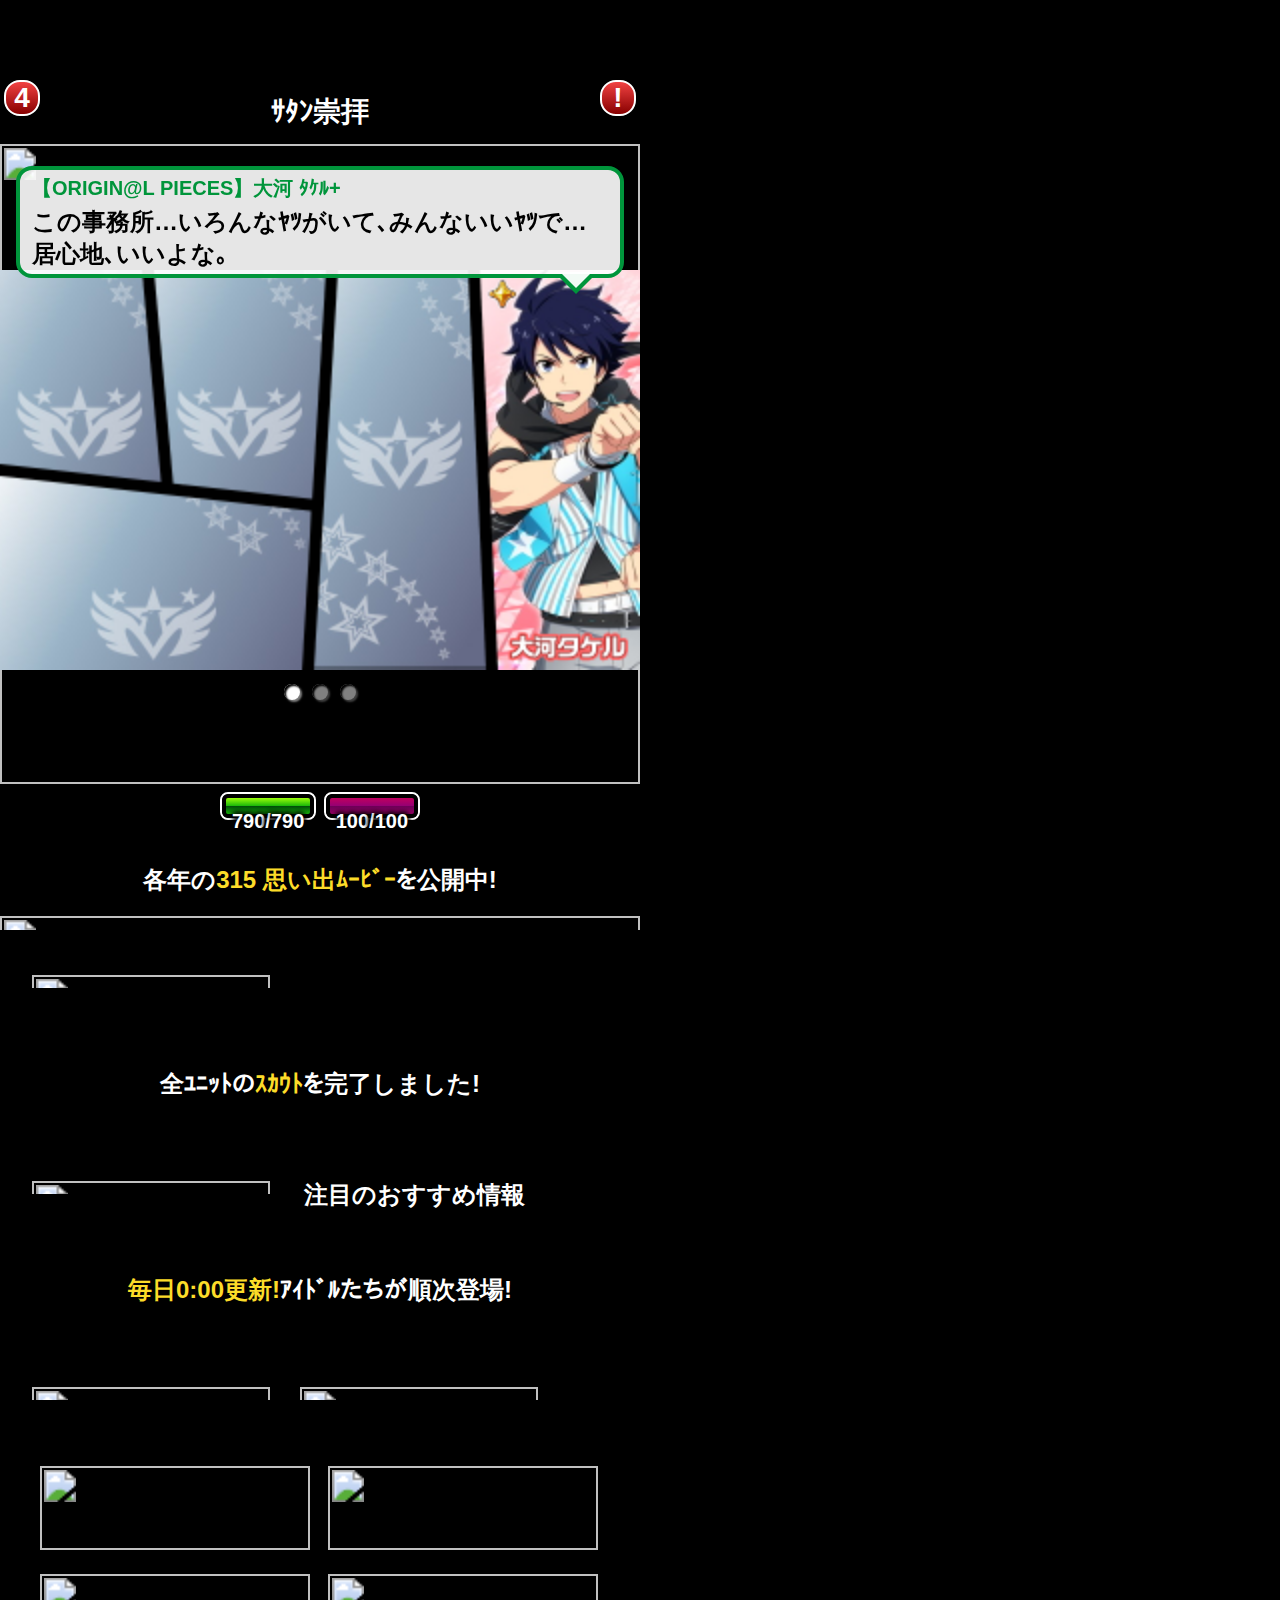
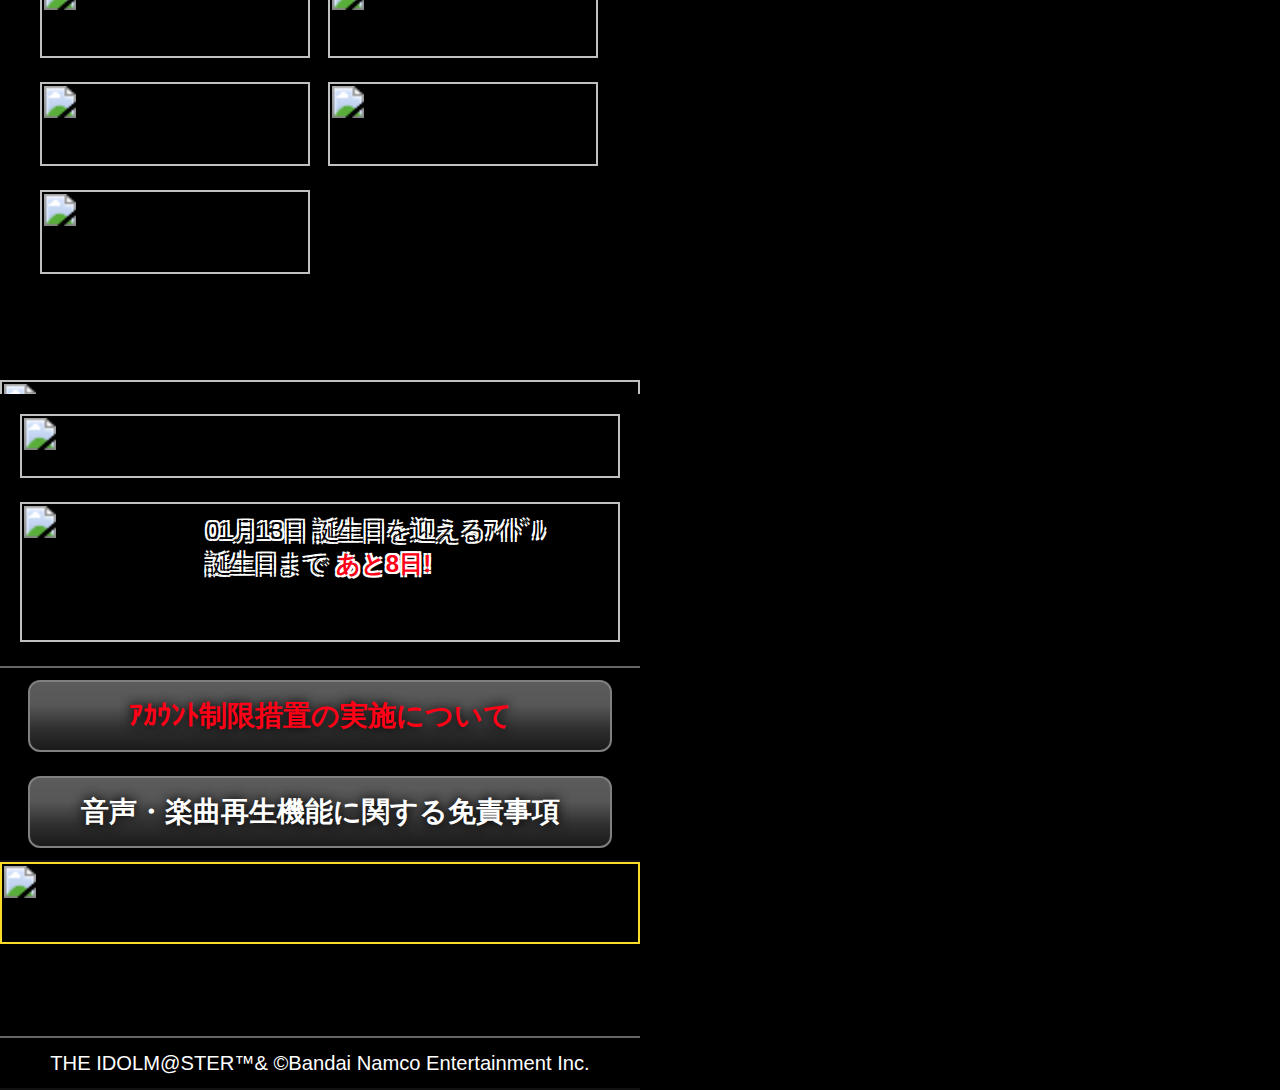
==== commit 56bcdece: "Add files via upload" ====
--- a/19ORIGIN@L PIECES＋.html
+++ b/19ORIGIN@L PIECES＋.html
@@ -336,7 +336,7 @@
 		}
 	
 new function () {
-	pex = new Pex("?url=http%3A%2F%2Fm.i-sidem.idolmaster.jp%2Fswf%2F2022092901%2Fmydesk%2FmchFmk3549Uhz13Qv7Af3G9K6fR_cW7L%3Fdflashp%3D1%26touch%3D1", document.getElementById("canvas-63b5f4353d88d"), pexOpt);
+	pex = new Pex("19ORIGIN@L PIECES＋.swf", document.getElementById("canvas-63b5f4353d88d"), pexOpt);
 	window.onunload = function() { pex.getAPI().destroy(); };
 }
 function iVer() {
